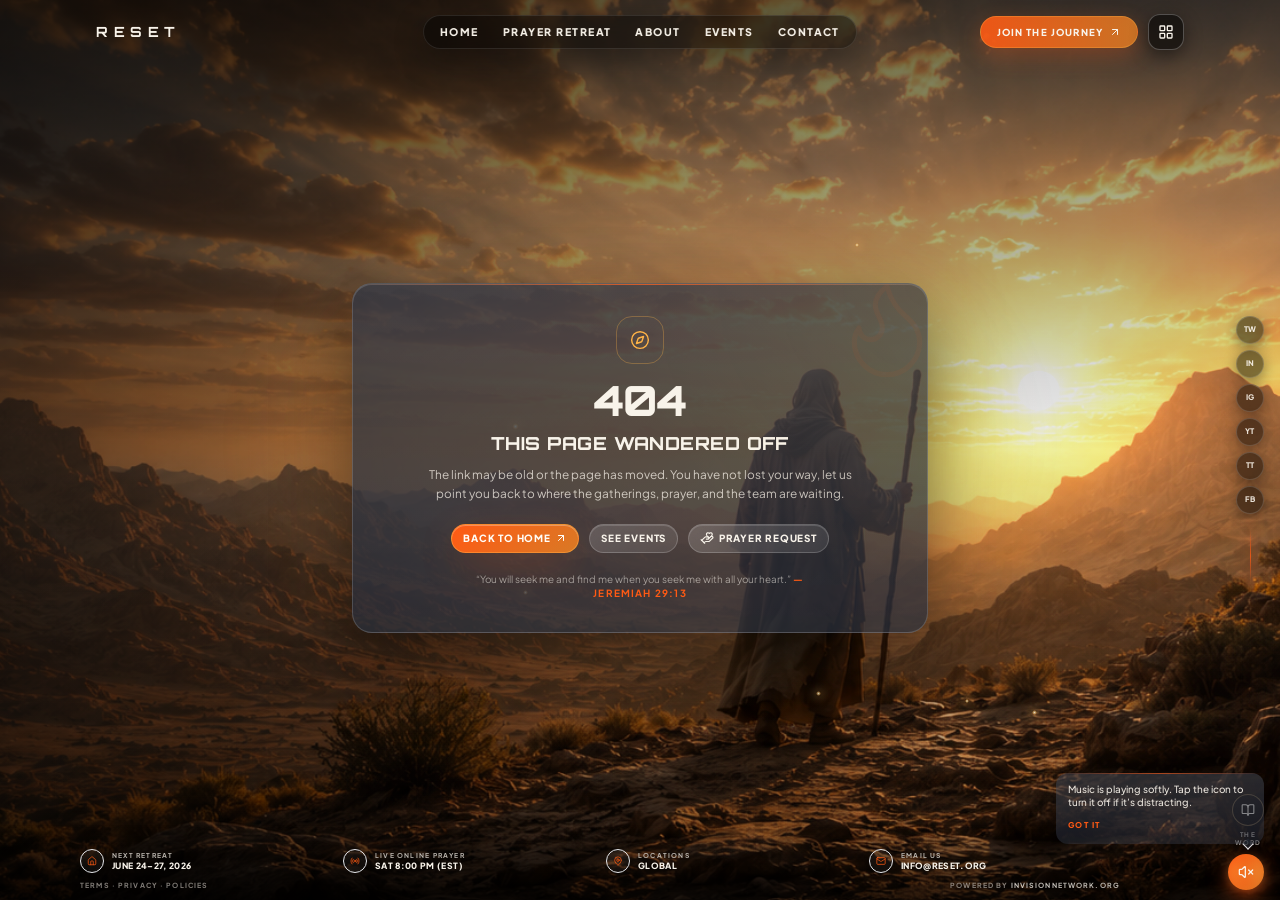
==== index.html @ 988341eb "Deploy: strip/infobar separation on phone+tablet" ====
<!doctype html>
<html lang="en">
  <head>
    <meta charset="UTF-8" />
    <link rel="icon" type="image/svg+xml" href="/favicon.svg" />
    <meta name="viewport" content="width=device-width, initial-scale=1.0" />
    <meta name="theme-color" content="#050505" />
    <meta name="referrer" content="strict-origin-when-cross-origin" />
    <meta name="robots" content="index, follow" />
    <meta
      name="description"
      content="RESET — a prayer retreat and spiritual community. Register for retreats, join online prayer, give, and partner with the vision."
    />
    <meta property="og:type" content="website" />
    <meta property="og:title" content="RESET — Prayer Retreat &amp; Revival" />
    <meta
      property="og:description"
      content="A place where God speaks, hearts are transformed, and lives are reset. Come apart. Encounter Him. Return with purpose."
    />
    <meta property="og:image" content="/assets/reset-site-background.png" />
    <meta name="twitter:card" content="summary_large_image" />
    <title>RESET — Prayer Retreat &amp; Revival</title>
    <!-- Apply CMS prefs BEFORE React renders so first paint has the right
         title + announcement banner state. Avoids the brief flash of default
         title visitors saw before. Theme is locked to 'ember'. -->
    <script>
      (function () {
        document.documentElement.setAttribute('data-theme', 'ember')
        try {
          var raw = localStorage.getItem('reset:site_content')
          if (!raw) return
          var prefs = (JSON.parse(raw) || {}).preferences || {}
          if (typeof prefs.siteTitle === 'string' && prefs.siteTitle) {
            document.title = prefs.siteTitle
          }
          if (typeof prefs.seoDescription === 'string' && prefs.seoDescription) {
            var meta = document.querySelector('meta[name="description"]')
            if (meta) meta.setAttribute('content', prefs.seoDescription)
          }
          if (prefs.announcementEnabled && typeof prefs.announcementText === 'string' && prefs.announcementText.trim()) {
            document.documentElement.setAttribute('data-banner', 'on')
          }
        } catch (e) {
          /* ignore — theme is already set above */
        }
      })()
    </script>
    <script type="module" crossorigin src="/assets/index-DDSnNHD6.js"></script>
    <link rel="modulepreload" crossorigin href="/assets/createLucideIcon-Bh9ebzgG.js">
    <link rel="stylesheet" crossorigin href="/assets/index-CEJJpf7-.css">
  </head>
  <body>
    <div id="root"></div>
  </body>
</html>
---- assets/index-CEJJpf7-.css ----
@font-face{font-family:Orbitron Variable;font-style:normal;font-display:swap;font-weight:400 900;src:url(/assets/orbitron-latin-wght-normal-Du7j2Vp2.woff2)format("woff2-variations");unicode-range:U+??,U+131,U+152-153,U+2BB-2BC,U+2C6,U+2DA,U+2DC,U+304,U+308,U+329,U+2000-206F,U+20AC,U+2122,U+2191,U+2193,U+2212,U+2215,U+FEFF,U+FFFD}@font-face{font-family:Plus Jakarta Sans Variable;font-style:normal;font-display:swap;font-weight:200 800;src:url([data-uri])format("woff2-variations");unicode-range:U+460-52F,U+1C80-1C8A,U+20B4,U+2DE0-2DFF,U+A640-A69F,U+FE2E-FE2F}@font-face{font-family:Plus Jakarta Sans Variable;font-style:normal;font-display:swap;font-weight:200 800;src:url(/assets/plus-jakarta-sans-vietnamese-wght-normal-qRpaaN48.woff2)format("woff2-variations");unicode-range:U+102-103,U+110-111,U+128-129,U+168-169,U+1A0-1A1,U+1AF-1B0,U+300-301,U+303-304,U+308-309,U+323,U+329,U+1EA0-1EF9,U+20AB}@font-face{font-family:Plus Jakarta Sans Variable;font-style:normal;font-display:swap;font-weight:200 800;src:url(/assets/plus-jakarta-sans-latin-ext-wght-normal-DmpS2jIq.woff2)format("woff2-variations");unicode-range:U+100-2BA,U+2BD-2C5,U+2C7-2CC,U+2CE-2D7,U+2DD-2FF,U+304,U+308,U+329,U+1D00-1DBF,U+1E00-1E9F,U+1EF2-1EFF,U+2020,U+20A0-20AB,U+20AD-20C0,U+2113,U+2C60-2C7F,U+A720-A7FF}@font-face{font-family:Plus Jakarta Sans Variable;font-style:normal;font-display:swap;font-weight:200 800;src:url(/assets/plus-jakarta-sans-latin-wght-normal-eXO_dkmS.woff2)format("woff2-variations");unicode-range:U+??,U+131,U+152-153,U+2BB-2BC,U+2C6,U+2DA,U+2DC,U+304,U+308,U+329,U+2000-206F,U+20AC,U+2122,U+2191,U+2193,U+2212,U+2215,U+FEFF,U+FFFD}*,:before,:after,::backdrop{--tw-border-spacing-x:0;--tw-border-spacing-y:0;--tw-translate-x:0;--tw-translate-y:0;--tw-rotate:0;--tw-skew-x:0;--tw-skew-y:0;--tw-scale-x:1;--tw-scale-y:1;--tw-pan-x: ;--tw-pan-y: ;--tw-pinch-zoom: ;--tw-scroll-snap-strictness:proximity;--tw-gradient-from-position: ;--tw-gradient-via-position: ;--tw-gradient-to-position: ;--tw-ordinal: ;--tw-slashed-zero: ;--tw-numeric-figure: ;--tw-numeric-spacing: ;--tw-numeric-fraction: ;--tw-ring-inset: ;--tw-ring-offset-width:0px;--tw-ring-offset-color:#fff;--tw-ring-color:#3b82f680;--tw-ring-offset-shadow:0 0 #0000;--tw-ring-shadow:0 0 #0000;--tw-shadow:0 0 #0000;--tw-shadow-colored:0 0 #0000;--tw-blur: ;--tw-brightness: ;--tw-contrast: ;--tw-grayscale: ;--tw-hue-rotate: ;--tw-invert: ;--tw-saturate: ;--tw-sepia: ;--tw-drop-shadow: ;--tw-backdrop-blur: ;--tw-backdrop-brightness: ;--tw-backdrop-contrast: ;--tw-backdrop-grayscale: ;--tw-backdrop-hue-rotate: ;--tw-backdrop-invert: ;--tw-backdrop-opacity: ;--tw-backdrop-saturate: ;--tw-backdrop-sepia: ;--tw-contain-size: ;--tw-contain-layout: ;--tw-contain-paint: ;--tw-contain-style: }*,:before,:after{box-sizing:border-box;border:0 solid #e5e7eb}:before,:after{--tw-content:""}html,:host{-webkit-text-size-adjust:100%;tab-size:4;font-feature-settings:normal;font-variation-settings:normal;-webkit-tap-highlight-color:transparent;font-family:ui-sans-serif,system-ui,sans-serif,Apple Color Emoji,Segoe UI Emoji,Segoe UI Symbol,Noto Color Emoji;line-height:1.5}body{line-height:inherit;margin:0}hr{height:0;color:inherit;border-top-width:1px}abbr:where([title]){-webkit-text-decoration:underline dotted;text-decoration:underline dotted}h1,h2,h3,h4,h5,h6{font-size:inherit;font-weight:inherit}a{color:inherit;-webkit-text-decoration:inherit;text-decoration:inherit}b,strong{font-weight:bolder}code,kbd,samp,pre{font-feature-settings:normal;font-variation-settings:normal;font-family:ui-monospace,SFMono-Regular,Menlo,Monaco,Consolas,Liberation Mono,Courier New,monospace;font-size:1em}small{font-size:80%}sub,sup{vertical-align:baseline;font-size:75%;line-height:0;position:relative}sub{bottom:-.25em}sup{top:-.5em}table{text-indent:0;border-color:inherit;border-collapse:collapse}button,input,optgroup,select,textarea{font-feature-settings:inherit;font-variation-settings:inherit;font-family:inherit;font-size:100%;font-weight:inherit;line-height:inherit;letter-spacing:inherit;color:inherit;margin:0;padding:0}button,select{text-transform:none}button,input:where([type=button]),input:where([type=reset]),input:where([type=submit]){-webkit-appearance:button;background-color:#0000;background-image:none}:-moz-focusring{outline:auto}:-moz-ui-invalid{box-shadow:none}progress{vertical-align:baseline}::-webkit-inner-spin-button{height:auto}::-webkit-outer-spin-button{height:auto}[type=search]{-webkit-appearance:textfield;outline-offset:-2px}::-webkit-search-decoration{-webkit-appearance:none}::-webkit-file-upload-button{-webkit-appearance:button;font:inherit}summary{display:list-item}blockquote,dl,dd,h1,h2,h3,h4,h5,h6,hr,figure,p,pre{margin:0}fieldset{margin:0;padding:0}legend{padding:0}ol,ul,menu{margin:0;padding:0;list-style:none}dialog{padding:0}textarea{resize:vertical}input::-moz-placeholder{opacity:1;color:#9ca3af}textarea::-moz-placeholder{opacity:1;color:#9ca3af}input::placeholder,textarea::placeholder{opacity:1;color:#9ca3af}button,[role=button]{cursor:pointer}:disabled{cursor:default}img,svg,video,canvas,audio,iframe,embed,object{vertical-align:middle;display:block}img,video{max-width:100%;height:auto}[hidden]:where(:not([hidden=until-found])){display:none}.container{width:100%}@media (width>=640px){.container{max-width:640px}}@media (width>=768px){.container{max-width:768px}}@media (width>=1024px){.container{max-width:1024px}}@media (width>=1280px){.container{max-width:1280px}}@media (width>=1536px){.container{max-width:1536px}}.glass-panel{-webkit-backdrop-filter:blur(22px)saturate(1.15);background:linear-gradient(#ffffff12,#ffffff04);border:1px solid #ffffff1f;position:relative;box-shadow:inset 0 1px #ffffff17,0 18px 50px #0000004d}.glass-panel:before{pointer-events:none;content:"";border-radius:inherit;background:radial-gradient(circle at 100% 0,#ffb34712,#0000 42%);position:absolute;inset:0}form.glass-panel,.menu-surface{background:linear-gradient(to bottom, #ffffff14, #ffffff05), rgb(var(--c-bg) / .5);-webkit-backdrop-filter:blur(26px)saturate(1.2);border-color:#ffffff24;box-shadow:inset 0 1px #ffffff1f,0 24px 70px #0006}.menu-card{border:1px solid rgb(var(--c-gold) / .22);background:linear-gradient(145deg, rgb(var(--c-accent) / .1), rgb(var(--c-gold) / .03)), rgb(var(--c-bg) / .55);-webkit-backdrop-filter:blur(22px)saturate(1.2);box-shadow:inset 0 1px #ffffff14,0 16px 40px #0000004d}.reset-button{letter-spacing:.08em;text-transform:uppercase;min-height:1.85rem;transition:transform .16s var(--ease-out), border-color .18s var(--ease-out), background .18s var(--ease-out), color .18s var(--ease-out);border-radius:999px;justify-content:center;align-items:center;gap:.3rem;padding:.34rem .68rem;font-weight:800;display:inline-flex}.reset-button:focus-visible,.icon-button:focus-visible,.form-field:focus-visible{outline-offset:3px;outline:2px solid #ffb347}@media (hover:hover) and (pointer:fine){.reset-button:hover{transform:translateY(-1px)}}.reset-button:active,.icon-button:active{transform:scale(.97)}.reset-button-primary{border:1px solid rgb(var(--c-gold) / .45);background:linear-gradient(135deg, rgb(var(--c-accent)), rgb(var(--c-amber)));color:#fffdf8;box-shadow:inset 0 1px 0 #ffffff47, 0 14px 40px -8px rgb(var(--c-accent) / .45)}@media (hover:hover) and (pointer:fine){.reset-button-primary:hover{border-color:rgb(var(--c-gold) / .6);box-shadow:inset 0 1px 0 #ffffff52, 0 18px 52px -8px rgb(var(--c-accent) / .6)}}.reset-button-secondary{-webkit-backdrop-filter:blur(16px);backdrop-filter:blur(16px);color:#f8f3ea;background:linear-gradient(145deg,#ffffff1f,#ffffff0a),#ffffff0d;border:1px solid #ffffff2e;box-shadow:inset 0 1px #ffffff24}@media (hover:hover) and (pointer:fine){.reset-button-secondary:hover{background:#ff5a141a;border-color:#ffb34785}}.icon-button{-webkit-backdrop-filter:blur(16px);backdrop-filter:blur(16px);color:#f8f3ea;width:2.25rem;height:2.25rem;transition:transform .16s var(--ease-out), border-color .18s var(--ease-out), background .18s var(--ease-out);background:linear-gradient(145deg,#ffffff1a,#ffffff08),#ffffff0a;border:1px solid #ffffff2e;border-radius:999px;justify-content:center;align-items:center;display:inline-flex;box-shadow:inset 0 1px #ffffff1f}@media (hover:hover) and (pointer:fine){.icon-button:hover{background:#ff5a1421;border-color:#ff5a14b8;transform:translateY(-1px)}}.form-label{color:#f8f3eac7;letter-spacing:.1em;text-transform:uppercase;margin-bottom:.18rem;font-size:.5rem;font-weight:800;display:block}.form-field{-webkit-backdrop-filter:blur(18px)saturate(1.2);color:#f8f3ea;width:100%;transition:border-color .18s var(--ease-out), background .18s var(--ease-out), box-shadow .18s var(--ease-out);background:linear-gradient(145deg,#ffffff1f,#ffffff09),#ffffff0e;border:1px solid #fff3;border-radius:.65rem;padding:.42rem .62rem;font-size:.72rem;box-shadow:inset 0 1px #ffffff24,0 8px 18px #0000002e}.form-field:hover,.form-field:focus{background:linear-gradient(145deg,#ffffff29,#ffffff0d),#ffffff14;border-color:#ffb34780}.form-field:focus{border-color:rgb(var(--c-accent) / .6);box-shadow:inset 0 1px 0 #ffffff29, 0 0 0 3px rgb(var(--c-accent) / .15), 0 10px 26px -6px rgb(var(--c-accent) / .28)}.form-field::placeholder{color:#b9b4ad8c}.accent-rule{background:linear-gradient(90deg, rgb(var(--c-accent)), rgb(var(--c-gold)));width:2.25rem;height:2px;box-shadow:0 0 14px rgb(var(--c-accent) / .5);border-radius:999px}.form-field option,.form-field optgroup{color:#f8f3ea;background-color:#1b1f29}.form-error{color:#ffb347;margin-top:.22rem;font-size:.62rem}.wizard-card{background:linear-gradient(to bottom, #ffffff0f, #ffffff04), rgb(var(--c-bg) / .74);-webkit-backdrop-filter:blur(26px)saturate(1.2);border:1px solid #ffffff29;position:relative;box-shadow:inset 0 1px #ffffff24,0 28px 70px #00000080}.wizard-card:before{pointer-events:none;content:"";border-radius:inherit;background:radial-gradient(circle at 100% 0%, rgb(var(--c-gold) / .08), transparent 45%);position:absolute;inset:0}.section-shell{isolation:isolate;height:100svh;padding:4.25rem 1rem 4.5rem;position:relative;overflow:clip}@media (width>=768px){.section-shell{padding:4.5rem 1.5rem 3.5rem}}.dash-glass{background:linear-gradient(155deg, #ffffff16 0%, #ffffff06 48%, #ffffff03 100%), rgb(var(--c-bg) / .55);box-shadow:inset 0 1px 0 #ffffff1f, inset 0 0 0 1px #ffffff05, 0 22px 60px -18px #0000008c, 0 6px 22px -8px rgb(var(--c-accent) / .12);-webkit-backdrop-filter:blur(24px)saturate(1.25);border:1px solid #ffffff1f;border-radius:1.25rem;position:relative}.dash-glass:before{pointer-events:none;content:"";border-radius:inherit;background:radial-gradient(80% 60% at 100% 0%, rgb(var(--c-gold) / .12), transparent 55%), radial-gradient(60% 60% at 0% 100%, rgb(var(--c-accent) / .08), transparent 60%);position:absolute;inset:0}.dash-sidebar{background:linear-gradient(180deg, #ffffff13 0%, #ffffff05 100%), rgb(var(--c-bg) / .62);-webkit-backdrop-filter:blur(28px)saturate(1.3);border:1px solid #ffffff21;border-radius:1.5rem;position:relative;box-shadow:inset 0 1px #ffffff1f,0 28px 70px -22px #0009}.dash-sidebar:before{pointer-events:none;content:"";border-radius:inherit;background:radial-gradient(75% 35% at 50% 0%, rgb(var(--c-accent) / .1), transparent 65%);position:absolute;inset:0}.dash-card{background:linear-gradient(155deg,#ffffff0d,#ffffff03);border:1px solid #ffffff16;border-radius:1rem;box-shadow:inset 0 1px #ffffff0f}.dash-tabs{-webkit-backdrop-filter:blur(12px);background:#00000040;border:1px solid #ffffff1a;border-radius:999px;gap:.18rem;padding:.22rem;display:inline-flex}.dash-tab{appearance:none;color:rgb(var(--c-muted));letter-spacing:.12em;text-transform:uppercase;cursor:pointer;transition:background .18s var(--ease-out), color .18s var(--ease-out), transform .16s var(--ease-out);background:0 0;border:0;border-radius:999px;padding:.3rem .7rem;font-size:.58rem;font-weight:800}.dash-tab:active{transform:scale(.97)}.dash-tab[data-active=true]{background:linear-gradient(135deg, rgb(var(--c-accent) / .85), rgb(var(--c-amber) / .75));color:rgb(var(--c-cream));box-shadow:inset 0 1px 0 #fff3, 0 8px 22px -6px rgb(var(--c-accent) / .4)}@media (hover:hover) and (pointer:fine){.dash-tab:not([data-active=true]):hover{color:rgb(var(--c-cream));background:#ffffff0f}}.dash-nav-item{width:100%;color:rgb(var(--c-muted));letter-spacing:.02em;text-align:left;cursor:pointer;transition:background .2s var(--ease-out), border-color .2s var(--ease-out), color .2s var(--ease-out), transform .16s var(--ease-out);background:0 0;border:1px solid #0000;border-radius:.85rem;align-items:center;gap:.65rem;padding:.55rem .75rem;font-size:.7rem;font-weight:700;display:flex}.dash-nav-item:active{transform:scale(.98)}@media (hover:hover) and (pointer:fine){.dash-nav-item:not([data-active=true]):hover{color:rgb(var(--c-cream));background:#ffffff0b}}.dash-nav-item[data-active=true]{color:rgb(var(--c-cream));border-color:rgb(var(--c-gold) / .22);background:linear-gradient(135deg, rgb(var(--c-accent) / .18), rgb(var(--c-gold) / .06)), #ffffff06;box-shadow:inset 0 1px #ffffff1f}.dash-nav-icon{width:1.65rem;height:1.65rem;color:rgb(var(--c-muted));transition:background .2s var(--ease-out), color .2s var(--ease-out);background:#ffffff0a;border:1px solid #ffffff0f;border-radius:.55rem;justify-content:center;align-items:center;display:inline-flex}.dash-nav-item[data-active=true] .dash-nav-icon{background:rgb(var(--c-accent) / .18);border-color:rgb(var(--c-gold) / .32);color:rgb(var(--c-gold))}@keyframes dash-pop{0%{opacity:0;transform:translateY(-6px)scale(.96)}to{opacity:1;transform:translateY(0)scale(1)}}.sr-only{clip:rect(0, 0, 0, 0);white-space:nowrap;border-width:0;width:1px;height:1px;margin:-1px;padding:0;position:absolute;overflow:hidden}.pointer-events-none{pointer-events:none}.pointer-events-auto{pointer-events:auto}.visible{visibility:visible}.invisible{visibility:hidden}.static{position:static}.fixed{position:fixed}.absolute{position:absolute}.relative{position:relative}.sticky{position:sticky}.-inset-\[6\%\]{inset:-6%}.inset-0{inset:0}.inset-x-0{left:0;right:0}.inset-x-1{left:.25rem;right:.25rem}.inset-y-0{top:0;bottom:0}.-bottom-1{bottom:-.25rem}.-right-3{right:-.75rem}.-right-4{right:-1rem}.-top-2{top:-.5rem}.-top-3{top:-.75rem}.-top-4{top:-1rem}.bottom-0{bottom:0}.bottom-1{bottom:.25rem}.bottom-1\.5{bottom:.375rem}.bottom-12{bottom:3rem}.bottom-2{bottom:.5rem}.bottom-3{bottom:.75rem}.bottom-\[10\%\]{bottom:10%}.bottom-full{bottom:100%}.left-0{left:0}.left-1\.5{left:.375rem}.left-1\/2{left:50%}.left-2{left:.5rem}.left-3{left:.75rem}.left-4{left:1rem}.right-0{right:0}.right-1{right:.25rem}.right-2{right:.5rem}.right-2\.5{right:.625rem}.right-3{right:.75rem}.right-\[18\%\]{right:18%}.top-0{top:0}.top-0\.5{top:.125rem}.top-1{top:.25rem}.top-1\/2{top:50%}.top-2{top:.5rem}.top-3{top:.75rem}.top-4{top:1rem}.top-5{top:1.25rem}.top-\[calc\(100\%\+0\.55rem\)\]{top:calc(100% + .55rem)}.isolate{isolation:isolate}.-z-10{z-index:-10}.-z-20{z-index:-20}.-z-30{z-index:-30}.z-10{z-index:10}.z-30{z-index:30}.z-40{z-index:40}.z-50{z-index:50}.z-\[60\]{z-index:60}.z-\[70\]{z-index:70}.col-span-2{grid-column:span 2/span 2}.row-span-2{grid-row:span 2/span 2}.m-auto{margin:auto}.-mx-2{margin-left:-.5rem;margin-right:-.5rem}.mx-auto{margin-left:auto;margin-right:auto}.-mt-0\.5{margin-top:-.125rem}.mb-0\.5{margin-bottom:.125rem}.mb-1{margin-bottom:.25rem}.mb-1\.5{margin-bottom:.375rem}.mb-2{margin-bottom:.5rem}.mb-2\.5{margin-bottom:.625rem}.mb-3{margin-bottom:.75rem}.mb-3\.5{margin-bottom:.875rem}.mb-4{margin-bottom:1rem}.mb-5{margin-bottom:1.25rem}.ml-0\.5{margin-left:.125rem}.ml-1{margin-left:.25rem}.ml-2{margin-left:.5rem}.ml-auto{margin-left:auto}.mr-1{margin-right:.25rem}.mt-0\.5{margin-top:.125rem}.mt-1{margin-top:.25rem}.mt-1\.5{margin-top:.375rem}.mt-2{margin-top:.5rem}.mt-2\.5{margin-top:.625rem}.mt-3{margin-top:.75rem}.mt-3\.5{margin-top:.875rem}.mt-4{margin-top:1rem}.mt-5{margin-top:1.25rem}.mt-6{margin-top:1.5rem}.mt-7{margin-top:1.75rem}.mt-auto{margin-top:auto}.line-clamp-1{-webkit-line-clamp:1;-webkit-box-orient:vertical;display:-webkit-box;overflow:hidden}.line-clamp-2{-webkit-line-clamp:2;-webkit-box-orient:vertical;display:-webkit-box;overflow:hidden}.line-clamp-3{-webkit-line-clamp:3;-webkit-box-orient:vertical;display:-webkit-box;overflow:hidden}.block{display:block}.inline-block{display:inline-block}.inline{display:inline}.flex{display:flex}.inline-flex{display:inline-flex}.table{display:table}.grid{display:grid}.contents{display:contents}.\!hidden{display:none!important}.hidden{display:none}.aspect-\[4\/5\]{aspect-ratio:4/5}.aspect-square{aspect-ratio:1}.aspect-video{aspect-ratio:16/9}.h-1{height:.25rem}.h-1\.5{height:.375rem}.h-1\/3{height:33.3333%}.h-10{height:2.5rem}.h-11{height:2.75rem}.h-12{height:3rem}.h-14{height:3.5rem}.h-2{height:.5rem}.h-2\.5{height:.625rem}.h-2\/5{height:40%}.h-24{height:6rem}.h-28{height:7rem}.h-3{height:.75rem}.h-3\.5{height:.875rem}.h-32{height:8rem}.h-36{height:9rem}.h-4{height:1rem}.h-5{height:1.25rem}.h-6{height:1.5rem}.h-7{height:1.75rem}.h-8{height:2rem}.h-9{height:2.25rem}.h-\[100svh\]{height:100svh}.h-\[12\.5rem\]{height:12.5rem}.h-\[32rem\]{height:32rem}.h-\[calc\(100svh-2\.5rem\)\]{height:calc(100svh - 2.5rem)}.h-fit{height:fit-content}.h-full{height:100%}.h-px{height:1px}.max-h-72{max-height:18rem}.max-h-\[82svh\]{max-height:82svh}.max-h-\[90svh\]{max-height:90svh}.max-h-\[90vh\]{max-height:90vh}.max-h-full{max-height:100%}.min-h-0{min-height:0}.min-h-20{min-height:5rem}.min-h-24{min-height:6rem}.min-h-64{min-height:16rem}.min-h-\[100svh\]{min-height:100svh}.min-h-\[5\.25rem\]{min-height:5.25rem}.min-h-\[5\.5rem\]{min-height:5.5rem}.min-h-\[6\.25rem\]{min-height:6.25rem}.min-h-full{min-height:100%}.min-h-screen{min-height:100vh}.w-1{width:.25rem}.w-1\.5{width:.375rem}.w-1\/2{width:50%}.w-10{width:2.5rem}.w-11{width:2.75rem}.w-12{width:3rem}.w-14{width:3.5rem}.w-2{width:.5rem}.w-2\.5{width:.625rem}.w-24{width:6rem}.w-28{width:7rem}.w-3{width:.75rem}.w-3\.5{width:.875rem}.w-3\/4{width:75%}.w-32{width:8rem}.w-36{width:9rem}.w-4{width:1rem}.w-44{width:11rem}.w-48{width:12rem}.w-5{width:1.25rem}.w-5\/6{width:83.3333%}.w-52{width:13rem}.w-6{width:1.5rem}.w-64{width:16rem}.w-7{width:1.75rem}.w-8{width:2rem}.w-9{width:2.25rem}.w-\[32rem\]{width:32rem}.w-\[78\%\]{width:78%}.w-\[min\(92vw\,27rem\)\]{width:min(92vw,27rem)}.w-full{width:100%}.w-px{width:1px}.min-w-0{min-width:0}.min-w-full{min-width:100%}.max-w-2xl{max-width:42rem}.max-w-3xl{max-width:48rem}.max-w-5xl{max-width:64rem}.max-w-6xl{max-width:72rem}.max-w-\[112rem\]{max-width:112rem}.max-w-\[120rem\]{max-width:120rem}.max-w-\[14rem\]{max-width:14rem}.max-w-\[16rem\]{max-width:16rem}.max-w-\[18rem\]{max-width:18rem}.max-w-\[20rem\]{max-width:20rem}.max-w-\[68ch\]{max-width:68ch}.max-w-\[78\%\]{max-width:78%}.max-w-full{max-width:100%}.max-w-lg{max-width:32rem}.max-w-md{max-width:28rem}.max-w-sm{max-width:24rem}.max-w-xl{max-width:36rem}.max-w-xs{max-width:20rem}.flex-1{flex:1}.shrink{flex-shrink:1}.shrink-0{flex-shrink:0}.origin-left{transform-origin:0}.origin-top-right{transform-origin:100% 0}.-translate-x-1{--tw-translate-x:-.25rem;transform:translate(var(--tw-translate-x), var(--tw-translate-y)) rotate(var(--tw-rotate)) skewX(var(--tw-skew-x)) skewY(var(--tw-skew-y)) scaleX(var(--tw-scale-x)) scaleY(var(--tw-scale-y))}.-translate-x-1\/2{--tw-translate-x:-50%;transform:translate(var(--tw-translate-x), var(--tw-translate-y)) rotate(var(--tw-rotate)) skewX(var(--tw-skew-x)) skewY(var(--tw-skew-y)) scaleX(var(--tw-scale-x)) scaleY(var(--tw-scale-y))}.-translate-x-2{--tw-translate-x:-.5rem;transform:translate(var(--tw-translate-x), var(--tw-translate-y)) rotate(var(--tw-rotate)) skewX(var(--tw-skew-x)) skewY(var(--tw-skew-y)) scaleX(var(--tw-scale-x)) scaleY(var(--tw-scale-y))}.-translate-x-full{--tw-translate-x:-100%;transform:translate(var(--tw-translate-x), var(--tw-translate-y)) rotate(var(--tw-rotate)) skewX(var(--tw-skew-x)) skewY(var(--tw-skew-y)) scaleX(var(--tw-scale-x)) scaleY(var(--tw-scale-y))}.-translate-y-1\/2{--tw-translate-y:-50%;transform:translate(var(--tw-translate-x), var(--tw-translate-y)) rotate(var(--tw-rotate)) skewX(var(--tw-skew-x)) skewY(var(--tw-skew-y)) scaleX(var(--tw-scale-x)) scaleY(var(--tw-scale-y))}.translate-x-px{--tw-translate-x:1px;transform:translate(var(--tw-translate-x), var(--tw-translate-y)) rotate(var(--tw-rotate)) skewX(var(--tw-skew-x)) skewY(var(--tw-skew-y)) scaleX(var(--tw-scale-x)) scaleY(var(--tw-scale-y))}.rotate-0{--tw-rotate:0deg;transform:translate(var(--tw-translate-x), var(--tw-translate-y)) rotate(var(--tw-rotate)) skewX(var(--tw-skew-x)) skewY(var(--tw-skew-y)) scaleX(var(--tw-scale-x)) scaleY(var(--tw-scale-y))}.rotate-180{--tw-rotate:180deg;transform:translate(var(--tw-translate-x), var(--tw-translate-y)) rotate(var(--tw-rotate)) skewX(var(--tw-skew-x)) skewY(var(--tw-skew-y)) scaleX(var(--tw-scale-x)) scaleY(var(--tw-scale-y))}.rotate-45{--tw-rotate:45deg;transform:translate(var(--tw-translate-x), var(--tw-translate-y)) rotate(var(--tw-rotate)) skewX(var(--tw-skew-x)) skewY(var(--tw-skew-y)) scaleX(var(--tw-scale-x)) scaleY(var(--tw-scale-y))}.rotate-90{--tw-rotate:90deg;transform:translate(var(--tw-translate-x), var(--tw-translate-y)) rotate(var(--tw-rotate)) skewX(var(--tw-skew-x)) skewY(var(--tw-skew-y)) scaleX(var(--tw-scale-x)) scaleY(var(--tw-scale-y))}.scale-x-0{--tw-scale-x:0;transform:translate(var(--tw-translate-x), var(--tw-translate-y)) rotate(var(--tw-rotate)) skewX(var(--tw-skew-x)) skewY(var(--tw-skew-y)) scaleX(var(--tw-scale-x)) scaleY(var(--tw-scale-y))}.transform{transform:translate(var(--tw-translate-x), var(--tw-translate-y)) rotate(var(--tw-rotate)) skewX(var(--tw-skew-x)) skewY(var(--tw-skew-y)) scaleX(var(--tw-scale-x)) scaleY(var(--tw-scale-y))}@keyframes bounce{0%,to{animation-timing-function:cubic-bezier(.8,0,1,1);transform:translateY(-25%)}50%{animation-timing-function:cubic-bezier(0,0,.2,1);transform:none}}.animate-bounce{animation:1s infinite bounce}@keyframes ping{75%,to{opacity:0;transform:scale(2)}}.animate-ping{animation:1s cubic-bezier(0,0,.2,1) infinite ping}@keyframes pulse{50%{opacity:.5}}.animate-pulse{animation:2s cubic-bezier(.4,0,.6,1) infinite pulse}.cursor-default{cursor:default}.cursor-pointer{cursor:pointer}.resize-y{resize:vertical}.resize{resize:both}.list-disc{list-style-type:disc}.appearance-none{appearance:none}.auto-rows-\[1fr\]{grid-auto-rows:1fr}.grid-cols-2{grid-template-columns:repeat(2,minmax(0,1fr))}.grid-cols-3{grid-template-columns:repeat(3,minmax(0,1fr))}.grid-cols-4{grid-template-columns:repeat(4,minmax(0,1fr))}.grid-rows-\[auto_minmax\(0\,1fr\)\]{grid-template-rows:auto minmax(0,1fr)}.flex-row{flex-direction:row}.flex-col{flex-direction:column}.flex-wrap{flex-wrap:wrap}.content-center{align-content:center}.content-start{align-content:flex-start}.items-start{align-items:flex-start}.items-end{align-items:flex-end}.items-center{align-items:center}.items-baseline{align-items:baseline}.justify-start{justify-content:flex-start}.justify-end{justify-content:flex-end}.justify-center{justify-content:center}.justify-between{justify-content:space-between}.gap-0{gap:0}.gap-0\.5{gap:.125rem}.gap-1{gap:.25rem}.gap-1\.5{gap:.375rem}.gap-2{gap:.5rem}.gap-2\.5{gap:.625rem}.gap-3{gap:.75rem}.gap-3\.5{gap:.875rem}.gap-4{gap:1rem}.gap-\[2px\]{gap:2px}.gap-x-2{-moz-column-gap:.5rem;column-gap:.5rem}.gap-x-3{-moz-column-gap:.75rem;column-gap:.75rem}.gap-x-5{-moz-column-gap:1.25rem;column-gap:1.25rem}.gap-y-0\.5{row-gap:.125rem}.gap-y-1{row-gap:.25rem}.gap-y-1\.5{row-gap:.375rem}.gap-y-2{row-gap:.5rem}.space-y-3>:not([hidden])~:not([hidden]){--tw-space-y-reverse:0;margin-top:calc(.75rem * calc(1 - var(--tw-space-y-reverse)));margin-bottom:calc(.75rem * var(--tw-space-y-reverse))}.self-start{align-self:flex-start}.overflow-hidden{overflow:hidden}.overflow-clip{overflow:clip}.overflow-visible{overflow:visible}.overflow-x-auto{overflow-x:auto}.overflow-y-auto{overflow-y:auto}.overflow-x-clip{overflow-x:clip}.truncate{text-overflow:ellipsis;white-space:nowrap;overflow:hidden}.whitespace-nowrap{white-space:nowrap}.whitespace-pre-line{white-space:pre-line}.whitespace-pre-wrap{white-space:pre-wrap}.break-words{overflow-wrap:break-word}.break-all{word-break:break-all}.rounded{border-radius:.25rem}.rounded-2xl{border-radius:1rem}.rounded-\[0\.6rem\]{border-radius:.6rem}.rounded-\[0\.7rem\]{border-radius:.7rem}.rounded-\[0\.9rem\]{border-radius:.9rem}.rounded-\[1\.1rem\]{border-radius:1.1rem}.rounded-\[1\.25rem\]{border-radius:1.25rem}.rounded-\[1rem\]{border-radius:1rem}.rounded-full{border-radius:9999px}.rounded-lg{border-radius:.5rem}.rounded-md{border-radius:.375rem}.rounded-xl{border-radius:.75rem}.rounded-l-\[1\.5rem\]{border-top-left-radius:1.5rem;border-bottom-left-radius:1.5rem}.rounded-r-md{border-top-right-radius:.375rem;border-bottom-right-radius:.375rem}.border{border-width:1px}.border-b{border-bottom-width:1px}.border-l-2{border-left-width:2px}.border-r{border-right-width:1px}.border-r-0{border-right-width:0}.border-t{border-top-width:1px}.border-dashed{border-style:dashed}.border-amber-300\/25{border-color:#fcd34d40}.border-amber-300\/30{border-color:#fcd34d4d}.border-emerald-300\/25{border-color:#6ee7b740}.border-emerald-300\/30{border-color:#6ee7b74d}.border-emerald-400\/45{border-color:#34d39973}.border-red-400\/35{border-color:#f8717159}.border-red-400\/40{border-color:#f8717166}.border-red-400\/45{border-color:#f8717173}.border-red-400\/55{border-color:#f871718c}.border-reset-gold\/25{border-color:rgb(var(--c-gold) / .25)}.border-reset-gold\/30{border-color:rgb(var(--c-gold) / .3)}.border-reset-gold\/35{border-color:rgb(var(--c-gold) / .35)}.border-reset-gold\/40{border-color:rgb(var(--c-gold) / .4)}.border-reset-gold\/45{border-color:rgb(var(--c-gold) / .45)}.border-reset-orange{--tw-border-opacity:1;border-color:rgb(var(--c-accent) / var(--tw-border-opacity,1))}.border-reset-orange\/30{border-color:rgb(var(--c-accent) / .3)}.border-reset-orange\/35{border-color:rgb(var(--c-accent) / .35)}.border-reset-orange\/40{border-color:rgb(var(--c-accent) / .4)}.border-reset-orange\/45{border-color:rgb(var(--c-accent) / .45)}.border-reset-orange\/50{border-color:rgb(var(--c-accent) / .5)}.border-reset-orange\/55{border-color:rgb(var(--c-accent) / .55)}.border-white\/10{border-color:#ffffff1a}.border-white\/15{border-color:#ffffff26}.border-white\/20{border-color:#fff3}.border-white\/25{border-color:#ffffff40}.border-white\/30{border-color:#ffffff4d}.border-white\/\[0\.04\]{border-color:#ffffff0a}.border-white\/\[0\.06\]{border-color:#ffffff0f}.bg-amber-300\/10{background-color:#fcd34d1a}.bg-amber-300\/\[0\.04\]{background-color:#fcd34d0a}.bg-black{--tw-bg-opacity:1;background-color:rgb(0 0 0/var(--tw-bg-opacity,1))}.bg-black\/20{background-color:#0003}.bg-black\/30{background-color:#0000004d}.bg-black\/35{background-color:#00000059}.bg-black\/40{background-color:#0006}.bg-black\/45{background-color:#00000073}.bg-black\/55{background-color:#0000008c}.bg-black\/60{background-color:#0009}.bg-black\/85{background-color:#000000d9}.bg-emerald-300{--tw-bg-opacity:1;background-color:rgb(110 231 183/var(--tw-bg-opacity,1))}.bg-emerald-300\/10{background-color:#6ee7b71a}.bg-emerald-300\/70{background-color:#6ee7b7b3}.bg-emerald-500\/20{background-color:#10b98133}.bg-red-500\/10{background-color:#ef44441a}.bg-red-500\/15{background-color:#ef444426}.bg-red-500\/20{background-color:#ef444433}.bg-red-500\/\[0\.06\]{background-color:#ef44440f}.bg-reset-bg{--tw-bg-opacity:1;background-color:rgb(var(--c-bg) / var(--tw-bg-opacity,1))}.bg-reset-bg\/60{background-color:rgb(var(--c-bg) / .6)}.bg-reset-bg\/95{background-color:rgb(var(--c-bg) / .95)}.bg-reset-black\/70{background-color:rgb(var(--c-black) / .7)}.bg-reset-gold{--tw-bg-opacity:1;background-color:rgb(var(--c-gold) / var(--tw-bg-opacity,1))}.bg-reset-gold\/10{background-color:rgb(var(--c-gold) / .1)}.bg-reset-gold\/15{background-color:rgb(var(--c-gold) / .15)}.bg-reset-orange{--tw-bg-opacity:1;background-color:rgb(var(--c-accent) / var(--tw-bg-opacity,1))}.bg-reset-orange\/10{background-color:rgb(var(--c-accent) / .1)}.bg-reset-orange\/15{background-color:rgb(var(--c-accent) / .15)}.bg-reset-orange\/20{background-color:rgb(var(--c-accent) / .2)}.bg-reset-orange\/5{background-color:rgb(var(--c-accent) / .05)}.bg-reset-orange\/70{background-color:rgb(var(--c-accent) / .7)}.bg-reset-orange\/80{background-color:rgb(var(--c-accent) / .8)}.bg-reset-orange\/\[0\.06\]{background-color:rgb(var(--c-accent) / .06)}.bg-reset-orange\/\[0\.08\]{background-color:rgb(var(--c-accent) / .08)}.bg-reset-orange\/\[0\.10\]{background-color:rgb(var(--c-accent) / .1)}.bg-reset-orange\/\[0\.12\]{background-color:rgb(var(--c-accent) / .12)}.bg-reset-orange\/\[0\.16\]{background-color:rgb(var(--c-accent) / .16)}.bg-reset-orange\/\[0\.18\]{background-color:rgb(var(--c-accent) / .18)}.bg-reset-orange\/\[0\.1\]{background-color:rgb(var(--c-accent) / .1)}.bg-white\/10{background-color:#ffffff1a}.bg-white\/15{background-color:#ffffff26}.bg-white\/20{background-color:#fff3}.bg-white\/25{background-color:#ffffff40}.bg-white\/5{background-color:#ffffff0d}.bg-white\/\[0\.025\]{background-color:#ffffff06}.bg-white\/\[0\.02\]{background-color:#ffffff05}.bg-white\/\[0\.035\]{background-color:#ffffff09}.bg-white\/\[0\.03\]{background-color:#ffffff08}.bg-white\/\[0\.04\]{background-color:#ffffff0a}.bg-white\/\[0\.05\]{background-color:#ffffff0d}.bg-white\/\[0\.06\]{background-color:#ffffff0f}.bg-white\/\[0\.07\]{background-color:#ffffff12}.bg-\[radial-gradient\(closest-side\,rgb\(var\(--c-accent\)\/0\.26\)\,transparent_72\%\)\]{background-image:radial-gradient(closest-side,rgb(var(--c-accent)/.26),transparent 72%)}.bg-gradient-to-b{background-image:linear-gradient(to bottom, var(--tw-gradient-stops))}.bg-gradient-to-br{background-image:linear-gradient(to bottom right, var(--tw-gradient-stops))}.bg-gradient-to-r{background-image:linear-gradient(to right, var(--tw-gradient-stops))}.bg-gradient-to-t{background-image:linear-gradient(to top, var(--tw-gradient-stops))}.bg-heroOverlay{background-image:linear-gradient(90deg,#00000094,#0000002e,#0000)}.from-black\/45{--tw-gradient-from:#00000073 var(--tw-gradient-from-position);--tw-gradient-to:#0000 var(--tw-gradient-to-position);--tw-gradient-stops:var(--tw-gradient-from), var(--tw-gradient-to)}.from-black\/55{--tw-gradient-from:#0000008c var(--tw-gradient-from-position);--tw-gradient-to:#0000 var(--tw-gradient-to-position);--tw-gradient-stops:var(--tw-gradient-from), var(--tw-gradient-to)}.from-black\/65{--tw-gradient-from:#000000a6 var(--tw-gradient-from-position);--tw-gradient-to:#0000 var(--tw-gradient-to-position);--tw-gradient-stops:var(--tw-gradient-from), var(--tw-gradient-to)}.from-black\/70{--tw-gradient-from:#000000b3 var(--tw-gradient-from-position);--tw-gradient-to:#0000 var(--tw-gradient-to-position);--tw-gradient-stops:var(--tw-gradient-from), var(--tw-gradient-to)}.from-reset-bg\/90{--tw-gradient-from:rgb(var(--c-bg) / .9) var(--tw-gradient-from-position);--tw-gradient-to:rgb(var(--c-bg) / 0) var(--tw-gradient-to-position);--tw-gradient-stops:var(--tw-gradient-from), var(--tw-gradient-to)}.from-reset-gold{--tw-gradient-from:rgb(var(--c-gold) / 1) var(--tw-gradient-from-position);--tw-gradient-to:rgb(var(--c-gold) / 0) var(--tw-gradient-to-position);--tw-gradient-stops:var(--tw-gradient-from), var(--tw-gradient-to)}.from-reset-orange{--tw-gradient-from:rgb(var(--c-accent) / 1) var(--tw-gradient-from-position);--tw-gradient-to:rgb(var(--c-accent) / 0) var(--tw-gradient-to-position);--tw-gradient-stops:var(--tw-gradient-from), var(--tw-gradient-to)}.from-reset-orange\/15{--tw-gradient-from:rgb(var(--c-accent) / .15) var(--tw-gradient-from-position);--tw-gradient-to:rgb(var(--c-accent) / 0) var(--tw-gradient-to-position);--tw-gradient-stops:var(--tw-gradient-from), var(--tw-gradient-to)}.from-reset-orange\/30{--tw-gradient-from:rgb(var(--c-accent) / .3) var(--tw-gradient-from-position);--tw-gradient-to:rgb(var(--c-accent) / 0) var(--tw-gradient-to-position);--tw-gradient-stops:var(--tw-gradient-from), var(--tw-gradient-to)}.from-reset-orange\/40{--tw-gradient-from:rgb(var(--c-accent) / .4) var(--tw-gradient-from-position);--tw-gradient-to:rgb(var(--c-accent) / 0) var(--tw-gradient-to-position);--tw-gradient-stops:var(--tw-gradient-from), var(--tw-gradient-to)}.from-reset-orange\/90{--tw-gradient-from:rgb(var(--c-accent) / .9) var(--tw-gradient-from-position);--tw-gradient-to:rgb(var(--c-accent) / 0) var(--tw-gradient-to-position);--tw-gradient-stops:var(--tw-gradient-from), var(--tw-gradient-to)}.from-reset-orange\/95{--tw-gradient-from:rgb(var(--c-accent) / .95) var(--tw-gradient-from-position);--tw-gradient-to:rgb(var(--c-accent) / 0) var(--tw-gradient-to-position);--tw-gradient-stops:var(--tw-gradient-from), var(--tw-gradient-to)}.from-transparent{--tw-gradient-from:transparent var(--tw-gradient-from-position);--tw-gradient-to:#0000 var(--tw-gradient-to-position);--tw-gradient-stops:var(--tw-gradient-from), var(--tw-gradient-to)}.from-white\/\[0\.07\]{--tw-gradient-from:#ffffff12 var(--tw-gradient-from-position);--tw-gradient-to:#fff0 var(--tw-gradient-to-position);--tw-gradient-stops:var(--tw-gradient-from), var(--tw-gradient-to)}.via-black\/30{--tw-gradient-to:#0000 var(--tw-gradient-to-position);--tw-gradient-stops:var(--tw-gradient-from), #0000004d var(--tw-gradient-via-position), var(--tw-gradient-to)}.via-reset-amber\/10{--tw-gradient-to:rgb(var(--c-amber) / 0) var(--tw-gradient-to-position);--tw-gradient-stops:var(--tw-gradient-from), rgb(var(--c-amber) / .1) var(--tw-gradient-via-position), var(--tw-gradient-to)}.via-reset-amber\/90{--tw-gradient-to:rgb(var(--c-amber) / 0) var(--tw-gradient-to-position);--tw-gradient-stops:var(--tw-gradient-from), rgb(var(--c-amber) / .9) var(--tw-gradient-via-position), var(--tw-gradient-to)}.via-reset-gold{--tw-gradient-to:rgb(var(--c-gold) / 0) var(--tw-gradient-to-position);--tw-gradient-stops:var(--tw-gradient-from), rgb(var(--c-gold) / 1) var(--tw-gradient-via-position), var(--tw-gradient-to)}.via-reset-orange{--tw-gradient-to:rgb(var(--c-accent) / 0) var(--tw-gradient-to-position);--tw-gradient-stops:var(--tw-gradient-from), rgb(var(--c-accent) / 1) var(--tw-gradient-via-position), var(--tw-gradient-to)}.via-reset-orange\/60{--tw-gradient-to:rgb(var(--c-accent) / 0) var(--tw-gradient-to-position);--tw-gradient-stops:var(--tw-gradient-from), rgb(var(--c-accent) / .6) var(--tw-gradient-via-position), var(--tw-gradient-to)}.via-reset-orange\/70{--tw-gradient-to:rgb(var(--c-accent) / 0) var(--tw-gradient-to-position);--tw-gradient-stops:var(--tw-gradient-from), rgb(var(--c-accent) / .7) var(--tw-gradient-via-position), var(--tw-gradient-to)}.via-reset-orange\/80{--tw-gradient-to:rgb(var(--c-accent) / 0) var(--tw-gradient-to-position);--tw-gradient-stops:var(--tw-gradient-from), rgb(var(--c-accent) / .8) var(--tw-gradient-via-position), var(--tw-gradient-to)}.via-transparent{--tw-gradient-to:#0000 var(--tw-gradient-to-position);--tw-gradient-stops:var(--tw-gradient-from), transparent var(--tw-gradient-via-position), var(--tw-gradient-to)}.via-white\/25{--tw-gradient-to:#fff0 var(--tw-gradient-to-position);--tw-gradient-stops:var(--tw-gradient-from), #ffffff40 var(--tw-gradient-via-position), var(--tw-gradient-to)}.to-black\/15{--tw-gradient-to:#00000026 var(--tw-gradient-to-position)}.to-black\/30{--tw-gradient-to:#0000004d var(--tw-gradient-to-position)}.to-black\/40{--tw-gradient-to:#0006 var(--tw-gradient-to-position)}.to-black\/80{--tw-gradient-to:#000c var(--tw-gradient-to-position)}.to-reset-amber{--tw-gradient-to:rgb(var(--c-amber) / 1) var(--tw-gradient-to-position)}.to-reset-amber\/15{--tw-gradient-to:rgb(var(--c-amber) / .15) var(--tw-gradient-to-position)}.to-reset-amber\/30{--tw-gradient-to:rgb(var(--c-amber) / .3) var(--tw-gradient-to-position)}.to-reset-amber\/80{--tw-gradient-to:rgb(var(--c-amber) / .8) var(--tw-gradient-to-position)}.to-reset-amber\/90{--tw-gradient-to:rgb(var(--c-amber) / .9) var(--tw-gradient-to-position)}.to-reset-gold{--tw-gradient-to:rgb(var(--c-gold) / 1) var(--tw-gradient-to-position)}.to-reset-orange{--tw-gradient-to:rgb(var(--c-accent) / 1) var(--tw-gradient-to-position)}.to-reset-orange\/95{--tw-gradient-to:rgb(var(--c-accent) / .95) var(--tw-gradient-to-position)}.to-transparent{--tw-gradient-to:transparent var(--tw-gradient-to-position)}.to-white\/\[0\.015\]{--tw-gradient-to:#ffffff04 var(--tw-gradient-to-position)}.bg-clip-text{-webkit-background-clip:text;background-clip:text}.fill-reset-muted{fill:rgb(var(--c-muted) / 1)}.object-contain{-o-object-fit:contain;object-fit:contain}.object-cover{-o-object-fit:cover;object-fit:cover}.p-0{padding:0}.p-1{padding:.25rem}.p-2{padding:.5rem}.p-2\.5{padding:.625rem}.p-3{padding:.75rem}.p-3\.5{padding:.875rem}.p-4{padding:1rem}.p-5{padding:1.25rem}.p-6{padding:1.5rem}.px-0\.5{padding-left:.125rem;padding-right:.125rem}.px-1{padding-left:.25rem;padding-right:.25rem}.px-1\.5{padding-left:.375rem;padding-right:.375rem}.px-2{padding-left:.5rem;padding-right:.5rem}.px-2\.5{padding-left:.625rem;padding-right:.625rem}.px-3{padding-left:.75rem;padding-right:.75rem}.px-3\.5{padding-left:.875rem;padding-right:.875rem}.px-4{padding-left:1rem;padding-right:1rem}.px-5{padding-left:1.25rem;padding-right:1.25rem}.px-6{padding-left:1.5rem;padding-right:1.5rem}.py-0\.5{padding-top:.125rem;padding-bottom:.125rem}.py-1{padding-top:.25rem;padding-bottom:.25rem}.py-1\.5{padding-top:.375rem;padding-bottom:.375rem}.py-12{padding-top:3rem;padding-bottom:3rem}.py-2{padding-top:.5rem;padding-bottom:.5rem}.py-2\.5{padding-top:.625rem;padding-bottom:.625rem}.py-20{padding-top:5rem;padding-bottom:5rem}.py-3{padding-top:.75rem;padding-bottom:.75rem}.py-3\.5{padding-top:.875rem;padding-bottom:.875rem}.py-4{padding-top:1rem;padding-bottom:1rem}.py-5{padding-top:1.25rem;padding-bottom:1.25rem}.py-6{padding-top:1.5rem;padding-bottom:1.5rem}.py-8{padding-top:2rem;padding-bottom:2rem}.py-px{padding-top:1px;padding-bottom:1px}.pb-1{padding-bottom:.25rem}.pb-1\.5{padding-bottom:.375rem}.pb-10{padding-bottom:2.5rem}.pb-2{padding-bottom:.5rem}.pb-2\.5{padding-bottom:.625rem}.pb-3{padding-bottom:.75rem}.pb-3\.5{padding-bottom:.875rem}.pb-4{padding-bottom:1rem}.pb-\[4\.75rem\]{padding-bottom:4.75rem}.pb-\[7\.5rem\]{padding-bottom:7.5rem}.pl-2\.5{padding-left:.625rem}.pl-4{padding-left:1rem}.pl-9{padding-left:2.25rem}.pr-1{padding-right:.25rem}.pr-1\.5{padding-right:.375rem}.pr-7{padding-right:1.75rem}.pr-8{padding-right:2rem}.pt-0\.5{padding-top:.125rem}.pt-1{padding-top:.25rem}.pt-16{padding-top:4rem}.pt-2\.5{padding-top:.625rem}.pt-20{padding-top:5rem}.pt-3{padding-top:.75rem}.pt-4{padding-top:1rem}.pt-6{padding-top:1.5rem}.text-left{text-align:left}.text-center{text-align:center}.text-right{text-align:right}.align-top{vertical-align:top}.font-body{font-family:Plus Jakarta Sans Variable,Plus Jakarta Sans,Inter,system-ui,sans-serif}.font-display{font-family:Orbitron Variable,Orbitron,Michroma,Eurostile,system-ui,sans-serif}.font-mono{font-family:ui-monospace,SFMono-Regular,Menlo,Monaco,Consolas,Liberation Mono,Courier New,monospace}.text-2xl{font-size:1.5rem;line-height:2rem}.text-3xl{font-size:1.875rem;line-height:2.25rem}.text-4xl{font-size:2.25rem;line-height:2.5rem}.text-5xl{font-size:3rem;line-height:1}.text-\[0\.42rem\]{font-size:.42rem}.text-\[0\.44rem\]{font-size:.44rem}.text-\[0\.46rem\]{font-size:.46rem}.text-\[0\.48rem\]{font-size:.48rem}.text-\[0\.4rem\]{font-size:.4rem}.text-\[0\.52rem\]{font-size:.52rem}.text-\[0\.54rem\]{font-size:.54rem}.text-\[0\.55rem\]{font-size:.55rem}.text-\[0\.56rem\]{font-size:.56rem}.text-\[0\.58rem\]{font-size:.58rem}.text-\[0\.5rem\]{font-size:.5rem}.text-\[0\.62rem\]{font-size:.62rem}.text-\[0\.64rem\]{font-size:.64rem}.text-\[0\.65rem\]{font-size:.65rem}.text-\[0\.66rem\]{font-size:.66rem}.text-\[0\.68rem\]{font-size:.68rem}.text-\[0\.6rem\]{font-size:.6rem}.text-\[0\.72rem\]{font-size:.72rem}.text-\[0\.74rem\]{font-size:.74rem}.text-\[0\.76rem\]{font-size:.76rem}.text-\[0\.78rem\]{font-size:.78rem}.text-\[0\.7rem\]{font-size:.7rem}.text-\[0\.82rem\]{font-size:.82rem}.text-\[0\.84rem\]{font-size:.84rem}.text-\[0\.85rem\]{font-size:.85rem}.text-\[0\.95rem\]{font-size:.95rem}.text-\[1\.02rem\]{font-size:1.02rem}.text-\[1\.08rem\]{font-size:1.08rem}.text-\[2\.6rem\]{font-size:2.6rem}.text-\[9\.5px\]{font-size:9.5px}.text-\[clamp\(1\.15rem\,2\.2vw\,1\.75rem\)\]{font-size:clamp(1.15rem,2.2vw,1.75rem)}.text-\[clamp\(1\.1rem\,2vw\,1\.6rem\)\]{font-size:clamp(1.1rem,2vw,1.6rem)}.text-\[clamp\(1\.35rem\,2\.7vw\,2\.2rem\)\]{font-size:clamp(1.35rem,2.7vw,2.2rem)}.text-\[clamp\(1\.45rem\,3vw\,2\.55rem\)\]{font-size:clamp(1.45rem,3vw,2.55rem)}.text-\[clamp\(1\.5rem\,3\.4vw\,2\.4rem\)\]{font-size:clamp(1.5rem,3.4vw,2.4rem)}.text-\[clamp\(2\.2rem\,3\.6vw\,3rem\)\]{font-size:clamp(2.2rem,3.6vw,3rem)}.text-\[clamp\(2rem\,4\.6vw\,5rem\)\]{font-size:clamp(2rem,4.6vw,5rem)}.text-base{font-size:1rem;line-height:1.5rem}.text-lg{font-size:1.125rem;line-height:1.75rem}.text-sm{font-size:.875rem;line-height:1.25rem}.text-xl{font-size:1.25rem;line-height:1.75rem}.text-xs{font-size:.75rem;line-height:1rem}.font-black{font-weight:900}.font-bold{font-weight:700}.font-extrabold{font-weight:800}.font-medium{font-weight:500}.font-normal{font-weight:400}.font-semibold{font-weight:600}.uppercase{text-transform:uppercase}.lowercase{text-transform:lowercase}.italic{font-style:italic}.not-italic{font-style:normal}.tabular-nums{--tw-numeric-spacing:tabular-nums;font-variant-numeric:var(--tw-ordinal) var(--tw-slashed-zero) var(--tw-numeric-figure) var(--tw-numeric-spacing) var(--tw-numeric-fraction)}.leading-5{line-height:1.25rem}.leading-6{line-height:1.5rem}.leading-\[0\.85\]{line-height:.85}.leading-\[1\.02\]{line-height:1.02}.leading-\[1\.03\]{line-height:1.03}.leading-\[1\.04\]{line-height:1.04}.leading-\[1\.05\]{line-height:1.05}.leading-\[1\.5\]{line-height:1.5}.leading-\[1\],.leading-none{line-height:1}.leading-relaxed{line-height:1.625}.leading-snug{line-height:1.375}.leading-tight{line-height:1.25}.tracking-\[0\.02em\]{letter-spacing:.02em}.tracking-\[0\.03em\]{letter-spacing:.03em}.tracking-\[0\.04em\]{letter-spacing:.04em}.tracking-\[0\.06em\]{letter-spacing:.06em}.tracking-\[0\.08em\]{letter-spacing:.08em}.tracking-\[0\.12em\]{letter-spacing:.12em}.tracking-\[0\.14em\]{letter-spacing:.14em}.tracking-\[0\.16em\]{letter-spacing:.16em}.tracking-\[0\.18em\]{letter-spacing:.18em}.tracking-\[0\.1em\]{letter-spacing:.1em}.tracking-\[0\.22em\]{letter-spacing:.22em}.tracking-\[0\.24em\]{letter-spacing:.24em}.tracking-\[0\.26em\]{letter-spacing:.26em}.tracking-\[0\.28em\]{letter-spacing:.28em}.tracking-\[0\.2em\]{letter-spacing:.2em}.tracking-\[0\.32em\]{letter-spacing:.32em}.tracking-\[0\.3em\]{letter-spacing:.3em}.tracking-\[0\.42em\]{letter-spacing:.42em}.tracking-\[0\.4em\]{letter-spacing:.4em}.tracking-tight{letter-spacing:-.025em}.tracking-wide{letter-spacing:.025em}.text-amber-200\/80{color:#fde68acc}.text-emerald-100{--tw-text-opacity:1;color:rgb(209 250 229/var(--tw-text-opacity,1))}.text-emerald-100\/90{color:#d1fae5e6}.text-red-100{--tw-text-opacity:1;color:rgb(254 226 226/var(--tw-text-opacity,1))}.text-red-200{--tw-text-opacity:1;color:rgb(254 202 202/var(--tw-text-opacity,1))}.text-red-200\/85{color:#fecacad9}.text-reset-black{--tw-text-opacity:1;color:rgb(var(--c-black) / var(--tw-text-opacity,1))}.text-reset-cream{--tw-text-opacity:1;color:rgb(var(--c-cream) / var(--tw-text-opacity,1))}.text-reset-cream\/50{color:rgb(var(--c-cream) / .5)}.text-reset-cream\/55{color:rgb(var(--c-cream) / .55)}.text-reset-cream\/60{color:rgb(var(--c-cream) / .6)}.text-reset-cream\/65{color:rgb(var(--c-cream) / .65)}.text-reset-cream\/70{color:rgb(var(--c-cream) / .7)}.text-reset-cream\/75{color:rgb(var(--c-cream) / .75)}.text-reset-cream\/80{color:rgb(var(--c-cream) / .8)}.text-reset-cream\/85{color:rgb(var(--c-cream) / .85)}.text-reset-cream\/90{color:rgb(var(--c-cream) / .9)}.text-reset-gold{--tw-text-opacity:1;color:rgb(var(--c-gold) / var(--tw-text-opacity,1))}.text-reset-gold\/80{color:rgb(var(--c-gold) / .8)}.text-reset-muted{--tw-text-opacity:1;color:rgb(var(--c-muted) / var(--tw-text-opacity,1))}.text-reset-muted\/70{color:rgb(var(--c-muted) / .7)}.text-reset-orange{--tw-text-opacity:1;color:rgb(var(--c-accent) / var(--tw-text-opacity,1))}.text-reset-orange\/70{color:rgb(var(--c-accent) / .7)}.text-reset-orange\/\[0\.04\]{color:rgb(var(--c-accent) / .04)}.text-reset-orange\/\[0\.05\]{color:rgb(var(--c-accent) / .05)}.text-reset-orange\/\[0\.06\]{color:rgb(var(--c-accent) / .06)}.text-reset-orange\/\[0\.08\]{color:rgb(var(--c-accent) / .08)}.text-transparent{color:#0000}.text-white{--tw-text-opacity:1;color:rgb(255 255 255/var(--tw-text-opacity,1))}.text-white\/20{color:#fff3}.text-white\/70{color:#ffffffb3}.text-white\/\[0\.06\]{color:#ffffff0f}.underline{text-decoration-line:underline}.underline-offset-2{text-underline-offset:2px}.accent-reset-orange{accent-color:rgb(var(--c-accent) / 1)}.opacity-0{opacity:0}.opacity-100{opacity:1}.opacity-40{opacity:.4}.opacity-60{opacity:.6}.opacity-70{opacity:.7}.opacity-80{opacity:.8}.opacity-90{opacity:.9}.opacity-\[0\.4\]{opacity:.4}.shadow-\[0_0_10px_rgb\(var\(--c-accent\)\)\]{--tw-shadow:0 0 10px rgb(var(--c-accent));--tw-shadow-colored:0 0 10px var(--tw-shadow-color);box-shadow:var(--tw-ring-offset-shadow,0 0 #0000), var(--tw-ring-shadow,0 0 #0000), var(--tw-shadow)}.shadow-\[0_0_8px_rgb\(var\(--c-accent\)\)\]{--tw-shadow:0 0 8px rgb(var(--c-accent));--tw-shadow-colored:0 0 8px var(--tw-shadow-color);box-shadow:var(--tw-ring-offset-shadow,0 0 #0000), var(--tw-ring-shadow,0 0 #0000), var(--tw-shadow)}.shadow-\[0_0_8px_rgb\(var\(--c-accent\)\/0\.55\)\]{--tw-shadow:0 0 8px rgb(var(--c-accent)/.55);--tw-shadow-colored:0 0 8px var(--tw-shadow-color);box-shadow:var(--tw-ring-offset-shadow,0 0 #0000), var(--tw-ring-shadow,0 0 #0000), var(--tw-shadow)}.shadow-\[0_0_8px_rgb\(var\(--c-gold\)\)\]{--tw-shadow:0 0 8px rgb(var(--c-gold));--tw-shadow-colored:0 0 8px var(--tw-shadow-color);box-shadow:var(--tw-ring-offset-shadow,0 0 #0000), var(--tw-ring-shadow,0 0 #0000), var(--tw-shadow)}.shadow-\[0_10px_28px_-8px_rgb\(var\(--c-accent\)\/0\.6\)\]{--tw-shadow:0 10px 28px -8px rgb(var(--c-accent)/.6);--tw-shadow-colored:0 10px 28px -8px var(--tw-shadow-color);box-shadow:var(--tw-ring-offset-shadow,0 0 #0000), var(--tw-ring-shadow,0 0 #0000), var(--tw-shadow)}.shadow-\[0_10px_30px_rgba\(0\,0\,0\,0\.35\)\]{--tw-shadow:0 10px 30px #00000059;--tw-shadow-colored:0 10px 30px var(--tw-shadow-color);box-shadow:var(--tw-ring-offset-shadow,0 0 #0000), var(--tw-ring-shadow,0 0 #0000), var(--tw-shadow)}.shadow-\[0_14px_38px_-8px_rgb\(var\(--c-accent\)\/0\.6\)\]{--tw-shadow:0 14px 38px -8px rgb(var(--c-accent)/.6);--tw-shadow-colored:0 14px 38px -8px var(--tw-shadow-color);box-shadow:var(--tw-ring-offset-shadow,0 0 #0000), var(--tw-ring-shadow,0 0 #0000), var(--tw-shadow)}.shadow-\[0_18px_40px_rgba\(0\,0\,0\,0\.45\)\]{--tw-shadow:0 18px 40px #00000073;--tw-shadow-colored:0 18px 40px var(--tw-shadow-color);box-shadow:var(--tw-ring-offset-shadow,0 0 #0000), var(--tw-ring-shadow,0 0 #0000), var(--tw-shadow)}.shadow-\[0_18px_50px_rgba\(0\,0\,0\,0\.4\)\]{--tw-shadow:0 18px 50px #0006;--tw-shadow-colored:0 18px 50px var(--tw-shadow-color);box-shadow:var(--tw-ring-offset-shadow,0 0 #0000), var(--tw-ring-shadow,0 0 #0000), var(--tw-shadow)}.shadow-\[0_22px_60px_rgba\(0\,0\,0\,0\.5\)\]{--tw-shadow:0 22px 60px #00000080;--tw-shadow-colored:0 22px 60px var(--tw-shadow-color);box-shadow:var(--tw-ring-offset-shadow,0 0 #0000), var(--tw-ring-shadow,0 0 #0000), var(--tw-shadow)}.shadow-\[0_24px_70px_rgba\(0\,0\,0\,0\.45\)\]{--tw-shadow:0 24px 70px #00000073;--tw-shadow-colored:0 24px 70px var(--tw-shadow-color);box-shadow:var(--tw-ring-offset-shadow,0 0 #0000), var(--tw-ring-shadow,0 0 #0000), var(--tw-shadow)}.shadow-\[0_30px_90px_rgba\(0\,0\,0\,0\.6\)\]{--tw-shadow:0 30px 90px #0009;--tw-shadow-colored:0 30px 90px var(--tw-shadow-color);box-shadow:var(--tw-ring-offset-shadow,0 0 #0000), var(--tw-ring-shadow,0 0 #0000), var(--tw-shadow)}.shadow-\[0_4px_14px_rgba\(0\,0\,0\,0\.4\)\]{--tw-shadow:0 4px 14px #0006;--tw-shadow-colored:0 4px 14px var(--tw-shadow-color);box-shadow:var(--tw-ring-offset-shadow,0 0 #0000), var(--tw-ring-shadow,0 0 #0000), var(--tw-shadow)}.shadow-\[0_4px_16px_rgba\(0\,0\,0\,0\.45\)\]{--tw-shadow:0 4px 16px #00000073;--tw-shadow-colored:0 4px 16px var(--tw-shadow-color);box-shadow:var(--tw-ring-offset-shadow,0 0 #0000), var(--tw-ring-shadow,0 0 #0000), var(--tw-shadow)}.shadow-\[0_6px_18px_rgba\(0\,0\,0\,0\.45\)\]{--tw-shadow:0 6px 18px #00000073;--tw-shadow-colored:0 6px 18px var(--tw-shadow-color);box-shadow:var(--tw-ring-offset-shadow,0 0 #0000), var(--tw-ring-shadow,0 0 #0000), var(--tw-shadow)}.shadow-\[0_6px_18px_rgba\(255\,90\,20\,0\.25\)\]{--tw-shadow:0 6px 18px #ff5a1440;--tw-shadow-colored:0 6px 18px var(--tw-shadow-color);box-shadow:var(--tw-ring-offset-shadow,0 0 #0000), var(--tw-ring-shadow,0 0 #0000), var(--tw-shadow)}.shadow-\[0_6px_22px_-2px_rgb\(var\(--c-accent\)\/0\.7\)\]{--tw-shadow:0 6px 22px -2px rgb(var(--c-accent)/.7);--tw-shadow-colored:0 6px 22px -2px var(--tw-shadow-color);box-shadow:var(--tw-ring-offset-shadow,0 0 #0000), var(--tw-ring-shadow,0 0 #0000), var(--tw-shadow)}.shadow-\[0_8px_22px_-6px_rgb\(var\(--c-accent\)\/0\.4\)\]{--tw-shadow:0 8px 22px -6px rgb(var(--c-accent)/.4);--tw-shadow-colored:0 8px 22px -6px var(--tw-shadow-color);box-shadow:var(--tw-ring-offset-shadow,0 0 #0000), var(--tw-ring-shadow,0 0 #0000), var(--tw-shadow)}.shadow-\[0_8px_22px_-6px_rgb\(var\(--c-accent\)\/0\.55\)\]{--tw-shadow:0 8px 22px -6px rgb(var(--c-accent)/.55);--tw-shadow-colored:0 8px 22px -6px var(--tw-shadow-color);box-shadow:var(--tw-ring-offset-shadow,0 0 #0000), var(--tw-ring-shadow,0 0 #0000), var(--tw-shadow)}.shadow-\[0_8px_22px_rgba\(0\,0\,0\,0\.45\)\]{--tw-shadow:0 8px 22px #00000073;--tw-shadow-colored:0 8px 22px var(--tw-shadow-color);box-shadow:var(--tw-ring-offset-shadow,0 0 #0000), var(--tw-ring-shadow,0 0 #0000), var(--tw-shadow)}.shadow-\[0_8px_22px_rgba\(255\,90\,20\,0\.28\)\]{--tw-shadow:0 8px 22px #ff5a1447;--tw-shadow-colored:0 8px 22px var(--tw-shadow-color);box-shadow:var(--tw-ring-offset-shadow,0 0 #0000), var(--tw-ring-shadow,0 0 #0000), var(--tw-shadow)}.shadow-\[0_8px_24px_rgba\(255\,90\,20\,0\.32\)\]{--tw-shadow:0 8px 24px #ff5a1452;--tw-shadow-colored:0 8px 24px var(--tw-shadow-color);box-shadow:var(--tw-ring-offset-shadow,0 0 #0000), var(--tw-ring-shadow,0 0 #0000), var(--tw-shadow)}.shadow-\[inset_0_0_0_1px_rgb\(var\(--c-accent\)\/0\.45\)\]{--tw-shadow:inset 0 0 0 1px rgb(var(--c-accent)/.45);--tw-shadow-colored:inset 0 0 0 1px var(--tw-shadow-color);box-shadow:var(--tw-ring-offset-shadow,0 0 #0000), var(--tw-ring-shadow,0 0 #0000), var(--tw-shadow)}.shadow-glass{--tw-shadow:0 24px 80px #0000005c;--tw-shadow-colored:0 24px 80px var(--tw-shadow-color);box-shadow:var(--tw-ring-offset-shadow,0 0 #0000), var(--tw-ring-shadow,0 0 #0000), var(--tw-shadow)}.ring{--tw-ring-offset-shadow:var(--tw-ring-inset) 0 0 0 var(--tw-ring-offset-width) var(--tw-ring-offset-color);--tw-ring-shadow:var(--tw-ring-inset) 0 0 0 calc(3px + var(--tw-ring-offset-width)) var(--tw-ring-color);box-shadow:var(--tw-ring-offset-shadow), var(--tw-ring-shadow), var(--tw-shadow,0 0 #0000)}.ring-1{--tw-ring-offset-shadow:var(--tw-ring-inset) 0 0 0 var(--tw-ring-offset-width) var(--tw-ring-offset-color);--tw-ring-shadow:var(--tw-ring-inset) 0 0 0 calc(1px + var(--tw-ring-offset-width)) var(--tw-ring-color);box-shadow:var(--tw-ring-offset-shadow), var(--tw-ring-shadow), var(--tw-shadow,0 0 #0000)}.ring-reset-gold\/20{--tw-ring-color:rgb(var(--c-gold) / .2)}.ring-reset-orange\/30{--tw-ring-color:rgb(var(--c-accent) / .3)}.blur{--tw-blur:blur(8px);filter:var(--tw-blur) var(--tw-brightness) var(--tw-contrast) var(--tw-grayscale) var(--tw-hue-rotate) var(--tw-invert) var(--tw-saturate) var(--tw-sepia) var(--tw-drop-shadow)}.blur-\[120px\]{--tw-blur:blur(120px);filter:var(--tw-blur) var(--tw-brightness) var(--tw-contrast) var(--tw-grayscale) var(--tw-hue-rotate) var(--tw-invert) var(--tw-saturate) var(--tw-sepia) var(--tw-drop-shadow)}.brightness-110{--tw-brightness:brightness(1.1);filter:var(--tw-blur) var(--tw-brightness) var(--tw-contrast) var(--tw-grayscale) var(--tw-hue-rotate) var(--tw-invert) var(--tw-saturate) var(--tw-sepia) var(--tw-drop-shadow)}.brightness-\[0\.6\]{--tw-brightness:brightness(.6);filter:var(--tw-blur) var(--tw-brightness) var(--tw-contrast) var(--tw-grayscale) var(--tw-hue-rotate) var(--tw-invert) var(--tw-saturate) var(--tw-sepia) var(--tw-drop-shadow)}.drop-shadow-\[0_0_40px_rgba\(255\,90\,20\,0\.4\)\]{--tw-drop-shadow:drop-shadow(0 0 40px #ff5a1466);filter:var(--tw-blur) var(--tw-brightness) var(--tw-contrast) var(--tw-grayscale) var(--tw-hue-rotate) var(--tw-invert) var(--tw-saturate) var(--tw-sepia) var(--tw-drop-shadow)}.drop-shadow-\[0_2px_12px_rgba\(0\,0\,0\,0\.65\)\]{--tw-drop-shadow:drop-shadow(0 2px 12px #000000a6);filter:var(--tw-blur) var(--tw-brightness) var(--tw-contrast) var(--tw-grayscale) var(--tw-hue-rotate) var(--tw-invert) var(--tw-saturate) var(--tw-sepia) var(--tw-drop-shadow)}.grayscale{--tw-grayscale:grayscale(100%);filter:var(--tw-blur) var(--tw-brightness) var(--tw-contrast) var(--tw-grayscale) var(--tw-hue-rotate) var(--tw-invert) var(--tw-saturate) var(--tw-sepia) var(--tw-drop-shadow)}.saturate-\[1\.05\]{--tw-saturate:saturate(1.05);filter:var(--tw-blur) var(--tw-brightness) var(--tw-contrast) var(--tw-grayscale) var(--tw-hue-rotate) var(--tw-invert) var(--tw-saturate) var(--tw-sepia) var(--tw-drop-shadow)}.saturate-\[1\.12\]{--tw-saturate:saturate(1.12);filter:var(--tw-blur) var(--tw-brightness) var(--tw-contrast) var(--tw-grayscale) var(--tw-hue-rotate) var(--tw-invert) var(--tw-saturate) var(--tw-sepia) var(--tw-drop-shadow)}.filter{filter:var(--tw-blur) var(--tw-brightness) var(--tw-contrast) var(--tw-grayscale) var(--tw-hue-rotate) var(--tw-invert) var(--tw-saturate) var(--tw-sepia) var(--tw-drop-shadow)}.backdrop-blur{--tw-backdrop-blur:blur(8px);-webkit-backdrop-filter:var(--tw-backdrop-blur) var(--tw-backdrop-brightness) var(--tw-backdrop-contrast) var(--tw-backdrop-grayscale) var(--tw-backdrop-hue-rotate) var(--tw-backdrop-invert) var(--tw-backdrop-opacity) var(--tw-backdrop-saturate) var(--tw-backdrop-sepia);backdrop-filter:var(--tw-backdrop-blur) var(--tw-backdrop-brightness) var(--tw-backdrop-contrast) var(--tw-backdrop-grayscale) var(--tw-backdrop-hue-rotate) var(--tw-backdrop-invert) var(--tw-backdrop-opacity) var(--tw-backdrop-saturate) var(--tw-backdrop-sepia)}.backdrop-blur-md{--tw-backdrop-blur:blur(12px);-webkit-backdrop-filter:var(--tw-backdrop-blur) var(--tw-backdrop-brightness) var(--tw-backdrop-contrast) var(--tw-backdrop-grayscale) var(--tw-backdrop-hue-rotate) var(--tw-backdrop-invert) var(--tw-backdrop-opacity) var(--tw-backdrop-saturate) var(--tw-backdrop-sepia);backdrop-filter:var(--tw-backdrop-blur) var(--tw-backdrop-brightness) var(--tw-backdrop-contrast) var(--tw-backdrop-grayscale) var(--tw-backdrop-hue-rotate) var(--tw-backdrop-invert) var(--tw-backdrop-opacity) var(--tw-backdrop-saturate) var(--tw-backdrop-sepia)}.backdrop-blur-sm{--tw-backdrop-blur:blur(4px);-webkit-backdrop-filter:var(--tw-backdrop-blur) var(--tw-backdrop-brightness) var(--tw-backdrop-contrast) var(--tw-backdrop-grayscale) var(--tw-backdrop-hue-rotate) var(--tw-backdrop-invert) var(--tw-backdrop-opacity) var(--tw-backdrop-saturate) var(--tw-backdrop-sepia);backdrop-filter:var(--tw-backdrop-blur) var(--tw-backdrop-brightness) var(--tw-backdrop-contrast) var(--tw-backdrop-grayscale) var(--tw-backdrop-hue-rotate) var(--tw-backdrop-invert) var(--tw-backdrop-opacity) var(--tw-backdrop-saturate) var(--tw-backdrop-sepia)}.backdrop-blur-xl{--tw-backdrop-blur:blur(24px);-webkit-backdrop-filter:var(--tw-backdrop-blur) var(--tw-backdrop-brightness) var(--tw-backdrop-contrast) var(--tw-backdrop-grayscale) var(--tw-backdrop-hue-rotate) var(--tw-backdrop-invert) var(--tw-backdrop-opacity) var(--tw-backdrop-saturate) var(--tw-backdrop-sepia);backdrop-filter:var(--tw-backdrop-blur) var(--tw-backdrop-brightness) var(--tw-backdrop-contrast) var(--tw-backdrop-grayscale) var(--tw-backdrop-hue-rotate) var(--tw-backdrop-invert) var(--tw-backdrop-opacity) var(--tw-backdrop-saturate) var(--tw-backdrop-sepia)}.transition{transition-property:color,background-color,border-color,text-decoration-color,fill,stroke,opacity,box-shadow,transform,filter,-webkit-backdrop-filter,backdrop-filter;transition-duration:.15s;transition-timing-function:cubic-bezier(.4,0,.2,1)}.transition-\[border-color\,box-shadow\]{transition-property:border-color,box-shadow;transition-duration:.15s;transition-timing-function:cubic-bezier(.4,0,.2,1)}.transition-\[width\]{transition-property:width;transition-duration:.15s;transition-timing-function:cubic-bezier(.4,0,.2,1)}.transition-all{transition-property:all;transition-duration:.15s;transition-timing-function:cubic-bezier(.4,0,.2,1)}.transition-colors{transition-property:color,background-color,border-color,text-decoration-color,fill,stroke;transition-duration:.15s;transition-timing-function:cubic-bezier(.4,0,.2,1)}.transition-opacity{transition-property:opacity;transition-duration:.15s;transition-timing-function:cubic-bezier(.4,0,.2,1)}.transition-transform{transition-property:transform;transition-duration:.15s;transition-timing-function:cubic-bezier(.4,0,.2,1)}.duration-200{transition-duration:.2s}.duration-250{transition-duration:.25s}.duration-300{transition-duration:.3s}.duration-500{transition-duration:.5s}.duration-700{transition-duration:.7s}.ease-emil{transition-timing-function:cubic-bezier(.23,1,.32,1)}.ease-out{transition-timing-function:cubic-bezier(0,0,.2,1)}.\[grid-area\:1\/1\]{grid-area:1/1}.\[scroll-behavior\:smooth\]{scroll-behavior:smooth}html.lenis,html.lenis body{height:auto}html[data-banner=on] header.fixed,html[data-banner=on] header.absolute{top:1.65rem}.lenis.lenis-smooth{scroll-behavior:auto!important}.lenis.lenis-smooth [data-lenis-prevent]{overscroll-behavior:contain}.lenis.lenis-stopped{overflow:hidden}:root{--lightningcss-light: ;--lightningcss-dark:initial;color-scheme:dark;--c-accent:255 90 20;--c-gold:255 179 71;--c-amber:217 121 37;--c-cream:248 243 234;--c-muted:185 180 173;--c-black:5 5 5;--c-bg:34 41 54;--hero-img:url(/assets/reset-site-background.png);color:rgb(var(--c-cream));background:rgb(var(--c-bg));font-synthesis:none;text-rendering:optimizelegibility;-webkit-font-smoothing:antialiased;-moz-osx-font-smoothing:grayscale;--ease-out:cubic-bezier(.23, 1, .32, 1);--ease-in-out:cubic-bezier(.77, 0, .175, 1);font-family:Plus Jakarta Sans Variable,Plus Jakarta Sans,Inter,system-ui,sans-serif}*{box-sizing:border-box}#root{width:100%;overflow-x:clip}html{scroll-behavior:smooth;overflow-x:clip}body{background:radial-gradient(circle at 76% 16%, rgb(var(--c-accent) / .18), transparent 30rem), radial-gradient(circle at 14% 6%, rgb(var(--c-gold) / .1), transparent 26rem), radial-gradient(circle at 50% 120%, rgb(var(--c-accent) / .08), transparent 40rem), rgb(var(--c-bg));min-height:100svh;margin:0;overflow-x:clip}button,input,textarea,select{font:inherit}button,a{-webkit-tap-highlight-color:transparent}::selection{color:#050505;background:#ffb347}@media (prefers-reduced-transparency:reduce){.glass-panel,.dash-glass,.dash-sidebar,.menu-surface,.menu-card{background:rgb(var(--c-bg))!important;-webkit-backdrop-filter:none!important}}.music-range{appearance:none;background:linear-gradient(to right, rgb(var(--c-accent)) 0%, rgb(var(--c-accent)) var(--range-fill,20%), #ffffff29 var(--range-fill,20%), #ffffff29 100%);cursor:pointer;border-radius:999px;outline:none;height:3px}.music-range::-webkit-slider-thumb{appearance:none;background:rgb(var(--c-cream));border:1px solid rgb(var(--c-accent) / .7);width:11px;height:11px;box-shadow:0 0 8px rgb(var(--c-accent) / .5);-webkit-transition:transform .16s var(--ease-out);transition:transform .16s var(--ease-out);border-radius:999px}.music-range:hover::-webkit-slider-thumb{transform:scale(1.15)}.music-range:focus-visible::-webkit-slider-thumb{transform:scale(1.15)}.music-range::-moz-range-thumb{background:rgb(var(--c-cream));border:1px solid rgb(var(--c-accent) / .7);width:11px;height:11px;box-shadow:0 0 8px rgb(var(--c-accent) / .5);border-radius:999px}.music-range::-moz-range-track{background:#ffffff29;border-radius:999px;height:3px}.music-range::-moz-range-progress{background:rgb(var(--c-accent));border-radius:999px;height:3px}.music-range:focus-visible{outline-offset:4px;outline:2px solid #ffb347}.music-ring{border:1px solid rgb(var(--c-gold) / .55);opacity:0;animation:2.8s ease-out infinite music-ring-pulse}.music-ring--a{animation-delay:0s}.music-ring--b{animation-delay:.8s}.music-ring--c{animation-delay:1.6s}.music-toggle[data-playing] .music-ring{border-color:rgb(var(--c-accent) / .7);animation-duration:2s}.music-toggle[data-playing] .music-ring--a{animation-delay:0s}.music-toggle[data-playing] .music-ring--b{animation-delay:.6s}.music-toggle[data-playing] .music-ring--c{animation-delay:1.2s}@keyframes music-ring-pulse{0%{opacity:.85;transform:scale(1)}90%,to{opacity:0;transform:scale(2.1)}}.music-sheen{background:conic-gradient(from 0deg, rgb(var(--c-gold) / 0) 0deg, rgb(var(--c-gold) / .35) 90deg, rgb(var(--c-accent) / .55) 180deg, rgb(var(--c-gold) / .35) 270deg, rgb(var(--c-gold) / 0) 360deg);filter:blur(4px);opacity:.7;animation:6s linear infinite music-sheen-rotate}@keyframes music-sheen-rotate{to{transform:rotate(360deg)}}.music-bar{background:rgb(var(--c-cream));border-radius:2px;width:2px;height:7px;animation:.9s ease-in-out infinite music-bar-jump;display:inline-block}@keyframes music-bar-jump{0%,to{transform:scaleY(.4)}50%{transform:scaleY(1.3)}}.bible-toggle[data-hidden]{filter:drop-shadow(0 0 8px rgb(var(--c-gold) / .35))}.scrollbar-hide{-ms-overflow-style:none;scrollbar-width:none}.scrollbar-hide::-webkit-scrollbar{display:none}.about-scroll{scrollbar-width:thin;scrollbar-color:rgb(var(--c-accent) / .55) transparent}.about-scroll::-webkit-scrollbar{width:6px}.about-scroll::-webkit-scrollbar-track{background:0 0}.about-scroll::-webkit-scrollbar-thumb{background:rgb(var(--c-accent) / .5);border-radius:999px}.about-scroll::-webkit-scrollbar-thumb:hover{background:rgb(var(--c-accent) / .75)}.dash-scroll{scrollbar-width:thin;scrollbar-color:rgb(var(--c-accent) / .6) #ffffff0f}.dash-scroll::-webkit-scrollbar{width:10px;height:10px}.dash-scroll::-webkit-scrollbar-track{background:#ffffff0a;border-radius:999px}.dash-scroll::-webkit-scrollbar-thumb{background:linear-gradient(rgb(var(--c-accent) / .7), rgb(var(--c-amber) / .6));background-clip:padding-box;border:2px solid #0000;border-radius:999px}.dash-scroll::-webkit-scrollbar-thumb:hover{background:linear-gradient(rgb(var(--c-accent) / .95), rgb(var(--c-amber) / .8));background-clip:padding-box}.hero-bg{transform-origin:64% 46%;will-change:transform}.card-spotlight{background:radial-gradient(16rem 16rem at var(--spot-x,50%) var(--spot-y,-10%), rgb(var(--c-gold) / .14), transparent 60%)}.site-breath{background:radial-gradient(46% 46% at var(--bx,50%) var(--by,38%), rgb(var(--c-accent) / .16), rgb(var(--c-gold) / .05) 45%, transparent 72%);will-change:opacity, transform;animation:8s ease-in-out infinite site-breathe}@keyframes site-breathe{0%,to{opacity:.5;transform:scale(1)}50%{opacity:.95;transform:scale(1.06)}}@media (width<=767.98px){html,body{overscroll-behavior:none;height:100%;overflow:hidden}.site-breath{opacity:.62;animation:none}.music-ring{opacity:0;animation:none}}.hero-photo{background-image:var(--hero-img);animation:hero-fade 1.1s var(--ease-out) backwards, hero-drift 38s ease-in-out 1.1s infinite alternate;transform-origin:62% 45%;background-position:60%;background-repeat:no-repeat;background-size:cover}@keyframes hero-fade{0%{opacity:0;transform:scale(1.04)}to{opacity:1;transform:scale(1.015)}}@keyframes hero-drift{0%{transform:scale(1.015)translate(0,0)}to{transform:scale(1.06)translate(-1.2%,-.8%)}}@keyframes hero-rise{0%{opacity:0;transform:translateY(var(--rise,22px))}to{opacity:1;transform:translateY(0)}}@keyframes hero-slide-x{0%{opacity:0;transform:translate(-14px)}to{opacity:1;transform:translate(0)}}@media (prefers-reduced-motion:no-preference){.hero-eyebrow{animation:hero-slide-x .6s var(--ease-out) both}.hero-headline{--rise:42px;animation:hero-rise .9s var(--ease-out) .22s both}.hero-copy{animation:hero-rise .7s var(--ease-out) .52s both}.hero-cta{animation:hero-rise .55s var(--ease-out) .78s both}.hero-cta:nth-child(2){animation-delay:.86s}.hero-feature{animation:hero-rise .6s var(--ease-out) 1s both}.hero-feature:nth-child(2){animation-delay:1.08s}}.flame-pulse{will-change:opacity, transform;animation:5.6s ease-in-out infinite flame-breathe}@keyframes flame-breathe{0%,to{opacity:1;transform:scale(1)}50%{opacity:.86;transform:scale(1.08)}}@keyframes menu-surface-in{0%{opacity:0;transform:translate(12%)}to{opacity:1;transform:translate(0)}}@keyframes menu-accent-in{0%{transform:scaleX(0)}to{transform:scaleX(1)}}@keyframes menu-item-in{0%{opacity:0;transform:translate(18px)}to{opacity:1;transform:translate(0)}}@media (prefers-reduced-motion:no-preference){.menu-surface{animation:menu-surface-in .5s var(--ease-out) both}.menu-accent{transform-origin:0;animation:menu-accent-in .6s var(--ease-out) .16s both}.menu-item{animation:menu-item-in .45s var(--ease-out) .22s both}.menu-surface nav .menu-item:nth-child(2){animation-delay:.27s}.menu-surface nav .menu-item:nth-child(3){animation-delay:.32s}.menu-surface nav .menu-item:nth-child(4){animation-delay:.37s}.menu-surface nav .menu-item:nth-child(5){animation-delay:.42s}.menu-surface nav .menu-item:nth-child(6){animation-delay:.47s}.menu-surface nav .menu-item:nth-child(n+7){animation-delay:.52s}}.star-field{background-image:radial-gradient(circle at 18% 22%,#ffffff94 0 1px,#0000 1.5px),radial-gradient(circle at 48% 12%,#ffb3477a 0 1px,#0000 1.5px),radial-gradient(circle at 76% 36%,#ffffff6b 0 1px,#0000 1.5px),radial-gradient(circle at 30% 66%,#ffffff52 0 1px,#0000 1.5px);background-size:180px 180px,260px 260px,340px 340px,420px 420px;animation:18s linear infinite drift-stars}@keyframes drift-stars{0%{transform:translate(0,0)}to{transform:translate(-80px,46px)}}.ember{opacity:0;will-change:transform, opacity;background:radial-gradient(circle,#fff8e8f2 0%,#ffa540b3 40%,#ff5a1400 72%);border-radius:999px;animation-name:ember-rise;animation-timing-function:ease-out;animation-iteration-count:infinite;position:absolute;box-shadow:0 0 6px 1px #ffaa5066}.firefly{animation:firefly-float var(--ff-dur,14s) ease-in-out infinite, firefly-glow var(--ff-gdur,3.4s) ease-in-out infinite;will-change:transform, opacity;background:radial-gradient(circle,#fff5d2d9 0%,#ffbc5880 46%,#ffb34700 74%);border-radius:999px;position:absolute;box-shadow:0 0 10px 2px #ffc46859}.smoke-puff{opacity:0;filter:blur(7px);will-change:transform, opacity;background:radial-gradient(#e4d6c480 0%,#b4a69638 42%,#968c8000 72%);border-radius:50%;animation-name:smoke-rise;animation-timing-function:ease-out;animation-iteration-count:infinite;position:absolute;bottom:-8%}@keyframes smoke-rise{0%{opacity:0;transform:translate(0,0)scale(.85)}18%{opacity:var(--smoke-peak,.08)}55%{opacity:calc(var(--smoke-peak,.08) * .45)}to{transform:translate3d(var(--smoke-dx,24px), -44vh, 0) scale(1.7);opacity:0}}@keyframes ember-rise{0%{opacity:0;transform:translate(0,0)scale(.7)}12%{opacity:var(--ember-peak,.9)}68%{opacity:var(--ember-peak,.9)}to{transform:translate3d(var(--ember-dx,8px), var(--ember-dy,-180px), 0) scale(1.05);opacity:0}}@keyframes firefly-float{0%{transform:translate(0,0)}33%{transform:translate(16px,-20px)}66%{transform:translate(-14px,12px)}to{transform:translate(0,0)}}@keyframes firefly-glow{0%,to{opacity:.08}50%{opacity:.5}}@media (prefers-reduced-motion:reduce){*,:before,:after{scroll-behavior:auto!important;transition-duration:.01ms!important;animation-duration:.01ms!important;animation-iteration-count:1!important}}.gallery-plate{background:linear-gradient(to bottom, #ffffff0a, #ffffff03), rgb(var(--c-black) / .82);-webkit-backdrop-filter:blur(8px);border:1px solid #ffffff1f;position:relative;box-shadow:inset 0 1px #ffffff1a,0 28px 70px #0000008c}.gallery-thumb{transition:border-color .22s var(--ease-out), box-shadow .22s var(--ease-out), transform .22s var(--ease-out);background-color:#000;border:1px solid #ffffff24;box-shadow:inset 0 0 0 1px #0006,0 8px 22px #00000073}.gallery-thumb:active{transform:scale(.985)}@media (hover:hover) and (pointer:fine){.gallery-thumb:hover{border-color:rgb(var(--c-gold) / .65);box-shadow:0 0 0 1px rgb(var(--c-gold) / .35), 0 14px 34px #0000008c;transform:translateY(-2px)}}.gallery-thumb:focus-visible{outline-offset:2px;outline:2px solid #ffb347}.about-card{background:linear-gradient(to bottom, #ffffff0f, #ffffff04), rgb(var(--c-bg) / .52);border:1px solid #ffffff24;position:relative;box-shadow:inset 0 1px #ffffff1f,0 16px 40px #00000057}.about-card:before{pointer-events:none;content:"";border-radius:inherit;background:radial-gradient(circle at 100% 0%, rgb(var(--c-gold) / .07), transparent 44%);position:absolute;inset:0}.about-card-accent{border-color:rgb(var(--c-gold) / .28);background:linear-gradient(145deg, rgb(var(--c-accent) / .13), rgb(var(--c-gold) / .04)), rgb(var(--c-bg) / .54);box-shadow:inset 0 1px #ffffff1a,0 16px 40px #00000057}.marker\:text-reset-orange\/60 ::marker{color:rgb(var(--c-accent) / .6)}.marker\:text-reset-orange\/60::marker{color:rgb(var(--c-accent) / .6)}.hover\:-translate-y-0\.5:hover{--tw-translate-y:-.125rem;transform:translate(var(--tw-translate-x), var(--tw-translate-y)) rotate(var(--tw-rotate)) skewX(var(--tw-skew-x)) skewY(var(--tw-skew-y)) scaleX(var(--tw-scale-x)) scaleY(var(--tw-scale-y))}.hover\:-translate-y-1:hover{--tw-translate-y:-.25rem;transform:translate(var(--tw-translate-x), var(--tw-translate-y)) rotate(var(--tw-rotate)) skewX(var(--tw-skew-x)) skewY(var(--tw-skew-y)) scaleX(var(--tw-scale-x)) scaleY(var(--tw-scale-y))}.hover\:-translate-y-px:hover{--tw-translate-y:-1px;transform:translate(var(--tw-translate-x), var(--tw-translate-y)) rotate(var(--tw-rotate)) skewX(var(--tw-skew-x)) skewY(var(--tw-skew-y)) scaleX(var(--tw-scale-x)) scaleY(var(--tw-scale-y))}.hover\:scale-110:hover{--tw-scale-x:1.1;--tw-scale-y:1.1;transform:translate(var(--tw-translate-x), var(--tw-translate-y)) rotate(var(--tw-rotate)) skewX(var(--tw-skew-x)) skewY(var(--tw-skew-y)) scaleX(var(--tw-scale-x)) scaleY(var(--tw-scale-y))}.hover\:border-red-400\/50:hover{border-color:#f8717180}.hover\:border-red-400\/85:hover{border-color:#f87171d9}.hover\:border-reset-gold\/30:hover{border-color:rgb(var(--c-gold) / .3)}.hover\:border-reset-gold\/40:hover{border-color:rgb(var(--c-gold) / .4)}.hover\:border-reset-gold\/60:hover{border-color:rgb(var(--c-gold) / .6)}.hover\:border-reset-orange:hover{--tw-border-opacity:1;border-color:rgb(var(--c-accent) / var(--tw-border-opacity,1))}.hover\:border-reset-orange\/30:hover{border-color:rgb(var(--c-accent) / .3)}.hover\:border-reset-orange\/35:hover{border-color:rgb(var(--c-accent) / .35)}.hover\:border-reset-orange\/40:hover{border-color:rgb(var(--c-accent) / .4)}.hover\:border-reset-orange\/45:hover{border-color:rgb(var(--c-accent) / .45)}.hover\:border-reset-orange\/50:hover{border-color:rgb(var(--c-accent) / .5)}.hover\:border-reset-orange\/55:hover{border-color:rgb(var(--c-accent) / .55)}.hover\:border-reset-orange\/60:hover{border-color:rgb(var(--c-accent) / .6)}.hover\:border-reset-orange\/65:hover{border-color:rgb(var(--c-accent) / .65)}.hover\:border-reset-orange\/70:hover{border-color:rgb(var(--c-accent) / .7)}.hover\:border-white\/25:hover{border-color:#ffffff40}.hover\:bg-black\/55:hover{background-color:#0000008c}.hover\:bg-black\/65:hover{background-color:#000000a6}.hover\:bg-red-500\/15:hover{background-color:#ef444426}.hover\:bg-red-500\/25:hover{background-color:#ef444440}.hover\:bg-red-500\/30:hover{background-color:#ef44444d}.hover\:bg-reset-gold\/25:hover{background-color:rgb(var(--c-gold) / .25)}.hover\:bg-reset-orange\/10:hover{background-color:rgb(var(--c-accent) / .1)}.hover\:bg-reset-orange\/20:hover{background-color:rgb(var(--c-accent) / .2)}.hover\:bg-reset-orange\/\[0\.06\]:hover{background-color:rgb(var(--c-accent) / .06)}.hover\:bg-reset-orange\/\[0\.14\]:hover{background-color:rgb(var(--c-accent) / .14)}.hover\:bg-reset-orange\/\[0\.18\]:hover{background-color:rgb(var(--c-accent) / .18)}.hover\:bg-white\/40:hover{background-color:#fff6}.hover\:bg-white\/\[0\.035\]:hover{background-color:#ffffff09}.hover\:bg-white\/\[0\.03\]:hover{background-color:#ffffff08}.hover\:bg-white\/\[0\.05\]:hover{background-color:#ffffff0d}.hover\:bg-white\/\[0\.06\]:hover{background-color:#ffffff0f}.hover\:text-red-100:hover{--tw-text-opacity:1;color:rgb(254 226 226/var(--tw-text-opacity,1))}.hover\:text-red-200:hover{--tw-text-opacity:1;color:rgb(254 202 202/var(--tw-text-opacity,1))}.hover\:text-reset-cream:hover{--tw-text-opacity:1;color:rgb(var(--c-cream) / var(--tw-text-opacity,1))}.hover\:text-reset-gold:hover{--tw-text-opacity:1;color:rgb(var(--c-gold) / var(--tw-text-opacity,1))}.hover\:text-reset-orange:hover{--tw-text-opacity:1;color:rgb(var(--c-accent) / var(--tw-text-opacity,1))}.hover\:underline:hover{text-decoration-line:underline}.hover\:opacity-100:hover{opacity:1}.hover\:opacity-80:hover{opacity:.8}.hover\:shadow-\[0_12px_28px_rgba\(255\,90\,20\,0\.45\)\]:hover{--tw-shadow:0 12px 28px #ff5a1473;--tw-shadow-colored:0 12px 28px var(--tw-shadow-color);box-shadow:var(--tw-ring-offset-shadow,0 0 #0000), var(--tw-ring-shadow,0 0 #0000), var(--tw-shadow)}.hover\:shadow-\[0_18px_44px_rgba\(255\,90\,20\,0\.16\)\]:hover{--tw-shadow:0 18px 44px #ff5a1429;--tw-shadow-colored:0 18px 44px var(--tw-shadow-color);box-shadow:var(--tw-ring-offset-shadow,0 0 #0000), var(--tw-ring-shadow,0 0 #0000), var(--tw-shadow)}.hover\:shadow-\[0_18px_44px_rgba\(255\,90\,20\,0\.22\)\]:hover{--tw-shadow:0 18px 44px #ff5a1438;--tw-shadow-colored:0 18px 44px var(--tw-shadow-color);box-shadow:var(--tw-ring-offset-shadow,0 0 #0000), var(--tw-ring-shadow,0 0 #0000), var(--tw-shadow)}.hover\:shadow-\[0_20px_50px_rgba\(255\,90\,20\,0\.12\)\]:hover{--tw-shadow:0 20px 50px #ff5a141f;--tw-shadow-colored:0 20px 50px var(--tw-shadow-color);box-shadow:var(--tw-ring-offset-shadow,0 0 #0000), var(--tw-ring-shadow,0 0 #0000), var(--tw-shadow)}.hover\:shadow-\[0_28px_64px_var\(--ev-glow\)\]:hover{--tw-shadow:0 28px 64px var(--ev-glow);--tw-shadow-colored:0 28px 64px var(--tw-shadow-color);box-shadow:var(--tw-ring-offset-shadow,0 0 #0000), var(--tw-ring-shadow,0 0 #0000), var(--tw-shadow)}.focus\:outline-none:focus{outline-offset:2px;outline:2px solid #0000}.focus\:ring-2:focus{--tw-ring-offset-shadow:var(--tw-ring-inset) 0 0 0 var(--tw-ring-offset-width) var(--tw-ring-offset-color);--tw-ring-shadow:var(--tw-ring-inset) 0 0 0 calc(2px + var(--tw-ring-offset-width)) var(--tw-ring-color);box-shadow:var(--tw-ring-offset-shadow), var(--tw-ring-shadow), var(--tw-shadow,0 0 #0000)}.focus\:ring-reset-gold\/40:focus{--tw-ring-color:rgb(var(--c-gold) / .4)}.focus-visible\:outline:focus-visible{outline-style:solid}.focus-visible\:outline-2:focus-visible{outline-width:2px}.focus-visible\:outline-reset-orange\/45:focus-visible{outline-color:rgb(var(--c-accent) / .45)}.active\:translate-y-0:active{--tw-translate-y:0px;transform:translate(var(--tw-translate-x), var(--tw-translate-y)) rotate(var(--tw-rotate)) skewX(var(--tw-skew-x)) skewY(var(--tw-skew-y)) scaleX(var(--tw-scale-x)) scaleY(var(--tw-scale-y))}.active\:scale-95:active{--tw-scale-x:.95;--tw-scale-y:.95;transform:translate(var(--tw-translate-x), var(--tw-translate-y)) rotate(var(--tw-rotate)) skewX(var(--tw-skew-x)) skewY(var(--tw-skew-y)) scaleX(var(--tw-scale-x)) scaleY(var(--tw-scale-y))}.active\:scale-\[0\.97\]:active{--tw-scale-x:.97;--tw-scale-y:.97;transform:translate(var(--tw-translate-x), var(--tw-translate-y)) rotate(var(--tw-rotate)) skewX(var(--tw-skew-x)) skewY(var(--tw-skew-y)) scaleX(var(--tw-scale-x)) scaleY(var(--tw-scale-y))}.active\:scale-\[0\.98\]:active{--tw-scale-x:.98;--tw-scale-y:.98;transform:translate(var(--tw-translate-x), var(--tw-translate-y)) rotate(var(--tw-rotate)) skewX(var(--tw-skew-x)) skewY(var(--tw-skew-y)) scaleX(var(--tw-scale-x)) scaleY(var(--tw-scale-y))}.enabled\:hover\:bg-white\/\[0\.045\]:hover:enabled{background-color:#ffffff0b}.enabled\:hover\:text-reset-cream:hover:enabled{--tw-text-opacity:1;color:rgb(var(--c-cream) / var(--tw-text-opacity,1))}.disabled\:pointer-events-none:disabled{pointer-events:none}.disabled\:cursor-default:disabled{cursor:default}.disabled\:text-reset-muted:disabled{--tw-text-opacity:1;color:rgb(var(--c-muted) / var(--tw-text-opacity,1))}.disabled\:opacity-30:disabled{opacity:.3}.disabled\:opacity-35:disabled{opacity:.35}.disabled\:opacity-40:disabled{opacity:.4}.disabled\:opacity-50:disabled{opacity:.5}.disabled\:opacity-60:disabled{opacity:.6}.disabled\:opacity-90:disabled{opacity:.9}.group:hover .group-hover\:-translate-y-0\.5{--tw-translate-y:-.125rem;transform:translate(var(--tw-translate-x), var(--tw-translate-y)) rotate(var(--tw-rotate)) skewX(var(--tw-skew-x)) skewY(var(--tw-skew-y)) scaleX(var(--tw-scale-x)) scaleY(var(--tw-scale-y))}.group:hover .group-hover\:translate-x-0{--tw-translate-x:0px;transform:translate(var(--tw-translate-x), var(--tw-translate-y)) rotate(var(--tw-rotate)) skewX(var(--tw-skew-x)) skewY(var(--tw-skew-y)) scaleX(var(--tw-scale-x)) scaleY(var(--tw-scale-y))}.group:hover .group-hover\:translate-x-0\.5{--tw-translate-x:.125rem;transform:translate(var(--tw-translate-x), var(--tw-translate-y)) rotate(var(--tw-rotate)) skewX(var(--tw-skew-x)) skewY(var(--tw-skew-y)) scaleX(var(--tw-scale-x)) scaleY(var(--tw-scale-y))}.group:hover .group-hover\:translate-x-1\.5{--tw-translate-x:.375rem;transform:translate(var(--tw-translate-x), var(--tw-translate-y)) rotate(var(--tw-rotate)) skewX(var(--tw-skew-x)) skewY(var(--tw-skew-y)) scaleX(var(--tw-scale-x)) scaleY(var(--tw-scale-y))}.group:hover .group-hover\:translate-x-\[2px\]{--tw-translate-x:2px;transform:translate(var(--tw-translate-x), var(--tw-translate-y)) rotate(var(--tw-rotate)) skewX(var(--tw-skew-x)) skewY(var(--tw-skew-y)) scaleX(var(--tw-scale-x)) scaleY(var(--tw-scale-y))}.group:hover .group-hover\:translate-x-full{--tw-translate-x:100%;transform:translate(var(--tw-translate-x), var(--tw-translate-y)) rotate(var(--tw-rotate)) skewX(var(--tw-skew-x)) skewY(var(--tw-skew-y)) scaleX(var(--tw-scale-x)) scaleY(var(--tw-scale-y))}.group:hover .group-hover\:scale-105{--tw-scale-x:1.05;--tw-scale-y:1.05;transform:translate(var(--tw-translate-x), var(--tw-translate-y)) rotate(var(--tw-rotate)) skewX(var(--tw-skew-x)) skewY(var(--tw-skew-y)) scaleX(var(--tw-scale-x)) scaleY(var(--tw-scale-y))}.group:hover .group-hover\:scale-110{--tw-scale-x:1.1;--tw-scale-y:1.1;transform:translate(var(--tw-translate-x), var(--tw-translate-y)) rotate(var(--tw-rotate)) skewX(var(--tw-skew-x)) skewY(var(--tw-skew-y)) scaleX(var(--tw-scale-x)) scaleY(var(--tw-scale-y))}.group:hover .group-hover\:scale-\[1\.05\]{--tw-scale-x:1.05;--tw-scale-y:1.05;transform:translate(var(--tw-translate-x), var(--tw-translate-y)) rotate(var(--tw-rotate)) skewX(var(--tw-skew-x)) skewY(var(--tw-skew-y)) scaleX(var(--tw-scale-x)) scaleY(var(--tw-scale-y))}.group:hover .group-hover\:scale-x-100{--tw-scale-x:1;transform:translate(var(--tw-translate-x), var(--tw-translate-y)) rotate(var(--tw-rotate)) skewX(var(--tw-skew-x)) skewY(var(--tw-skew-y)) scaleX(var(--tw-scale-x)) scaleY(var(--tw-scale-y))}.group:hover .group-hover\:border-reset-orange{--tw-border-opacity:1;border-color:rgb(var(--c-accent) / var(--tw-border-opacity,1))}.group:hover .group-hover\:border-reset-orange\/40{border-color:rgb(var(--c-accent) / .4)}.group:hover .group-hover\:border-reset-orange\/45{border-color:rgb(var(--c-accent) / .45)}.group:hover .group-hover\:bg-reset-orange\/10{background-color:rgb(var(--c-accent) / .1)}.group:hover .group-hover\:text-reset-cream{--tw-text-opacity:1;color:rgb(var(--c-cream) / var(--tw-text-opacity,1))}.group:hover .group-hover\:text-reset-gold{--tw-text-opacity:1;color:rgb(var(--c-gold) / var(--tw-text-opacity,1))}.group:hover .group-hover\:text-reset-orange{--tw-text-opacity:1;color:rgb(var(--c-accent) / var(--tw-text-opacity,1))}.group:hover .group-hover\:opacity-100{opacity:1}.group:hover .group-hover\:ring-reset-orange\/45{--tw-ring-color:rgb(var(--c-accent) / .45)}.group:active .group-active\:scale-95{--tw-scale-x:.95;--tw-scale-y:.95;transform:translate(var(--tw-translate-x), var(--tw-translate-y)) rotate(var(--tw-rotate)) skewX(var(--tw-skew-x)) skewY(var(--tw-skew-y)) scaleX(var(--tw-scale-x)) scaleY(var(--tw-scale-y))}.data-\[pastor\=true\]\:bg-reset-orange\/\[0\.08\][data-pastor=true]{background-color:rgb(var(--c-accent) / .08)}.data-\[pastor\=true\]\:shadow-\[inset_3px_0_0_rgb\(var\(--c-accent\)\)\][data-pastor=true]{--tw-shadow:inset 3px 0 0 rgb(var(--c-accent));--tw-shadow-colored:inset 3px 0 0 var(--tw-shadow-color);box-shadow:var(--tw-ring-offset-shadow,0 0 #0000), var(--tw-ring-shadow,0 0 #0000), var(--tw-shadow)}@media not all and (width>=1024px){.max-lg\:shrink-0{flex-shrink:0}.max-lg\:whitespace-nowrap{white-space:nowrap}}@media (width>=420px){.min-\[420px\]\:col-span-2{grid-column:span 2/span 2}.min-\[420px\]\:grid-cols-2{grid-template-columns:repeat(2,minmax(0,1fr))}}@media (width>=640px){.sm\:col-span-2{grid-column:span 2/span 2}.sm\:block{display:block}.sm\:w-auto{width:auto}.sm\:min-w-\[12rem\]{min-width:12rem}.sm\:grid-cols-2{grid-template-columns:repeat(2,minmax(0,1fr))}.sm\:grid-cols-3{grid-template-columns:repeat(3,minmax(0,1fr))}.sm\:grid-cols-4{grid-template-columns:repeat(4,minmax(0,1fr))}.sm\:grid-cols-\[1fr_10rem\]{grid-template-columns:1fr 10rem}.sm\:grid-cols-\[1fr_1fr_auto\]{grid-template-columns:1fr 1fr auto}.sm\:grid-cols-\[1fr_auto\]{grid-template-columns:1fr auto}.sm\:flex-row{flex-direction:row}.sm\:items-end{align-items:flex-end}.sm\:items-center{align-items:center}.sm\:justify-between{justify-content:space-between}.sm\:text-4xl{font-size:2.25rem;line-height:2.5rem}.sm\:text-lg{font-size:1.125rem;line-height:1.75rem}}@media (width>=768px){.md\:bottom-2\.5{bottom:.625rem}.md\:right-4{right:1rem}.md\:col-span-2{grid-column:span 2/span 2}.md\:row-span-2{grid-row:span 2/span 2}.md\:mb-5{margin-bottom:1.25rem}.md\:block{display:block}.md\:flex{display:flex}.md\:inline-flex{display:inline-flex}.md\:hidden{display:none}.md\:h-\[14rem\]{height:14rem}.md\:min-h-\[3rem\]{min-height:3rem}.md\:w-60{width:15rem}.md\:shrink-0{flex-shrink:0}.md\:grid-cols-2{grid-template-columns:repeat(2,minmax(0,1fr))}.md\:grid-cols-3{grid-template-columns:repeat(3,minmax(0,1fr))}.md\:grid-cols-4{grid-template-columns:repeat(4,minmax(0,1fr))}.md\:grid-cols-5{grid-template-columns:repeat(5,minmax(0,1fr))}.md\:grid-cols-\[1\.4fr_1fr\]{grid-template-columns:1.4fr 1fr}.md\:grid-cols-\[12rem_1fr\]{grid-template-columns:12rem 1fr}.md\:flex-row{flex-direction:row}.md\:flex-col{flex-direction:column}.md\:items-center{align-items:center}.md\:gap-0\.5{gap:.125rem}.md\:gap-5{gap:1.25rem}.md\:border-b-0{border-bottom-width:0}.md\:border-r{border-right-width:1px}.md\:p-3{padding:.75rem}.md\:p-4{padding:1rem}.md\:p-5{padding:1.25rem}.md\:p-7{padding:1.75rem}.md\:p-8{padding:2rem}.md\:px-10{padding-left:2.5rem;padding-right:2.5rem}.md\:px-12{padding-left:3rem;padding-right:3rem}.md\:px-5{padding-left:1.25rem;padding-right:1.25rem}.md\:py-3\.5{padding-top:.875rem;padding-bottom:.875rem}.md\:pb-24{padding-bottom:6rem}.md\:pb-\[5\.5rem\]{padding-bottom:5.5rem}.md\:pr-16{padding-right:4rem}.md\:pt-24{padding-top:6rem}.md\:pt-5{padding-top:1.25rem}.md\:pt-\[4\.5rem\]{padding-top:4.5rem}.md\:text-2xl{font-size:1.5rem;line-height:2rem}.md\:text-3xl{font-size:1.875rem;line-height:2.25rem}.md\:text-5xl{font-size:3rem;line-height:1}.md\:text-6xl{font-size:3.75rem;line-height:1}.md\:text-\[0\.74rem\]{font-size:.74rem}.md\:text-\[0\.7rem\]{font-size:.7rem}.md\:text-\[0\.86rem\]{font-size:.86rem}.md\:text-\[0\.88rem\]{font-size:.88rem}.md\:text-\[0\.8rem\]{font-size:.8rem}.md\:text-\[0\.9rem\]{font-size:.9rem}.md\:text-base{font-size:1rem;line-height:1.5rem}.md\:text-lg{font-size:1.125rem;line-height:1.75rem}.md\:text-xl{font-size:1.25rem;line-height:1.75rem}.md\:opacity-90{opacity:.9}.md\:brightness-110{--tw-brightness:brightness(1.1);filter:var(--tw-blur) var(--tw-brightness) var(--tw-contrast) var(--tw-grayscale) var(--tw-hue-rotate) var(--tw-invert) var(--tw-saturate) var(--tw-sepia) var(--tw-drop-shadow)}.md\:saturate-\[1\.12\]{--tw-saturate:saturate(1.12);filter:var(--tw-blur) var(--tw-brightness) var(--tw-contrast) var(--tw-grayscale) var(--tw-hue-rotate) var(--tw-invert) var(--tw-saturate) var(--tw-sepia) var(--tw-drop-shadow)}.md\:last\:border-r-0:last-child{border-right-width:0}}@media (width>=1024px){.lg\:col-span-5{grid-column:span 5/span 5}.lg\:col-span-7{grid-column:span 7/span 7}.lg\:ml-auto{margin-left:auto}.lg\:block{display:block}.lg\:flex{display:flex}.lg\:grid{display:grid}.lg\:h-fit{height:fit-content}.lg\:w-64{width:16rem}.lg\:max-w-2xl{max-width:42rem}.lg\:grid-cols-12{grid-template-columns:repeat(12,minmax(0,1fr))}.lg\:grid-cols-2{grid-template-columns:repeat(2,minmax(0,1fr))}.lg\:grid-cols-3{grid-template-columns:repeat(3,minmax(0,1fr))}.lg\:grid-cols-6{grid-template-columns:repeat(6,minmax(0,1fr))}.lg\:grid-cols-\[0\.85fr_1\.15fr\]{grid-template-columns:.85fr 1.15fr}.lg\:grid-cols-\[0\.9fr_1\.1fr\]{grid-template-columns:.9fr 1.1fr}.lg\:grid-cols-\[1\.15fr_0\.85fr\]{grid-template-columns:1.15fr .85fr}.lg\:grid-cols-\[1\.2fr_1fr\]{grid-template-columns:1.2fr 1fr}.lg\:grid-cols-\[1\.45fr_1fr\]{grid-template-columns:1.45fr 1fr}.lg\:grid-cols-\[15rem_1fr\]{grid-template-columns:15rem 1fr}.lg\:grid-cols-\[1fr_1\.05fr\]{grid-template-columns:1fr 1.05fr}.lg\:grid-cols-\[1fr_1\.15fr\]{grid-template-columns:1fr 1.15fr}.lg\:grid-cols-\[1fr_1\.2fr\]{grid-template-columns:1fr 1.2fr}.lg\:grid-cols-\[1fr_1fr\]{grid-template-columns:1fr 1fr}.lg\:grid-rows-1{grid-template-rows:repeat(1,minmax(0,1fr))}.lg\:items-center{align-items:center}.lg\:gap-5{gap:1.25rem}.lg\:gap-6{gap:1.5rem}.lg\:gap-7{gap:1.75rem}.lg\:overflow-visible{overflow:visible}.lg\:px-14{padding-left:3.5rem;padding-right:3.5rem}.lg\:px-16{padding-left:4rem;padding-right:4rem}.lg\:px-6{padding-left:1.5rem;padding-right:1.5rem}.lg\:pb-\[3\.25rem\]{padding-bottom:3.25rem}.lg\:pr-20{padding-right:5rem}.lg\:text-\[10\.5px\]{font-size:10.5px}.lg\:text-xl{font-size:1.25rem;line-height:1.75rem}}@media (width>=1280px){.xl\:col-span-2{grid-column:span 2/span 2}.xl\:grid-cols-3{grid-template-columns:repeat(3,minmax(0,1fr))}.xl\:grid-cols-4{grid-template-columns:repeat(4,minmax(0,1fr))}.xl\:grid-cols-6{grid-template-columns:repeat(6,minmax(0,1fr))}.xl\:grid-cols-\[0\.95fr_1\.05fr\]{grid-template-columns:.95fr 1.05fr}.xl\:grid-cols-\[1\.15fr_0\.85fr\]{grid-template-columns:1.15fr .85fr}.xl\:gap-5{gap:1.25rem}.xl\:px-20{padding-left:5rem;padding-right:5rem}.xl\:px-24{padding-left:6rem;padding-right:6rem}}@media (width>=1536px){.\32 xl\:grid-cols-5{grid-template-columns:repeat(5,minmax(0,1fr))}}.\[\&\:nth-last-child\(-n\+2\)\]\:border-b-0:nth-last-child(-n+2){border-bottom-width:0}
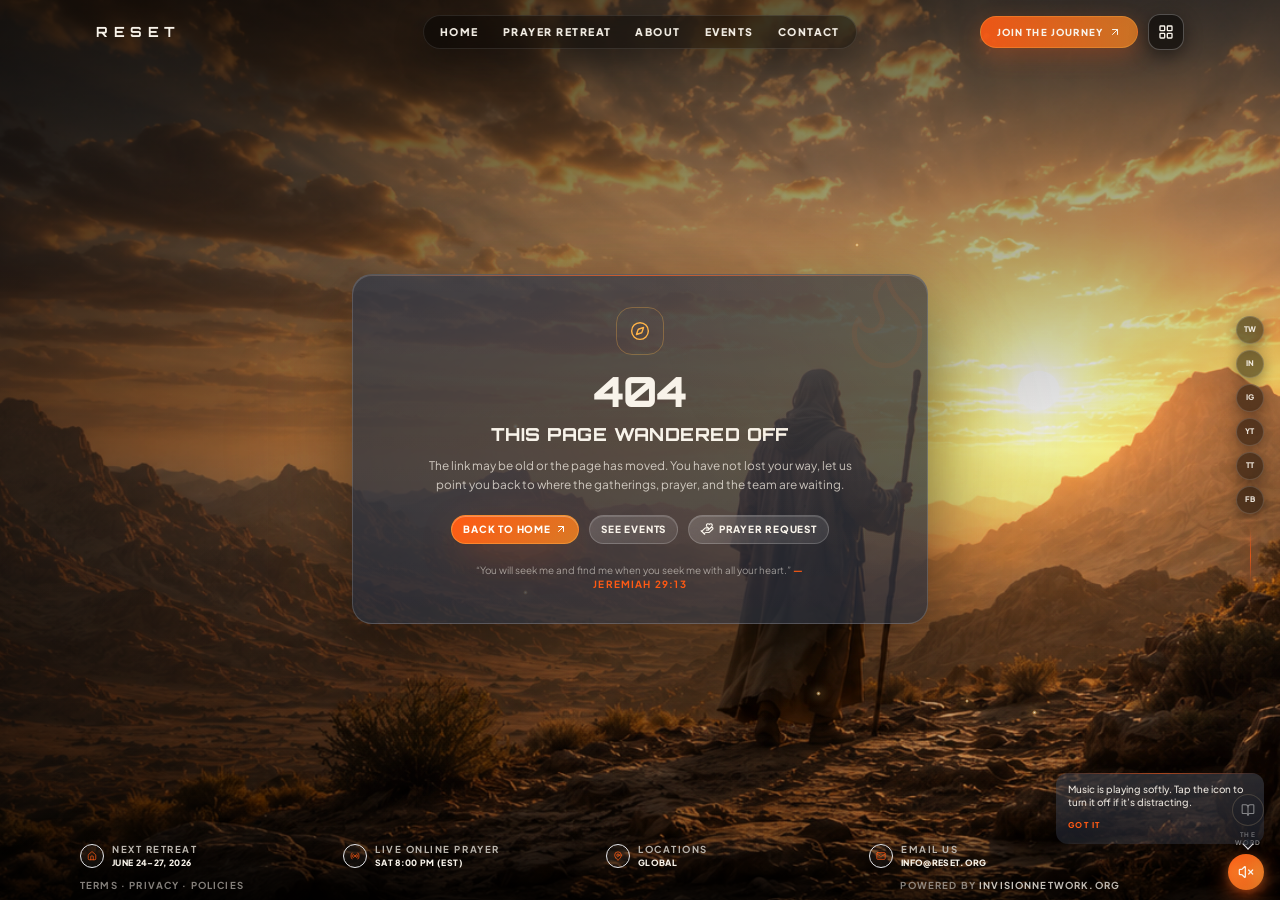
==== commit e29bae60: "Deploy build 2026-10-21 — design-sweep applied Carries the six-commit polish pass from the source re" ====
--- a/index.html
+++ b/index.html
@@ -23,31 +23,10 @@
     <!-- Apply CMS prefs BEFORE React renders so first paint has the right
          title + announcement banner state. Avoids the brief flash of default
          title visitors saw before. Theme is locked to 'ember'. -->
-    <script>
-      (function () {
-        document.documentElement.setAttribute('data-theme', 'ember')
-        try {
-          var raw = localStorage.getItem('reset:site_content')
-          if (!raw) return
-          var prefs = (JSON.parse(raw) || {}).preferences || {}
-          if (typeof prefs.siteTitle === 'string' && prefs.siteTitle) {
-            document.title = prefs.siteTitle
-          }
-          if (typeof prefs.seoDescription === 'string' && prefs.seoDescription) {
-            var meta = document.querySelector('meta[name="description"]')
-            if (meta) meta.setAttribute('content', prefs.seoDescription)
-          }
-          if (prefs.announcementEnabled && typeof prefs.announcementText === 'string' && prefs.announcementText.trim()) {
-            document.documentElement.setAttribute('data-banner', 'on')
-          }
-        } catch (e) {
-          /* ignore — theme is already set above */
-        }
-      })()
-    </script>
-    <script type="module" crossorigin src="/assets/index-DDSnNHD6.js"></script>
+    <script src="/bootstrap.js"></script>
+    <script type="module" crossorigin src="/assets/index-BNjzruqv.js"></script>
     <link rel="modulepreload" crossorigin href="/assets/createLucideIcon-Bh9ebzgG.js">
-    <link rel="stylesheet" crossorigin href="/assets/index-CEJJpf7-.css">
+    <link rel="stylesheet" crossorigin href="/assets/index-DmGQeWZZ.css">
   </head>
   <body>
     <div id="root"></div>
--- a/assets/index-DmGQeWZZ.css
+++ b/assets/index-DmGQeWZZ.css
@@ -0,0 +1 @@
+@font-face{font-family:Orbitron Variable;font-style:normal;font-display:swap;font-weight:400 900;src:url(/assets/orbitron-latin-wght-normal-Du7j2Vp2.woff2)format("woff2-variations");unicode-range:U+??,U+131,U+152-153,U+2BB-2BC,U+2C6,U+2DA,U+2DC,U+304,U+308,U+329,U+2000-206F,U+20AC,U+2122,U+2191,U+2193,U+2212,U+2215,U+FEFF,U+FFFD}@font-face{font-family:Plus Jakarta Sans Variable;font-style:normal;font-display:swap;font-weight:200 800;src:url([data-uri])format("woff2-variations");unicode-range:U+460-52F,U+1C80-1C8A,U+20B4,U+2DE0-2DFF,U+A640-A69F,U+FE2E-FE2F}@font-face{font-family:Plus Jakarta Sans Variable;font-style:normal;font-display:swap;font-weight:200 800;src:url(/assets/plus-jakarta-sans-vietnamese-wght-normal-qRpaaN48.woff2)format("woff2-variations");unicode-range:U+102-103,U+110-111,U+128-129,U+168-169,U+1A0-1A1,U+1AF-1B0,U+300-301,U+303-304,U+308-309,U+323,U+329,U+1EA0-1EF9,U+20AB}@font-face{font-family:Plus Jakarta Sans Variable;font-style:normal;font-display:swap;font-weight:200 800;src:url(/assets/plus-jakarta-sans-latin-ext-wght-normal-DmpS2jIq.woff2)format("woff2-variations");unicode-range:U+100-2BA,U+2BD-2C5,U+2C7-2CC,U+2CE-2D7,U+2DD-2FF,U+304,U+308,U+329,U+1D00-1DBF,U+1E00-1E9F,U+1EF2-1EFF,U+2020,U+20A0-20AB,U+20AD-20C0,U+2113,U+2C60-2C7F,U+A720-A7FF}@font-face{font-family:Plus Jakarta Sans Variable;font-style:normal;font-display:swap;font-weight:200 800;src:url(/assets/plus-jakarta-sans-latin-wght-normal-eXO_dkmS.woff2)format("woff2-variations");unicode-range:U+??,U+131,U+152-153,U+2BB-2BC,U+2C6,U+2DA,U+2DC,U+304,U+308,U+329,U+2000-206F,U+20AC,U+2122,U+2191,U+2193,U+2212,U+2215,U+FEFF,U+FFFD}*,:before,:after,::backdrop{--tw-border-spacing-x:0;--tw-border-spacing-y:0;--tw-translate-x:0;--tw-translate-y:0;--tw-rotate:0;--tw-skew-x:0;--tw-skew-y:0;--tw-scale-x:1;--tw-scale-y:1;--tw-pan-x: ;--tw-pan-y: ;--tw-pinch-zoom: ;--tw-scroll-snap-strictness:proximity;--tw-gradient-from-position: ;--tw-gradient-via-position: ;--tw-gradient-to-position: ;--tw-ordinal: ;--tw-slashed-zero: ;--tw-numeric-figure: ;--tw-numeric-spacing: ;--tw-numeric-fraction: ;--tw-ring-inset: ;--tw-ring-offset-width:0px;--tw-ring-offset-color:#fff;--tw-ring-color:#3b82f680;--tw-ring-offset-shadow:0 0 #0000;--tw-ring-shadow:0 0 #0000;--tw-shadow:0 0 #0000;--tw-shadow-colored:0 0 #0000;--tw-blur: ;--tw-brightness: ;--tw-contrast: ;--tw-grayscale: ;--tw-hue-rotate: ;--tw-invert: ;--tw-saturate: ;--tw-sepia: ;--tw-drop-shadow: ;--tw-backdrop-blur: ;--tw-backdrop-brightness: ;--tw-backdrop-contrast: ;--tw-backdrop-grayscale: ;--tw-backdrop-hue-rotate: ;--tw-backdrop-invert: ;--tw-backdrop-opacity: ;--tw-backdrop-saturate: ;--tw-backdrop-sepia: ;--tw-contain-size: ;--tw-contain-layout: ;--tw-contain-paint: ;--tw-contain-style: }*,:before,:after{box-sizing:border-box;border:0 solid #e5e7eb}:before,:after{--tw-content:""}html,:host{-webkit-text-size-adjust:100%;tab-size:4;font-feature-settings:normal;font-variation-settings:normal;-webkit-tap-highlight-color:transparent;font-family:ui-sans-serif,system-ui,sans-serif,Apple Color Emoji,Segoe UI Emoji,Segoe UI Symbol,Noto Color Emoji;line-height:1.5}body{line-height:inherit;margin:0}hr{height:0;color:inherit;border-top-width:1px}abbr:where([title]){-webkit-text-decoration:underline dotted;text-decoration:underline dotted}h1,h2,h3,h4,h5,h6{font-size:inherit;font-weight:inherit}a{color:inherit;-webkit-text-decoration:inherit;text-decoration:inherit}b,strong{font-weight:bolder}code,kbd,samp,pre{font-feature-settings:normal;font-variation-settings:normal;font-family:ui-monospace,SFMono-Regular,Menlo,Monaco,Consolas,Liberation Mono,Courier New,monospace;font-size:1em}small{font-size:80%}sub,sup{vertical-align:baseline;font-size:75%;line-height:0;position:relative}sub{bottom:-.25em}sup{top:-.5em}table{text-indent:0;border-color:inherit;border-collapse:collapse}button,input,optgroup,select,textarea{font-feature-settings:inherit;font-variation-settings:inherit;font-family:inherit;font-size:100%;font-weight:inherit;line-height:inherit;letter-spacing:inherit;color:inherit;margin:0;padding:0}button,select{text-transform:none}button,input:where([type=button]),input:where([type=reset]),input:where([type=submit]){-webkit-appearance:button;background-color:#0000;background-image:none}:-moz-focusring{outline:auto}:-moz-ui-invalid{box-shadow:none}progress{vertical-align:baseline}::-webkit-inner-spin-button{height:auto}::-webkit-outer-spin-button{height:auto}[type=search]{-webkit-appearance:textfield;outline-offset:-2px}::-webkit-search-decoration{-webkit-appearance:none}::-webkit-file-upload-button{-webkit-appearance:button;font:inherit}summary{display:list-item}blockquote,dl,dd,h1,h2,h3,h4,h5,h6,hr,figure,p,pre{margin:0}fieldset{margin:0;padding:0}legend{padding:0}ol,ul,menu{margin:0;padding:0;list-style:none}dialog{padding:0}textarea{resize:vertical}input::-moz-placeholder{opacity:1;color:#9ca3af}textarea::-moz-placeholder{opacity:1;color:#9ca3af}input::placeholder,textarea::placeholder{opacity:1;color:#9ca3af}button,[role=button]{cursor:pointer}:disabled{cursor:default}img,svg,video,canvas,audio,iframe,embed,object{vertical-align:middle;display:block}img,video{max-width:100%;height:auto}[hidden]:where(:not([hidden=until-found])){display:none}.container{width:100%}@media (width>=640px){.container{max-width:640px}}@media (width>=768px){.container{max-width:768px}}@media (width>=1024px){.container{max-width:1024px}}@media (width>=1280px){.container{max-width:1280px}}@media (width>=1536px){.container{max-width:1536px}}.glass-panel{-webkit-backdrop-filter:blur(22px)saturate(1.15);background:linear-gradient(#ffffff12,#ffffff04);border:1px solid #ffffff1f;position:relative;box-shadow:inset 0 1px #ffffff17,0 18px 50px #0000004d}.glass-panel:before{pointer-events:none;content:"";border-radius:inherit;background:radial-gradient(circle at 100% 0,#ffb34712,#0000 42%);position:absolute;inset:0}form.glass-panel,.menu-surface{background:linear-gradient(to bottom, #ffffff14, #ffffff05), rgb(var(--c-bg) / .5);-webkit-backdrop-filter:blur(26px)saturate(1.2);border-color:#ffffff24;box-shadow:inset 0 1px #ffffff1f,0 24px 70px #0006}.menu-card{border:1px solid rgb(var(--c-gold) / .22);background:linear-gradient(145deg, rgb(var(--c-accent) / .1), rgb(var(--c-gold) / .03)), rgb(var(--c-bg) / .55);-webkit-backdrop-filter:blur(22px)saturate(1.2);box-shadow:inset 0 1px #ffffff14,0 16px 40px #0000004d}.reset-button{letter-spacing:.08em;text-transform:uppercase;min-height:1.85rem;transition:transform .16s var(--ease-out), border-color .18s var(--ease-out), background .18s var(--ease-out), color .18s var(--ease-out);border-radius:999px;justify-content:center;align-items:center;gap:.3rem;padding:.34rem .68rem;font-weight:800;display:inline-flex}.reset-button:focus-visible,.icon-button:focus-visible,.form-field:focus-visible{outline-offset:3px;outline:2px solid #ffb347}@media (hover:hover) and (pointer:fine){.reset-button:hover{transform:translateY(-1px)}}.reset-button:active,.icon-button:active{transform:scale(.97)}.reset-button-primary{border:1px solid rgb(var(--c-gold) / .45);background:linear-gradient(135deg, rgb(var(--c-accent)), rgb(var(--c-amber)));color:#fffdf8;box-shadow:inset 0 1px 0 #ffffff47, 0 14px 40px -8px rgb(var(--c-accent) / .45)}@media (hover:hover) and (pointer:fine){.reset-button-primary:hover{border-color:rgb(var(--c-gold) / .6);box-shadow:inset 0 1px 0 #ffffff52, 0 18px 52px -8px rgb(var(--c-accent) / .6)}}.reset-button-secondary{-webkit-backdrop-filter:blur(16px);backdrop-filter:blur(16px);color:#f8f3ea;background:linear-gradient(145deg,#ffffff1f,#ffffff0a),#ffffff0d;border:1px solid #ffffff2e;box-shadow:inset 0 1px #ffffff24}@media (hover:hover) and (pointer:fine){.reset-button-secondary:hover{background:#ff5a141a;border-color:#ffb34785}}.icon-button{-webkit-backdrop-filter:blur(16px);backdrop-filter:blur(16px);color:#f8f3ea;width:2.25rem;height:2.25rem;transition:transform .16s var(--ease-out), border-color .18s var(--ease-out), background .18s var(--ease-out);background:linear-gradient(145deg,#ffffff1a,#ffffff08),#ffffff0a;border:1px solid #ffffff2e;border-radius:999px;justify-content:center;align-items:center;display:inline-flex;box-shadow:inset 0 1px #ffffff1f}@media (hover:hover) and (pointer:fine){.icon-button:hover{background:#ff5a1421;border-color:#ff5a14b8;transform:translateY(-1px)}}.form-label{color:#f8f3eac7;letter-spacing:.1em;text-transform:uppercase;margin-bottom:.18rem;font-size:.5rem;font-weight:800;display:block}.form-field{-webkit-backdrop-filter:blur(18px)saturate(1.2);color:#f8f3ea;width:100%;transition:border-color .18s var(--ease-out), background .18s var(--ease-out), box-shadow .18s var(--ease-out);background:linear-gradient(145deg,#ffffff1f,#ffffff09),#ffffff0e;border:1px solid #fff3;border-radius:.65rem;padding:.42rem .62rem;font-size:.72rem;box-shadow:inset 0 1px #ffffff24,0 8px 18px #0000002e}.form-field:hover,.form-field:focus{background:linear-gradient(145deg,#ffffff29,#ffffff0d),#ffffff14;border-color:#ffb34780}.form-field:focus{border-color:rgb(var(--c-accent) / .6);box-shadow:inset 0 1px 0 #ffffff29, 0 0 0 3px rgb(var(--c-accent) / .15), 0 10px 26px -6px rgb(var(--c-accent) / .28)}.form-field::placeholder{color:#b9b4ad8c}.accent-rule{background:linear-gradient(90deg, rgb(var(--c-accent)), rgb(var(--c-gold)));width:2.25rem;height:2px;box-shadow:0 0 14px rgb(var(--c-accent) / .5);border-radius:999px}.form-field option,.form-field optgroup{color:#f8f3ea;background-color:#1b1f29}.form-error{color:#ffb347;margin-top:.22rem;font-size:.62rem}.wizard-card{background:linear-gradient(to bottom, #ffffff0f, #ffffff04), rgb(var(--c-bg) / .74);-webkit-backdrop-filter:blur(26px)saturate(1.2);border:1px solid #ffffff29;position:relative;box-shadow:inset 0 1px #ffffff24,0 28px 70px #00000080}.wizard-card:before{pointer-events:none;content:"";border-radius:inherit;background:radial-gradient(circle at 100% 0%, rgb(var(--c-gold) / .08), transparent 45%);position:absolute;inset:0}.section-shell{isolation:isolate;height:100svh;padding:4.25rem 1rem calc(var(--site-footer-height,5rem) + 1rem);position:relative;overflow:clip}@media (width>=768px){.section-shell{padding:4.5rem 1.5rem calc(var(--site-footer-height,4rem) + 1rem)}}@media (height<=700px) and (width<=767px){.section-shell,.home-shell,.policy-shell{min-height:44rem}}.dash-glass{background:linear-gradient(155deg, #ffffff16 0%, #ffffff06 48%, #ffffff03 100%), rgb(var(--c-bg) / .55);box-shadow:inset 0 1px 0 #ffffff1f, inset 0 0 0 1px #ffffff05, 0 22px 60px -18px #0000008c, 0 6px 22px -8px rgb(var(--c-accent) / .12);-webkit-backdrop-filter:blur(24px)saturate(1.25);border:1px solid #ffffff1f;border-radius:1.25rem;position:relative}.dash-glass:before{pointer-events:none;content:"";border-radius:inherit;background:radial-gradient(80% 60% at 100% 0%, rgb(var(--c-gold) / .12), transparent 55%), radial-gradient(60% 60% at 0% 100%, rgb(var(--c-accent) / .08), transparent 60%);position:absolute;inset:0}.dash-sidebar{background:linear-gradient(180deg, #ffffff13 0%, #ffffff05 100%), rgb(var(--c-bg) / .62);-webkit-backdrop-filter:blur(28px)saturate(1.3);border:1px solid #ffffff21;border-radius:1.5rem;position:relative;box-shadow:inset 0 1px #ffffff1f,0 28px 70px -22px #0009}.dash-sidebar:before{pointer-events:none;content:"";border-radius:inherit;background:radial-gradient(75% 35% at 50% 0%, rgb(var(--c-accent) / .1), transparent 65%);position:absolute;inset:0}.dash-card{background:linear-gradient(155deg,#ffffff0d,#ffffff03);border:1px solid #ffffff16;border-radius:1rem;box-shadow:inset 0 1px #ffffff0f}.dash-tabs{-webkit-backdrop-filter:blur(12px);background:#00000040;border:1px solid #ffffff1a;border-radius:999px;gap:.18rem;padding:.22rem;display:inline-flex}.dash-tab{appearance:none;color:rgb(var(--c-muted));letter-spacing:.12em;text-transform:uppercase;cursor:pointer;transition:background .18s var(--ease-out), color .18s var(--ease-out), transform .16s var(--ease-out);background:0 0;border:0;border-radius:999px;padding:.3rem .7rem;font-size:.58rem;font-weight:800}.dash-tab:active{transform:scale(.97)}.dash-tab[data-active=true]{background:linear-gradient(135deg, rgb(var(--c-accent) / .85), rgb(var(--c-amber) / .75));color:rgb(var(--c-cream));box-shadow:inset 0 1px 0 #fff3, 0 8px 22px -6px rgb(var(--c-accent) / .4)}@media (hover:hover) and (pointer:fine){.dash-tab:not([data-active=true]):hover{color:rgb(var(--c-cream));background:#ffffff0f}}.dash-nav-item{width:100%;color:rgb(var(--c-muted));letter-spacing:.02em;text-align:left;cursor:pointer;transition:background .2s var(--ease-out), border-color .2s var(--ease-out), color .2s var(--ease-out), transform .16s var(--ease-out);background:0 0;border:1px solid #0000;border-radius:.85rem;align-items:center;gap:.65rem;padding:.55rem .75rem;font-size:.7rem;font-weight:700;display:flex}.dash-nav-item:active{transform:scale(.98)}@media (hover:hover) and (pointer:fine){.dash-nav-item:not([data-active=true]):hover{color:rgb(var(--c-cream));background:#ffffff0b}}.dash-nav-item[data-active=true]{color:rgb(var(--c-cream));border-color:rgb(var(--c-gold) / .22);background:linear-gradient(135deg, rgb(var(--c-accent) / .18), rgb(var(--c-gold) / .06)), #ffffff06;box-shadow:inset 0 1px #ffffff1f}.dash-nav-icon{width:1.65rem;height:1.65rem;color:rgb(var(--c-muted));transition:background .2s var(--ease-out), color .2s var(--ease-out);background:#ffffff0a;border:1px solid #ffffff0f;border-radius:.55rem;justify-content:center;align-items:center;display:inline-flex}.dash-nav-item[data-active=true] .dash-nav-icon{background:rgb(var(--c-accent) / .18);border-color:rgb(var(--c-gold) / .32);color:rgb(var(--c-gold))}@keyframes dash-pop{0%{opacity:0;transform:translateY(-6px)scale(.96)}to{opacity:1;transform:translateY(0)scale(1)}}.sr-only{clip:rect(0, 0, 0, 0);white-space:nowrap;border-width:0;width:1px;height:1px;margin:-1px;padding:0;position:absolute;overflow:hidden}.pointer-events-none{pointer-events:none}.pointer-events-auto{pointer-events:auto}.visible{visibility:visible}.invisible{visibility:hidden}.static{position:static}.fixed{position:fixed}.absolute{position:absolute}.relative{position:relative}.sticky{position:sticky}.-inset-\[6\%\]{inset:-6%}.inset-0{inset:0}.inset-x-0{left:0;right:0}.inset-x-1{left:.25rem;right:.25rem}.inset-y-0{top:0;bottom:0}.-bottom-1{bottom:-.25rem}.-right-3{right:-.75rem}.-right-4{right:-1rem}.-top-2{top:-.5rem}.-top-3{top:-.75rem}.-top-4{top:-1rem}.bottom-0{bottom:0}.bottom-1{bottom:.25rem}.bottom-1\.5{bottom:.375rem}.bottom-12{bottom:3rem}.bottom-2{bottom:.5rem}.bottom-3{bottom:.75rem}.bottom-\[10\%\]{bottom:10%}.bottom-full{bottom:100%}.left-0{left:0}.left-1\.5{left:.375rem}.left-1\/2{left:50%}.left-2{left:.5rem}.left-3{left:.75rem}.left-4{left:1rem}.right-0{right:0}.right-1{right:.25rem}.right-2{right:.5rem}.right-2\.5{right:.625rem}.right-3{right:.75rem}.right-\[18\%\]{right:18%}.top-0{top:0}.top-0\.5{top:.125rem}.top-1{top:.25rem}.top-1\/2{top:50%}.top-2{top:.5rem}.top-3{top:.75rem}.top-4{top:1rem}.top-5{top:1.25rem}.top-\[calc\(100\%\+0\.55rem\)\]{top:calc(100% + .55rem)}.isolate{isolation:isolate}.-z-10{z-index:-10}.-z-20{z-index:-20}.-z-30{z-index:-30}.z-10{z-index:10}.z-30{z-index:30}.z-40{z-index:40}.z-50{z-index:50}.z-\[60\]{z-index:60}.z-\[70\]{z-index:70}.col-span-2{grid-column:span 2/span 2}.row-span-2{grid-row:span 2/span 2}.m-auto{margin:auto}.-mx-2{margin-left:-.5rem;margin-right:-.5rem}.mx-auto{margin-left:auto;margin-right:auto}.-mt-0\.5{margin-top:-.125rem}.mb-0\.5{margin-bottom:.125rem}.mb-1{margin-bottom:.25rem}.mb-1\.5{margin-bottom:.375rem}.mb-2{margin-bottom:.5rem}.mb-2\.5{margin-bottom:.625rem}.mb-3{margin-bottom:.75rem}.mb-3\.5{margin-bottom:.875rem}.mb-4{margin-bottom:1rem}.mb-5{margin-bottom:1.25rem}.ml-0\.5{margin-left:.125rem}.ml-1{margin-left:.25rem}.ml-2{margin-left:.5rem}.ml-auto{margin-left:auto}.mr-1{margin-right:.25rem}.mt-0\.5{margin-top:.125rem}.mt-1{margin-top:.25rem}.mt-1\.5{margin-top:.375rem}.mt-2{margin-top:.5rem}.mt-2\.5{margin-top:.625rem}.mt-3{margin-top:.75rem}.mt-3\.5{margin-top:.875rem}.mt-4{margin-top:1rem}.mt-5{margin-top:1.25rem}.mt-6{margin-top:1.5rem}.mt-7{margin-top:1.75rem}.mt-auto{margin-top:auto}.line-clamp-1{-webkit-line-clamp:1;-webkit-box-orient:vertical;display:-webkit-box;overflow:hidden}.line-clamp-2{-webkit-line-clamp:2;-webkit-box-orient:vertical;display:-webkit-box;overflow:hidden}.line-clamp-3{-webkit-line-clamp:3;-webkit-box-orient:vertical;display:-webkit-box;overflow:hidden}.block{display:block}.inline-block{display:inline-block}.inline{display:inline}.flex{display:flex}.inline-flex{display:inline-flex}.table{display:table}.grid{display:grid}.contents{display:contents}.\!hidden{display:none!important}.hidden{display:none}.aspect-\[4\/5\]{aspect-ratio:4/5}.aspect-square{aspect-ratio:1}.aspect-video{aspect-ratio:16/9}.h-1{height:.25rem}.h-1\.5{height:.375rem}.h-1\/3{height:33.3333%}.h-10{height:2.5rem}.h-11{height:2.75rem}.h-12{height:3rem}.h-14{height:3.5rem}.h-2{height:.5rem}.h-2\.5{height:.625rem}.h-2\/5{height:40%}.h-24{height:6rem}.h-28{height:7rem}.h-3{height:.75rem}.h-3\.5{height:.875rem}.h-32{height:8rem}.h-36{height:9rem}.h-4{height:1rem}.h-5{height:1.25rem}.h-6{height:1.5rem}.h-7{height:1.75rem}.h-8{height:2rem}.h-9{height:2.25rem}.h-\[100svh\]{height:100svh}.h-\[12\.5rem\]{height:12.5rem}.h-\[32rem\]{height:32rem}.h-\[calc\(100svh-2\.5rem\)\]{height:calc(100svh - 2.5rem)}.h-fit{height:fit-content}.h-full{height:100%}.h-px{height:1px}.max-h-72{max-height:18rem}.max-h-\[82svh\]{max-height:82svh}.max-h-\[90svh\]{max-height:90svh}.max-h-\[90vh\]{max-height:90vh}.max-h-full{max-height:100%}.min-h-0{min-height:0}.min-h-20{min-height:5rem}.min-h-24{min-height:6rem}.min-h-64{min-height:16rem}.min-h-\[100svh\]{min-height:100svh}.min-h-\[5\.25rem\]{min-height:5.25rem}.min-h-\[5\.5rem\]{min-height:5.5rem}.min-h-\[6\.25rem\]{min-height:6.25rem}.min-h-full{min-height:100%}.min-h-screen{min-height:100vh}.w-1{width:.25rem}.w-1\.5{width:.375rem}.w-1\/2{width:50%}.w-10{width:2.5rem}.w-11{width:2.75rem}.w-12{width:3rem}.w-14{width:3.5rem}.w-2{width:.5rem}.w-2\.5{width:.625rem}.w-24{width:6rem}.w-28{width:7rem}.w-3{width:.75rem}.w-3\.5{width:.875rem}.w-3\/4{width:75%}.w-32{width:8rem}.w-36{width:9rem}.w-4{width:1rem}.w-44{width:11rem}.w-48{width:12rem}.w-5{width:1.25rem}.w-5\/6{width:83.3333%}.w-52{width:13rem}.w-6{width:1.5rem}.w-64{width:16rem}.w-7{width:1.75rem}.w-8{width:2rem}.w-9{width:2.25rem}.w-\[32rem\]{width:32rem}.w-\[78\%\]{width:78%}.w-\[min\(92vw\,27rem\)\]{width:min(92vw,27rem)}.w-full{width:100%}.w-px{width:1px}.min-w-0{min-width:0}.min-w-full{min-width:100%}.max-w-2xl{max-width:42rem}.max-w-3xl{max-width:48rem}.max-w-5xl{max-width:64rem}.max-w-6xl{max-width:72rem}.max-w-\[112rem\]{max-width:112rem}.max-w-\[120rem\]{max-width:120rem}.max-w-\[14rem\]{max-width:14rem}.max-w-\[16rem\]{max-width:16rem}.max-w-\[18rem\]{max-width:18rem}.max-w-\[20rem\]{max-width:20rem}.max-w-\[68ch\]{max-width:68ch}.max-w-\[78\%\]{max-width:78%}.max-w-full{max-width:100%}.max-w-lg{max-width:32rem}.max-w-md{max-width:28rem}.max-w-sm{max-width:24rem}.max-w-xl{max-width:36rem}.max-w-xs{max-width:20rem}.flex-1{flex:1}.shrink{flex-shrink:1}.shrink-0{flex-shrink:0}.origin-left{transform-origin:0}.origin-top-right{transform-origin:100% 0}.-translate-x-1{--tw-translate-x:-.25rem;transform:translate(var(--tw-translate-x), var(--tw-translate-y)) rotate(var(--tw-rotate)) skewX(var(--tw-skew-x)) skewY(var(--tw-skew-y)) scaleX(var(--tw-scale-x)) scaleY(var(--tw-scale-y))}.-translate-x-1\/2{--tw-translate-x:-50%;transform:translate(var(--tw-translate-x), var(--tw-translate-y)) rotate(var(--tw-rotate)) skewX(var(--tw-skew-x)) skewY(var(--tw-skew-y)) scaleX(var(--tw-scale-x)) scaleY(var(--tw-scale-y))}.-translate-x-2{--tw-translate-x:-.5rem;transform:translate(var(--tw-translate-x), var(--tw-translate-y)) rotate(var(--tw-rotate)) skewX(var(--tw-skew-x)) skewY(var(--tw-skew-y)) scaleX(var(--tw-scale-x)) scaleY(var(--tw-scale-y))}.-translate-x-full{--tw-translate-x:-100%;transform:translate(var(--tw-translate-x), var(--tw-translate-y)) rotate(var(--tw-rotate)) skewX(var(--tw-skew-x)) skewY(var(--tw-skew-y)) scaleX(var(--tw-scale-x)) scaleY(var(--tw-scale-y))}.-translate-y-1\/2{--tw-translate-y:-50%;transform:translate(var(--tw-translate-x), var(--tw-translate-y)) rotate(var(--tw-rotate)) skewX(var(--tw-skew-x)) skewY(var(--tw-skew-y)) scaleX(var(--tw-scale-x)) scaleY(var(--tw-scale-y))}.translate-x-px{--tw-translate-x:1px;transform:translate(var(--tw-translate-x), var(--tw-translate-y)) rotate(var(--tw-rotate)) skewX(var(--tw-skew-x)) skewY(var(--tw-skew-y)) scaleX(var(--tw-scale-x)) scaleY(var(--tw-scale-y))}.rotate-0{--tw-rotate:0deg;transform:translate(var(--tw-translate-x), var(--tw-translate-y)) rotate(var(--tw-rotate)) skewX(var(--tw-skew-x)) skewY(var(--tw-skew-y)) scaleX(var(--tw-scale-x)) scaleY(var(--tw-scale-y))}.rotate-180{--tw-rotate:180deg;transform:translate(var(--tw-translate-x), var(--tw-translate-y)) rotate(var(--tw-rotate)) skewX(var(--tw-skew-x)) skewY(var(--tw-skew-y)) scaleX(var(--tw-scale-x)) scaleY(var(--tw-scale-y))}.rotate-45{--tw-rotate:45deg;transform:translate(var(--tw-translate-x), var(--tw-translate-y)) rotate(var(--tw-rotate)) skewX(var(--tw-skew-x)) skewY(var(--tw-skew-y)) scaleX(var(--tw-scale-x)) scaleY(var(--tw-scale-y))}.rotate-90{--tw-rotate:90deg;transform:translate(var(--tw-translate-x), var(--tw-translate-y)) rotate(var(--tw-rotate)) skewX(var(--tw-skew-x)) skewY(var(--tw-skew-y)) scaleX(var(--tw-scale-x)) scaleY(var(--tw-scale-y))}.scale-x-0{--tw-scale-x:0;transform:translate(var(--tw-translate-x), var(--tw-translate-y)) rotate(var(--tw-rotate)) skewX(var(--tw-skew-x)) skewY(var(--tw-skew-y)) scaleX(var(--tw-scale-x)) scaleY(var(--tw-scale-y))}.transform{transform:translate(var(--tw-translate-x), var(--tw-translate-y)) rotate(var(--tw-rotate)) skewX(var(--tw-skew-x)) skewY(var(--tw-skew-y)) scaleX(var(--tw-scale-x)) scaleY(var(--tw-scale-y))}@keyframes bounce{0%,to{animation-timing-function:cubic-bezier(.8,0,1,1);transform:translateY(-25%)}50%{animation-timing-function:cubic-bezier(0,0,.2,1);transform:none}}.animate-bounce{animation:1s infinite bounce}@keyframes ping{75%,to{opacity:0;transform:scale(2)}}.animate-ping{animation:1s cubic-bezier(0,0,.2,1) infinite ping}@keyframes pulse{50%{opacity:.5}}.animate-pulse{animation:2s cubic-bezier(.4,0,.6,1) infinite pulse}.cursor-default{cursor:default}.cursor-pointer{cursor:pointer}.resize-y{resize:vertical}.resize{resize:both}.list-disc{list-style-type:disc}.appearance-none{appearance:none}.auto-rows-\[1fr\]{grid-auto-rows:1fr}.grid-cols-2{grid-template-columns:repeat(2,minmax(0,1fr))}.grid-cols-3{grid-template-columns:repeat(3,minmax(0,1fr))}.grid-cols-4{grid-template-columns:repeat(4,minmax(0,1fr))}.grid-rows-\[auto_minmax\(0\,1fr\)\]{grid-template-rows:auto minmax(0,1fr)}.flex-row{flex-direction:row}.flex-col{flex-direction:column}.flex-wrap{flex-wrap:wrap}.content-center{align-content:center}.content-start{align-content:flex-start}.items-start{align-items:flex-start}.items-end{align-items:flex-end}.items-center{align-items:center}.items-baseline{align-items:baseline}.justify-start{justify-content:flex-start}.justify-end{justify-content:flex-end}.justify-center{justify-content:center}.justify-between{justify-content:space-between}.gap-0{gap:0}.gap-0\.5{gap:.125rem}.gap-1{gap:.25rem}.gap-1\.5{gap:.375rem}.gap-2{gap:.5rem}.gap-2\.5{gap:.625rem}.gap-3{gap:.75rem}.gap-3\.5{gap:.875rem}.gap-4{gap:1rem}.gap-\[2px\]{gap:2px}.gap-x-2{-moz-column-gap:.5rem;column-gap:.5rem}.gap-x-3{-moz-column-gap:.75rem;column-gap:.75rem}.gap-x-5{-moz-column-gap:1.25rem;column-gap:1.25rem}.gap-y-0\.5{row-gap:.125rem}.gap-y-1{row-gap:.25rem}.gap-y-1\.5{row-gap:.375rem}.gap-y-2{row-gap:.5rem}.space-y-3>:not([hidden])~:not([hidden]){--tw-space-y-reverse:0;margin-top:calc(.75rem * calc(1 - var(--tw-space-y-reverse)));margin-bottom:calc(.75rem * var(--tw-space-y-reverse))}.self-start{align-self:flex-start}.overflow-hidden{overflow:hidden}.overflow-clip{overflow:clip}.overflow-visible{overflow:visible}.overflow-x-auto{overflow-x:auto}.overflow-y-auto{overflow-y:auto}.overflow-x-clip{overflow-x:clip}.truncate{text-overflow:ellipsis;white-space:nowrap;overflow:hidden}.whitespace-nowrap{white-space:nowrap}.whitespace-pre-line{white-space:pre-line}.whitespace-pre-wrap{white-space:pre-wrap}.break-words{overflow-wrap:break-word}.break-all{word-break:break-all}.rounded{border-radius:.25rem}.rounded-2xl{border-radius:1rem}.rounded-\[0\.6rem\]{border-radius:.6rem}.rounded-\[0\.7rem\]{border-radius:.7rem}.rounded-\[0\.9rem\]{border-radius:.9rem}.rounded-\[1\.1rem\]{border-radius:1.1rem}.rounded-\[1\.25rem\]{border-radius:1.25rem}.rounded-\[1rem\]{border-radius:1rem}.rounded-full{border-radius:9999px}.rounded-lg{border-radius:.5rem}.rounded-md{border-radius:.375rem}.rounded-xl{border-radius:.75rem}.rounded-l-\[1\.5rem\]{border-top-left-radius:1.5rem;border-bottom-left-radius:1.5rem}.rounded-r-md{border-top-right-radius:.375rem;border-bottom-right-radius:.375rem}.border{border-width:1px}.border-b{border-bottom-width:1px}.border-l-2{border-left-width:2px}.border-r{border-right-width:1px}.border-r-0{border-right-width:0}.border-t{border-top-width:1px}.border-dashed{border-style:dashed}.border-amber-300\/25{border-color:#fcd34d40}.border-amber-300\/30{border-color:#fcd34d4d}.border-emerald-300\/25{border-color:#6ee7b740}.border-emerald-300\/30{border-color:#6ee7b74d}.border-emerald-400\/45{border-color:#34d39973}.border-red-400\/35{border-color:#f8717159}.border-red-400\/40{border-color:#f8717166}.border-red-400\/45{border-color:#f8717173}.border-red-400\/55{border-color:#f871718c}.border-reset-gold\/25{border-color:rgb(var(--c-gold) / .25)}.border-reset-gold\/30{border-color:rgb(var(--c-gold) / .3)}.border-reset-gold\/35{border-color:rgb(var(--c-gold) / .35)}.border-reset-gold\/40{border-color:rgb(var(--c-gold) / .4)}.border-reset-gold\/45{border-color:rgb(var(--c-gold) / .45)}.border-reset-orange{--tw-border-opacity:1;border-color:rgb(var(--c-accent) / var(--tw-border-opacity,1))}.border-reset-orange\/30{border-color:rgb(var(--c-accent) / .3)}.border-reset-orange\/35{border-color:rgb(var(--c-accent) / .35)}.border-reset-orange\/40{border-color:rgb(var(--c-accent) / .4)}.border-reset-orange\/45{border-color:rgb(var(--c-accent) / .45)}.border-reset-orange\/50{border-color:rgb(var(--c-accent) / .5)}.border-reset-orange\/55{border-color:rgb(var(--c-accent) / .55)}.border-white\/10{border-color:#ffffff1a}.border-white\/15{border-color:#ffffff26}.border-white\/20{border-color:#fff3}.border-white\/25{border-color:#ffffff40}.border-white\/30{border-color:#ffffff4d}.border-white\/\[0\.04\]{border-color:#ffffff0a}.border-white\/\[0\.06\]{border-color:#ffffff0f}.bg-amber-300\/10{background-color:#fcd34d1a}.bg-amber-300\/\[0\.04\]{background-color:#fcd34d0a}.bg-black{--tw-bg-opacity:1;background-color:rgb(0 0 0/var(--tw-bg-opacity,1))}.bg-black\/20{background-color:#0003}.bg-black\/30{background-color:#0000004d}.bg-black\/35{background-color:#00000059}.bg-black\/40{background-color:#0006}.bg-black\/45{background-color:#00000073}.bg-black\/55{background-color:#0000008c}.bg-black\/60{background-color:#0009}.bg-black\/85{background-color:#000000d9}.bg-emerald-300{--tw-bg-opacity:1;background-color:rgb(110 231 183/var(--tw-bg-opacity,1))}.bg-emerald-300\/10{background-color:#6ee7b71a}.bg-emerald-300\/70{background-color:#6ee7b7b3}.bg-emerald-500\/20{background-color:#10b98133}.bg-red-500\/10{background-color:#ef44441a}.bg-red-500\/15{background-color:#ef444426}.bg-red-500\/20{background-color:#ef444433}.bg-red-500\/\[0\.06\]{background-color:#ef44440f}.bg-reset-bg{--tw-bg-opacity:1;background-color:rgb(var(--c-bg) / var(--tw-bg-opacity,1))}.bg-reset-bg\/60{background-color:rgb(var(--c-bg) / .6)}.bg-reset-bg\/95{background-color:rgb(var(--c-bg) / .95)}.bg-reset-black\/70{background-color:rgb(var(--c-black) / .7)}.bg-reset-gold{--tw-bg-opacity:1;background-color:rgb(var(--c-gold) / var(--tw-bg-opacity,1))}.bg-reset-gold\/10{background-color:rgb(var(--c-gold) / .1)}.bg-reset-gold\/15{background-color:rgb(var(--c-gold) / .15)}.bg-reset-orange{--tw-bg-opacity:1;background-color:rgb(var(--c-accent) / var(--tw-bg-opacity,1))}.bg-reset-orange\/10{background-color:rgb(var(--c-accent) / .1)}.bg-reset-orange\/15{background-color:rgb(var(--c-accent) / .15)}.bg-reset-orange\/20{background-color:rgb(var(--c-accent) / .2)}.bg-reset-orange\/5{background-color:rgb(var(--c-accent) / .05)}.bg-reset-orange\/70{background-color:rgb(var(--c-accent) / .7)}.bg-reset-orange\/80{background-color:rgb(var(--c-accent) / .8)}.bg-reset-orange\/\[0\.06\]{background-color:rgb(var(--c-accent) / .06)}.bg-reset-orange\/\[0\.08\]{background-color:rgb(var(--c-accent) / .08)}.bg-reset-orange\/\[0\.10\]{background-color:rgb(var(--c-accent) / .1)}.bg-reset-orange\/\[0\.12\]{background-color:rgb(var(--c-accent) / .12)}.bg-reset-orange\/\[0\.16\]{background-color:rgb(var(--c-accent) / .16)}.bg-reset-orange\/\[0\.18\]{background-color:rgb(var(--c-accent) / .18)}.bg-reset-orange\/\[0\.1\]{background-color:rgb(var(--c-accent) / .1)}.bg-white\/10{background-color:#ffffff1a}.bg-white\/15{background-color:#ffffff26}.bg-white\/20{background-color:#fff3}.bg-white\/25{background-color:#ffffff40}.bg-white\/5{background-color:#ffffff0d}.bg-white\/\[0\.025\]{background-color:#ffffff06}.bg-white\/\[0\.02\]{background-color:#ffffff05}.bg-white\/\[0\.035\]{background-color:#ffffff09}.bg-white\/\[0\.03\]{background-color:#ffffff08}.bg-white\/\[0\.04\]{background-color:#ffffff0a}.bg-white\/\[0\.05\]{background-color:#ffffff0d}.bg-white\/\[0\.06\]{background-color:#ffffff0f}.bg-white\/\[0\.07\]{background-color:#ffffff12}.bg-\[radial-gradient\(closest-side\,rgb\(var\(--c-accent\)\/0\.26\)\,transparent_72\%\)\]{background-image:radial-gradient(closest-side,rgb(var(--c-accent)/.26),transparent 72%)}.bg-gradient-to-b{background-image:linear-gradient(to bottom, var(--tw-gradient-stops))}.bg-gradient-to-br{background-image:linear-gradient(to bottom right, var(--tw-gradient-stops))}.bg-gradient-to-r{background-image:linear-gradient(to right, var(--tw-gradient-stops))}.bg-gradient-to-t{background-image:linear-gradient(to top, var(--tw-gradient-stops))}.bg-heroOverlay{background-image:linear-gradient(90deg,#00000094,#0000002e,#0000)}.from-black\/45{--tw-gradient-from:#00000073 var(--tw-gradient-from-position);--tw-gradient-to:#0000 var(--tw-gradient-to-position);--tw-gradient-stops:var(--tw-gradient-from), var(--tw-gradient-to)}.from-black\/55{--tw-gradient-from:#0000008c var(--tw-gradient-from-position);--tw-gradient-to:#0000 var(--tw-gradient-to-position);--tw-gradient-stops:var(--tw-gradient-from), var(--tw-gradient-to)}.from-black\/65{--tw-gradient-from:#000000a6 var(--tw-gradient-from-position);--tw-gradient-to:#0000 var(--tw-gradient-to-position);--tw-gradient-stops:var(--tw-gradient-from), var(--tw-gradient-to)}.from-black\/70{--tw-gradient-from:#000000b3 var(--tw-gradient-from-position);--tw-gradient-to:#0000 var(--tw-gradient-to-position);--tw-gradient-stops:var(--tw-gradient-from), var(--tw-gradient-to)}.from-reset-bg\/90{--tw-gradient-from:rgb(var(--c-bg) / .9) var(--tw-gradient-from-position);--tw-gradient-to:rgb(var(--c-bg) / 0) var(--tw-gradient-to-position);--tw-gradient-stops:var(--tw-gradient-from), var(--tw-gradient-to)}.from-reset-gold{--tw-gradient-from:rgb(var(--c-gold) / 1) var(--tw-gradient-from-position);--tw-gradient-to:rgb(var(--c-gold) / 0) var(--tw-gradient-to-position);--tw-gradient-stops:var(--tw-gradient-from), var(--tw-gradient-to)}.from-reset-orange{--tw-gradient-from:rgb(var(--c-accent) / 1) var(--tw-gradient-from-position);--tw-gradient-to:rgb(var(--c-accent) / 0) var(--tw-gradient-to-position);--tw-gradient-stops:var(--tw-gradient-from), var(--tw-gradient-to)}.from-reset-orange\/15{--tw-gradient-from:rgb(var(--c-accent) / .15) var(--tw-gradient-from-position);--tw-gradient-to:rgb(var(--c-accent) / 0) var(--tw-gradient-to-position);--tw-gradient-stops:var(--tw-gradient-from), var(--tw-gradient-to)}.from-reset-orange\/30{--tw-gradient-from:rgb(var(--c-accent) / .3) var(--tw-gradient-from-position);--tw-gradient-to:rgb(var(--c-accent) / 0) var(--tw-gradient-to-position);--tw-gradient-stops:var(--tw-gradient-from), var(--tw-gradient-to)}.from-reset-orange\/40{--tw-gradient-from:rgb(var(--c-accent) / .4) var(--tw-gradient-from-position);--tw-gradient-to:rgb(var(--c-accent) / 0) var(--tw-gradient-to-position);--tw-gradient-stops:var(--tw-gradient-from), var(--tw-gradient-to)}.from-reset-orange\/90{--tw-gradient-from:rgb(var(--c-accent) / .9) var(--tw-gradient-from-position);--tw-gradient-to:rgb(var(--c-accent) / 0) var(--tw-gradient-to-position);--tw-gradient-stops:var(--tw-gradient-from), var(--tw-gradient-to)}.from-reset-orange\/95{--tw-gradient-from:rgb(var(--c-accent) / .95) var(--tw-gradient-from-position);--tw-gradient-to:rgb(var(--c-accent) / 0) var(--tw-gradient-to-position);--tw-gradient-stops:var(--tw-gradient-from), var(--tw-gradient-to)}.from-transparent{--tw-gradient-from:transparent var(--tw-gradient-from-position);--tw-gradient-to:#0000 var(--tw-gradient-to-position);--tw-gradient-stops:var(--tw-gradient-from), var(--tw-gradient-to)}.from-white\/\[0\.07\]{--tw-gradient-from:#ffffff12 var(--tw-gradient-from-position);--tw-gradient-to:#fff0 var(--tw-gradient-to-position);--tw-gradient-stops:var(--tw-gradient-from), var(--tw-gradient-to)}.via-black\/30{--tw-gradient-to:#0000 var(--tw-gradient-to-position);--tw-gradient-stops:var(--tw-gradient-from), #0000004d var(--tw-gradient-via-position), var(--tw-gradient-to)}.via-reset-amber\/10{--tw-gradient-to:rgb(var(--c-amber) / 0) var(--tw-gradient-to-position);--tw-gradient-stops:var(--tw-gradient-from), rgb(var(--c-amber) / .1) var(--tw-gradient-via-position), var(--tw-gradient-to)}.via-reset-amber\/90{--tw-gradient-to:rgb(var(--c-amber) / 0) var(--tw-gradient-to-position);--tw-gradient-stops:var(--tw-gradient-from), rgb(var(--c-amber) / .9) var(--tw-gradient-via-position), var(--tw-gradient-to)}.via-reset-gold{--tw-gradient-to:rgb(var(--c-gold) / 0) var(--tw-gradient-to-position);--tw-gradient-stops:var(--tw-gradient-from), rgb(var(--c-gold) / 1) var(--tw-gradient-via-position), var(--tw-gradient-to)}.via-reset-orange{--tw-gradient-to:rgb(var(--c-accent) / 0) var(--tw-gradient-to-position);--tw-gradient-stops:var(--tw-gradient-from), rgb(var(--c-accent) / 1) var(--tw-gradient-via-position), var(--tw-gradient-to)}.via-reset-orange\/60{--tw-gradient-to:rgb(var(--c-accent) / 0) var(--tw-gradient-to-position);--tw-gradient-stops:var(--tw-gradient-from), rgb(var(--c-accent) / .6) var(--tw-gradient-via-position), var(--tw-gradient-to)}.via-reset-orange\/70{--tw-gradient-to:rgb(var(--c-accent) / 0) var(--tw-gradient-to-position);--tw-gradient-stops:var(--tw-gradient-from), rgb(var(--c-accent) / .7) var(--tw-gradient-via-position), var(--tw-gradient-to)}.via-reset-orange\/80{--tw-gradient-to:rgb(var(--c-accent) / 0) var(--tw-gradient-to-position);--tw-gradient-stops:var(--tw-gradient-from), rgb(var(--c-accent) / .8) var(--tw-gradient-via-position), var(--tw-gradient-to)}.via-transparent{--tw-gradient-to:#0000 var(--tw-gradient-to-position);--tw-gradient-stops:var(--tw-gradient-from), transparent var(--tw-gradient-via-position), var(--tw-gradient-to)}.via-white\/25{--tw-gradient-to:#fff0 var(--tw-gradient-to-position);--tw-gradient-stops:var(--tw-gradient-from), #ffffff40 var(--tw-gradient-via-position), var(--tw-gradient-to)}.to-black\/15{--tw-gradient-to:#00000026 var(--tw-gradient-to-position)}.to-black\/30{--tw-gradient-to:#0000004d var(--tw-gradient-to-position)}.to-black\/40{--tw-gradient-to:#0006 var(--tw-gradient-to-position)}.to-black\/80{--tw-gradient-to:#000c var(--tw-gradient-to-position)}.to-reset-amber{--tw-gradient-to:rgb(var(--c-amber) / 1) var(--tw-gradient-to-position)}.to-reset-amber\/15{--tw-gradient-to:rgb(var(--c-amber) / .15) var(--tw-gradient-to-position)}.to-reset-amber\/30{--tw-gradient-to:rgb(var(--c-amber) / .3) var(--tw-gradient-to-position)}.to-reset-amber\/80{--tw-gradient-to:rgb(var(--c-amber) / .8) var(--tw-gradient-to-position)}.to-reset-amber\/90{--tw-gradient-to:rgb(var(--c-amber) / .9) var(--tw-gradient-to-position)}.to-reset-gold{--tw-gradient-to:rgb(var(--c-gold) / 1) var(--tw-gradient-to-position)}.to-reset-orange{--tw-gradient-to:rgb(var(--c-accent) / 1) var(--tw-gradient-to-position)}.to-reset-orange\/95{--tw-gradient-to:rgb(var(--c-accent) / .95) var(--tw-gradient-to-position)}.to-transparent{--tw-gradient-to:transparent var(--tw-gradient-to-position)}.to-white\/\[0\.015\]{--tw-gradient-to:#ffffff04 var(--tw-gradient-to-position)}.bg-clip-text{-webkit-background-clip:text;background-clip:text}.fill-reset-muted{fill:rgb(var(--c-muted) / 1)}.object-contain{-o-object-fit:contain;object-fit:contain}.object-cover{-o-object-fit:cover;object-fit:cover}.p-0{padding:0}.p-1{padding:.25rem}.p-2{padding:.5rem}.p-2\.5{padding:.625rem}.p-3{padding:.75rem}.p-3\.5{padding:.875rem}.p-4{padding:1rem}.p-5{padding:1.25rem}.p-6{padding:1.5rem}.px-0\.5{padding-left:.125rem;padding-right:.125rem}.px-1{padding-left:.25rem;padding-right:.25rem}.px-1\.5{padding-left:.375rem;padding-right:.375rem}.px-2{padding-left:.5rem;padding-right:.5rem}.px-2\.5{padding-left:.625rem;padding-right:.625rem}.px-3{padding-left:.75rem;padding-right:.75rem}.px-3\.5{padding-left:.875rem;padding-right:.875rem}.px-4{padding-left:1rem;padding-right:1rem}.px-5{padding-left:1.25rem;padding-right:1.25rem}.px-6{padding-left:1.5rem;padding-right:1.5rem}.py-0\.5{padding-top:.125rem;padding-bottom:.125rem}.py-1{padding-top:.25rem;padding-bottom:.25rem}.py-1\.5{padding-top:.375rem;padding-bottom:.375rem}.py-12{padding-top:3rem;padding-bottom:3rem}.py-2{padding-top:.5rem;padding-bottom:.5rem}.py-2\.5{padding-top:.625rem;padding-bottom:.625rem}.py-20{padding-top:5rem;padding-bottom:5rem}.py-3{padding-top:.75rem;padding-bottom:.75rem}.py-3\.5{padding-top:.875rem;padding-bottom:.875rem}.py-4{padding-top:1rem;padding-bottom:1rem}.py-5{padding-top:1.25rem;padding-bottom:1.25rem}.py-6{padding-top:1.5rem;padding-bottom:1.5rem}.py-8{padding-top:2rem;padding-bottom:2rem}.py-px{padding-top:1px;padding-bottom:1px}.pb-1{padding-bottom:.25rem}.pb-1\.5{padding-bottom:.375rem}.pb-10{padding-bottom:2.5rem}.pb-2{padding-bottom:.5rem}.pb-2\.5{padding-bottom:.625rem}.pb-3{padding-bottom:.75rem}.pb-3\.5{padding-bottom:.875rem}.pb-4{padding-bottom:1rem}.pb-\[calc\(var\(--site-footer-height\,5rem\)\+1rem\)\]{padding-bottom:calc(var(--site-footer-height,5rem) + 1rem)}.pb-\[calc\(var\(--site-footer-height\,6\.5rem\)\+1rem\)\]{padding-bottom:calc(var(--site-footer-height,6.5rem) + 1rem)}.pl-2\.5{padding-left:.625rem}.pl-4{padding-left:1rem}.pl-9{padding-left:2.25rem}.pr-1{padding-right:.25rem}.pr-1\.5{padding-right:.375rem}.pr-7{padding-right:1.75rem}.pr-8{padding-right:2rem}.pt-0\.5{padding-top:.125rem}.pt-1{padding-top:.25rem}.pt-16{padding-top:4rem}.pt-2\.5{padding-top:.625rem}.pt-20{padding-top:5rem}.pt-3{padding-top:.75rem}.pt-4{padding-top:1rem}.pt-6{padding-top:1.5rem}.text-left{text-align:left}.text-center{text-align:center}.text-right{text-align:right}.align-top{vertical-align:top}.font-body{font-family:Plus Jakarta Sans Variable,Plus Jakarta Sans,Inter,system-ui,sans-serif}.font-display{font-family:Orbitron Variable,Orbitron,Michroma,Eurostile,system-ui,sans-serif}.font-mono{font-family:ui-monospace,SFMono-Regular,Menlo,Monaco,Consolas,Liberation Mono,Courier New,monospace}.text-2xl{font-size:1.5rem;line-height:2rem}.text-3xl{font-size:1.875rem;line-height:2.25rem}.text-4xl{font-size:2.25rem;line-height:2.5rem}.text-5xl{font-size:3rem;line-height:1}.text-\[0\.46rem\]{font-size:.46rem}.text-\[0\.48rem\]{font-size:.48rem}.text-\[0\.4rem\]{font-size:.4rem}.text-\[0\.52rem\]{font-size:.52rem}.text-\[0\.54rem\]{font-size:.54rem}.text-\[0\.55rem\]{font-size:.55rem}.text-\[0\.56rem\]{font-size:.56rem}.text-\[0\.58rem\]{font-size:.58rem}.text-\[0\.5rem\]{font-size:.5rem}.text-\[0\.62rem\]{font-size:.62rem}.text-\[0\.64rem\]{font-size:.64rem}.text-\[0\.65rem\]{font-size:.65rem}.text-\[0\.66rem\]{font-size:.66rem}.text-\[0\.68rem\]{font-size:.68rem}.text-\[0\.6rem\]{font-size:.6rem}.text-\[0\.72rem\]{font-size:.72rem}.text-\[0\.74rem\]{font-size:.74rem}.text-\[0\.76rem\]{font-size:.76rem}.text-\[0\.78rem\]{font-size:.78rem}.text-\[0\.7rem\]{font-size:.7rem}.text-\[0\.82rem\]{font-size:.82rem}.text-\[0\.84rem\]{font-size:.84rem}.text-\[0\.85rem\]{font-size:.85rem}.text-\[0\.95rem\]{font-size:.95rem}.text-\[1\.02rem\]{font-size:1.02rem}.text-\[1\.08rem\]{font-size:1.08rem}.text-\[2\.6rem\]{font-size:2.6rem}.text-\[9\.5px\]{font-size:9.5px}.text-\[clamp\(1\.15rem\,2\.2vw\,1\.75rem\)\]{font-size:clamp(1.15rem,2.2vw,1.75rem)}.text-\[clamp\(1\.1rem\,2vw\,1\.6rem\)\]{font-size:clamp(1.1rem,2vw,1.6rem)}.text-\[clamp\(1\.35rem\,2\.7vw\,2\.2rem\)\]{font-size:clamp(1.35rem,2.7vw,2.2rem)}.text-\[clamp\(1\.45rem\,3vw\,2\.55rem\)\]{font-size:clamp(1.45rem,3vw,2.55rem)}.text-\[clamp\(1\.5rem\,3\.4vw\,2\.4rem\)\]{font-size:clamp(1.5rem,3.4vw,2.4rem)}.text-\[clamp\(2\.2rem\,3\.6vw\,3rem\)\]{font-size:clamp(2.2rem,3.6vw,3rem)}.text-\[clamp\(2rem\,4\.6vw\,5rem\)\]{font-size:clamp(2rem,4.6vw,5rem)}.text-base{font-size:1rem;line-height:1.5rem}.text-lg{font-size:1.125rem;line-height:1.75rem}.text-sm{font-size:.875rem;line-height:1.25rem}.text-xl{font-size:1.25rem;line-height:1.75rem}.text-xs{font-size:.75rem;line-height:1rem}.font-black{font-weight:900}.font-bold{font-weight:700}.font-extrabold{font-weight:800}.font-medium{font-weight:500}.font-normal{font-weight:400}.font-semibold{font-weight:600}.uppercase{text-transform:uppercase}.lowercase{text-transform:lowercase}.italic{font-style:italic}.not-italic{font-style:normal}.tabular-nums{--tw-numeric-spacing:tabular-nums;font-variant-numeric:var(--tw-ordinal) var(--tw-slashed-zero) var(--tw-numeric-figure) var(--tw-numeric-spacing) var(--tw-numeric-fraction)}.leading-5{line-height:1.25rem}.leading-6{line-height:1.5rem}.leading-\[0\.85\]{line-height:.85}.leading-\[1\.02\]{line-height:1.02}.leading-\[1\.03\]{line-height:1.03}.leading-\[1\.04\]{line-height:1.04}.leading-\[1\.05\]{line-height:1.05}.leading-\[1\.5\]{line-height:1.5}.leading-\[1\],.leading-none{line-height:1}.leading-relaxed{line-height:1.625}.leading-snug{line-height:1.375}.leading-tight{line-height:1.25}.tracking-\[0\.02em\]{letter-spacing:.02em}.tracking-\[0\.03em\]{letter-spacing:.03em}.tracking-\[0\.04em\]{letter-spacing:.04em}.tracking-\[0\.08em\]{letter-spacing:.08em}.tracking-\[0\.12em\]{letter-spacing:.12em}.tracking-\[0\.14em\]{letter-spacing:.14em}.tracking-\[0\.16em\]{letter-spacing:.16em}.tracking-\[0\.18em\]{letter-spacing:.18em}.tracking-\[0\.1em\]{letter-spacing:.1em}.tracking-\[0\.22em\]{letter-spacing:.22em}.tracking-\[0\.24em\]{letter-spacing:.24em}.tracking-\[0\.26em\]{letter-spacing:.26em}.tracking-\[0\.28em\]{letter-spacing:.28em}.tracking-\[0\.2em\]{letter-spacing:.2em}.tracking-\[0\.32em\]{letter-spacing:.32em}.tracking-\[0\.3em\]{letter-spacing:.3em}.tracking-\[0\.42em\]{letter-spacing:.42em}.tracking-\[0\.4em\]{letter-spacing:.4em}.tracking-tight{letter-spacing:-.025em}.tracking-wide{letter-spacing:.025em}.text-amber-200\/80{color:#fde68acc}.text-emerald-100{--tw-text-opacity:1;color:rgb(209 250 229/var(--tw-text-opacity,1))}.text-emerald-100\/90{color:#d1fae5e6}.text-red-100{--tw-text-opacity:1;color:rgb(254 226 226/var(--tw-text-opacity,1))}.text-red-200{--tw-text-opacity:1;color:rgb(254 202 202/var(--tw-text-opacity,1))}.text-red-200\/85{color:#fecacad9}.text-reset-black{--tw-text-opacity:1;color:rgb(var(--c-black) / var(--tw-text-opacity,1))}.text-reset-cream{--tw-text-opacity:1;color:rgb(var(--c-cream) / var(--tw-text-opacity,1))}.text-reset-cream\/50{color:rgb(var(--c-cream) / .5)}.text-reset-cream\/55{color:rgb(var(--c-cream) / .55)}.text-reset-cream\/60{color:rgb(var(--c-cream) / .6)}.text-reset-cream\/65{color:rgb(var(--c-cream) / .65)}.text-reset-cream\/70{color:rgb(var(--c-cream) / .7)}.text-reset-cream\/75{color:rgb(var(--c-cream) / .75)}.text-reset-cream\/80{color:rgb(var(--c-cream) / .8)}.text-reset-cream\/85{color:rgb(var(--c-cream) / .85)}.text-reset-cream\/90{color:rgb(var(--c-cream) / .9)}.text-reset-gold{--tw-text-opacity:1;color:rgb(var(--c-gold) / var(--tw-text-opacity,1))}.text-reset-gold\/80{color:rgb(var(--c-gold) / .8)}.text-reset-muted{--tw-text-opacity:1;color:rgb(var(--c-muted) / var(--tw-text-opacity,1))}.text-reset-muted\/70{color:rgb(var(--c-muted) / .7)}.text-reset-orange{--tw-text-opacity:1;color:rgb(var(--c-accent) / var(--tw-text-opacity,1))}.text-reset-orange\/70{color:rgb(var(--c-accent) / .7)}.text-reset-orange\/\[0\.04\]{color:rgb(var(--c-accent) / .04)}.text-reset-orange\/\[0\.05\]{color:rgb(var(--c-accent) / .05)}.text-reset-orange\/\[0\.06\]{color:rgb(var(--c-accent) / .06)}.text-reset-orange\/\[0\.08\]{color:rgb(var(--c-accent) / .08)}.text-transparent{color:#0000}.text-white{--tw-text-opacity:1;color:rgb(255 255 255/var(--tw-text-opacity,1))}.text-white\/20{color:#fff3}.text-white\/70{color:#ffffffb3}.text-white\/\[0\.06\]{color:#ffffff0f}.underline{text-decoration-line:underline}.underline-offset-2{text-underline-offset:2px}.accent-reset-orange{accent-color:rgb(var(--c-accent) / 1)}.opacity-0{opacity:0}.opacity-100{opacity:1}.opacity-40{opacity:.4}.opacity-60{opacity:.6}.opacity-70{opacity:.7}.opacity-80{opacity:.8}.opacity-90{opacity:.9}.opacity-\[0\.4\]{opacity:.4}.shadow-\[0_0_10px_rgb\(var\(--c-accent\)\)\]{--tw-shadow:0 0 10px rgb(var(--c-accent));--tw-shadow-colored:0 0 10px var(--tw-shadow-color);box-shadow:var(--tw-ring-offset-shadow,0 0 #0000), var(--tw-ring-shadow,0 0 #0000), var(--tw-shadow)}.shadow-\[0_0_8px_rgb\(var\(--c-accent\)\)\]{--tw-shadow:0 0 8px rgb(var(--c-accent));--tw-shadow-colored:0 0 8px var(--tw-shadow-color);box-shadow:var(--tw-ring-offset-shadow,0 0 #0000), var(--tw-ring-shadow,0 0 #0000), var(--tw-shadow)}.shadow-\[0_0_8px_rgb\(var\(--c-accent\)\/0\.55\)\]{--tw-shadow:0 0 8px rgb(var(--c-accent)/.55);--tw-shadow-colored:0 0 8px var(--tw-shadow-color);box-shadow:var(--tw-ring-offset-shadow,0 0 #0000), var(--tw-ring-shadow,0 0 #0000), var(--tw-shadow)}.shadow-\[0_0_8px_rgb\(var\(--c-gold\)\)\]{--tw-shadow:0 0 8px rgb(var(--c-gold));--tw-shadow-colored:0 0 8px var(--tw-shadow-color);box-shadow:var(--tw-ring-offset-shadow,0 0 #0000), var(--tw-ring-shadow,0 0 #0000), var(--tw-shadow)}.shadow-\[0_10px_28px_-8px_rgb\(var\(--c-accent\)\/0\.6\)\]{--tw-shadow:0 10px 28px -8px rgb(var(--c-accent)/.6);--tw-shadow-colored:0 10px 28px -8px var(--tw-shadow-color);box-shadow:var(--tw-ring-offset-shadow,0 0 #0000), var(--tw-ring-shadow,0 0 #0000), var(--tw-shadow)}.shadow-\[0_10px_30px_rgba\(0\,0\,0\,0\.35\)\]{--tw-shadow:0 10px 30px #00000059;--tw-shadow-colored:0 10px 30px var(--tw-shadow-color);box-shadow:var(--tw-ring-offset-shadow,0 0 #0000), var(--tw-ring-shadow,0 0 #0000), var(--tw-shadow)}.shadow-\[0_14px_38px_-8px_rgb\(var\(--c-accent\)\/0\.6\)\]{--tw-shadow:0 14px 38px -8px rgb(var(--c-accent)/.6);--tw-shadow-colored:0 14px 38px -8px var(--tw-shadow-color);box-shadow:var(--tw-ring-offset-shadow,0 0 #0000), var(--tw-ring-shadow,0 0 #0000), var(--tw-shadow)}.shadow-\[0_18px_40px_rgba\(0\,0\,0\,0\.45\)\]{--tw-shadow:0 18px 40px #00000073;--tw-shadow-colored:0 18px 40px var(--tw-shadow-color);box-shadow:var(--tw-ring-offset-shadow,0 0 #0000), var(--tw-ring-shadow,0 0 #0000), var(--tw-shadow)}.shadow-\[0_18px_50px_rgba\(0\,0\,0\,0\.4\)\]{--tw-shadow:0 18px 50px #0006;--tw-shadow-colored:0 18px 50px var(--tw-shadow-color);box-shadow:var(--tw-ring-offset-shadow,0 0 #0000), var(--tw-ring-shadow,0 0 #0000), var(--tw-shadow)}.shadow-\[0_22px_60px_rgba\(0\,0\,0\,0\.5\)\]{--tw-shadow:0 22px 60px #00000080;--tw-shadow-colored:0 22px 60px var(--tw-shadow-color);box-shadow:var(--tw-ring-offset-shadow,0 0 #0000), var(--tw-ring-shadow,0 0 #0000), var(--tw-shadow)}.shadow-\[0_24px_70px_rgba\(0\,0\,0\,0\.45\)\]{--tw-shadow:0 24px 70px #00000073;--tw-shadow-colored:0 24px 70px var(--tw-shadow-color);box-shadow:var(--tw-ring-offset-shadow,0 0 #0000), var(--tw-ring-shadow,0 0 #0000), var(--tw-shadow)}.shadow-\[0_30px_90px_rgba\(0\,0\,0\,0\.6\)\]{--tw-shadow:0 30px 90px #0009;--tw-shadow-colored:0 30px 90px var(--tw-shadow-color);box-shadow:var(--tw-ring-offset-shadow,0 0 #0000), var(--tw-ring-shadow,0 0 #0000), var(--tw-shadow)}.shadow-\[0_4px_14px_rgba\(0\,0\,0\,0\.4\)\]{--tw-shadow:0 4px 14px #0006;--tw-shadow-colored:0 4px 14px var(--tw-shadow-color);box-shadow:var(--tw-ring-offset-shadow,0 0 #0000), var(--tw-ring-shadow,0 0 #0000), var(--tw-shadow)}.shadow-\[0_4px_16px_rgba\(0\,0\,0\,0\.45\)\]{--tw-shadow:0 4px 16px #00000073;--tw-shadow-colored:0 4px 16px var(--tw-shadow-color);box-shadow:var(--tw-ring-offset-shadow,0 0 #0000), var(--tw-ring-shadow,0 0 #0000), var(--tw-shadow)}.shadow-\[0_6px_18px_rgba\(0\,0\,0\,0\.45\)\]{--tw-shadow:0 6px 18px #00000073;--tw-shadow-colored:0 6px 18px var(--tw-shadow-color);box-shadow:var(--tw-ring-offset-shadow,0 0 #0000), var(--tw-ring-shadow,0 0 #0000), var(--tw-shadow)}.shadow-\[0_6px_18px_rgba\(255\,90\,20\,0\.25\)\]{--tw-shadow:0 6px 18px #ff5a1440;--tw-shadow-colored:0 6px 18px var(--tw-shadow-color);box-shadow:var(--tw-ring-offset-shadow,0 0 #0000), var(--tw-ring-shadow,0 0 #0000), var(--tw-shadow)}.shadow-\[0_6px_22px_-2px_rgb\(var\(--c-accent\)\/0\.7\)\]{--tw-shadow:0 6px 22px -2px rgb(var(--c-accent)/.7);--tw-shadow-colored:0 6px 22px -2px var(--tw-shadow-color);box-shadow:var(--tw-ring-offset-shadow,0 0 #0000), var(--tw-ring-shadow,0 0 #0000), var(--tw-shadow)}.shadow-\[0_8px_22px_-6px_rgb\(var\(--c-accent\)\/0\.4\)\]{--tw-shadow:0 8px 22px -6px rgb(var(--c-accent)/.4);--tw-shadow-colored:0 8px 22px -6px var(--tw-shadow-color);box-shadow:var(--tw-ring-offset-shadow,0 0 #0000), var(--tw-ring-shadow,0 0 #0000), var(--tw-shadow)}.shadow-\[0_8px_22px_-6px_rgb\(var\(--c-accent\)\/0\.55\)\]{--tw-shadow:0 8px 22px -6px rgb(var(--c-accent)/.55);--tw-shadow-colored:0 8px 22px -6px var(--tw-shadow-color);box-shadow:var(--tw-ring-offset-shadow,0 0 #0000), var(--tw-ring-shadow,0 0 #0000), var(--tw-shadow)}.shadow-\[0_8px_22px_rgba\(0\,0\,0\,0\.45\)\]{--tw-shadow:0 8px 22px #00000073;--tw-shadow-colored:0 8px 22px var(--tw-shadow-color);box-shadow:var(--tw-ring-offset-shadow,0 0 #0000), var(--tw-ring-shadow,0 0 #0000), var(--tw-shadow)}.shadow-\[0_8px_22px_rgba\(255\,90\,20\,0\.28\)\]{--tw-shadow:0 8px 22px #ff5a1447;--tw-shadow-colored:0 8px 22px var(--tw-shadow-color);box-shadow:var(--tw-ring-offset-shadow,0 0 #0000), var(--tw-ring-shadow,0 0 #0000), var(--tw-shadow)}.shadow-\[0_8px_24px_rgba\(255\,90\,20\,0\.32\)\]{--tw-shadow:0 8px 24px #ff5a1452;--tw-shadow-colored:0 8px 24px var(--tw-shadow-color);box-shadow:var(--tw-ring-offset-shadow,0 0 #0000), var(--tw-ring-shadow,0 0 #0000), var(--tw-shadow)}.shadow-\[inset_0_0_0_1px_rgb\(var\(--c-accent\)\/0\.45\)\]{--tw-shadow:inset 0 0 0 1px rgb(var(--c-accent)/.45);--tw-shadow-colored:inset 0 0 0 1px var(--tw-shadow-color);box-shadow:var(--tw-ring-offset-shadow,0 0 #0000), var(--tw-ring-shadow,0 0 #0000), var(--tw-shadow)}.shadow-glass{--tw-shadow:0 24px 80px #0000005c;--tw-shadow-colored:0 24px 80px var(--tw-shadow-color);box-shadow:var(--tw-ring-offset-shadow,0 0 #0000), var(--tw-ring-shadow,0 0 #0000), var(--tw-shadow)}.outline-none{outline-offset:2px;outline:2px solid #0000}.ring{--tw-ring-offset-shadow:var(--tw-ring-inset) 0 0 0 var(--tw-ring-offset-width) var(--tw-ring-offset-color);--tw-ring-shadow:var(--tw-ring-inset) 0 0 0 calc(3px + var(--tw-ring-offset-width)) var(--tw-ring-color);box-shadow:var(--tw-ring-offset-shadow), var(--tw-ring-shadow), var(--tw-shadow,0 0 #0000)}.ring-1{--tw-ring-offset-shadow:var(--tw-ring-inset) 0 0 0 var(--tw-ring-offset-width) var(--tw-ring-offset-color);--tw-ring-shadow:var(--tw-ring-inset) 0 0 0 calc(1px + var(--tw-ring-offset-width)) var(--tw-ring-color);box-shadow:var(--tw-ring-offset-shadow), var(--tw-ring-shadow), var(--tw-shadow,0 0 #0000)}.ring-reset-gold\/20{--tw-ring-color:rgb(var(--c-gold) / .2)}.ring-reset-orange\/30{--tw-ring-color:rgb(var(--c-accent) / .3)}.blur{--tw-blur:blur(8px);filter:var(--tw-blur) var(--tw-brightness) var(--tw-contrast) var(--tw-grayscale) var(--tw-hue-rotate) var(--tw-invert) var(--tw-saturate) var(--tw-sepia) var(--tw-drop-shadow)}.blur-\[120px\]{--tw-blur:blur(120px);filter:var(--tw-blur) var(--tw-brightness) var(--tw-contrast) var(--tw-grayscale) var(--tw-hue-rotate) var(--tw-invert) var(--tw-saturate) var(--tw-sepia) var(--tw-drop-shadow)}.brightness-110{--tw-brightness:brightness(1.1);filter:var(--tw-blur) var(--tw-brightness) var(--tw-contrast) var(--tw-grayscale) var(--tw-hue-rotate) var(--tw-invert) var(--tw-saturate) var(--tw-sepia) var(--tw-drop-shadow)}.brightness-\[0\.6\]{--tw-brightness:brightness(.6);filter:var(--tw-blur) var(--tw-brightness) var(--tw-contrast) var(--tw-grayscale) var(--tw-hue-rotate) var(--tw-invert) var(--tw-saturate) var(--tw-sepia) var(--tw-drop-shadow)}.drop-shadow-\[0_0_40px_rgba\(255\,90\,20\,0\.4\)\]{--tw-drop-shadow:drop-shadow(0 0 40px #ff5a1466);filter:var(--tw-blur) var(--tw-brightness) var(--tw-contrast) var(--tw-grayscale) var(--tw-hue-rotate) var(--tw-invert) var(--tw-saturate) var(--tw-sepia) var(--tw-drop-shadow)}.drop-shadow-\[0_2px_12px_rgba\(0\,0\,0\,0\.65\)\]{--tw-drop-shadow:drop-shadow(0 2px 12px #000000a6);filter:var(--tw-blur) var(--tw-brightness) var(--tw-contrast) var(--tw-grayscale) var(--tw-hue-rotate) var(--tw-invert) var(--tw-saturate) var(--tw-sepia) var(--tw-drop-shadow)}.grayscale{--tw-grayscale:grayscale(100%);filter:var(--tw-blur) var(--tw-brightness) var(--tw-contrast) var(--tw-grayscale) var(--tw-hue-rotate) var(--tw-invert) var(--tw-saturate) var(--tw-sepia) var(--tw-drop-shadow)}.saturate-\[1\.05\]{--tw-saturate:saturate(1.05);filter:var(--tw-blur) var(--tw-brightness) var(--tw-contrast) var(--tw-grayscale) var(--tw-hue-rotate) var(--tw-invert) var(--tw-saturate) var(--tw-sepia) var(--tw-drop-shadow)}.saturate-\[1\.12\]{--tw-saturate:saturate(1.12);filter:var(--tw-blur) var(--tw-brightness) var(--tw-contrast) var(--tw-grayscale) var(--tw-hue-rotate) var(--tw-invert) var(--tw-saturate) var(--tw-sepia) var(--tw-drop-shadow)}.filter{filter:var(--tw-blur) var(--tw-brightness) var(--tw-contrast) var(--tw-grayscale) var(--tw-hue-rotate) var(--tw-invert) var(--tw-saturate) var(--tw-sepia) var(--tw-drop-shadow)}.backdrop-blur{--tw-backdrop-blur:blur(8px);-webkit-backdrop-filter:var(--tw-backdrop-blur) var(--tw-backdrop-brightness) var(--tw-backdrop-contrast) var(--tw-backdrop-grayscale) var(--tw-backdrop-hue-rotate) var(--tw-backdrop-invert) var(--tw-backdrop-opacity) var(--tw-backdrop-saturate) var(--tw-backdrop-sepia);backdrop-filter:var(--tw-backdrop-blur) var(--tw-backdrop-brightness) var(--tw-backdrop-contrast) var(--tw-backdrop-grayscale) var(--tw-backdrop-hue-rotate) var(--tw-backdrop-invert) var(--tw-backdrop-opacity) var(--tw-backdrop-saturate) var(--tw-backdrop-sepia)}.backdrop-blur-md{--tw-backdrop-blur:blur(12px);-webkit-backdrop-filter:var(--tw-backdrop-blur) var(--tw-backdrop-brightness) var(--tw-backdrop-contrast) var(--tw-backdrop-grayscale) var(--tw-backdrop-hue-rotate) var(--tw-backdrop-invert) var(--tw-backdrop-opacity) var(--tw-backdrop-saturate) var(--tw-backdrop-sepia);backdrop-filter:var(--tw-backdrop-blur) var(--tw-backdrop-brightness) var(--tw-backdrop-contrast) var(--tw-backdrop-grayscale) var(--tw-backdrop-hue-rotate) var(--tw-backdrop-invert) var(--tw-backdrop-opacity) var(--tw-backdrop-saturate) var(--tw-backdrop-sepia)}.backdrop-blur-sm{--tw-backdrop-blur:blur(4px);-webkit-backdrop-filter:var(--tw-backdrop-blur) var(--tw-backdrop-brightness) var(--tw-backdrop-contrast) var(--tw-backdrop-grayscale) var(--tw-backdrop-hue-rotate) var(--tw-backdrop-invert) var(--tw-backdrop-opacity) var(--tw-backdrop-saturate) var(--tw-backdrop-sepia);backdrop-filter:var(--tw-backdrop-blur) var(--tw-backdrop-brightness) var(--tw-backdrop-contrast) var(--tw-backdrop-grayscale) var(--tw-backdrop-hue-rotate) var(--tw-backdrop-invert) var(--tw-backdrop-opacity) var(--tw-backdrop-saturate) var(--tw-backdrop-sepia)}.backdrop-blur-xl{--tw-backdrop-blur:blur(24px);-webkit-backdrop-filter:var(--tw-backdrop-blur) var(--tw-backdrop-brightness) var(--tw-backdrop-contrast) var(--tw-backdrop-grayscale) var(--tw-backdrop-hue-rotate) var(--tw-backdrop-invert) var(--tw-backdrop-opacity) var(--tw-backdrop-saturate) var(--tw-backdrop-sepia);backdrop-filter:var(--tw-backdrop-blur) var(--tw-backdrop-brightness) var(--tw-backdrop-contrast) var(--tw-backdrop-grayscale) var(--tw-backdrop-hue-rotate) var(--tw-backdrop-invert) var(--tw-backdrop-opacity) var(--tw-backdrop-saturate) var(--tw-backdrop-sepia)}.transition{transition-property:color,background-color,border-color,text-decoration-color,fill,stroke,opacity,box-shadow,transform,filter,-webkit-backdrop-filter,backdrop-filter;transition-duration:.15s;transition-timing-function:cubic-bezier(.4,0,.2,1)}.transition-\[border-color\,box-shadow\]{transition-property:border-color,box-shadow;transition-duration:.15s;transition-timing-function:cubic-bezier(.4,0,.2,1)}.transition-\[width\]{transition-property:width;transition-duration:.15s;transition-timing-function:cubic-bezier(.4,0,.2,1)}.transition-all{transition-property:all;transition-duration:.15s;transition-timing-function:cubic-bezier(.4,0,.2,1)}.transition-colors{transition-property:color,background-color,border-color,text-decoration-color,fill,stroke;transition-duration:.15s;transition-timing-function:cubic-bezier(.4,0,.2,1)}.transition-opacity{transition-property:opacity;transition-duration:.15s;transition-timing-function:cubic-bezier(.4,0,.2,1)}.transition-transform{transition-property:transform;transition-duration:.15s;transition-timing-function:cubic-bezier(.4,0,.2,1)}.duration-150{transition-duration:.15s}.duration-200{transition-duration:.2s}.duration-250{transition-duration:.25s}.duration-300{transition-duration:.3s}.duration-500{transition-duration:.5s}.duration-700{transition-duration:.7s}.ease-emil{transition-timing-function:cubic-bezier(.23,1,.32,1)}.ease-in{transition-timing-function:cubic-bezier(.4,0,1,1)}.ease-out{transition-timing-function:cubic-bezier(0,0,.2,1)}.\[grid-area\:1\/1\]{grid-area:1/1}.\[scroll-behavior\:smooth\]{scroll-behavior:smooth}html.lenis,html.lenis body{height:auto}html[data-banner=on] header.fixed,html[data-banner=on] header.absolute{top:1.65rem}.lenis.lenis-smooth{scroll-behavior:auto!important}.lenis.lenis-smooth [data-lenis-prevent]{overscroll-behavior:contain}.lenis.lenis-stopped{overflow:hidden}:root{--lightningcss-light: ;--lightningcss-dark:initial;color-scheme:dark;--c-accent:255 90 20;--c-gold:255 179 71;--c-amber:217 121 37;--c-cream:248 243 234;--c-muted:185 180 173;--c-black:5 5 5;--c-bg:34 41 54;--hero-img:url(/assets/reset-site-background.png);color:rgb(var(--c-cream));background:rgb(var(--c-bg));font-synthesis:none;text-rendering:optimizelegibility;-webkit-font-smoothing:antialiased;-moz-osx-font-smoothing:grayscale;--ease-out:cubic-bezier(.23, 1, .32, 1);--ease-in-out:cubic-bezier(.77, 0, .175, 1);font-family:Plus Jakarta Sans Variable,Plus Jakarta Sans,Inter,system-ui,sans-serif}*{box-sizing:border-box}#root{width:100%;overflow-x:clip}html{scroll-behavior:smooth;overflow-x:clip}body{background:radial-gradient(circle at 76% 16%, rgb(var(--c-accent) / .18), transparent 30rem), radial-gradient(circle at 14% 6%, rgb(var(--c-gold) / .1), transparent 26rem), radial-gradient(circle at 50% 120%, rgb(var(--c-accent) / .08), transparent 40rem), rgb(var(--c-bg));min-height:100svh;margin:0;overflow-x:clip}button,input,textarea,select{font:inherit}button,a{-webkit-tap-highlight-color:transparent}::selection{color:#050505;background:#ffb347}@media (prefers-reduced-transparency:reduce){.glass-panel,.dash-glass,.dash-sidebar,.menu-surface,.menu-card{background:rgb(var(--c-bg))!important;-webkit-backdrop-filter:none!important}}.music-range{appearance:none;background:linear-gradient(to right, rgb(var(--c-accent)) 0%, rgb(var(--c-accent)) var(--range-fill,20%), #ffffff29 var(--range-fill,20%), #ffffff29 100%);cursor:pointer;border-radius:999px;outline:none;height:3px}.music-range::-webkit-slider-thumb{appearance:none;background:rgb(var(--c-cream));border:1px solid rgb(var(--c-accent) / .7);width:11px;height:11px;box-shadow:0 0 8px rgb(var(--c-accent) / .5);-webkit-transition:transform .16s var(--ease-out);transition:transform .16s var(--ease-out);border-radius:999px}.music-range:hover::-webkit-slider-thumb{transform:scale(1.15)}.music-range:focus-visible::-webkit-slider-thumb{transform:scale(1.15)}.music-range::-moz-range-thumb{background:rgb(var(--c-cream));border:1px solid rgb(var(--c-accent) / .7);width:11px;height:11px;box-shadow:0 0 8px rgb(var(--c-accent) / .5);border-radius:999px}.music-range::-moz-range-track{background:#ffffff29;border-radius:999px;height:3px}.music-range::-moz-range-progress{background:rgb(var(--c-accent));border-radius:999px;height:3px}.music-range:focus-visible{outline-offset:4px;outline:2px solid #ffb347}.music-ring{border:1px solid rgb(var(--c-gold) / .55);opacity:0;animation:2.8s ease-out infinite music-ring-pulse}.music-ring--a{animation-delay:0s}.music-ring--b{animation-delay:.8s}.music-ring--c{animation-delay:1.6s}.music-toggle[data-playing] .music-ring{border-color:rgb(var(--c-accent) / .7);animation-duration:2s}.music-toggle[data-playing] .music-ring--a{animation-delay:0s}.music-toggle[data-playing] .music-ring--b{animation-delay:.6s}.music-toggle[data-playing] .music-ring--c{animation-delay:1.2s}@keyframes music-ring-pulse{0%{opacity:.85;transform:scale(1)}90%,to{opacity:0;transform:scale(2.1)}}.music-sheen{background:conic-gradient(from 0deg, rgb(var(--c-gold) / 0) 0deg, rgb(var(--c-gold) / .35) 90deg, rgb(var(--c-accent) / .55) 180deg, rgb(var(--c-gold) / .35) 270deg, rgb(var(--c-gold) / 0) 360deg);filter:blur(4px);opacity:.7;animation:6s linear infinite music-sheen-rotate}@keyframes music-sheen-rotate{to{transform:rotate(360deg)}}.music-bar{background:rgb(var(--c-cream));border-radius:2px;width:2px;height:7px;animation:.9s ease-in-out infinite music-bar-jump;display:inline-block}@keyframes music-bar-jump{0%,to{transform:scaleY(.4)}50%{transform:scaleY(1.3)}}.bible-toggle[data-hidden]{filter:drop-shadow(0 0 8px rgb(var(--c-gold) / .35))}.scrollbar-hide{-ms-overflow-style:none;scrollbar-width:none}.scrollbar-hide::-webkit-scrollbar{display:none}.about-scroll{scrollbar-width:thin;scrollbar-color:rgb(var(--c-accent) / .55) transparent}.about-scroll::-webkit-scrollbar{width:6px}.about-scroll::-webkit-scrollbar-track{background:0 0}.about-scroll::-webkit-scrollbar-thumb{background:rgb(var(--c-accent) / .5);border-radius:999px}.about-scroll::-webkit-scrollbar-thumb:hover{background:rgb(var(--c-accent) / .75)}.dash-scroll{scrollbar-width:thin;scrollbar-color:rgb(var(--c-accent) / .6) #ffffff0f}.dash-scroll::-webkit-scrollbar{width:10px;height:10px}.dash-scroll::-webkit-scrollbar-track{background:#ffffff0a;border-radius:999px}.dash-scroll::-webkit-scrollbar-thumb{background:linear-gradient(rgb(var(--c-accent) / .7), rgb(var(--c-amber) / .6));background-clip:padding-box;border:2px solid #0000;border-radius:999px}.dash-scroll::-webkit-scrollbar-thumb:hover{background:linear-gradient(rgb(var(--c-accent) / .95), rgb(var(--c-amber) / .8));background-clip:padding-box}.hero-bg{transform-origin:64% 46%;will-change:transform}.card-spotlight{background:radial-gradient(16rem 16rem at var(--spot-x,50%) var(--spot-y,-10%), rgb(var(--c-gold) / .14), transparent 60%)}.site-breath{background:radial-gradient(46% 46% at var(--bx,50%) var(--by,38%), rgb(var(--c-accent) / .16), rgb(var(--c-gold) / .05) 45%, transparent 72%);will-change:opacity, transform;animation:8s ease-in-out infinite site-breathe}@keyframes site-breathe{0%,to{opacity:.5;transform:scale(1)}50%{opacity:.95;transform:scale(1.06)}}@media (width<=767.98px){html,body{overscroll-behavior:none;height:100%;overflow:hidden}.site-breath{opacity:.62;animation:none}.music-ring{opacity:0;animation:none}}.hero-photo{background-image:var(--hero-img);animation:hero-fade 1.1s var(--ease-out) backwards, hero-drift 38s ease-in-out 1.1s infinite alternate;transform-origin:62% 45%;background-position:60%;background-repeat:no-repeat;background-size:cover}@keyframes hero-fade{0%{opacity:0;transform:scale(1.04)}to{opacity:1;transform:scale(1.015)}}@keyframes hero-drift{0%{transform:scale(1.015)translate(0,0)}to{transform:scale(1.06)translate(-1.2%,-.8%)}}@keyframes hero-rise{0%{opacity:0;transform:translateY(var(--rise,22px))}to{opacity:1;transform:translateY(0)}}@keyframes hero-slide-x{0%{opacity:0;transform:translate(-14px)}to{opacity:1;transform:translate(0)}}@media (prefers-reduced-motion:no-preference){.hero-eyebrow{animation:hero-slide-x .6s var(--ease-out) both}.hero-headline{--rise:42px;animation:hero-rise .9s var(--ease-out) .22s both}.hero-copy{animation:hero-rise .7s var(--ease-out) .52s both}.hero-cta{animation:hero-rise .55s var(--ease-out) .78s both}.hero-cta:nth-child(2){animation-delay:.86s}.hero-feature{animation:hero-rise .6s var(--ease-out) 1s both}.hero-feature:nth-child(2){animation-delay:1.08s}}.flame-pulse{will-change:opacity, transform;animation:5.6s ease-in-out infinite flame-breathe}@keyframes flame-breathe{0%,to{opacity:1;transform:scale(1)}50%{opacity:.86;transform:scale(1.08)}}@keyframes menu-surface-in{0%{opacity:0;transform:translate(12%)}to{opacity:1;transform:translate(0)}}@keyframes menu-accent-in{0%{transform:scaleX(0)}to{transform:scaleX(1)}}@keyframes menu-item-in{0%{opacity:0;transform:translate(18px)}to{opacity:1;transform:translate(0)}}@media (prefers-reduced-motion:no-preference){.menu-surface{animation:menu-surface-in .5s var(--ease-out) both}.menu-accent{transform-origin:0;animation:menu-accent-in .6s var(--ease-out) .16s both}.menu-item{animation:menu-item-in .45s var(--ease-out) .22s both}.menu-surface nav .menu-item:nth-child(2){animation-delay:.27s}.menu-surface nav .menu-item:nth-child(3){animation-delay:.32s}.menu-surface nav .menu-item:nth-child(4){animation-delay:.37s}.menu-surface nav .menu-item:nth-child(5){animation-delay:.42s}.menu-surface nav .menu-item:nth-child(6){animation-delay:.47s}.menu-surface nav .menu-item:nth-child(n+7){animation-delay:.52s}}.star-field{background-image:radial-gradient(circle at 18% 22%,#ffffff94 0 1px,#0000 1.5px),radial-gradient(circle at 48% 12%,#ffb3477a 0 1px,#0000 1.5px),radial-gradient(circle at 76% 36%,#ffffff6b 0 1px,#0000 1.5px),radial-gradient(circle at 30% 66%,#ffffff52 0 1px,#0000 1.5px);background-size:180px 180px,260px 260px,340px 340px,420px 420px;animation:18s linear infinite drift-stars}@keyframes drift-stars{0%{transform:translate(0,0)}to{transform:translate(-80px,46px)}}.ember{opacity:0;will-change:transform, opacity;background:radial-gradient(circle,#fff8e8f2 0%,#ffa540b3 40%,#ff5a1400 72%);border-radius:999px;animation-name:ember-rise;animation-timing-function:ease-out;animation-iteration-count:infinite;position:absolute;box-shadow:0 0 6px 1px #ffaa5066}.firefly{animation:firefly-float var(--ff-dur,14s) ease-in-out infinite, firefly-glow var(--ff-gdur,3.4s) ease-in-out infinite;will-change:transform, opacity;background:radial-gradient(circle,#fff5d2d9 0%,#ffbc5880 46%,#ffb34700 74%);border-radius:999px;position:absolute;box-shadow:0 0 10px 2px #ffc46859}.smoke-puff{opacity:0;filter:blur(7px);will-change:transform, opacity;background:radial-gradient(#e4d6c480 0%,#b4a69638 42%,#968c8000 72%);border-radius:50%;animation-name:smoke-rise;animation-timing-function:ease-out;animation-iteration-count:infinite;position:absolute;bottom:-8%}@keyframes smoke-rise{0%{opacity:0;transform:translate(0,0)scale(.85)}18%{opacity:var(--smoke-peak,.08)}55%{opacity:calc(var(--smoke-peak,.08) * .45)}to{transform:translate3d(var(--smoke-dx,24px), -44vh, 0) scale(1.7);opacity:0}}@keyframes ember-rise{0%{opacity:0;transform:translate(0,0)scale(.7)}12%{opacity:var(--ember-peak,.9)}68%{opacity:var(--ember-peak,.9)}to{transform:translate3d(var(--ember-dx,8px), var(--ember-dy,-180px), 0) scale(1.05);opacity:0}}@keyframes firefly-float{0%{transform:translate(0,0)}33%{transform:translate(16px,-20px)}66%{transform:translate(-14px,12px)}to{transform:translate(0,0)}}@keyframes firefly-glow{0%,to{opacity:.08}50%{opacity:.5}}@media (prefers-reduced-motion:reduce){*,:before,:after{scroll-behavior:auto!important;transition-duration:.01ms!important;animation-duration:.01ms!important;animation-iteration-count:1!important}}.gallery-plate{background:linear-gradient(to bottom, #ffffff0a, #ffffff03), rgb(var(--c-black) / .82);-webkit-backdrop-filter:blur(8px);border:1px solid #ffffff1f;position:relative;box-shadow:inset 0 1px #ffffff1a,0 28px 70px #0000008c}.gallery-thumb{transition:border-color .22s var(--ease-out), box-shadow .22s var(--ease-out), transform .22s var(--ease-out);background-color:#000;border:1px solid #ffffff24;box-shadow:inset 0 0 0 1px #0006,0 8px 22px #00000073}.gallery-thumb:active{transform:scale(.985)}@media (hover:hover) and (pointer:fine){.gallery-thumb:hover{border-color:rgb(var(--c-gold) / .65);box-shadow:0 0 0 1px rgb(var(--c-gold) / .35), 0 14px 34px #0000008c;transform:translateY(-2px)}}.gallery-thumb:focus-visible{outline-offset:2px;outline:2px solid #ffb347}.about-card{background:linear-gradient(to bottom, #ffffff0f, #ffffff04), rgb(var(--c-bg) / .52);border:1px solid #ffffff24;position:relative;box-shadow:inset 0 1px #ffffff1f,0 16px 40px #00000057}.about-card:before{pointer-events:none;content:"";border-radius:inherit;background:radial-gradient(circle at 100% 0%, rgb(var(--c-gold) / .07), transparent 44%);position:absolute;inset:0}.about-card-accent{border-color:rgb(var(--c-gold) / .28);background:linear-gradient(145deg, rgb(var(--c-accent) / .13), rgb(var(--c-gold) / .04)), rgb(var(--c-bg) / .54);box-shadow:inset 0 1px #ffffff1a,0 16px 40px #00000057}.marker\:text-reset-orange\/60 ::marker{color:rgb(var(--c-accent) / .6)}.marker\:text-reset-orange\/60::marker{color:rgb(var(--c-accent) / .6)}.hover\:-translate-y-0\.5:hover{--tw-translate-y:-.125rem;transform:translate(var(--tw-translate-x), var(--tw-translate-y)) rotate(var(--tw-rotate)) skewX(var(--tw-skew-x)) skewY(var(--tw-skew-y)) scaleX(var(--tw-scale-x)) scaleY(var(--tw-scale-y))}.hover\:-translate-y-1:hover{--tw-translate-y:-.25rem;transform:translate(var(--tw-translate-x), var(--tw-translate-y)) rotate(var(--tw-rotate)) skewX(var(--tw-skew-x)) skewY(var(--tw-skew-y)) scaleX(var(--tw-scale-x)) scaleY(var(--tw-scale-y))}.hover\:-translate-y-px:hover{--tw-translate-y:-1px;transform:translate(var(--tw-translate-x), var(--tw-translate-y)) rotate(var(--tw-rotate)) skewX(var(--tw-skew-x)) skewY(var(--tw-skew-y)) scaleX(var(--tw-scale-x)) scaleY(var(--tw-scale-y))}.hover\:scale-110:hover{--tw-scale-x:1.1;--tw-scale-y:1.1;transform:translate(var(--tw-translate-x), var(--tw-translate-y)) rotate(var(--tw-rotate)) skewX(var(--tw-skew-x)) skewY(var(--tw-skew-y)) scaleX(var(--tw-scale-x)) scaleY(var(--tw-scale-y))}.hover\:border-red-400\/50:hover{border-color:#f8717180}.hover\:border-red-400\/85:hover{border-color:#f87171d9}.hover\:border-reset-gold\/30:hover{border-color:rgb(var(--c-gold) / .3)}.hover\:border-reset-gold\/40:hover{border-color:rgb(var(--c-gold) / .4)}.hover\:border-reset-gold\/60:hover{border-color:rgb(var(--c-gold) / .6)}.hover\:border-reset-orange:hover{--tw-border-opacity:1;border-color:rgb(var(--c-accent) / var(--tw-border-opacity,1))}.hover\:border-reset-orange\/30:hover{border-color:rgb(var(--c-accent) / .3)}.hover\:border-reset-orange\/35:hover{border-color:rgb(var(--c-accent) / .35)}.hover\:border-reset-orange\/40:hover{border-color:rgb(var(--c-accent) / .4)}.hover\:border-reset-orange\/45:hover{border-color:rgb(var(--c-accent) / .45)}.hover\:border-reset-orange\/50:hover{border-color:rgb(var(--c-accent) / .5)}.hover\:border-reset-orange\/55:hover{border-color:rgb(var(--c-accent) / .55)}.hover\:border-reset-orange\/60:hover{border-color:rgb(var(--c-accent) / .6)}.hover\:border-reset-orange\/65:hover{border-color:rgb(var(--c-accent) / .65)}.hover\:border-reset-orange\/70:hover{border-color:rgb(var(--c-accent) / .7)}.hover\:border-white\/25:hover{border-color:#ffffff40}.hover\:bg-black\/55:hover{background-color:#0000008c}.hover\:bg-black\/65:hover{background-color:#000000a6}.hover\:bg-red-500\/15:hover{background-color:#ef444426}.hover\:bg-red-500\/25:hover{background-color:#ef444440}.hover\:bg-red-500\/30:hover{background-color:#ef44444d}.hover\:bg-reset-gold\/25:hover{background-color:rgb(var(--c-gold) / .25)}.hover\:bg-reset-orange\/10:hover{background-color:rgb(var(--c-accent) / .1)}.hover\:bg-reset-orange\/20:hover{background-color:rgb(var(--c-accent) / .2)}.hover\:bg-reset-orange\/\[0\.06\]:hover{background-color:rgb(var(--c-accent) / .06)}.hover\:bg-reset-orange\/\[0\.14\]:hover{background-color:rgb(var(--c-accent) / .14)}.hover\:bg-reset-orange\/\[0\.18\]:hover{background-color:rgb(var(--c-accent) / .18)}.hover\:bg-white\/40:hover{background-color:#fff6}.hover\:bg-white\/\[0\.035\]:hover{background-color:#ffffff09}.hover\:bg-white\/\[0\.03\]:hover{background-color:#ffffff08}.hover\:bg-white\/\[0\.05\]:hover{background-color:#ffffff0d}.hover\:bg-white\/\[0\.06\]:hover{background-color:#ffffff0f}.hover\:text-red-100:hover{--tw-text-opacity:1;color:rgb(254 226 226/var(--tw-text-opacity,1))}.hover\:text-red-200:hover{--tw-text-opacity:1;color:rgb(254 202 202/var(--tw-text-opacity,1))}.hover\:text-reset-cream:hover{--tw-text-opacity:1;color:rgb(var(--c-cream) / var(--tw-text-opacity,1))}.hover\:text-reset-gold:hover{--tw-text-opacity:1;color:rgb(var(--c-gold) / var(--tw-text-opacity,1))}.hover\:text-reset-orange:hover{--tw-text-opacity:1;color:rgb(var(--c-accent) / var(--tw-text-opacity,1))}.hover\:underline:hover{text-decoration-line:underline}.hover\:opacity-100:hover{opacity:1}.hover\:opacity-80:hover{opacity:.8}.hover\:shadow-\[0_12px_28px_rgba\(255\,90\,20\,0\.45\)\]:hover{--tw-shadow:0 12px 28px #ff5a1473;--tw-shadow-colored:0 12px 28px var(--tw-shadow-color);box-shadow:var(--tw-ring-offset-shadow,0 0 #0000), var(--tw-ring-shadow,0 0 #0000), var(--tw-shadow)}.hover\:shadow-\[0_18px_44px_rgba\(255\,90\,20\,0\.16\)\]:hover{--tw-shadow:0 18px 44px #ff5a1429;--tw-shadow-colored:0 18px 44px var(--tw-shadow-color);box-shadow:var(--tw-ring-offset-shadow,0 0 #0000), var(--tw-ring-shadow,0 0 #0000), var(--tw-shadow)}.hover\:shadow-\[0_18px_44px_rgba\(255\,90\,20\,0\.22\)\]:hover{--tw-shadow:0 18px 44px #ff5a1438;--tw-shadow-colored:0 18px 44px var(--tw-shadow-color);box-shadow:var(--tw-ring-offset-shadow,0 0 #0000), var(--tw-ring-shadow,0 0 #0000), var(--tw-shadow)}.hover\:shadow-\[0_20px_50px_rgba\(255\,90\,20\,0\.12\)\]:hover{--tw-shadow:0 20px 50px #ff5a141f;--tw-shadow-colored:0 20px 50px var(--tw-shadow-color);box-shadow:var(--tw-ring-offset-shadow,0 0 #0000), var(--tw-ring-shadow,0 0 #0000), var(--tw-shadow)}.hover\:shadow-\[0_28px_64px_var\(--ev-glow\)\]:hover{--tw-shadow:0 28px 64px var(--ev-glow);--tw-shadow-colored:0 28px 64px var(--tw-shadow-color);box-shadow:var(--tw-ring-offset-shadow,0 0 #0000), var(--tw-ring-shadow,0 0 #0000), var(--tw-shadow)}.focus\:outline-none:focus{outline-offset:2px;outline:2px solid #0000}.focus\:ring-2:focus{--tw-ring-offset-shadow:var(--tw-ring-inset) 0 0 0 var(--tw-ring-offset-width) var(--tw-ring-offset-color);--tw-ring-shadow:var(--tw-ring-inset) 0 0 0 calc(2px + var(--tw-ring-offset-width)) var(--tw-ring-color);box-shadow:var(--tw-ring-offset-shadow), var(--tw-ring-shadow), var(--tw-shadow,0 0 #0000)}.focus\:ring-reset-gold\/40:focus{--tw-ring-color:rgb(var(--c-gold) / .4)}.focus-visible\:outline:focus-visible{outline-style:solid}.focus-visible\:outline-2:focus-visible{outline-width:2px}.focus-visible\:outline-reset-orange\/45:focus-visible{outline-color:rgb(var(--c-accent) / .45)}.focus-visible\:ring-2:focus-visible{--tw-ring-offset-shadow:var(--tw-ring-inset) 0 0 0 var(--tw-ring-offset-width) var(--tw-ring-offset-color);--tw-ring-shadow:var(--tw-ring-inset) 0 0 0 calc(2px + var(--tw-ring-offset-width)) var(--tw-ring-color);box-shadow:var(--tw-ring-offset-shadow), var(--tw-ring-shadow), var(--tw-shadow,0 0 #0000)}.focus-visible\:ring-reset-orange:focus-visible{--tw-ring-opacity:1;--tw-ring-color:rgb(var(--c-accent) / var(--tw-ring-opacity,1))}.focus-visible\:ring-offset-2:focus-visible{--tw-ring-offset-width:2px}.focus-visible\:ring-offset-reset-black:focus-visible{--tw-ring-offset-color:rgb(var(--c-black) / 1)}.active\:translate-y-0:active{--tw-translate-y:0px;transform:translate(var(--tw-translate-x), var(--tw-translate-y)) rotate(var(--tw-rotate)) skewX(var(--tw-skew-x)) skewY(var(--tw-skew-y)) scaleX(var(--tw-scale-x)) scaleY(var(--tw-scale-y))}.active\:scale-95:active{--tw-scale-x:.95;--tw-scale-y:.95;transform:translate(var(--tw-translate-x), var(--tw-translate-y)) rotate(var(--tw-rotate)) skewX(var(--tw-skew-x)) skewY(var(--tw-skew-y)) scaleX(var(--tw-scale-x)) scaleY(var(--tw-scale-y))}.active\:scale-\[0\.97\]:active{--tw-scale-x:.97;--tw-scale-y:.97;transform:translate(var(--tw-translate-x), var(--tw-translate-y)) rotate(var(--tw-rotate)) skewX(var(--tw-skew-x)) skewY(var(--tw-skew-y)) scaleX(var(--tw-scale-x)) scaleY(var(--tw-scale-y))}.active\:scale-\[0\.98\]:active{--tw-scale-x:.98;--tw-scale-y:.98;transform:translate(var(--tw-translate-x), var(--tw-translate-y)) rotate(var(--tw-rotate)) skewX(var(--tw-skew-x)) skewY(var(--tw-skew-y)) scaleX(var(--tw-scale-x)) scaleY(var(--tw-scale-y))}.enabled\:hover\:bg-white\/\[0\.045\]:hover:enabled{background-color:#ffffff0b}.enabled\:hover\:text-reset-cream:hover:enabled{--tw-text-opacity:1;color:rgb(var(--c-cream) / var(--tw-text-opacity,1))}.disabled\:pointer-events-none:disabled{pointer-events:none}.disabled\:cursor-default:disabled{cursor:default}.disabled\:text-reset-muted:disabled{--tw-text-opacity:1;color:rgb(var(--c-muted) / var(--tw-text-opacity,1))}.disabled\:opacity-30:disabled{opacity:.3}.disabled\:opacity-35:disabled{opacity:.35}.disabled\:opacity-40:disabled{opacity:.4}.disabled\:opacity-50:disabled{opacity:.5}.disabled\:opacity-60:disabled{opacity:.6}.disabled\:opacity-90:disabled{opacity:.9}.group:hover .group-hover\:-translate-y-0\.5{--tw-translate-y:-.125rem;transform:translate(var(--tw-translate-x), var(--tw-translate-y)) rotate(var(--tw-rotate)) skewX(var(--tw-skew-x)) skewY(var(--tw-skew-y)) scaleX(var(--tw-scale-x)) scaleY(var(--tw-scale-y))}.group:hover .group-hover\:translate-x-0{--tw-translate-x:0px;transform:translate(var(--tw-translate-x), var(--tw-translate-y)) rotate(var(--tw-rotate)) skewX(var(--tw-skew-x)) skewY(var(--tw-skew-y)) scaleX(var(--tw-scale-x)) scaleY(var(--tw-scale-y))}.group:hover .group-hover\:translate-x-0\.5{--tw-translate-x:.125rem;transform:translate(var(--tw-translate-x), var(--tw-translate-y)) rotate(var(--tw-rotate)) skewX(var(--tw-skew-x)) skewY(var(--tw-skew-y)) scaleX(var(--tw-scale-x)) scaleY(var(--tw-scale-y))}.group:hover .group-hover\:translate-x-1\.5{--tw-translate-x:.375rem;transform:translate(var(--tw-translate-x), var(--tw-translate-y)) rotate(var(--tw-rotate)) skewX(var(--tw-skew-x)) skewY(var(--tw-skew-y)) scaleX(var(--tw-scale-x)) scaleY(var(--tw-scale-y))}.group:hover .group-hover\:translate-x-\[2px\]{--tw-translate-x:2px;transform:translate(var(--tw-translate-x), var(--tw-translate-y)) rotate(var(--tw-rotate)) skewX(var(--tw-skew-x)) skewY(var(--tw-skew-y)) scaleX(var(--tw-scale-x)) scaleY(var(--tw-scale-y))}.group:hover .group-hover\:translate-x-full{--tw-translate-x:100%;transform:translate(var(--tw-translate-x), var(--tw-translate-y)) rotate(var(--tw-rotate)) skewX(var(--tw-skew-x)) skewY(var(--tw-skew-y)) scaleX(var(--tw-scale-x)) scaleY(var(--tw-scale-y))}.group:hover .group-hover\:scale-105{--tw-scale-x:1.05;--tw-scale-y:1.05;transform:translate(var(--tw-translate-x), var(--tw-translate-y)) rotate(var(--tw-rotate)) skewX(var(--tw-skew-x)) skewY(var(--tw-skew-y)) scaleX(var(--tw-scale-x)) scaleY(var(--tw-scale-y))}.group:hover .group-hover\:scale-110{--tw-scale-x:1.1;--tw-scale-y:1.1;transform:translate(var(--tw-translate-x), var(--tw-translate-y)) rotate(var(--tw-rotate)) skewX(var(--tw-skew-x)) skewY(var(--tw-skew-y)) scaleX(var(--tw-scale-x)) scaleY(var(--tw-scale-y))}.group:hover .group-hover\:scale-\[1\.05\]{--tw-scale-x:1.05;--tw-scale-y:1.05;transform:translate(var(--tw-translate-x), var(--tw-translate-y)) rotate(var(--tw-rotate)) skewX(var(--tw-skew-x)) skewY(var(--tw-skew-y)) scaleX(var(--tw-scale-x)) scaleY(var(--tw-scale-y))}.group:hover .group-hover\:scale-x-100{--tw-scale-x:1;transform:translate(var(--tw-translate-x), var(--tw-translate-y)) rotate(var(--tw-rotate)) skewX(var(--tw-skew-x)) skewY(var(--tw-skew-y)) scaleX(var(--tw-scale-x)) scaleY(var(--tw-scale-y))}.group:hover .group-hover\:border-reset-orange{--tw-border-opacity:1;border-color:rgb(var(--c-accent) / var(--tw-border-opacity,1))}.group:hover .group-hover\:border-reset-orange\/40{border-color:rgb(var(--c-accent) / .4)}.group:hover .group-hover\:border-reset-orange\/45{border-color:rgb(var(--c-accent) / .45)}.group:hover .group-hover\:bg-reset-orange\/10{background-color:rgb(var(--c-accent) / .1)}.group:hover .group-hover\:text-reset-cream{--tw-text-opacity:1;color:rgb(var(--c-cream) / var(--tw-text-opacity,1))}.group:hover .group-hover\:text-reset-gold{--tw-text-opacity:1;color:rgb(var(--c-gold) / var(--tw-text-opacity,1))}.group:hover .group-hover\:text-reset-orange{--tw-text-opacity:1;color:rgb(var(--c-accent) / var(--tw-text-opacity,1))}.group:hover .group-hover\:opacity-100{opacity:1}.group:hover .group-hover\:ring-reset-orange\/45{--tw-ring-color:rgb(var(--c-accent) / .45)}.group:active .group-active\:scale-95{--tw-scale-x:.95;--tw-scale-y:.95;transform:translate(var(--tw-translate-x), var(--tw-translate-y)) rotate(var(--tw-rotate)) skewX(var(--tw-skew-x)) skewY(var(--tw-skew-y)) scaleX(var(--tw-scale-x)) scaleY(var(--tw-scale-y))}.data-\[pastor\=true\]\:bg-reset-orange\/\[0\.08\][data-pastor=true]{background-color:rgb(var(--c-accent) / .08)}.data-\[pastor\=true\]\:shadow-\[inset_3px_0_0_rgb\(var\(--c-accent\)\)\][data-pastor=true]{--tw-shadow:inset 3px 0 0 rgb(var(--c-accent));--tw-shadow-colored:inset 3px 0 0 var(--tw-shadow-color);box-shadow:var(--tw-ring-offset-shadow,0 0 #0000), var(--tw-ring-shadow,0 0 #0000), var(--tw-shadow)}@media not all and (width>=1024px){.max-lg\:shrink-0{flex-shrink:0}.max-lg\:whitespace-nowrap{white-space:nowrap}}@media (width>=420px){.min-\[420px\]\:col-span-2{grid-column:span 2/span 2}.min-\[420px\]\:grid-cols-2{grid-template-columns:repeat(2,minmax(0,1fr))}}@media (width>=640px){.sm\:col-span-2{grid-column:span 2/span 2}.sm\:block{display:block}.sm\:w-auto{width:auto}.sm\:min-w-\[12rem\]{min-width:12rem}.sm\:grid-cols-2{grid-template-columns:repeat(2,minmax(0,1fr))}.sm\:grid-cols-3{grid-template-columns:repeat(3,minmax(0,1fr))}.sm\:grid-cols-4{grid-template-columns:repeat(4,minmax(0,1fr))}.sm\:grid-cols-\[1fr_10rem\]{grid-template-columns:1fr 10rem}.sm\:grid-cols-\[1fr_1fr_auto\]{grid-template-columns:1fr 1fr auto}.sm\:grid-cols-\[1fr_auto\]{grid-template-columns:1fr auto}.sm\:flex-row{flex-direction:row}.sm\:items-end{align-items:flex-end}.sm\:items-center{align-items:center}.sm\:justify-between{justify-content:space-between}.sm\:text-4xl{font-size:2.25rem;line-height:2.5rem}.sm\:text-lg{font-size:1.125rem;line-height:1.75rem}}@media (width>=768px){.md\:bottom-2\.5{bottom:.625rem}.md\:right-4{right:1rem}.md\:col-span-2{grid-column:span 2/span 2}.md\:row-span-2{grid-row:span 2/span 2}.md\:mb-5{margin-bottom:1.25rem}.md\:block{display:block}.md\:flex{display:flex}.md\:inline-flex{display:inline-flex}.md\:hidden{display:none}.md\:h-\[14rem\]{height:14rem}.md\:min-h-\[3rem\]{min-height:3rem}.md\:w-60{width:15rem}.md\:shrink-0{flex-shrink:0}.md\:grid-cols-2{grid-template-columns:repeat(2,minmax(0,1fr))}.md\:grid-cols-3{grid-template-columns:repeat(3,minmax(0,1fr))}.md\:grid-cols-4{grid-template-columns:repeat(4,minmax(0,1fr))}.md\:grid-cols-5{grid-template-columns:repeat(5,minmax(0,1fr))}.md\:grid-cols-\[1\.4fr_1fr\]{grid-template-columns:1.4fr 1fr}.md\:grid-cols-\[12rem_1fr\]{grid-template-columns:12rem 1fr}.md\:flex-row{flex-direction:row}.md\:flex-col{flex-direction:column}.md\:items-center{align-items:center}.md\:gap-0\.5{gap:.125rem}.md\:gap-5{gap:1.25rem}.md\:border-b-0{border-bottom-width:0}.md\:border-r{border-right-width:1px}.md\:p-3{padding:.75rem}.md\:p-4{padding:1rem}.md\:p-5{padding:1.25rem}.md\:p-7{padding:1.75rem}.md\:p-8{padding:2rem}.md\:px-10{padding-left:2.5rem;padding-right:2.5rem}.md\:px-12{padding-left:3rem;padding-right:3rem}.md\:px-5{padding-left:1.25rem;padding-right:1.25rem}.md\:py-3\.5{padding-top:.875rem;padding-bottom:.875rem}.md\:pr-16{padding-right:4rem}.md\:pt-24{padding-top:6rem}.md\:pt-5{padding-top:1.25rem}.md\:pt-\[4\.5rem\]{padding-top:4.5rem}.md\:text-2xl{font-size:1.5rem;line-height:2rem}.md\:text-3xl{font-size:1.875rem;line-height:2.25rem}.md\:text-5xl{font-size:3rem;line-height:1}.md\:text-6xl{font-size:3.75rem;line-height:1}.md\:text-\[0\.7rem\]{font-size:.7rem}.md\:text-\[0\.86rem\]{font-size:.86rem}.md\:text-\[0\.88rem\]{font-size:.88rem}.md\:text-\[0\.8rem\]{font-size:.8rem}.md\:text-\[0\.9rem\]{font-size:.9rem}.md\:text-base{font-size:1rem;line-height:1.5rem}.md\:text-lg{font-size:1.125rem;line-height:1.75rem}.md\:text-xl{font-size:1.25rem;line-height:1.75rem}.md\:opacity-90{opacity:.9}.md\:brightness-110{--tw-brightness:brightness(1.1);filter:var(--tw-blur) var(--tw-brightness) var(--tw-contrast) var(--tw-grayscale) var(--tw-hue-rotate) var(--tw-invert) var(--tw-saturate) var(--tw-sepia) var(--tw-drop-shadow)}.md\:saturate-\[1\.12\]{--tw-saturate:saturate(1.12);filter:var(--tw-blur) var(--tw-brightness) var(--tw-contrast) var(--tw-grayscale) var(--tw-hue-rotate) var(--tw-invert) var(--tw-saturate) var(--tw-sepia) var(--tw-drop-shadow)}.md\:last\:border-r-0:last-child{border-right-width:0}}@media (width>=1024px){.lg\:col-span-5{grid-column:span 5/span 5}.lg\:col-span-7{grid-column:span 7/span 7}.lg\:ml-auto{margin-left:auto}.lg\:block{display:block}.lg\:flex{display:flex}.lg\:grid{display:grid}.lg\:h-fit{height:fit-content}.lg\:w-64{width:16rem}.lg\:max-w-2xl{max-width:42rem}.lg\:grid-cols-12{grid-template-columns:repeat(12,minmax(0,1fr))}.lg\:grid-cols-2{grid-template-columns:repeat(2,minmax(0,1fr))}.lg\:grid-cols-3{grid-template-columns:repeat(3,minmax(0,1fr))}.lg\:grid-cols-6{grid-template-columns:repeat(6,minmax(0,1fr))}.lg\:grid-cols-\[0\.85fr_1\.15fr\]{grid-template-columns:.85fr 1.15fr}.lg\:grid-cols-\[0\.9fr_1\.1fr\]{grid-template-columns:.9fr 1.1fr}.lg\:grid-cols-\[1\.15fr_0\.85fr\]{grid-template-columns:1.15fr .85fr}.lg\:grid-cols-\[1\.2fr_1fr\]{grid-template-columns:1.2fr 1fr}.lg\:grid-cols-\[1\.45fr_1fr\]{grid-template-columns:1.45fr 1fr}.lg\:grid-cols-\[15rem_1fr\]{grid-template-columns:15rem 1fr}.lg\:grid-cols-\[1fr_1\.05fr\]{grid-template-columns:1fr 1.05fr}.lg\:grid-cols-\[1fr_1\.15fr\]{grid-template-columns:1fr 1.15fr}.lg\:grid-cols-\[1fr_1\.2fr\]{grid-template-columns:1fr 1.2fr}.lg\:grid-cols-\[1fr_1fr\]{grid-template-columns:1fr 1fr}.lg\:grid-rows-1{grid-template-rows:repeat(1,minmax(0,1fr))}.lg\:items-center{align-items:center}.lg\:gap-5{gap:1.25rem}.lg\:gap-6{gap:1.5rem}.lg\:gap-7{gap:1.75rem}.lg\:overflow-visible{overflow:visible}.lg\:px-14{padding-left:3.5rem;padding-right:3.5rem}.lg\:px-16{padding-left:4rem;padding-right:4rem}.lg\:px-6{padding-left:1.5rem;padding-right:1.5rem}.lg\:pr-20{padding-right:5rem}.lg\:text-\[10\.5px\]{font-size:10.5px}.lg\:text-xl{font-size:1.25rem;line-height:1.75rem}}@media (width>=1280px){.xl\:col-span-2{grid-column:span 2/span 2}.xl\:grid-cols-3{grid-template-columns:repeat(3,minmax(0,1fr))}.xl\:grid-cols-4{grid-template-columns:repeat(4,minmax(0,1fr))}.xl\:grid-cols-6{grid-template-columns:repeat(6,minmax(0,1fr))}.xl\:grid-cols-\[0\.95fr_1\.05fr\]{grid-template-columns:.95fr 1.05fr}.xl\:grid-cols-\[1\.15fr_0\.85fr\]{grid-template-columns:1.15fr .85fr}.xl\:gap-5{gap:1.25rem}.xl\:px-20{padding-left:5rem;padding-right:5rem}.xl\:px-24{padding-left:6rem;padding-right:6rem}}@media (width>=1536px){.\32 xl\:grid-cols-5{grid-template-columns:repeat(5,minmax(0,1fr))}}.\[\&\:nth-last-child\(-n\+2\)\]\:border-b-0:nth-last-child(-n+2){border-bottom-width:0}
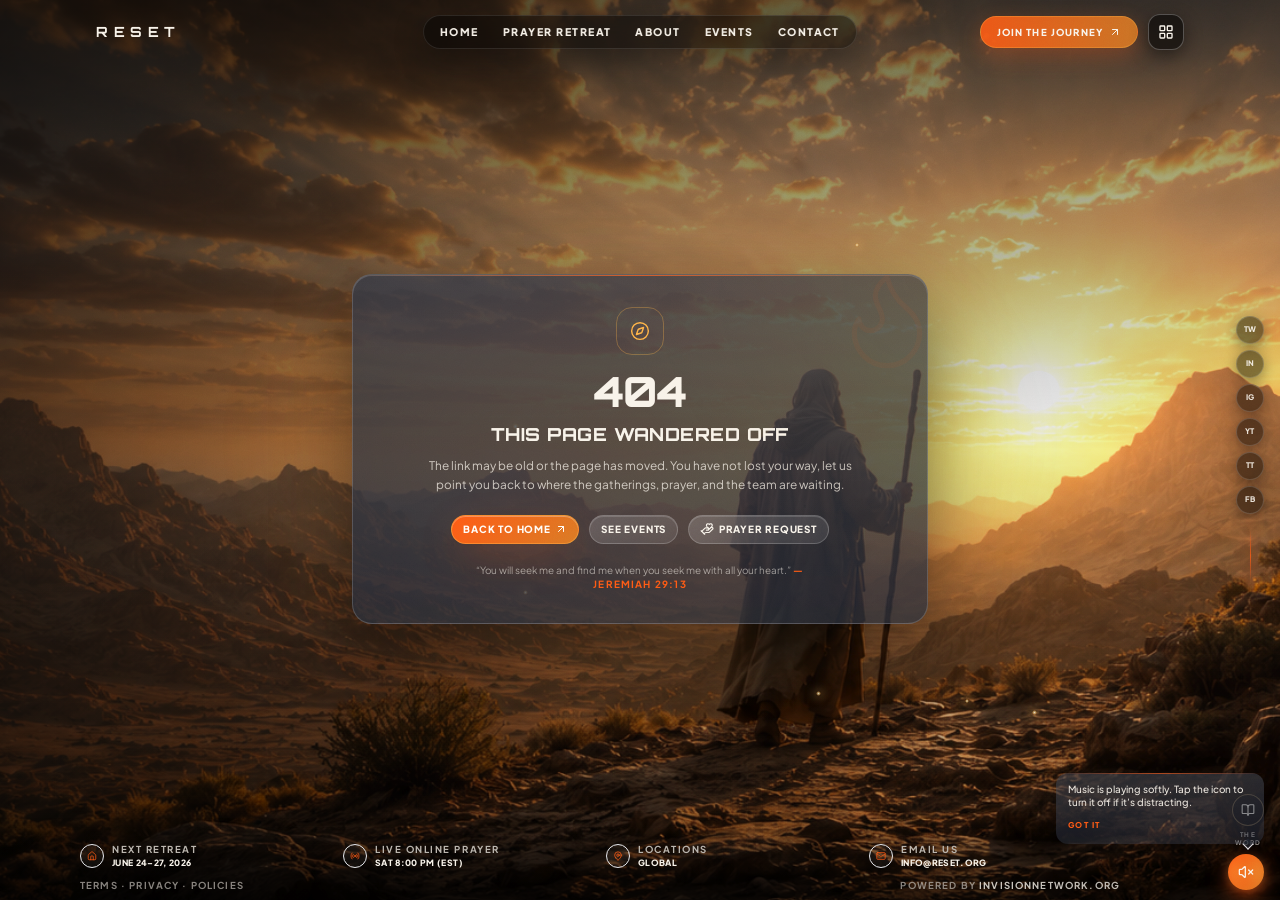
==== commit a602b957: "Deploy 2026-10-21 - hero drama (blur-in + vignette + grain)" ====
--- a/index.html
+++ b/index.html
@@ -24,9 +24,9 @@
          title + announcement banner state. Avoids the brief flash of default
          title visitors saw before. Theme is locked to 'ember'. -->
     <script src="/bootstrap.js"></script>
-    <script type="module" crossorigin src="/assets/index-BNjzruqv.js"></script>
+    <script type="module" crossorigin src="/assets/index-CbyFHRbX.js"></script>
     <link rel="modulepreload" crossorigin href="/assets/createLucideIcon-Bh9ebzgG.js">
-    <link rel="stylesheet" crossorigin href="/assets/index-DmGQeWZZ.css">
+    <link rel="stylesheet" crossorigin href="/assets/index-Ci5KLz4o.css">
   </head>
   <body>
     <div id="root"></div>
--- a/assets/index-Ci5KLz4o.css
+++ b/assets/index-Ci5KLz4o.css
@@ -0,0 +1 @@
+@font-face{font-family:Orbitron Variable;font-style:normal;font-display:swap;font-weight:400 900;src:url(/assets/orbitron-latin-wght-normal-Du7j2Vp2.woff2)format("woff2-variations");unicode-range:U+??,U+131,U+152-153,U+2BB-2BC,U+2C6,U+2DA,U+2DC,U+304,U+308,U+329,U+2000-206F,U+20AC,U+2122,U+2191,U+2193,U+2212,U+2215,U+FEFF,U+FFFD}@font-face{font-family:Plus Jakarta Sans Variable;font-style:normal;font-display:swap;font-weight:200 800;src:url([data-uri])format("woff2-variations");unicode-range:U+460-52F,U+1C80-1C8A,U+20B4,U+2DE0-2DFF,U+A640-A69F,U+FE2E-FE2F}@font-face{font-family:Plus Jakarta Sans Variable;font-style:normal;font-display:swap;font-weight:200 800;src:url(/assets/plus-jakarta-sans-vietnamese-wght-normal-qRpaaN48.woff2)format("woff2-variations");unicode-range:U+102-103,U+110-111,U+128-129,U+168-169,U+1A0-1A1,U+1AF-1B0,U+300-301,U+303-304,U+308-309,U+323,U+329,U+1EA0-1EF9,U+20AB}@font-face{font-family:Plus Jakarta Sans Variable;font-style:normal;font-display:swap;font-weight:200 800;src:url(/assets/plus-jakarta-sans-latin-ext-wght-normal-DmpS2jIq.woff2)format("woff2-variations");unicode-range:U+100-2BA,U+2BD-2C5,U+2C7-2CC,U+2CE-2D7,U+2DD-2FF,U+304,U+308,U+329,U+1D00-1DBF,U+1E00-1E9F,U+1EF2-1EFF,U+2020,U+20A0-20AB,U+20AD-20C0,U+2113,U+2C60-2C7F,U+A720-A7FF}@font-face{font-family:Plus Jakarta Sans Variable;font-style:normal;font-display:swap;font-weight:200 800;src:url(/assets/plus-jakarta-sans-latin-wght-normal-eXO_dkmS.woff2)format("woff2-variations");unicode-range:U+??,U+131,U+152-153,U+2BB-2BC,U+2C6,U+2DA,U+2DC,U+304,U+308,U+329,U+2000-206F,U+20AC,U+2122,U+2191,U+2193,U+2212,U+2215,U+FEFF,U+FFFD}*,:before,:after,::backdrop{--tw-border-spacing-x:0;--tw-border-spacing-y:0;--tw-translate-x:0;--tw-translate-y:0;--tw-rotate:0;--tw-skew-x:0;--tw-skew-y:0;--tw-scale-x:1;--tw-scale-y:1;--tw-pan-x: ;--tw-pan-y: ;--tw-pinch-zoom: ;--tw-scroll-snap-strictness:proximity;--tw-gradient-from-position: ;--tw-gradient-via-position: ;--tw-gradient-to-position: ;--tw-ordinal: ;--tw-slashed-zero: ;--tw-numeric-figure: ;--tw-numeric-spacing: ;--tw-numeric-fraction: ;--tw-ring-inset: ;--tw-ring-offset-width:0px;--tw-ring-offset-color:#fff;--tw-ring-color:#3b82f680;--tw-ring-offset-shadow:0 0 #0000;--tw-ring-shadow:0 0 #0000;--tw-shadow:0 0 #0000;--tw-shadow-colored:0 0 #0000;--tw-blur: ;--tw-brightness: ;--tw-contrast: ;--tw-grayscale: ;--tw-hue-rotate: ;--tw-invert: ;--tw-saturate: ;--tw-sepia: ;--tw-drop-shadow: ;--tw-backdrop-blur: ;--tw-backdrop-brightness: ;--tw-backdrop-contrast: ;--tw-backdrop-grayscale: ;--tw-backdrop-hue-rotate: ;--tw-backdrop-invert: ;--tw-backdrop-opacity: ;--tw-backdrop-saturate: ;--tw-backdrop-sepia: ;--tw-contain-size: ;--tw-contain-layout: ;--tw-contain-paint: ;--tw-contain-style: }*,:before,:after{box-sizing:border-box;border:0 solid #e5e7eb}:before,:after{--tw-content:""}html,:host{-webkit-text-size-adjust:100%;tab-size:4;font-feature-settings:normal;font-variation-settings:normal;-webkit-tap-highlight-color:transparent;font-family:ui-sans-serif,system-ui,sans-serif,Apple Color Emoji,Segoe UI Emoji,Segoe UI Symbol,Noto Color Emoji;line-height:1.5}body{line-height:inherit;margin:0}hr{height:0;color:inherit;border-top-width:1px}abbr:where([title]){-webkit-text-decoration:underline dotted;text-decoration:underline dotted}h1,h2,h3,h4,h5,h6{font-size:inherit;font-weight:inherit}a{color:inherit;-webkit-text-decoration:inherit;text-decoration:inherit}b,strong{font-weight:bolder}code,kbd,samp,pre{font-feature-settings:normal;font-variation-settings:normal;font-family:ui-monospace,SFMono-Regular,Menlo,Monaco,Consolas,Liberation Mono,Courier New,monospace;font-size:1em}small{font-size:80%}sub,sup{vertical-align:baseline;font-size:75%;line-height:0;position:relative}sub{bottom:-.25em}sup{top:-.5em}table{text-indent:0;border-color:inherit;border-collapse:collapse}button,input,optgroup,select,textarea{font-feature-settings:inherit;font-variation-settings:inherit;font-family:inherit;font-size:100%;font-weight:inherit;line-height:inherit;letter-spacing:inherit;color:inherit;margin:0;padding:0}button,select{text-transform:none}button,input:where([type=button]),input:where([type=reset]),input:where([type=submit]){-webkit-appearance:button;background-color:#0000;background-image:none}:-moz-focusring{outline:auto}:-moz-ui-invalid{box-shadow:none}progress{vertical-align:baseline}::-webkit-inner-spin-button{height:auto}::-webkit-outer-spin-button{height:auto}[type=search]{-webkit-appearance:textfield;outline-offset:-2px}::-webkit-search-decoration{-webkit-appearance:none}::-webkit-file-upload-button{-webkit-appearance:button;font:inherit}summary{display:list-item}blockquote,dl,dd,h1,h2,h3,h4,h5,h6,hr,figure,p,pre{margin:0}fieldset{margin:0;padding:0}legend{padding:0}ol,ul,menu{margin:0;padding:0;list-style:none}dialog{padding:0}textarea{resize:vertical}input::-moz-placeholder{opacity:1;color:#9ca3af}textarea::-moz-placeholder{opacity:1;color:#9ca3af}input::placeholder,textarea::placeholder{opacity:1;color:#9ca3af}button,[role=button]{cursor:pointer}:disabled{cursor:default}img,svg,video,canvas,audio,iframe,embed,object{vertical-align:middle;display:block}img,video{max-width:100%;height:auto}[hidden]:where(:not([hidden=until-found])){display:none}.container{width:100%}@media (width>=640px){.container{max-width:640px}}@media (width>=768px){.container{max-width:768px}}@media (width>=1024px){.container{max-width:1024px}}@media (width>=1280px){.container{max-width:1280px}}@media (width>=1536px){.container{max-width:1536px}}.glass-panel{-webkit-backdrop-filter:blur(22px)saturate(1.15);background:linear-gradient(#ffffff12,#ffffff04);border:1px solid #ffffff1f;position:relative;box-shadow:inset 0 1px #ffffff17,0 18px 50px #0000004d}.glass-panel:before{pointer-events:none;content:"";border-radius:inherit;background:radial-gradient(circle at 100% 0,#ffb34712,#0000 42%);position:absolute;inset:0}form.glass-panel,.menu-surface{background:linear-gradient(to bottom, #ffffff14, #ffffff05), rgb(var(--c-bg) / .5);-webkit-backdrop-filter:blur(26px)saturate(1.2);border-color:#ffffff24;box-shadow:inset 0 1px #ffffff1f,0 24px 70px #0006}.menu-card{border:1px solid rgb(var(--c-gold) / .22);background:linear-gradient(145deg, rgb(var(--c-accent) / .1), rgb(var(--c-gold) / .03)), rgb(var(--c-bg) / .55);-webkit-backdrop-filter:blur(22px)saturate(1.2);box-shadow:inset 0 1px #ffffff14,0 16px 40px #0000004d}.reset-button{letter-spacing:.08em;text-transform:uppercase;min-height:1.85rem;transition:transform .16s var(--ease-out), border-color .18s var(--ease-out), background .18s var(--ease-out), color .18s var(--ease-out);border-radius:999px;justify-content:center;align-items:center;gap:.3rem;padding:.34rem .68rem;font-weight:800;display:inline-flex}.reset-button:focus-visible,.icon-button:focus-visible,.form-field:focus-visible{outline-offset:3px;outline:2px solid #ffb347}@media (hover:hover) and (pointer:fine){.reset-button:hover{transform:translateY(-1px)}}.reset-button:active,.icon-button:active{transform:scale(.97)}.reset-button-primary{border:1px solid rgb(var(--c-gold) / .45);background:linear-gradient(135deg, rgb(var(--c-accent)), rgb(var(--c-amber)));color:#fffdf8;box-shadow:inset 0 1px 0 #ffffff47, 0 14px 40px -8px rgb(var(--c-accent) / .45)}@media (hover:hover) and (pointer:fine){.reset-button-primary:hover{border-color:rgb(var(--c-gold) / .6);box-shadow:inset 0 1px 0 #ffffff52, 0 18px 52px -8px rgb(var(--c-accent) / .6)}}.reset-button-secondary{-webkit-backdrop-filter:blur(16px);backdrop-filter:blur(16px);color:#f8f3ea;background:linear-gradient(145deg,#ffffff1f,#ffffff0a),#ffffff0d;border:1px solid #ffffff2e;box-shadow:inset 0 1px #ffffff24}@media (hover:hover) and (pointer:fine){.reset-button-secondary:hover{background:#ff5a141a;border-color:#ffb34785}}.icon-button{-webkit-backdrop-filter:blur(16px);backdrop-filter:blur(16px);color:#f8f3ea;width:2.25rem;height:2.25rem;transition:transform .16s var(--ease-out), border-color .18s var(--ease-out), background .18s var(--ease-out);background:linear-gradient(145deg,#ffffff1a,#ffffff08),#ffffff0a;border:1px solid #ffffff2e;border-radius:999px;justify-content:center;align-items:center;display:inline-flex;box-shadow:inset 0 1px #ffffff1f}@media (hover:hover) and (pointer:fine){.icon-button:hover{background:#ff5a1421;border-color:#ff5a14b8;transform:translateY(-1px)}}.form-label{color:#f8f3eac7;letter-spacing:.1em;text-transform:uppercase;margin-bottom:.18rem;font-size:.5rem;font-weight:800;display:block}.form-field{-webkit-backdrop-filter:blur(18px)saturate(1.2);color:#f8f3ea;width:100%;transition:border-color .18s var(--ease-out), background .18s var(--ease-out), box-shadow .18s var(--ease-out);background:linear-gradient(145deg,#ffffff1f,#ffffff09),#ffffff0e;border:1px solid #fff3;border-radius:.65rem;padding:.42rem .62rem;font-size:.72rem;box-shadow:inset 0 1px #ffffff24,0 8px 18px #0000002e}.form-field:hover,.form-field:focus{background:linear-gradient(145deg,#ffffff29,#ffffff0d),#ffffff14;border-color:#ffb34780}.form-field:focus{border-color:rgb(var(--c-accent) / .6);box-shadow:inset 0 1px 0 #ffffff29, 0 0 0 3px rgb(var(--c-accent) / .15), 0 10px 26px -6px rgb(var(--c-accent) / .28)}.form-field::placeholder{color:#b9b4ad8c}.accent-rule{background:linear-gradient(90deg, rgb(var(--c-accent)), rgb(var(--c-gold)));width:2.25rem;height:2px;box-shadow:0 0 14px rgb(var(--c-accent) / .5);border-radius:999px}.form-field option,.form-field optgroup{color:#f8f3ea;background-color:#1b1f29}.form-error{color:#ffb347;margin-top:.22rem;font-size:.62rem}.wizard-card{background:linear-gradient(to bottom, #ffffff0f, #ffffff04), rgb(var(--c-bg) / .74);-webkit-backdrop-filter:blur(26px)saturate(1.2);border:1px solid #ffffff29;position:relative;box-shadow:inset 0 1px #ffffff24,0 28px 70px #00000080}.wizard-card:before{pointer-events:none;content:"";border-radius:inherit;background:radial-gradient(circle at 100% 0%, rgb(var(--c-gold) / .08), transparent 45%);position:absolute;inset:0}.section-shell{isolation:isolate;height:100svh;padding:4.25rem 1rem calc(var(--site-footer-height,5rem) + 1rem);position:relative;overflow:clip}@media (width>=768px){.section-shell{padding:4.5rem 1.5rem calc(var(--site-footer-height,4rem) + 1rem)}}@media (height<=700px) and (width<=767px){.section-shell,.home-shell,.policy-shell{min-height:44rem}}.dash-glass{background:linear-gradient(155deg, #ffffff16 0%, #ffffff06 48%, #ffffff03 100%), rgb(var(--c-bg) / .55);box-shadow:inset 0 1px 0 #ffffff1f, inset 0 0 0 1px #ffffff05, 0 22px 60px -18px #0000008c, 0 6px 22px -8px rgb(var(--c-accent) / .12);-webkit-backdrop-filter:blur(24px)saturate(1.25);border:1px solid #ffffff1f;border-radius:1.25rem;position:relative}.dash-glass:before{pointer-events:none;content:"";border-radius:inherit;background:radial-gradient(80% 60% at 100% 0%, rgb(var(--c-gold) / .12), transparent 55%), radial-gradient(60% 60% at 0% 100%, rgb(var(--c-accent) / .08), transparent 60%);position:absolute;inset:0}.dash-sidebar{background:linear-gradient(180deg, #ffffff13 0%, #ffffff05 100%), rgb(var(--c-bg) / .62);-webkit-backdrop-filter:blur(28px)saturate(1.3);border:1px solid #ffffff21;border-radius:1.5rem;position:relative;box-shadow:inset 0 1px #ffffff1f,0 28px 70px -22px #0009}.dash-sidebar:before{pointer-events:none;content:"";border-radius:inherit;background:radial-gradient(75% 35% at 50% 0%, rgb(var(--c-accent) / .1), transparent 65%);position:absolute;inset:0}.dash-card{background:linear-gradient(155deg,#ffffff0d,#ffffff03);border:1px solid #ffffff16;border-radius:1rem;box-shadow:inset 0 1px #ffffff0f}.dash-tabs{-webkit-backdrop-filter:blur(12px);background:#00000040;border:1px solid #ffffff1a;border-radius:999px;gap:.18rem;padding:.22rem;display:inline-flex}.dash-tab{appearance:none;color:rgb(var(--c-muted));letter-spacing:.12em;text-transform:uppercase;cursor:pointer;transition:background .18s var(--ease-out), color .18s var(--ease-out), transform .16s var(--ease-out);background:0 0;border:0;border-radius:999px;padding:.3rem .7rem;font-size:.58rem;font-weight:800}.dash-tab:active{transform:scale(.97)}.dash-tab[data-active=true]{background:linear-gradient(135deg, rgb(var(--c-accent) / .85), rgb(var(--c-amber) / .75));color:rgb(var(--c-cream));box-shadow:inset 0 1px 0 #fff3, 0 8px 22px -6px rgb(var(--c-accent) / .4)}@media (hover:hover) and (pointer:fine){.dash-tab:not([data-active=true]):hover{color:rgb(var(--c-cream));background:#ffffff0f}}.dash-nav-item{width:100%;color:rgb(var(--c-muted));letter-spacing:.02em;text-align:left;cursor:pointer;transition:background .2s var(--ease-out), border-color .2s var(--ease-out), color .2s var(--ease-out), transform .16s var(--ease-out);background:0 0;border:1px solid #0000;border-radius:.85rem;align-items:center;gap:.65rem;padding:.55rem .75rem;font-size:.7rem;font-weight:700;display:flex}.dash-nav-item:active{transform:scale(.98)}@media (hover:hover) and (pointer:fine){.dash-nav-item:not([data-active=true]):hover{color:rgb(var(--c-cream));background:#ffffff0b}}.dash-nav-item[data-active=true]{color:rgb(var(--c-cream));border-color:rgb(var(--c-gold) / .22);background:linear-gradient(135deg, rgb(var(--c-accent) / .18), rgb(var(--c-gold) / .06)), #ffffff06;box-shadow:inset 0 1px #ffffff1f}.dash-nav-icon{width:1.65rem;height:1.65rem;color:rgb(var(--c-muted));transition:background .2s var(--ease-out), color .2s var(--ease-out);background:#ffffff0a;border:1px solid #ffffff0f;border-radius:.55rem;justify-content:center;align-items:center;display:inline-flex}.dash-nav-item[data-active=true] .dash-nav-icon{background:rgb(var(--c-accent) / .18);border-color:rgb(var(--c-gold) / .32);color:rgb(var(--c-gold))}@keyframes dash-pop{0%{opacity:0;transform:translateY(-6px)scale(.96)}to{opacity:1;transform:translateY(0)scale(1)}}.sr-only{clip:rect(0, 0, 0, 0);white-space:nowrap;border-width:0;width:1px;height:1px;margin:-1px;padding:0;position:absolute;overflow:hidden}.pointer-events-none{pointer-events:none}.pointer-events-auto{pointer-events:auto}.visible{visibility:visible}.invisible{visibility:hidden}.static{position:static}.fixed{position:fixed}.absolute{position:absolute}.relative{position:relative}.sticky{position:sticky}.-inset-\[6\%\]{inset:-6%}.inset-0{inset:0}.inset-x-0{left:0;right:0}.inset-x-1{left:.25rem;right:.25rem}.inset-y-0{top:0;bottom:0}.-bottom-1{bottom:-.25rem}.-right-3{right:-.75rem}.-right-4{right:-1rem}.-top-2{top:-.5rem}.-top-3{top:-.75rem}.-top-4{top:-1rem}.bottom-0{bottom:0}.bottom-1{bottom:.25rem}.bottom-1\.5{bottom:.375rem}.bottom-12{bottom:3rem}.bottom-2{bottom:.5rem}.bottom-3{bottom:.75rem}.bottom-\[10\%\]{bottom:10%}.bottom-full{bottom:100%}.left-0{left:0}.left-1\.5{left:.375rem}.left-1\/2{left:50%}.left-2{left:.5rem}.left-3{left:.75rem}.left-4{left:1rem}.right-0{right:0}.right-1{right:.25rem}.right-2{right:.5rem}.right-2\.5{right:.625rem}.right-3{right:.75rem}.right-\[18\%\]{right:18%}.top-0{top:0}.top-0\.5{top:.125rem}.top-1{top:.25rem}.top-1\/2{top:50%}.top-2{top:.5rem}.top-3{top:.75rem}.top-4{top:1rem}.top-5{top:1.25rem}.top-\[calc\(100\%\+0\.55rem\)\]{top:calc(100% + .55rem)}.isolate{isolation:isolate}.-z-10{z-index:-10}.-z-20{z-index:-20}.-z-30{z-index:-30}.z-10{z-index:10}.z-30{z-index:30}.z-40{z-index:40}.z-50{z-index:50}.z-\[60\]{z-index:60}.z-\[70\]{z-index:70}.col-span-2{grid-column:span 2/span 2}.row-span-2{grid-row:span 2/span 2}.m-auto{margin:auto}.-mx-2{margin-left:-.5rem;margin-right:-.5rem}.mx-auto{margin-left:auto;margin-right:auto}.-mt-0\.5{margin-top:-.125rem}.mb-0\.5{margin-bottom:.125rem}.mb-1{margin-bottom:.25rem}.mb-1\.5{margin-bottom:.375rem}.mb-2{margin-bottom:.5rem}.mb-2\.5{margin-bottom:.625rem}.mb-3{margin-bottom:.75rem}.mb-3\.5{margin-bottom:.875rem}.mb-4{margin-bottom:1rem}.mb-5{margin-bottom:1.25rem}.ml-0\.5{margin-left:.125rem}.ml-1{margin-left:.25rem}.ml-2{margin-left:.5rem}.ml-auto{margin-left:auto}.mr-1{margin-right:.25rem}.mt-0\.5{margin-top:.125rem}.mt-1{margin-top:.25rem}.mt-1\.5{margin-top:.375rem}.mt-2{margin-top:.5rem}.mt-2\.5{margin-top:.625rem}.mt-3{margin-top:.75rem}.mt-3\.5{margin-top:.875rem}.mt-4{margin-top:1rem}.mt-5{margin-top:1.25rem}.mt-6{margin-top:1.5rem}.mt-7{margin-top:1.75rem}.mt-auto{margin-top:auto}.line-clamp-1{-webkit-line-clamp:1;-webkit-box-orient:vertical;display:-webkit-box;overflow:hidden}.line-clamp-2{-webkit-line-clamp:2;-webkit-box-orient:vertical;display:-webkit-box;overflow:hidden}.line-clamp-3{-webkit-line-clamp:3;-webkit-box-orient:vertical;display:-webkit-box;overflow:hidden}.block{display:block}.inline-block{display:inline-block}.inline{display:inline}.flex{display:flex}.inline-flex{display:inline-flex}.table{display:table}.grid{display:grid}.contents{display:contents}.\!hidden{display:none!important}.hidden{display:none}.aspect-\[4\/5\]{aspect-ratio:4/5}.aspect-square{aspect-ratio:1}.aspect-video{aspect-ratio:16/9}.h-1{height:.25rem}.h-1\.5{height:.375rem}.h-1\/3{height:33.3333%}.h-10{height:2.5rem}.h-11{height:2.75rem}.h-12{height:3rem}.h-14{height:3.5rem}.h-2{height:.5rem}.h-2\.5{height:.625rem}.h-2\/5{height:40%}.h-24{height:6rem}.h-28{height:7rem}.h-3{height:.75rem}.h-3\.5{height:.875rem}.h-32{height:8rem}.h-36{height:9rem}.h-4{height:1rem}.h-5{height:1.25rem}.h-6{height:1.5rem}.h-7{height:1.75rem}.h-8{height:2rem}.h-9{height:2.25rem}.h-\[100svh\]{height:100svh}.h-\[12\.5rem\]{height:12.5rem}.h-\[32rem\]{height:32rem}.h-\[calc\(100svh-2\.5rem\)\]{height:calc(100svh - 2.5rem)}.h-fit{height:fit-content}.h-full{height:100%}.h-px{height:1px}.max-h-72{max-height:18rem}.max-h-\[82svh\]{max-height:82svh}.max-h-\[90svh\]{max-height:90svh}.max-h-\[90vh\]{max-height:90vh}.max-h-full{max-height:100%}.min-h-0{min-height:0}.min-h-20{min-height:5rem}.min-h-24{min-height:6rem}.min-h-64{min-height:16rem}.min-h-\[100svh\]{min-height:100svh}.min-h-\[5\.25rem\]{min-height:5.25rem}.min-h-\[5\.5rem\]{min-height:5.5rem}.min-h-\[6\.25rem\]{min-height:6.25rem}.min-h-full{min-height:100%}.min-h-screen{min-height:100vh}.w-1{width:.25rem}.w-1\.5{width:.375rem}.w-1\/2{width:50%}.w-10{width:2.5rem}.w-11{width:2.75rem}.w-12{width:3rem}.w-14{width:3.5rem}.w-2{width:.5rem}.w-2\.5{width:.625rem}.w-24{width:6rem}.w-28{width:7rem}.w-3{width:.75rem}.w-3\.5{width:.875rem}.w-3\/4{width:75%}.w-32{width:8rem}.w-36{width:9rem}.w-4{width:1rem}.w-44{width:11rem}.w-48{width:12rem}.w-5{width:1.25rem}.w-5\/6{width:83.3333%}.w-52{width:13rem}.w-6{width:1.5rem}.w-64{width:16rem}.w-7{width:1.75rem}.w-8{width:2rem}.w-9{width:2.25rem}.w-\[32rem\]{width:32rem}.w-\[78\%\]{width:78%}.w-\[min\(92vw\,27rem\)\]{width:min(92vw,27rem)}.w-full{width:100%}.w-px{width:1px}.min-w-0{min-width:0}.min-w-full{min-width:100%}.max-w-2xl{max-width:42rem}.max-w-3xl{max-width:48rem}.max-w-5xl{max-width:64rem}.max-w-6xl{max-width:72rem}.max-w-\[112rem\]{max-width:112rem}.max-w-\[120rem\]{max-width:120rem}.max-w-\[14rem\]{max-width:14rem}.max-w-\[16rem\]{max-width:16rem}.max-w-\[18rem\]{max-width:18rem}.max-w-\[20rem\]{max-width:20rem}.max-w-\[68ch\]{max-width:68ch}.max-w-\[78\%\]{max-width:78%}.max-w-full{max-width:100%}.max-w-lg{max-width:32rem}.max-w-md{max-width:28rem}.max-w-sm{max-width:24rem}.max-w-xl{max-width:36rem}.max-w-xs{max-width:20rem}.flex-1{flex:1}.shrink{flex-shrink:1}.shrink-0{flex-shrink:0}.origin-left{transform-origin:0}.origin-top-right{transform-origin:100% 0}.-translate-x-1{--tw-translate-x:-.25rem;transform:translate(var(--tw-translate-x), var(--tw-translate-y)) rotate(var(--tw-rotate)) skewX(var(--tw-skew-x)) skewY(var(--tw-skew-y)) scaleX(var(--tw-scale-x)) scaleY(var(--tw-scale-y))}.-translate-x-1\/2{--tw-translate-x:-50%;transform:translate(var(--tw-translate-x), var(--tw-translate-y)) rotate(var(--tw-rotate)) skewX(var(--tw-skew-x)) skewY(var(--tw-skew-y)) scaleX(var(--tw-scale-x)) scaleY(var(--tw-scale-y))}.-translate-x-2{--tw-translate-x:-.5rem;transform:translate(var(--tw-translate-x), var(--tw-translate-y)) rotate(var(--tw-rotate)) skewX(var(--tw-skew-x)) skewY(var(--tw-skew-y)) scaleX(var(--tw-scale-x)) scaleY(var(--tw-scale-y))}.-translate-x-full{--tw-translate-x:-100%;transform:translate(var(--tw-translate-x), var(--tw-translate-y)) rotate(var(--tw-rotate)) skewX(var(--tw-skew-x)) skewY(var(--tw-skew-y)) scaleX(var(--tw-scale-x)) scaleY(var(--tw-scale-y))}.-translate-y-1\/2{--tw-translate-y:-50%;transform:translate(var(--tw-translate-x), var(--tw-translate-y)) rotate(var(--tw-rotate)) skewX(var(--tw-skew-x)) skewY(var(--tw-skew-y)) scaleX(var(--tw-scale-x)) scaleY(var(--tw-scale-y))}.translate-x-px{--tw-translate-x:1px;transform:translate(var(--tw-translate-x), var(--tw-translate-y)) rotate(var(--tw-rotate)) skewX(var(--tw-skew-x)) skewY(var(--tw-skew-y)) scaleX(var(--tw-scale-x)) scaleY(var(--tw-scale-y))}.rotate-0{--tw-rotate:0deg;transform:translate(var(--tw-translate-x), var(--tw-translate-y)) rotate(var(--tw-rotate)) skewX(var(--tw-skew-x)) skewY(var(--tw-skew-y)) scaleX(var(--tw-scale-x)) scaleY(var(--tw-scale-y))}.rotate-180{--tw-rotate:180deg;transform:translate(var(--tw-translate-x), var(--tw-translate-y)) rotate(var(--tw-rotate)) skewX(var(--tw-skew-x)) skewY(var(--tw-skew-y)) scaleX(var(--tw-scale-x)) scaleY(var(--tw-scale-y))}.rotate-45{--tw-rotate:45deg;transform:translate(var(--tw-translate-x), var(--tw-translate-y)) rotate(var(--tw-rotate)) skewX(var(--tw-skew-x)) skewY(var(--tw-skew-y)) scaleX(var(--tw-scale-x)) scaleY(var(--tw-scale-y))}.rotate-90{--tw-rotate:90deg;transform:translate(var(--tw-translate-x), var(--tw-translate-y)) rotate(var(--tw-rotate)) skewX(var(--tw-skew-x)) skewY(var(--tw-skew-y)) scaleX(var(--tw-scale-x)) scaleY(var(--tw-scale-y))}.scale-x-0{--tw-scale-x:0;transform:translate(var(--tw-translate-x), var(--tw-translate-y)) rotate(var(--tw-rotate)) skewX(var(--tw-skew-x)) skewY(var(--tw-skew-y)) scaleX(var(--tw-scale-x)) scaleY(var(--tw-scale-y))}.transform{transform:translate(var(--tw-translate-x), var(--tw-translate-y)) rotate(var(--tw-rotate)) skewX(var(--tw-skew-x)) skewY(var(--tw-skew-y)) scaleX(var(--tw-scale-x)) scaleY(var(--tw-scale-y))}@keyframes bounce{0%,to{animation-timing-function:cubic-bezier(.8,0,1,1);transform:translateY(-25%)}50%{animation-timing-function:cubic-bezier(0,0,.2,1);transform:none}}.animate-bounce{animation:1s infinite bounce}@keyframes ping{75%,to{opacity:0;transform:scale(2)}}.animate-ping{animation:1s cubic-bezier(0,0,.2,1) infinite ping}@keyframes pulse{50%{opacity:.5}}.animate-pulse{animation:2s cubic-bezier(.4,0,.6,1) infinite pulse}.cursor-default{cursor:default}.cursor-pointer{cursor:pointer}.resize-y{resize:vertical}.resize{resize:both}.list-disc{list-style-type:disc}.appearance-none{appearance:none}.auto-rows-\[1fr\]{grid-auto-rows:1fr}.grid-cols-2{grid-template-columns:repeat(2,minmax(0,1fr))}.grid-cols-3{grid-template-columns:repeat(3,minmax(0,1fr))}.grid-cols-4{grid-template-columns:repeat(4,minmax(0,1fr))}.grid-rows-\[auto_minmax\(0\,1fr\)\]{grid-template-rows:auto minmax(0,1fr)}.flex-row{flex-direction:row}.flex-col{flex-direction:column}.flex-wrap{flex-wrap:wrap}.content-center{align-content:center}.content-start{align-content:flex-start}.items-start{align-items:flex-start}.items-end{align-items:flex-end}.items-center{align-items:center}.items-baseline{align-items:baseline}.justify-start{justify-content:flex-start}.justify-end{justify-content:flex-end}.justify-center{justify-content:center}.justify-between{justify-content:space-between}.gap-0{gap:0}.gap-0\.5{gap:.125rem}.gap-1{gap:.25rem}.gap-1\.5{gap:.375rem}.gap-2{gap:.5rem}.gap-2\.5{gap:.625rem}.gap-3{gap:.75rem}.gap-3\.5{gap:.875rem}.gap-4{gap:1rem}.gap-\[2px\]{gap:2px}.gap-x-2{-moz-column-gap:.5rem;column-gap:.5rem}.gap-x-3{-moz-column-gap:.75rem;column-gap:.75rem}.gap-x-5{-moz-column-gap:1.25rem;column-gap:1.25rem}.gap-y-0\.5{row-gap:.125rem}.gap-y-1{row-gap:.25rem}.gap-y-1\.5{row-gap:.375rem}.gap-y-2{row-gap:.5rem}.space-y-3>:not([hidden])~:not([hidden]){--tw-space-y-reverse:0;margin-top:calc(.75rem * calc(1 - var(--tw-space-y-reverse)));margin-bottom:calc(.75rem * var(--tw-space-y-reverse))}.self-start{align-self:flex-start}.overflow-hidden{overflow:hidden}.overflow-clip{overflow:clip}.overflow-visible{overflow:visible}.overflow-x-auto{overflow-x:auto}.overflow-y-auto{overflow-y:auto}.overflow-x-clip{overflow-x:clip}.truncate{text-overflow:ellipsis;white-space:nowrap;overflow:hidden}.whitespace-nowrap{white-space:nowrap}.whitespace-pre-line{white-space:pre-line}.whitespace-pre-wrap{white-space:pre-wrap}.break-words{overflow-wrap:break-word}.break-all{word-break:break-all}.rounded{border-radius:.25rem}.rounded-2xl{border-radius:1rem}.rounded-\[0\.6rem\]{border-radius:.6rem}.rounded-\[0\.7rem\]{border-radius:.7rem}.rounded-\[0\.9rem\]{border-radius:.9rem}.rounded-\[1\.1rem\]{border-radius:1.1rem}.rounded-\[1\.25rem\]{border-radius:1.25rem}.rounded-\[1rem\]{border-radius:1rem}.rounded-full{border-radius:9999px}.rounded-lg{border-radius:.5rem}.rounded-md{border-radius:.375rem}.rounded-xl{border-radius:.75rem}.rounded-l-\[1\.5rem\]{border-top-left-radius:1.5rem;border-bottom-left-radius:1.5rem}.rounded-r-md{border-top-right-radius:.375rem;border-bottom-right-radius:.375rem}.border{border-width:1px}.border-b{border-bottom-width:1px}.border-l-2{border-left-width:2px}.border-r{border-right-width:1px}.border-r-0{border-right-width:0}.border-t{border-top-width:1px}.border-dashed{border-style:dashed}.border-amber-300\/25{border-color:#fcd34d40}.border-amber-300\/30{border-color:#fcd34d4d}.border-emerald-300\/25{border-color:#6ee7b740}.border-emerald-300\/30{border-color:#6ee7b74d}.border-emerald-400\/45{border-color:#34d39973}.border-red-400\/35{border-color:#f8717159}.border-red-400\/40{border-color:#f8717166}.border-red-400\/45{border-color:#f8717173}.border-red-400\/55{border-color:#f871718c}.border-reset-gold\/25{border-color:rgb(var(--c-gold) / .25)}.border-reset-gold\/30{border-color:rgb(var(--c-gold) / .3)}.border-reset-gold\/35{border-color:rgb(var(--c-gold) / .35)}.border-reset-gold\/40{border-color:rgb(var(--c-gold) / .4)}.border-reset-gold\/45{border-color:rgb(var(--c-gold) / .45)}.border-reset-orange{--tw-border-opacity:1;border-color:rgb(var(--c-accent) / var(--tw-border-opacity,1))}.border-reset-orange\/30{border-color:rgb(var(--c-accent) / .3)}.border-reset-orange\/35{border-color:rgb(var(--c-accent) / .35)}.border-reset-orange\/40{border-color:rgb(var(--c-accent) / .4)}.border-reset-orange\/45{border-color:rgb(var(--c-accent) / .45)}.border-reset-orange\/50{border-color:rgb(var(--c-accent) / .5)}.border-reset-orange\/55{border-color:rgb(var(--c-accent) / .55)}.border-white\/10{border-color:#ffffff1a}.border-white\/15{border-color:#ffffff26}.border-white\/20{border-color:#fff3}.border-white\/25{border-color:#ffffff40}.border-white\/30{border-color:#ffffff4d}.border-white\/\[0\.04\]{border-color:#ffffff0a}.border-white\/\[0\.06\]{border-color:#ffffff0f}.bg-amber-300\/10{background-color:#fcd34d1a}.bg-amber-300\/\[0\.04\]{background-color:#fcd34d0a}.bg-black{--tw-bg-opacity:1;background-color:rgb(0 0 0/var(--tw-bg-opacity,1))}.bg-black\/20{background-color:#0003}.bg-black\/30{background-color:#0000004d}.bg-black\/35{background-color:#00000059}.bg-black\/40{background-color:#0006}.bg-black\/45{background-color:#00000073}.bg-black\/55{background-color:#0000008c}.bg-black\/60{background-color:#0009}.bg-black\/85{background-color:#000000d9}.bg-emerald-300{--tw-bg-opacity:1;background-color:rgb(110 231 183/var(--tw-bg-opacity,1))}.bg-emerald-300\/10{background-color:#6ee7b71a}.bg-emerald-300\/70{background-color:#6ee7b7b3}.bg-emerald-500\/20{background-color:#10b98133}.bg-red-500\/10{background-color:#ef44441a}.bg-red-500\/15{background-color:#ef444426}.bg-red-500\/20{background-color:#ef444433}.bg-red-500\/\[0\.06\]{background-color:#ef44440f}.bg-reset-bg{--tw-bg-opacity:1;background-color:rgb(var(--c-bg) / var(--tw-bg-opacity,1))}.bg-reset-bg\/60{background-color:rgb(var(--c-bg) / .6)}.bg-reset-bg\/95{background-color:rgb(var(--c-bg) / .95)}.bg-reset-black\/70{background-color:rgb(var(--c-black) / .7)}.bg-reset-gold{--tw-bg-opacity:1;background-color:rgb(var(--c-gold) / var(--tw-bg-opacity,1))}.bg-reset-gold\/10{background-color:rgb(var(--c-gold) / .1)}.bg-reset-gold\/15{background-color:rgb(var(--c-gold) / .15)}.bg-reset-orange{--tw-bg-opacity:1;background-color:rgb(var(--c-accent) / var(--tw-bg-opacity,1))}.bg-reset-orange\/10{background-color:rgb(var(--c-accent) / .1)}.bg-reset-orange\/15{background-color:rgb(var(--c-accent) / .15)}.bg-reset-orange\/20{background-color:rgb(var(--c-accent) / .2)}.bg-reset-orange\/5{background-color:rgb(var(--c-accent) / .05)}.bg-reset-orange\/70{background-color:rgb(var(--c-accent) / .7)}.bg-reset-orange\/80{background-color:rgb(var(--c-accent) / .8)}.bg-reset-orange\/\[0\.06\]{background-color:rgb(var(--c-accent) / .06)}.bg-reset-orange\/\[0\.08\]{background-color:rgb(var(--c-accent) / .08)}.bg-reset-orange\/\[0\.10\]{background-color:rgb(var(--c-accent) / .1)}.bg-reset-orange\/\[0\.12\]{background-color:rgb(var(--c-accent) / .12)}.bg-reset-orange\/\[0\.16\]{background-color:rgb(var(--c-accent) / .16)}.bg-reset-orange\/\[0\.18\]{background-color:rgb(var(--c-accent) / .18)}.bg-reset-orange\/\[0\.1\]{background-color:rgb(var(--c-accent) / .1)}.bg-white\/10{background-color:#ffffff1a}.bg-white\/15{background-color:#ffffff26}.bg-white\/20{background-color:#fff3}.bg-white\/25{background-color:#ffffff40}.bg-white\/5{background-color:#ffffff0d}.bg-white\/\[0\.025\]{background-color:#ffffff06}.bg-white\/\[0\.02\]{background-color:#ffffff05}.bg-white\/\[0\.035\]{background-color:#ffffff09}.bg-white\/\[0\.03\]{background-color:#ffffff08}.bg-white\/\[0\.04\]{background-color:#ffffff0a}.bg-white\/\[0\.05\]{background-color:#ffffff0d}.bg-white\/\[0\.06\]{background-color:#ffffff0f}.bg-white\/\[0\.07\]{background-color:#ffffff12}.bg-\[radial-gradient\(closest-side\,rgb\(var\(--c-accent\)\/0\.26\)\,transparent_72\%\)\]{background-image:radial-gradient(closest-side,rgb(var(--c-accent)/.26),transparent 72%)}.bg-gradient-to-b{background-image:linear-gradient(to bottom, var(--tw-gradient-stops))}.bg-gradient-to-br{background-image:linear-gradient(to bottom right, var(--tw-gradient-stops))}.bg-gradient-to-r{background-image:linear-gradient(to right, var(--tw-gradient-stops))}.bg-gradient-to-t{background-image:linear-gradient(to top, var(--tw-gradient-stops))}.bg-heroOverlay{background-image:linear-gradient(90deg,#00000094,#0000002e,#0000)}.from-black\/45{--tw-gradient-from:#00000073 var(--tw-gradient-from-position);--tw-gradient-to:#0000 var(--tw-gradient-to-position);--tw-gradient-stops:var(--tw-gradient-from), var(--tw-gradient-to)}.from-black\/55{--tw-gradient-from:#0000008c var(--tw-gradient-from-position);--tw-gradient-to:#0000 var(--tw-gradient-to-position);--tw-gradient-stops:var(--tw-gradient-from), var(--tw-gradient-to)}.from-black\/65{--tw-gradient-from:#000000a6 var(--tw-gradient-from-position);--tw-gradient-to:#0000 var(--tw-gradient-to-position);--tw-gradient-stops:var(--tw-gradient-from), var(--tw-gradient-to)}.from-black\/70{--tw-gradient-from:#000000b3 var(--tw-gradient-from-position);--tw-gradient-to:#0000 var(--tw-gradient-to-position);--tw-gradient-stops:var(--tw-gradient-from), var(--tw-gradient-to)}.from-reset-bg\/90{--tw-gradient-from:rgb(var(--c-bg) / .9) var(--tw-gradient-from-position);--tw-gradient-to:rgb(var(--c-bg) / 0) var(--tw-gradient-to-position);--tw-gradient-stops:var(--tw-gradient-from), var(--tw-gradient-to)}.from-reset-gold{--tw-gradient-from:rgb(var(--c-gold) / 1) var(--tw-gradient-from-position);--tw-gradient-to:rgb(var(--c-gold) / 0) var(--tw-gradient-to-position);--tw-gradient-stops:var(--tw-gradient-from), var(--tw-gradient-to)}.from-reset-orange{--tw-gradient-from:rgb(var(--c-accent) / 1) var(--tw-gradient-from-position);--tw-gradient-to:rgb(var(--c-accent) / 0) var(--tw-gradient-to-position);--tw-gradient-stops:var(--tw-gradient-from), var(--tw-gradient-to)}.from-reset-orange\/15{--tw-gradient-from:rgb(var(--c-accent) / .15) var(--tw-gradient-from-position);--tw-gradient-to:rgb(var(--c-accent) / 0) var(--tw-gradient-to-position);--tw-gradient-stops:var(--tw-gradient-from), var(--tw-gradient-to)}.from-reset-orange\/30{--tw-gradient-from:rgb(var(--c-accent) / .3) var(--tw-gradient-from-position);--tw-gradient-to:rgb(var(--c-accent) / 0) var(--tw-gradient-to-position);--tw-gradient-stops:var(--tw-gradient-from), var(--tw-gradient-to)}.from-reset-orange\/40{--tw-gradient-from:rgb(var(--c-accent) / .4) var(--tw-gradient-from-position);--tw-gradient-to:rgb(var(--c-accent) / 0) var(--tw-gradient-to-position);--tw-gradient-stops:var(--tw-gradient-from), var(--tw-gradient-to)}.from-reset-orange\/90{--tw-gradient-from:rgb(var(--c-accent) / .9) var(--tw-gradient-from-position);--tw-gradient-to:rgb(var(--c-accent) / 0) var(--tw-gradient-to-position);--tw-gradient-stops:var(--tw-gradient-from), var(--tw-gradient-to)}.from-reset-orange\/95{--tw-gradient-from:rgb(var(--c-accent) / .95) var(--tw-gradient-from-position);--tw-gradient-to:rgb(var(--c-accent) / 0) var(--tw-gradient-to-position);--tw-gradient-stops:var(--tw-gradient-from), var(--tw-gradient-to)}.from-transparent{--tw-gradient-from:transparent var(--tw-gradient-from-position);--tw-gradient-to:#0000 var(--tw-gradient-to-position);--tw-gradient-stops:var(--tw-gradient-from), var(--tw-gradient-to)}.from-white\/\[0\.07\]{--tw-gradient-from:#ffffff12 var(--tw-gradient-from-position);--tw-gradient-to:#fff0 var(--tw-gradient-to-position);--tw-gradient-stops:var(--tw-gradient-from), var(--tw-gradient-to)}.via-black\/30{--tw-gradient-to:#0000 var(--tw-gradient-to-position);--tw-gradient-stops:var(--tw-gradient-from), #0000004d var(--tw-gradient-via-position), var(--tw-gradient-to)}.via-reset-amber\/10{--tw-gradient-to:rgb(var(--c-amber) / 0) var(--tw-gradient-to-position);--tw-gradient-stops:var(--tw-gradient-from), rgb(var(--c-amber) / .1) var(--tw-gradient-via-position), var(--tw-gradient-to)}.via-reset-amber\/90{--tw-gradient-to:rgb(var(--c-amber) / 0) var(--tw-gradient-to-position);--tw-gradient-stops:var(--tw-gradient-from), rgb(var(--c-amber) / .9) var(--tw-gradient-via-position), var(--tw-gradient-to)}.via-reset-gold{--tw-gradient-to:rgb(var(--c-gold) / 0) var(--tw-gradient-to-position);--tw-gradient-stops:var(--tw-gradient-from), rgb(var(--c-gold) / 1) var(--tw-gradient-via-position), var(--tw-gradient-to)}.via-reset-orange{--tw-gradient-to:rgb(var(--c-accent) / 0) var(--tw-gradient-to-position);--tw-gradient-stops:var(--tw-gradient-from), rgb(var(--c-accent) / 1) var(--tw-gradient-via-position), var(--tw-gradient-to)}.via-reset-orange\/60{--tw-gradient-to:rgb(var(--c-accent) / 0) var(--tw-gradient-to-position);--tw-gradient-stops:var(--tw-gradient-from), rgb(var(--c-accent) / .6) var(--tw-gradient-via-position), var(--tw-gradient-to)}.via-reset-orange\/70{--tw-gradient-to:rgb(var(--c-accent) / 0) var(--tw-gradient-to-position);--tw-gradient-stops:var(--tw-gradient-from), rgb(var(--c-accent) / .7) var(--tw-gradient-via-position), var(--tw-gradient-to)}.via-reset-orange\/80{--tw-gradient-to:rgb(var(--c-accent) / 0) var(--tw-gradient-to-position);--tw-gradient-stops:var(--tw-gradient-from), rgb(var(--c-accent) / .8) var(--tw-gradient-via-position), var(--tw-gradient-to)}.via-transparent{--tw-gradient-to:#0000 var(--tw-gradient-to-position);--tw-gradient-stops:var(--tw-gradient-from), transparent var(--tw-gradient-via-position), var(--tw-gradient-to)}.via-white\/25{--tw-gradient-to:#fff0 var(--tw-gradient-to-position);--tw-gradient-stops:var(--tw-gradient-from), #ffffff40 var(--tw-gradient-via-position), var(--tw-gradient-to)}.to-black\/15{--tw-gradient-to:#00000026 var(--tw-gradient-to-position)}.to-black\/30{--tw-gradient-to:#0000004d var(--tw-gradient-to-position)}.to-black\/40{--tw-gradient-to:#0006 var(--tw-gradient-to-position)}.to-black\/80{--tw-gradient-to:#000c var(--tw-gradient-to-position)}.to-reset-amber{--tw-gradient-to:rgb(var(--c-amber) / 1) var(--tw-gradient-to-position)}.to-reset-amber\/15{--tw-gradient-to:rgb(var(--c-amber) / .15) var(--tw-gradient-to-position)}.to-reset-amber\/30{--tw-gradient-to:rgb(var(--c-amber) / .3) var(--tw-gradient-to-position)}.to-reset-amber\/80{--tw-gradient-to:rgb(var(--c-amber) / .8) var(--tw-gradient-to-position)}.to-reset-amber\/90{--tw-gradient-to:rgb(var(--c-amber) / .9) var(--tw-gradient-to-position)}.to-reset-gold{--tw-gradient-to:rgb(var(--c-gold) / 1) var(--tw-gradient-to-position)}.to-reset-orange{--tw-gradient-to:rgb(var(--c-accent) / 1) var(--tw-gradient-to-position)}.to-reset-orange\/95{--tw-gradient-to:rgb(var(--c-accent) / .95) var(--tw-gradient-to-position)}.to-transparent{--tw-gradient-to:transparent var(--tw-gradient-to-position)}.to-white\/\[0\.015\]{--tw-gradient-to:#ffffff04 var(--tw-gradient-to-position)}.bg-clip-text{-webkit-background-clip:text;background-clip:text}.fill-reset-muted{fill:rgb(var(--c-muted) / 1)}.object-contain{-o-object-fit:contain;object-fit:contain}.object-cover{-o-object-fit:cover;object-fit:cover}.p-0{padding:0}.p-1{padding:.25rem}.p-2{padding:.5rem}.p-2\.5{padding:.625rem}.p-3{padding:.75rem}.p-3\.5{padding:.875rem}.p-4{padding:1rem}.p-5{padding:1.25rem}.p-6{padding:1.5rem}.px-0\.5{padding-left:.125rem;padding-right:.125rem}.px-1{padding-left:.25rem;padding-right:.25rem}.px-1\.5{padding-left:.375rem;padding-right:.375rem}.px-2{padding-left:.5rem;padding-right:.5rem}.px-2\.5{padding-left:.625rem;padding-right:.625rem}.px-3{padding-left:.75rem;padding-right:.75rem}.px-3\.5{padding-left:.875rem;padding-right:.875rem}.px-4{padding-left:1rem;padding-right:1rem}.px-5{padding-left:1.25rem;padding-right:1.25rem}.px-6{padding-left:1.5rem;padding-right:1.5rem}.py-0\.5{padding-top:.125rem;padding-bottom:.125rem}.py-1{padding-top:.25rem;padding-bottom:.25rem}.py-1\.5{padding-top:.375rem;padding-bottom:.375rem}.py-12{padding-top:3rem;padding-bottom:3rem}.py-2{padding-top:.5rem;padding-bottom:.5rem}.py-2\.5{padding-top:.625rem;padding-bottom:.625rem}.py-20{padding-top:5rem;padding-bottom:5rem}.py-3{padding-top:.75rem;padding-bottom:.75rem}.py-3\.5{padding-top:.875rem;padding-bottom:.875rem}.py-4{padding-top:1rem;padding-bottom:1rem}.py-5{padding-top:1.25rem;padding-bottom:1.25rem}.py-6{padding-top:1.5rem;padding-bottom:1.5rem}.py-8{padding-top:2rem;padding-bottom:2rem}.py-px{padding-top:1px;padding-bottom:1px}.pb-1{padding-bottom:.25rem}.pb-1\.5{padding-bottom:.375rem}.pb-10{padding-bottom:2.5rem}.pb-2{padding-bottom:.5rem}.pb-2\.5{padding-bottom:.625rem}.pb-3{padding-bottom:.75rem}.pb-3\.5{padding-bottom:.875rem}.pb-4{padding-bottom:1rem}.pb-\[calc\(var\(--site-footer-height\,5rem\)\+1rem\)\]{padding-bottom:calc(var(--site-footer-height,5rem) + 1rem)}.pb-\[calc\(var\(--site-footer-height\,6\.5rem\)\+1rem\)\]{padding-bottom:calc(var(--site-footer-height,6.5rem) + 1rem)}.pl-2\.5{padding-left:.625rem}.pl-4{padding-left:1rem}.pl-9{padding-left:2.25rem}.pr-1{padding-right:.25rem}.pr-1\.5{padding-right:.375rem}.pr-7{padding-right:1.75rem}.pr-8{padding-right:2rem}.pt-0\.5{padding-top:.125rem}.pt-1{padding-top:.25rem}.pt-16{padding-top:4rem}.pt-2\.5{padding-top:.625rem}.pt-20{padding-top:5rem}.pt-3{padding-top:.75rem}.pt-4{padding-top:1rem}.pt-6{padding-top:1.5rem}.text-left{text-align:left}.text-center{text-align:center}.text-right{text-align:right}.align-top{vertical-align:top}.font-body{font-family:Plus Jakarta Sans Variable,Plus Jakarta Sans,Inter,system-ui,sans-serif}.font-display{font-family:Orbitron Variable,Orbitron,Michroma,Eurostile,system-ui,sans-serif}.font-mono{font-family:ui-monospace,SFMono-Regular,Menlo,Monaco,Consolas,Liberation Mono,Courier New,monospace}.text-2xl{font-size:1.5rem;line-height:2rem}.text-3xl{font-size:1.875rem;line-height:2.25rem}.text-4xl{font-size:2.25rem;line-height:2.5rem}.text-5xl{font-size:3rem;line-height:1}.text-\[0\.46rem\]{font-size:.46rem}.text-\[0\.48rem\]{font-size:.48rem}.text-\[0\.4rem\]{font-size:.4rem}.text-\[0\.52rem\]{font-size:.52rem}.text-\[0\.54rem\]{font-size:.54rem}.text-\[0\.55rem\]{font-size:.55rem}.text-\[0\.56rem\]{font-size:.56rem}.text-\[0\.58rem\]{font-size:.58rem}.text-\[0\.5rem\]{font-size:.5rem}.text-\[0\.62rem\]{font-size:.62rem}.text-\[0\.64rem\]{font-size:.64rem}.text-\[0\.65rem\]{font-size:.65rem}.text-\[0\.66rem\]{font-size:.66rem}.text-\[0\.68rem\]{font-size:.68rem}.text-\[0\.6rem\]{font-size:.6rem}.text-\[0\.72rem\]{font-size:.72rem}.text-\[0\.74rem\]{font-size:.74rem}.text-\[0\.76rem\]{font-size:.76rem}.text-\[0\.78rem\]{font-size:.78rem}.text-\[0\.7rem\]{font-size:.7rem}.text-\[0\.82rem\]{font-size:.82rem}.text-\[0\.84rem\]{font-size:.84rem}.text-\[0\.85rem\]{font-size:.85rem}.text-\[0\.95rem\]{font-size:.95rem}.text-\[1\.02rem\]{font-size:1.02rem}.text-\[1\.08rem\]{font-size:1.08rem}.text-\[2\.6rem\]{font-size:2.6rem}.text-\[9\.5px\]{font-size:9.5px}.text-\[clamp\(1\.15rem\,2\.2vw\,1\.75rem\)\]{font-size:clamp(1.15rem,2.2vw,1.75rem)}.text-\[clamp\(1\.1rem\,2vw\,1\.6rem\)\]{font-size:clamp(1.1rem,2vw,1.6rem)}.text-\[clamp\(1\.35rem\,2\.7vw\,2\.2rem\)\]{font-size:clamp(1.35rem,2.7vw,2.2rem)}.text-\[clamp\(1\.45rem\,3vw\,2\.55rem\)\]{font-size:clamp(1.45rem,3vw,2.55rem)}.text-\[clamp\(1\.5rem\,3\.4vw\,2\.4rem\)\]{font-size:clamp(1.5rem,3.4vw,2.4rem)}.text-\[clamp\(2\.2rem\,3\.6vw\,3rem\)\]{font-size:clamp(2.2rem,3.6vw,3rem)}.text-\[clamp\(2rem\,4\.6vw\,5rem\)\]{font-size:clamp(2rem,4.6vw,5rem)}.text-base{font-size:1rem;line-height:1.5rem}.text-lg{font-size:1.125rem;line-height:1.75rem}.text-sm{font-size:.875rem;line-height:1.25rem}.text-xl{font-size:1.25rem;line-height:1.75rem}.text-xs{font-size:.75rem;line-height:1rem}.font-black{font-weight:900}.font-bold{font-weight:700}.font-extrabold{font-weight:800}.font-medium{font-weight:500}.font-normal{font-weight:400}.font-semibold{font-weight:600}.uppercase{text-transform:uppercase}.lowercase{text-transform:lowercase}.italic{font-style:italic}.not-italic{font-style:normal}.tabular-nums{--tw-numeric-spacing:tabular-nums;font-variant-numeric:var(--tw-ordinal) var(--tw-slashed-zero) var(--tw-numeric-figure) var(--tw-numeric-spacing) var(--tw-numeric-fraction)}.leading-5{line-height:1.25rem}.leading-6{line-height:1.5rem}.leading-\[0\.85\]{line-height:.85}.leading-\[1\.02\]{line-height:1.02}.leading-\[1\.03\]{line-height:1.03}.leading-\[1\.04\]{line-height:1.04}.leading-\[1\.05\]{line-height:1.05}.leading-\[1\.5\]{line-height:1.5}.leading-\[1\],.leading-none{line-height:1}.leading-relaxed{line-height:1.625}.leading-snug{line-height:1.375}.leading-tight{line-height:1.25}.tracking-\[0\.02em\]{letter-spacing:.02em}.tracking-\[0\.03em\]{letter-spacing:.03em}.tracking-\[0\.04em\]{letter-spacing:.04em}.tracking-\[0\.08em\]{letter-spacing:.08em}.tracking-\[0\.12em\]{letter-spacing:.12em}.tracking-\[0\.14em\]{letter-spacing:.14em}.tracking-\[0\.16em\]{letter-spacing:.16em}.tracking-\[0\.18em\]{letter-spacing:.18em}.tracking-\[0\.1em\]{letter-spacing:.1em}.tracking-\[0\.22em\]{letter-spacing:.22em}.tracking-\[0\.24em\]{letter-spacing:.24em}.tracking-\[0\.26em\]{letter-spacing:.26em}.tracking-\[0\.28em\]{letter-spacing:.28em}.tracking-\[0\.2em\]{letter-spacing:.2em}.tracking-\[0\.32em\]{letter-spacing:.32em}.tracking-\[0\.3em\]{letter-spacing:.3em}.tracking-\[0\.42em\]{letter-spacing:.42em}.tracking-\[0\.4em\]{letter-spacing:.4em}.tracking-tight{letter-spacing:-.025em}.tracking-wide{letter-spacing:.025em}.text-amber-200\/80{color:#fde68acc}.text-emerald-100{--tw-text-opacity:1;color:rgb(209 250 229/var(--tw-text-opacity,1))}.text-emerald-100\/90{color:#d1fae5e6}.text-red-100{--tw-text-opacity:1;color:rgb(254 226 226/var(--tw-text-opacity,1))}.text-red-200{--tw-text-opacity:1;color:rgb(254 202 202/var(--tw-text-opacity,1))}.text-red-200\/85{color:#fecacad9}.text-reset-black{--tw-text-opacity:1;color:rgb(var(--c-black) / var(--tw-text-opacity,1))}.text-reset-cream{--tw-text-opacity:1;color:rgb(var(--c-cream) / var(--tw-text-opacity,1))}.text-reset-cream\/50{color:rgb(var(--c-cream) / .5)}.text-reset-cream\/55{color:rgb(var(--c-cream) / .55)}.text-reset-cream\/60{color:rgb(var(--c-cream) / .6)}.text-reset-cream\/65{color:rgb(var(--c-cream) / .65)}.text-reset-cream\/70{color:rgb(var(--c-cream) / .7)}.text-reset-cream\/75{color:rgb(var(--c-cream) / .75)}.text-reset-cream\/80{color:rgb(var(--c-cream) / .8)}.text-reset-cream\/85{color:rgb(var(--c-cream) / .85)}.text-reset-cream\/90{color:rgb(var(--c-cream) / .9)}.text-reset-gold{--tw-text-opacity:1;color:rgb(var(--c-gold) / var(--tw-text-opacity,1))}.text-reset-gold\/80{color:rgb(var(--c-gold) / .8)}.text-reset-muted{--tw-text-opacity:1;color:rgb(var(--c-muted) / var(--tw-text-opacity,1))}.text-reset-muted\/70{color:rgb(var(--c-muted) / .7)}.text-reset-orange{--tw-text-opacity:1;color:rgb(var(--c-accent) / var(--tw-text-opacity,1))}.text-reset-orange\/70{color:rgb(var(--c-accent) / .7)}.text-reset-orange\/\[0\.04\]{color:rgb(var(--c-accent) / .04)}.text-reset-orange\/\[0\.05\]{color:rgb(var(--c-accent) / .05)}.text-reset-orange\/\[0\.06\]{color:rgb(var(--c-accent) / .06)}.text-reset-orange\/\[0\.08\]{color:rgb(var(--c-accent) / .08)}.text-transparent{color:#0000}.text-white{--tw-text-opacity:1;color:rgb(255 255 255/var(--tw-text-opacity,1))}.text-white\/20{color:#fff3}.text-white\/70{color:#ffffffb3}.text-white\/\[0\.06\]{color:#ffffff0f}.underline{text-decoration-line:underline}.underline-offset-2{text-underline-offset:2px}.accent-reset-orange{accent-color:rgb(var(--c-accent) / 1)}.opacity-0{opacity:0}.opacity-100{opacity:1}.opacity-40{opacity:.4}.opacity-60{opacity:.6}.opacity-70{opacity:.7}.opacity-80{opacity:.8}.opacity-90{opacity:.9}.opacity-\[0\.4\]{opacity:.4}.shadow-\[0_0_10px_rgb\(var\(--c-accent\)\)\]{--tw-shadow:0 0 10px rgb(var(--c-accent));--tw-shadow-colored:0 0 10px var(--tw-shadow-color);box-shadow:var(--tw-ring-offset-shadow,0 0 #0000), var(--tw-ring-shadow,0 0 #0000), var(--tw-shadow)}.shadow-\[0_0_8px_rgb\(var\(--c-accent\)\)\]{--tw-shadow:0 0 8px rgb(var(--c-accent));--tw-shadow-colored:0 0 8px var(--tw-shadow-color);box-shadow:var(--tw-ring-offset-shadow,0 0 #0000), var(--tw-ring-shadow,0 0 #0000), var(--tw-shadow)}.shadow-\[0_0_8px_rgb\(var\(--c-accent\)\/0\.55\)\]{--tw-shadow:0 0 8px rgb(var(--c-accent)/.55);--tw-shadow-colored:0 0 8px var(--tw-shadow-color);box-shadow:var(--tw-ring-offset-shadow,0 0 #0000), var(--tw-ring-shadow,0 0 #0000), var(--tw-shadow)}.shadow-\[0_0_8px_rgb\(var\(--c-gold\)\)\]{--tw-shadow:0 0 8px rgb(var(--c-gold));--tw-shadow-colored:0 0 8px var(--tw-shadow-color);box-shadow:var(--tw-ring-offset-shadow,0 0 #0000), var(--tw-ring-shadow,0 0 #0000), var(--tw-shadow)}.shadow-\[0_10px_28px_-8px_rgb\(var\(--c-accent\)\/0\.6\)\]{--tw-shadow:0 10px 28px -8px rgb(var(--c-accent)/.6);--tw-shadow-colored:0 10px 28px -8px var(--tw-shadow-color);box-shadow:var(--tw-ring-offset-shadow,0 0 #0000), var(--tw-ring-shadow,0 0 #0000), var(--tw-shadow)}.shadow-\[0_10px_30px_rgba\(0\,0\,0\,0\.35\)\]{--tw-shadow:0 10px 30px #00000059;--tw-shadow-colored:0 10px 30px var(--tw-shadow-color);box-shadow:var(--tw-ring-offset-shadow,0 0 #0000), var(--tw-ring-shadow,0 0 #0000), var(--tw-shadow)}.shadow-\[0_14px_38px_-8px_rgb\(var\(--c-accent\)\/0\.6\)\]{--tw-shadow:0 14px 38px -8px rgb(var(--c-accent)/.6);--tw-shadow-colored:0 14px 38px -8px var(--tw-shadow-color);box-shadow:var(--tw-ring-offset-shadow,0 0 #0000), var(--tw-ring-shadow,0 0 #0000), var(--tw-shadow)}.shadow-\[0_18px_40px_rgba\(0\,0\,0\,0\.45\)\]{--tw-shadow:0 18px 40px #00000073;--tw-shadow-colored:0 18px 40px var(--tw-shadow-color);box-shadow:var(--tw-ring-offset-shadow,0 0 #0000), var(--tw-ring-shadow,0 0 #0000), var(--tw-shadow)}.shadow-\[0_18px_50px_rgba\(0\,0\,0\,0\.4\)\]{--tw-shadow:0 18px 50px #0006;--tw-shadow-colored:0 18px 50px var(--tw-shadow-color);box-shadow:var(--tw-ring-offset-shadow,0 0 #0000), var(--tw-ring-shadow,0 0 #0000), var(--tw-shadow)}.shadow-\[0_22px_60px_rgba\(0\,0\,0\,0\.5\)\]{--tw-shadow:0 22px 60px #00000080;--tw-shadow-colored:0 22px 60px var(--tw-shadow-color);box-shadow:var(--tw-ring-offset-shadow,0 0 #0000), var(--tw-ring-shadow,0 0 #0000), var(--tw-shadow)}.shadow-\[0_24px_70px_rgba\(0\,0\,0\,0\.45\)\]{--tw-shadow:0 24px 70px #00000073;--tw-shadow-colored:0 24px 70px var(--tw-shadow-color);box-shadow:var(--tw-ring-offset-shadow,0 0 #0000), var(--tw-ring-shadow,0 0 #0000), var(--tw-shadow)}.shadow-\[0_30px_90px_rgba\(0\,0\,0\,0\.6\)\]{--tw-shadow:0 30px 90px #0009;--tw-shadow-colored:0 30px 90px var(--tw-shadow-color);box-shadow:var(--tw-ring-offset-shadow,0 0 #0000), var(--tw-ring-shadow,0 0 #0000), var(--tw-shadow)}.shadow-\[0_4px_14px_rgba\(0\,0\,0\,0\.4\)\]{--tw-shadow:0 4px 14px #0006;--tw-shadow-colored:0 4px 14px var(--tw-shadow-color);box-shadow:var(--tw-ring-offset-shadow,0 0 #0000), var(--tw-ring-shadow,0 0 #0000), var(--tw-shadow)}.shadow-\[0_4px_16px_rgba\(0\,0\,0\,0\.45\)\]{--tw-shadow:0 4px 16px #00000073;--tw-shadow-colored:0 4px 16px var(--tw-shadow-color);box-shadow:var(--tw-ring-offset-shadow,0 0 #0000), var(--tw-ring-shadow,0 0 #0000), var(--tw-shadow)}.shadow-\[0_6px_18px_rgba\(0\,0\,0\,0\.45\)\]{--tw-shadow:0 6px 18px #00000073;--tw-shadow-colored:0 6px 18px var(--tw-shadow-color);box-shadow:var(--tw-ring-offset-shadow,0 0 #0000), var(--tw-ring-shadow,0 0 #0000), var(--tw-shadow)}.shadow-\[0_6px_18px_rgba\(255\,90\,20\,0\.25\)\]{--tw-shadow:0 6px 18px #ff5a1440;--tw-shadow-colored:0 6px 18px var(--tw-shadow-color);box-shadow:var(--tw-ring-offset-shadow,0 0 #0000), var(--tw-ring-shadow,0 0 #0000), var(--tw-shadow)}.shadow-\[0_6px_22px_-2px_rgb\(var\(--c-accent\)\/0\.7\)\]{--tw-shadow:0 6px 22px -2px rgb(var(--c-accent)/.7);--tw-shadow-colored:0 6px 22px -2px var(--tw-shadow-color);box-shadow:var(--tw-ring-offset-shadow,0 0 #0000), var(--tw-ring-shadow,0 0 #0000), var(--tw-shadow)}.shadow-\[0_8px_22px_-6px_rgb\(var\(--c-accent\)\/0\.4\)\]{--tw-shadow:0 8px 22px -6px rgb(var(--c-accent)/.4);--tw-shadow-colored:0 8px 22px -6px var(--tw-shadow-color);box-shadow:var(--tw-ring-offset-shadow,0 0 #0000), var(--tw-ring-shadow,0 0 #0000), var(--tw-shadow)}.shadow-\[0_8px_22px_-6px_rgb\(var\(--c-accent\)\/0\.55\)\]{--tw-shadow:0 8px 22px -6px rgb(var(--c-accent)/.55);--tw-shadow-colored:0 8px 22px -6px var(--tw-shadow-color);box-shadow:var(--tw-ring-offset-shadow,0 0 #0000), var(--tw-ring-shadow,0 0 #0000), var(--tw-shadow)}.shadow-\[0_8px_22px_rgba\(0\,0\,0\,0\.45\)\]{--tw-shadow:0 8px 22px #00000073;--tw-shadow-colored:0 8px 22px var(--tw-shadow-color);box-shadow:var(--tw-ring-offset-shadow,0 0 #0000), var(--tw-ring-shadow,0 0 #0000), var(--tw-shadow)}.shadow-\[0_8px_22px_rgba\(255\,90\,20\,0\.28\)\]{--tw-shadow:0 8px 22px #ff5a1447;--tw-shadow-colored:0 8px 22px var(--tw-shadow-color);box-shadow:var(--tw-ring-offset-shadow,0 0 #0000), var(--tw-ring-shadow,0 0 #0000), var(--tw-shadow)}.shadow-\[0_8px_24px_rgba\(255\,90\,20\,0\.32\)\]{--tw-shadow:0 8px 24px #ff5a1452;--tw-shadow-colored:0 8px 24px var(--tw-shadow-color);box-shadow:var(--tw-ring-offset-shadow,0 0 #0000), var(--tw-ring-shadow,0 0 #0000), var(--tw-shadow)}.shadow-\[inset_0_0_0_1px_rgb\(var\(--c-accent\)\/0\.45\)\]{--tw-shadow:inset 0 0 0 1px rgb(var(--c-accent)/.45);--tw-shadow-colored:inset 0 0 0 1px var(--tw-shadow-color);box-shadow:var(--tw-ring-offset-shadow,0 0 #0000), var(--tw-ring-shadow,0 0 #0000), var(--tw-shadow)}.shadow-glass{--tw-shadow:0 24px 80px #0000005c;--tw-shadow-colored:0 24px 80px var(--tw-shadow-color);box-shadow:var(--tw-ring-offset-shadow,0 0 #0000), var(--tw-ring-shadow,0 0 #0000), var(--tw-shadow)}.outline-none{outline-offset:2px;outline:2px solid #0000}.ring{--tw-ring-offset-shadow:var(--tw-ring-inset) 0 0 0 var(--tw-ring-offset-width) var(--tw-ring-offset-color);--tw-ring-shadow:var(--tw-ring-inset) 0 0 0 calc(3px + var(--tw-ring-offset-width)) var(--tw-ring-color);box-shadow:var(--tw-ring-offset-shadow), var(--tw-ring-shadow), var(--tw-shadow,0 0 #0000)}.ring-1{--tw-ring-offset-shadow:var(--tw-ring-inset) 0 0 0 var(--tw-ring-offset-width) var(--tw-ring-offset-color);--tw-ring-shadow:var(--tw-ring-inset) 0 0 0 calc(1px + var(--tw-ring-offset-width)) var(--tw-ring-color);box-shadow:var(--tw-ring-offset-shadow), var(--tw-ring-shadow), var(--tw-shadow,0 0 #0000)}.ring-reset-gold\/20{--tw-ring-color:rgb(var(--c-gold) / .2)}.ring-reset-orange\/30{--tw-ring-color:rgb(var(--c-accent) / .3)}.blur{--tw-blur:blur(8px);filter:var(--tw-blur) var(--tw-brightness) var(--tw-contrast) var(--tw-grayscale) var(--tw-hue-rotate) var(--tw-invert) var(--tw-saturate) var(--tw-sepia) var(--tw-drop-shadow)}.blur-\[120px\]{--tw-blur:blur(120px);filter:var(--tw-blur) var(--tw-brightness) var(--tw-contrast) var(--tw-grayscale) var(--tw-hue-rotate) var(--tw-invert) var(--tw-saturate) var(--tw-sepia) var(--tw-drop-shadow)}.brightness-110{--tw-brightness:brightness(1.1);filter:var(--tw-blur) var(--tw-brightness) var(--tw-contrast) var(--tw-grayscale) var(--tw-hue-rotate) var(--tw-invert) var(--tw-saturate) var(--tw-sepia) var(--tw-drop-shadow)}.brightness-\[0\.6\]{--tw-brightness:brightness(.6);filter:var(--tw-blur) var(--tw-brightness) var(--tw-contrast) var(--tw-grayscale) var(--tw-hue-rotate) var(--tw-invert) var(--tw-saturate) var(--tw-sepia) var(--tw-drop-shadow)}.drop-shadow-\[0_2px_12px_rgba\(0\,0\,0\,0\.65\)\]{--tw-drop-shadow:drop-shadow(0 2px 12px #000000a6);filter:var(--tw-blur) var(--tw-brightness) var(--tw-contrast) var(--tw-grayscale) var(--tw-hue-rotate) var(--tw-invert) var(--tw-saturate) var(--tw-sepia) var(--tw-drop-shadow)}.grayscale{--tw-grayscale:grayscale(100%);filter:var(--tw-blur) var(--tw-brightness) var(--tw-contrast) var(--tw-grayscale) var(--tw-hue-rotate) var(--tw-invert) var(--tw-saturate) var(--tw-sepia) var(--tw-drop-shadow)}.saturate-\[1\.05\]{--tw-saturate:saturate(1.05);filter:var(--tw-blur) var(--tw-brightness) var(--tw-contrast) var(--tw-grayscale) var(--tw-hue-rotate) var(--tw-invert) var(--tw-saturate) var(--tw-sepia) var(--tw-drop-shadow)}.saturate-\[1\.12\]{--tw-saturate:saturate(1.12);filter:var(--tw-blur) var(--tw-brightness) var(--tw-contrast) var(--tw-grayscale) var(--tw-hue-rotate) var(--tw-invert) var(--tw-saturate) var(--tw-sepia) var(--tw-drop-shadow)}.filter{filter:var(--tw-blur) var(--tw-brightness) var(--tw-contrast) var(--tw-grayscale) var(--tw-hue-rotate) var(--tw-invert) var(--tw-saturate) var(--tw-sepia) var(--tw-drop-shadow)}.backdrop-blur{--tw-backdrop-blur:blur(8px);-webkit-backdrop-filter:var(--tw-backdrop-blur) var(--tw-backdrop-brightness) var(--tw-backdrop-contrast) var(--tw-backdrop-grayscale) var(--tw-backdrop-hue-rotate) var(--tw-backdrop-invert) var(--tw-backdrop-opacity) var(--tw-backdrop-saturate) var(--tw-backdrop-sepia);backdrop-filter:var(--tw-backdrop-blur) var(--tw-backdrop-brightness) var(--tw-backdrop-contrast) var(--tw-backdrop-grayscale) var(--tw-backdrop-hue-rotate) var(--tw-backdrop-invert) var(--tw-backdrop-opacity) var(--tw-backdrop-saturate) var(--tw-backdrop-sepia)}.backdrop-blur-md{--tw-backdrop-blur:blur(12px);-webkit-backdrop-filter:var(--tw-backdrop-blur) var(--tw-backdrop-brightness) var(--tw-backdrop-contrast) var(--tw-backdrop-grayscale) var(--tw-backdrop-hue-rotate) var(--tw-backdrop-invert) var(--tw-backdrop-opacity) var(--tw-backdrop-saturate) var(--tw-backdrop-sepia);backdrop-filter:var(--tw-backdrop-blur) var(--tw-backdrop-brightness) var(--tw-backdrop-contrast) var(--tw-backdrop-grayscale) var(--tw-backdrop-hue-rotate) var(--tw-backdrop-invert) var(--tw-backdrop-opacity) var(--tw-backdrop-saturate) var(--tw-backdrop-sepia)}.backdrop-blur-sm{--tw-backdrop-blur:blur(4px);-webkit-backdrop-filter:var(--tw-backdrop-blur) var(--tw-backdrop-brightness) var(--tw-backdrop-contrast) var(--tw-backdrop-grayscale) var(--tw-backdrop-hue-rotate) var(--tw-backdrop-invert) var(--tw-backdrop-opacity) var(--tw-backdrop-saturate) var(--tw-backdrop-sepia);backdrop-filter:var(--tw-backdrop-blur) var(--tw-backdrop-brightness) var(--tw-backdrop-contrast) var(--tw-backdrop-grayscale) var(--tw-backdrop-hue-rotate) var(--tw-backdrop-invert) var(--tw-backdrop-opacity) var(--tw-backdrop-saturate) var(--tw-backdrop-sepia)}.backdrop-blur-xl{--tw-backdrop-blur:blur(24px);-webkit-backdrop-filter:var(--tw-backdrop-blur) var(--tw-backdrop-brightness) var(--tw-backdrop-contrast) var(--tw-backdrop-grayscale) var(--tw-backdrop-hue-rotate) var(--tw-backdrop-invert) var(--tw-backdrop-opacity) var(--tw-backdrop-saturate) var(--tw-backdrop-sepia);backdrop-filter:var(--tw-backdrop-blur) var(--tw-backdrop-brightness) var(--tw-backdrop-contrast) var(--tw-backdrop-grayscale) var(--tw-backdrop-hue-rotate) var(--tw-backdrop-invert) var(--tw-backdrop-opacity) var(--tw-backdrop-saturate) var(--tw-backdrop-sepia)}.transition{transition-property:color,background-color,border-color,text-decoration-color,fill,stroke,opacity,box-shadow,transform,filter,-webkit-backdrop-filter,backdrop-filter;transition-duration:.15s;transition-timing-function:cubic-bezier(.4,0,.2,1)}.transition-\[border-color\,box-shadow\]{transition-property:border-color,box-shadow;transition-duration:.15s;transition-timing-function:cubic-bezier(.4,0,.2,1)}.transition-\[width\]{transition-property:width;transition-duration:.15s;transition-timing-function:cubic-bezier(.4,0,.2,1)}.transition-all{transition-property:all;transition-duration:.15s;transition-timing-function:cubic-bezier(.4,0,.2,1)}.transition-colors{transition-property:color,background-color,border-color,text-decoration-color,fill,stroke;transition-duration:.15s;transition-timing-function:cubic-bezier(.4,0,.2,1)}.transition-opacity{transition-property:opacity;transition-duration:.15s;transition-timing-function:cubic-bezier(.4,0,.2,1)}.transition-transform{transition-property:transform;transition-duration:.15s;transition-timing-function:cubic-bezier(.4,0,.2,1)}.duration-150{transition-duration:.15s}.duration-200{transition-duration:.2s}.duration-250{transition-duration:.25s}.duration-300{transition-duration:.3s}.duration-500{transition-duration:.5s}.duration-700{transition-duration:.7s}.ease-emil{transition-timing-function:cubic-bezier(.23,1,.32,1)}.ease-in{transition-timing-function:cubic-bezier(.4,0,1,1)}.ease-out{transition-timing-function:cubic-bezier(0,0,.2,1)}.\[grid-area\:1\/1\]{grid-area:1/1}.\[scroll-behavior\:smooth\]{scroll-behavior:smooth}html.lenis,html.lenis body{height:auto}html[data-banner=on] header.fixed,html[data-banner=on] header.absolute{top:1.65rem}.lenis.lenis-smooth{scroll-behavior:auto!important}.lenis.lenis-smooth [data-lenis-prevent]{overscroll-behavior:contain}.lenis.lenis-stopped{overflow:hidden}:root{--lightningcss-light: ;--lightningcss-dark:initial;color-scheme:dark;--c-accent:255 90 20;--c-gold:255 179 71;--c-amber:217 121 37;--c-cream:248 243 234;--c-muted:185 180 173;--c-black:5 5 5;--c-bg:34 41 54;--hero-img:url(/assets/reset-site-background.png);color:rgb(var(--c-cream));background:rgb(var(--c-bg));font-synthesis:none;text-rendering:optimizelegibility;-webkit-font-smoothing:antialiased;-moz-osx-font-smoothing:grayscale;--ease-out:cubic-bezier(.23, 1, .32, 1);--ease-in-out:cubic-bezier(.77, 0, .175, 1);font-family:Plus Jakarta Sans Variable,Plus Jakarta Sans,Inter,system-ui,sans-serif}*{box-sizing:border-box}#root{width:100%;overflow-x:clip}html{scroll-behavior:smooth;overflow-x:clip}body{background:radial-gradient(circle at 76% 16%, rgb(var(--c-accent) / .18), transparent 30rem), radial-gradient(circle at 14% 6%, rgb(var(--c-gold) / .1), transparent 26rem), radial-gradient(circle at 50% 120%, rgb(var(--c-accent) / .08), transparent 40rem), rgb(var(--c-bg));min-height:100svh;margin:0;overflow-x:clip}button,input,textarea,select{font:inherit}button,a{-webkit-tap-highlight-color:transparent}::selection{color:#050505;background:#ffb347}@media (prefers-reduced-transparency:reduce){.glass-panel,.dash-glass,.dash-sidebar,.menu-surface,.menu-card{background:rgb(var(--c-bg))!important;-webkit-backdrop-filter:none!important}}.music-range{appearance:none;background:linear-gradient(to right, rgb(var(--c-accent)) 0%, rgb(var(--c-accent)) var(--range-fill,20%), #ffffff29 var(--range-fill,20%), #ffffff29 100%);cursor:pointer;border-radius:999px;outline:none;height:3px}.music-range::-webkit-slider-thumb{appearance:none;background:rgb(var(--c-cream));border:1px solid rgb(var(--c-accent) / .7);width:11px;height:11px;box-shadow:0 0 8px rgb(var(--c-accent) / .5);-webkit-transition:transform .16s var(--ease-out);transition:transform .16s var(--ease-out);border-radius:999px}.music-range:hover::-webkit-slider-thumb{transform:scale(1.15)}.music-range:focus-visible::-webkit-slider-thumb{transform:scale(1.15)}.music-range::-moz-range-thumb{background:rgb(var(--c-cream));border:1px solid rgb(var(--c-accent) / .7);width:11px;height:11px;box-shadow:0 0 8px rgb(var(--c-accent) / .5);border-radius:999px}.music-range::-moz-range-track{background:#ffffff29;border-radius:999px;height:3px}.music-range::-moz-range-progress{background:rgb(var(--c-accent));border-radius:999px;height:3px}.music-range:focus-visible{outline-offset:4px;outline:2px solid #ffb347}.music-ring{border:1px solid rgb(var(--c-gold) / .55);opacity:0;animation:2.8s ease-out infinite music-ring-pulse}.music-ring--a{animation-delay:0s}.music-ring--b{animation-delay:.8s}.music-ring--c{animation-delay:1.6s}.music-toggle[data-playing] .music-ring{border-color:rgb(var(--c-accent) / .7);animation-duration:2s}.music-toggle[data-playing] .music-ring--a{animation-delay:0s}.music-toggle[data-playing] .music-ring--b{animation-delay:.6s}.music-toggle[data-playing] .music-ring--c{animation-delay:1.2s}@keyframes music-ring-pulse{0%{opacity:.85;transform:scale(1)}90%,to{opacity:0;transform:scale(2.1)}}.music-sheen{background:conic-gradient(from 0deg, rgb(var(--c-gold) / 0) 0deg, rgb(var(--c-gold) / .35) 90deg, rgb(var(--c-accent) / .55) 180deg, rgb(var(--c-gold) / .35) 270deg, rgb(var(--c-gold) / 0) 360deg);filter:blur(4px);opacity:.7;animation:6s linear infinite music-sheen-rotate}@keyframes music-sheen-rotate{to{transform:rotate(360deg)}}.music-bar{background:rgb(var(--c-cream));border-radius:2px;width:2px;height:7px;animation:.9s ease-in-out infinite music-bar-jump;display:inline-block}@keyframes music-bar-jump{0%,to{transform:scaleY(.4)}50%{transform:scaleY(1.3)}}.bible-toggle[data-hidden]{filter:drop-shadow(0 0 8px rgb(var(--c-gold) / .35))}.scrollbar-hide{-ms-overflow-style:none;scrollbar-width:none}.scrollbar-hide::-webkit-scrollbar{display:none}.about-scroll{scrollbar-width:thin;scrollbar-color:rgb(var(--c-accent) / .55) transparent}.about-scroll::-webkit-scrollbar{width:6px}.about-scroll::-webkit-scrollbar-track{background:0 0}.about-scroll::-webkit-scrollbar-thumb{background:rgb(var(--c-accent) / .5);border-radius:999px}.about-scroll::-webkit-scrollbar-thumb:hover{background:rgb(var(--c-accent) / .75)}.dash-scroll{scrollbar-width:thin;scrollbar-color:rgb(var(--c-accent) / .6) #ffffff0f}.dash-scroll::-webkit-scrollbar{width:10px;height:10px}.dash-scroll::-webkit-scrollbar-track{background:#ffffff0a;border-radius:999px}.dash-scroll::-webkit-scrollbar-thumb{background:linear-gradient(rgb(var(--c-accent) / .7), rgb(var(--c-amber) / .6));background-clip:padding-box;border:2px solid #0000;border-radius:999px}.dash-scroll::-webkit-scrollbar-thumb:hover{background:linear-gradient(rgb(var(--c-accent) / .95), rgb(var(--c-amber) / .8));background-clip:padding-box}.hero-bg{transform-origin:64% 46%;will-change:transform}.card-spotlight{background:radial-gradient(16rem 16rem at var(--spot-x,50%) var(--spot-y,-10%), rgb(var(--c-gold) / .14), transparent 60%)}.site-breath{background:radial-gradient(46% 46% at var(--bx,50%) var(--by,38%), rgb(var(--c-accent) / .16), rgb(var(--c-gold) / .05) 45%, transparent 72%);will-change:opacity, transform;animation:8s ease-in-out infinite site-breathe}@keyframes site-breathe{0%,to{opacity:.5;transform:scale(1)}50%{opacity:.95;transform:scale(1.06)}}@media (width<=767.98px){html,body{overscroll-behavior:none;height:100%;overflow:hidden}.site-breath{opacity:.62;animation:none}.music-ring{opacity:0;animation:none}}.hero-photo{background-image:var(--hero-img);animation:hero-fade 1.1s var(--ease-out) backwards, hero-drift 38s ease-in-out 1.1s infinite alternate;transform-origin:62% 45%;background-position:60%;background-repeat:no-repeat;background-size:cover}@keyframes hero-fade{0%{opacity:0;transform:scale(1.04)}to{opacity:1;transform:scale(1.015)}}@keyframes hero-drift{0%{transform:scale(1.015)translate(0,0)}to{transform:scale(1.06)translate(-1.2%,-.8%)}}@keyframes hero-rise{0%{opacity:0;transform:translateY(var(--rise,22px))}to{opacity:1;transform:translateY(0)}}@keyframes hero-rise-blur{0%{opacity:0;transform:translateY(var(--rise,42px));filter:blur(14px)}60%{filter:blur(2px)}to{opacity:1;filter:blur();transform:translateY(0)}}@keyframes hero-slide-x{0%{opacity:0;transform:translate(-14px)}to{opacity:1;transform:translate(0)}}@media (prefers-reduced-motion:no-preference){.hero-eyebrow{animation:hero-slide-x .6s var(--ease-out) both}.hero-headline{--rise:48px;animation:hero-rise-blur 1.15s var(--ease-out) .22s both}.hero-copy{animation:hero-rise .7s var(--ease-out) .72s both}.hero-cta{animation:hero-rise .55s var(--ease-out) .95s both}.hero-cta:nth-child(2){animation-delay:1.03s}.hero-feature{animation:hero-rise .6s var(--ease-out) 1.15s both}.hero-feature:nth-child(2){animation-delay:1.25s}}.site-grain{z-index:60;pointer-events:none;opacity:.055;mix-blend-mode:overlay;background-image:url("data:image/svg+xml;utf8,<svg xmlns='http://www.w3.org/2000/svg' width='180' height='180'><filter id='n'><feTurbulence type='fractalNoise' baseFrequency='0.9' numOctaves='2' stitchTiles='stitch'/><feColorMatrix values='0 0 0 0 1  0 0 0 0 1  0 0 0 0 1  0 0 0 1 0'/></filter><rect width='100%' height='100%' filter='url(%23n)'/></svg>");position:fixed;inset:0}@media (hover:hover) and (width>=768px){.site-grain{animation:1.3s steps(6,end) infinite grain-shift}}@keyframes grain-shift{0%{transform:translate(0)}10%{transform:translate(-5%,-3%)}20%{transform:translate(-9%,2%)}30%{transform:translate(4%,-4%)}40%{transform:translate(-3%,6%)}50%{transform:translate(6%,1%)}60%{transform:translate(-6%,-3%)}70%{transform:translate(2%,5%)}80%{transform:translate(-7%,-2%)}90%{transform:translate(5%,4%)}to{transform:translate(0)}}.hero-vignette{z-index:-15;pointer-events:none;background:radial-gradient(130% 85% at 50% 55%,#0000 40%,#00000059 72%,#0009 100%),linear-gradient(#00000026 0%,#0000 20% 80%,#00000040 100%);position:absolute;inset:0}.flame-pulse{will-change:opacity, transform;animation:5.6s ease-in-out infinite flame-breathe}@keyframes flame-breathe{0%,to{opacity:1;transform:scale(1)}50%{opacity:.86;transform:scale(1.08)}}.flame-text{background:linear-gradient(110deg, rgb(var(--c-accent)) 0%, rgb(var(--c-amber)) 22%, rgb(var(--c-gold)) 42%, rgb(var(--c-cream)) 50%, rgb(var(--c-gold)) 58%, rgb(var(--c-amber)) 78%, rgb(var(--c-accent)) 100%);color:#0000;-webkit-text-fill-color:transparent;will-change:background-position;filter:drop-shadow(0 0 36px rgb(var(--c-accent) / .45)) drop-shadow(0 0 12px rgb(var(--c-gold) / .25));background-position:0%;background-size:220% 100%;-webkit-background-clip:text;background-clip:text;animation:6.5s cubic-bezier(.45,0,.55,1) infinite flame-shimmer}@keyframes flame-shimmer{0%{background-position:0%}to{background-position:200%}}@keyframes menu-surface-in{0%{opacity:0;transform:translate(12%)}to{opacity:1;transform:translate(0)}}@keyframes menu-accent-in{0%{transform:scaleX(0)}to{transform:scaleX(1)}}@keyframes menu-item-in{0%{opacity:0;transform:translate(18px)}to{opacity:1;transform:translate(0)}}@media (prefers-reduced-motion:no-preference){.menu-surface{animation:menu-surface-in .5s var(--ease-out) both}.menu-accent{transform-origin:0;animation:menu-accent-in .6s var(--ease-out) .16s both}.menu-item{animation:menu-item-in .45s var(--ease-out) .22s both}.menu-surface nav .menu-item:nth-child(2){animation-delay:.27s}.menu-surface nav .menu-item:nth-child(3){animation-delay:.32s}.menu-surface nav .menu-item:nth-child(4){animation-delay:.37s}.menu-surface nav .menu-item:nth-child(5){animation-delay:.42s}.menu-surface nav .menu-item:nth-child(6){animation-delay:.47s}.menu-surface nav .menu-item:nth-child(n+7){animation-delay:.52s}}.star-field{background-image:radial-gradient(circle at 18% 22%,#ffffff94 0 1px,#0000 1.5px),radial-gradient(circle at 48% 12%,#ffb3477a 0 1px,#0000 1.5px),radial-gradient(circle at 76% 36%,#ffffff6b 0 1px,#0000 1.5px),radial-gradient(circle at 30% 66%,#ffffff52 0 1px,#0000 1.5px);background-size:180px 180px,260px 260px,340px 340px,420px 420px;animation:18s linear infinite drift-stars}@keyframes drift-stars{0%{transform:translate(0,0)}to{transform:translate(-80px,46px)}}.ember{opacity:0;will-change:transform, opacity;background:radial-gradient(circle,#fff8e8f2 0%,#ffa540b3 40%,#ff5a1400 72%);border-radius:999px;animation-name:ember-rise;animation-timing-function:ease-out;animation-iteration-count:infinite;position:absolute;box-shadow:0 0 6px 1px #ffaa5066}.firefly{animation:firefly-float var(--ff-dur,14s) ease-in-out infinite, firefly-glow var(--ff-gdur,3.4s) ease-in-out infinite;will-change:transform, opacity;background:radial-gradient(circle,#fff5d2d9 0%,#ffbc5880 46%,#ffb34700 74%);border-radius:999px;position:absolute;box-shadow:0 0 10px 2px #ffc46859}.smoke-puff{opacity:0;filter:blur(7px);will-change:transform, opacity;background:radial-gradient(#e4d6c480 0%,#b4a69638 42%,#968c8000 72%);border-radius:50%;animation-name:smoke-rise;animation-timing-function:ease-out;animation-iteration-count:infinite;position:absolute;bottom:-8%}@keyframes smoke-rise{0%{opacity:0;transform:translate(0,0)scale(.85)}18%{opacity:var(--smoke-peak,.08)}55%{opacity:calc(var(--smoke-peak,.08) * .45)}to{transform:translate3d(var(--smoke-dx,24px), -44vh, 0) scale(1.7);opacity:0}}@keyframes ember-rise{0%{opacity:0;transform:translate(0,0)scale(.7)}12%{opacity:var(--ember-peak,.9)}68%{opacity:var(--ember-peak,.9)}to{transform:translate3d(var(--ember-dx,8px), var(--ember-dy,-180px), 0) scale(1.05);opacity:0}}@keyframes firefly-float{0%{transform:translate(0,0)}33%{transform:translate(16px,-20px)}66%{transform:translate(-14px,12px)}to{transform:translate(0,0)}}@keyframes firefly-glow{0%,to{opacity:.08}50%{opacity:.5}}@media (prefers-reduced-motion:reduce){*,:before,:after{scroll-behavior:auto!important;transition-duration:.01ms!important;animation-duration:.01ms!important;animation-iteration-count:1!important}}.gallery-plate{background:linear-gradient(to bottom, #ffffff0a, #ffffff03), rgb(var(--c-black) / .82);-webkit-backdrop-filter:blur(8px);border:1px solid #ffffff1f;position:relative;box-shadow:inset 0 1px #ffffff1a,0 28px 70px #0000008c}.gallery-thumb{transition:border-color .22s var(--ease-out), box-shadow .22s var(--ease-out), transform .22s var(--ease-out);background-color:#000;border:1px solid #ffffff24;box-shadow:inset 0 0 0 1px #0006,0 8px 22px #00000073}.gallery-thumb:active{transform:scale(.985)}@media (hover:hover) and (pointer:fine){.gallery-thumb:hover{border-color:rgb(var(--c-gold) / .65);box-shadow:0 0 0 1px rgb(var(--c-gold) / .35), 0 14px 34px #0000008c;transform:translateY(-2px)}}.gallery-thumb:focus-visible{outline-offset:2px;outline:2px solid #ffb347}.about-card{background:linear-gradient(to bottom, #ffffff0f, #ffffff04), rgb(var(--c-bg) / .52);border:1px solid #ffffff24;position:relative;box-shadow:inset 0 1px #ffffff1f,0 16px 40px #00000057}.about-card:before{pointer-events:none;content:"";border-radius:inherit;background:radial-gradient(circle at 100% 0%, rgb(var(--c-gold) / .07), transparent 44%);position:absolute;inset:0}.about-card-accent{border-color:rgb(var(--c-gold) / .28);background:linear-gradient(145deg, rgb(var(--c-accent) / .13), rgb(var(--c-gold) / .04)), rgb(var(--c-bg) / .54);box-shadow:inset 0 1px #ffffff1a,0 16px 40px #00000057}.marker\:text-reset-orange\/60 ::marker{color:rgb(var(--c-accent) / .6)}.marker\:text-reset-orange\/60::marker{color:rgb(var(--c-accent) / .6)}.hover\:-translate-y-0\.5:hover{--tw-translate-y:-.125rem;transform:translate(var(--tw-translate-x), var(--tw-translate-y)) rotate(var(--tw-rotate)) skewX(var(--tw-skew-x)) skewY(var(--tw-skew-y)) scaleX(var(--tw-scale-x)) scaleY(var(--tw-scale-y))}.hover\:-translate-y-1:hover{--tw-translate-y:-.25rem;transform:translate(var(--tw-translate-x), var(--tw-translate-y)) rotate(var(--tw-rotate)) skewX(var(--tw-skew-x)) skewY(var(--tw-skew-y)) scaleX(var(--tw-scale-x)) scaleY(var(--tw-scale-y))}.hover\:-translate-y-px:hover{--tw-translate-y:-1px;transform:translate(var(--tw-translate-x), var(--tw-translate-y)) rotate(var(--tw-rotate)) skewX(var(--tw-skew-x)) skewY(var(--tw-skew-y)) scaleX(var(--tw-scale-x)) scaleY(var(--tw-scale-y))}.hover\:scale-110:hover{--tw-scale-x:1.1;--tw-scale-y:1.1;transform:translate(var(--tw-translate-x), var(--tw-translate-y)) rotate(var(--tw-rotate)) skewX(var(--tw-skew-x)) skewY(var(--tw-skew-y)) scaleX(var(--tw-scale-x)) scaleY(var(--tw-scale-y))}.hover\:border-red-400\/50:hover{border-color:#f8717180}.hover\:border-red-400\/85:hover{border-color:#f87171d9}.hover\:border-reset-gold\/30:hover{border-color:rgb(var(--c-gold) / .3)}.hover\:border-reset-gold\/40:hover{border-color:rgb(var(--c-gold) / .4)}.hover\:border-reset-gold\/60:hover{border-color:rgb(var(--c-gold) / .6)}.hover\:border-reset-orange:hover{--tw-border-opacity:1;border-color:rgb(var(--c-accent) / var(--tw-border-opacity,1))}.hover\:border-reset-orange\/30:hover{border-color:rgb(var(--c-accent) / .3)}.hover\:border-reset-orange\/35:hover{border-color:rgb(var(--c-accent) / .35)}.hover\:border-reset-orange\/40:hover{border-color:rgb(var(--c-accent) / .4)}.hover\:border-reset-orange\/45:hover{border-color:rgb(var(--c-accent) / .45)}.hover\:border-reset-orange\/50:hover{border-color:rgb(var(--c-accent) / .5)}.hover\:border-reset-orange\/55:hover{border-color:rgb(var(--c-accent) / .55)}.hover\:border-reset-orange\/60:hover{border-color:rgb(var(--c-accent) / .6)}.hover\:border-reset-orange\/65:hover{border-color:rgb(var(--c-accent) / .65)}.hover\:border-reset-orange\/70:hover{border-color:rgb(var(--c-accent) / .7)}.hover\:border-white\/25:hover{border-color:#ffffff40}.hover\:bg-black\/55:hover{background-color:#0000008c}.hover\:bg-black\/65:hover{background-color:#000000a6}.hover\:bg-red-500\/15:hover{background-color:#ef444426}.hover\:bg-red-500\/25:hover{background-color:#ef444440}.hover\:bg-red-500\/30:hover{background-color:#ef44444d}.hover\:bg-reset-gold\/25:hover{background-color:rgb(var(--c-gold) / .25)}.hover\:bg-reset-orange\/10:hover{background-color:rgb(var(--c-accent) / .1)}.hover\:bg-reset-orange\/20:hover{background-color:rgb(var(--c-accent) / .2)}.hover\:bg-reset-orange\/\[0\.06\]:hover{background-color:rgb(var(--c-accent) / .06)}.hover\:bg-reset-orange\/\[0\.14\]:hover{background-color:rgb(var(--c-accent) / .14)}.hover\:bg-reset-orange\/\[0\.18\]:hover{background-color:rgb(var(--c-accent) / .18)}.hover\:bg-white\/40:hover{background-color:#fff6}.hover\:bg-white\/\[0\.035\]:hover{background-color:#ffffff09}.hover\:bg-white\/\[0\.03\]:hover{background-color:#ffffff08}.hover\:bg-white\/\[0\.05\]:hover{background-color:#ffffff0d}.hover\:bg-white\/\[0\.06\]:hover{background-color:#ffffff0f}.hover\:text-red-100:hover{--tw-text-opacity:1;color:rgb(254 226 226/var(--tw-text-opacity,1))}.hover\:text-red-200:hover{--tw-text-opacity:1;color:rgb(254 202 202/var(--tw-text-opacity,1))}.hover\:text-reset-cream:hover{--tw-text-opacity:1;color:rgb(var(--c-cream) / var(--tw-text-opacity,1))}.hover\:text-reset-gold:hover{--tw-text-opacity:1;color:rgb(var(--c-gold) / var(--tw-text-opacity,1))}.hover\:text-reset-orange:hover{--tw-text-opacity:1;color:rgb(var(--c-accent) / var(--tw-text-opacity,1))}.hover\:underline:hover{text-decoration-line:underline}.hover\:opacity-100:hover{opacity:1}.hover\:opacity-80:hover{opacity:.8}.hover\:shadow-\[0_12px_28px_rgba\(255\,90\,20\,0\.45\)\]:hover{--tw-shadow:0 12px 28px #ff5a1473;--tw-shadow-colored:0 12px 28px var(--tw-shadow-color);box-shadow:var(--tw-ring-offset-shadow,0 0 #0000), var(--tw-ring-shadow,0 0 #0000), var(--tw-shadow)}.hover\:shadow-\[0_18px_44px_rgba\(255\,90\,20\,0\.16\)\]:hover{--tw-shadow:0 18px 44px #ff5a1429;--tw-shadow-colored:0 18px 44px var(--tw-shadow-color);box-shadow:var(--tw-ring-offset-shadow,0 0 #0000), var(--tw-ring-shadow,0 0 #0000), var(--tw-shadow)}.hover\:shadow-\[0_18px_44px_rgba\(255\,90\,20\,0\.22\)\]:hover{--tw-shadow:0 18px 44px #ff5a1438;--tw-shadow-colored:0 18px 44px var(--tw-shadow-color);box-shadow:var(--tw-ring-offset-shadow,0 0 #0000), var(--tw-ring-shadow,0 0 #0000), var(--tw-shadow)}.hover\:shadow-\[0_20px_50px_rgba\(255\,90\,20\,0\.12\)\]:hover{--tw-shadow:0 20px 50px #ff5a141f;--tw-shadow-colored:0 20px 50px var(--tw-shadow-color);box-shadow:var(--tw-ring-offset-shadow,0 0 #0000), var(--tw-ring-shadow,0 0 #0000), var(--tw-shadow)}.hover\:shadow-\[0_28px_64px_var\(--ev-glow\)\]:hover{--tw-shadow:0 28px 64px var(--ev-glow);--tw-shadow-colored:0 28px 64px var(--tw-shadow-color);box-shadow:var(--tw-ring-offset-shadow,0 0 #0000), var(--tw-ring-shadow,0 0 #0000), var(--tw-shadow)}.focus\:outline-none:focus{outline-offset:2px;outline:2px solid #0000}.focus\:ring-2:focus{--tw-ring-offset-shadow:var(--tw-ring-inset) 0 0 0 var(--tw-ring-offset-width) var(--tw-ring-offset-color);--tw-ring-shadow:var(--tw-ring-inset) 0 0 0 calc(2px + var(--tw-ring-offset-width)) var(--tw-ring-color);box-shadow:var(--tw-ring-offset-shadow), var(--tw-ring-shadow), var(--tw-shadow,0 0 #0000)}.focus\:ring-reset-gold\/40:focus{--tw-ring-color:rgb(var(--c-gold) / .4)}.focus-visible\:outline:focus-visible{outline-style:solid}.focus-visible\:outline-2:focus-visible{outline-width:2px}.focus-visible\:outline-reset-orange\/45:focus-visible{outline-color:rgb(var(--c-accent) / .45)}.focus-visible\:ring-2:focus-visible{--tw-ring-offset-shadow:var(--tw-ring-inset) 0 0 0 var(--tw-ring-offset-width) var(--tw-ring-offset-color);--tw-ring-shadow:var(--tw-ring-inset) 0 0 0 calc(2px + var(--tw-ring-offset-width)) var(--tw-ring-color);box-shadow:var(--tw-ring-offset-shadow), var(--tw-ring-shadow), var(--tw-shadow,0 0 #0000)}.focus-visible\:ring-reset-orange:focus-visible{--tw-ring-opacity:1;--tw-ring-color:rgb(var(--c-accent) / var(--tw-ring-opacity,1))}.focus-visible\:ring-offset-2:focus-visible{--tw-ring-offset-width:2px}.focus-visible\:ring-offset-reset-black:focus-visible{--tw-ring-offset-color:rgb(var(--c-black) / 1)}.active\:translate-y-0:active{--tw-translate-y:0px;transform:translate(var(--tw-translate-x), var(--tw-translate-y)) rotate(var(--tw-rotate)) skewX(var(--tw-skew-x)) skewY(var(--tw-skew-y)) scaleX(var(--tw-scale-x)) scaleY(var(--tw-scale-y))}.active\:scale-95:active{--tw-scale-x:.95;--tw-scale-y:.95;transform:translate(var(--tw-translate-x), var(--tw-translate-y)) rotate(var(--tw-rotate)) skewX(var(--tw-skew-x)) skewY(var(--tw-skew-y)) scaleX(var(--tw-scale-x)) scaleY(var(--tw-scale-y))}.active\:scale-\[0\.97\]:active{--tw-scale-x:.97;--tw-scale-y:.97;transform:translate(var(--tw-translate-x), var(--tw-translate-y)) rotate(var(--tw-rotate)) skewX(var(--tw-skew-x)) skewY(var(--tw-skew-y)) scaleX(var(--tw-scale-x)) scaleY(var(--tw-scale-y))}.active\:scale-\[0\.98\]:active{--tw-scale-x:.98;--tw-scale-y:.98;transform:translate(var(--tw-translate-x), var(--tw-translate-y)) rotate(var(--tw-rotate)) skewX(var(--tw-skew-x)) skewY(var(--tw-skew-y)) scaleX(var(--tw-scale-x)) scaleY(var(--tw-scale-y))}.enabled\:hover\:bg-white\/\[0\.045\]:hover:enabled{background-color:#ffffff0b}.enabled\:hover\:text-reset-cream:hover:enabled{--tw-text-opacity:1;color:rgb(var(--c-cream) / var(--tw-text-opacity,1))}.disabled\:pointer-events-none:disabled{pointer-events:none}.disabled\:cursor-default:disabled{cursor:default}.disabled\:text-reset-muted:disabled{--tw-text-opacity:1;color:rgb(var(--c-muted) / var(--tw-text-opacity,1))}.disabled\:opacity-30:disabled{opacity:.3}.disabled\:opacity-35:disabled{opacity:.35}.disabled\:opacity-40:disabled{opacity:.4}.disabled\:opacity-50:disabled{opacity:.5}.disabled\:opacity-60:disabled{opacity:.6}.disabled\:opacity-90:disabled{opacity:.9}.group:hover .group-hover\:-translate-y-0\.5{--tw-translate-y:-.125rem;transform:translate(var(--tw-translate-x), var(--tw-translate-y)) rotate(var(--tw-rotate)) skewX(var(--tw-skew-x)) skewY(var(--tw-skew-y)) scaleX(var(--tw-scale-x)) scaleY(var(--tw-scale-y))}.group:hover .group-hover\:translate-x-0{--tw-translate-x:0px;transform:translate(var(--tw-translate-x), var(--tw-translate-y)) rotate(var(--tw-rotate)) skewX(var(--tw-skew-x)) skewY(var(--tw-skew-y)) scaleX(var(--tw-scale-x)) scaleY(var(--tw-scale-y))}.group:hover .group-hover\:translate-x-0\.5{--tw-translate-x:.125rem;transform:translate(var(--tw-translate-x), var(--tw-translate-y)) rotate(var(--tw-rotate)) skewX(var(--tw-skew-x)) skewY(var(--tw-skew-y)) scaleX(var(--tw-scale-x)) scaleY(var(--tw-scale-y))}.group:hover .group-hover\:translate-x-1\.5{--tw-translate-x:.375rem;transform:translate(var(--tw-translate-x), var(--tw-translate-y)) rotate(var(--tw-rotate)) skewX(var(--tw-skew-x)) skewY(var(--tw-skew-y)) scaleX(var(--tw-scale-x)) scaleY(var(--tw-scale-y))}.group:hover .group-hover\:translate-x-\[2px\]{--tw-translate-x:2px;transform:translate(var(--tw-translate-x), var(--tw-translate-y)) rotate(var(--tw-rotate)) skewX(var(--tw-skew-x)) skewY(var(--tw-skew-y)) scaleX(var(--tw-scale-x)) scaleY(var(--tw-scale-y))}.group:hover .group-hover\:translate-x-full{--tw-translate-x:100%;transform:translate(var(--tw-translate-x), var(--tw-translate-y)) rotate(var(--tw-rotate)) skewX(var(--tw-skew-x)) skewY(var(--tw-skew-y)) scaleX(var(--tw-scale-x)) scaleY(var(--tw-scale-y))}.group:hover .group-hover\:scale-105{--tw-scale-x:1.05;--tw-scale-y:1.05;transform:translate(var(--tw-translate-x), var(--tw-translate-y)) rotate(var(--tw-rotate)) skewX(var(--tw-skew-x)) skewY(var(--tw-skew-y)) scaleX(var(--tw-scale-x)) scaleY(var(--tw-scale-y))}.group:hover .group-hover\:scale-110{--tw-scale-x:1.1;--tw-scale-y:1.1;transform:translate(var(--tw-translate-x), var(--tw-translate-y)) rotate(var(--tw-rotate)) skewX(var(--tw-skew-x)) skewY(var(--tw-skew-y)) scaleX(var(--tw-scale-x)) scaleY(var(--tw-scale-y))}.group:hover .group-hover\:scale-\[1\.05\]{--tw-scale-x:1.05;--tw-scale-y:1.05;transform:translate(var(--tw-translate-x), var(--tw-translate-y)) rotate(var(--tw-rotate)) skewX(var(--tw-skew-x)) skewY(var(--tw-skew-y)) scaleX(var(--tw-scale-x)) scaleY(var(--tw-scale-y))}.group:hover .group-hover\:scale-x-100{--tw-scale-x:1;transform:translate(var(--tw-translate-x), var(--tw-translate-y)) rotate(var(--tw-rotate)) skewX(var(--tw-skew-x)) skewY(var(--tw-skew-y)) scaleX(var(--tw-scale-x)) scaleY(var(--tw-scale-y))}.group:hover .group-hover\:border-reset-orange{--tw-border-opacity:1;border-color:rgb(var(--c-accent) / var(--tw-border-opacity,1))}.group:hover .group-hover\:border-reset-orange\/40{border-color:rgb(var(--c-accent) / .4)}.group:hover .group-hover\:border-reset-orange\/45{border-color:rgb(var(--c-accent) / .45)}.group:hover .group-hover\:bg-reset-orange\/10{background-color:rgb(var(--c-accent) / .1)}.group:hover .group-hover\:text-reset-cream{--tw-text-opacity:1;color:rgb(var(--c-cream) / var(--tw-text-opacity,1))}.group:hover .group-hover\:text-reset-gold{--tw-text-opacity:1;color:rgb(var(--c-gold) / var(--tw-text-opacity,1))}.group:hover .group-hover\:text-reset-orange{--tw-text-opacity:1;color:rgb(var(--c-accent) / var(--tw-text-opacity,1))}.group:hover .group-hover\:opacity-100{opacity:1}.group:hover .group-hover\:ring-reset-orange\/45{--tw-ring-color:rgb(var(--c-accent) / .45)}.group:active .group-active\:scale-95{--tw-scale-x:.95;--tw-scale-y:.95;transform:translate(var(--tw-translate-x), var(--tw-translate-y)) rotate(var(--tw-rotate)) skewX(var(--tw-skew-x)) skewY(var(--tw-skew-y)) scaleX(var(--tw-scale-x)) scaleY(var(--tw-scale-y))}.data-\[pastor\=true\]\:bg-reset-orange\/\[0\.08\][data-pastor=true]{background-color:rgb(var(--c-accent) / .08)}.data-\[pastor\=true\]\:shadow-\[inset_3px_0_0_rgb\(var\(--c-accent\)\)\][data-pastor=true]{--tw-shadow:inset 3px 0 0 rgb(var(--c-accent));--tw-shadow-colored:inset 3px 0 0 var(--tw-shadow-color);box-shadow:var(--tw-ring-offset-shadow,0 0 #0000), var(--tw-ring-shadow,0 0 #0000), var(--tw-shadow)}@media not all and (width>=1024px){.max-lg\:shrink-0{flex-shrink:0}.max-lg\:whitespace-nowrap{white-space:nowrap}}@media (width>=420px){.min-\[420px\]\:col-span-2{grid-column:span 2/span 2}.min-\[420px\]\:grid-cols-2{grid-template-columns:repeat(2,minmax(0,1fr))}}@media (width>=640px){.sm\:col-span-2{grid-column:span 2/span 2}.sm\:block{display:block}.sm\:w-auto{width:auto}.sm\:min-w-\[12rem\]{min-width:12rem}.sm\:grid-cols-2{grid-template-columns:repeat(2,minmax(0,1fr))}.sm\:grid-cols-3{grid-template-columns:repeat(3,minmax(0,1fr))}.sm\:grid-cols-4{grid-template-columns:repeat(4,minmax(0,1fr))}.sm\:grid-cols-\[1fr_10rem\]{grid-template-columns:1fr 10rem}.sm\:grid-cols-\[1fr_1fr_auto\]{grid-template-columns:1fr 1fr auto}.sm\:grid-cols-\[1fr_auto\]{grid-template-columns:1fr auto}.sm\:flex-row{flex-direction:row}.sm\:items-end{align-items:flex-end}.sm\:items-center{align-items:center}.sm\:justify-between{justify-content:space-between}.sm\:text-4xl{font-size:2.25rem;line-height:2.5rem}.sm\:text-lg{font-size:1.125rem;line-height:1.75rem}}@media (width>=768px){.md\:bottom-2\.5{bottom:.625rem}.md\:right-4{right:1rem}.md\:col-span-2{grid-column:span 2/span 2}.md\:row-span-2{grid-row:span 2/span 2}.md\:mb-5{margin-bottom:1.25rem}.md\:block{display:block}.md\:flex{display:flex}.md\:inline-flex{display:inline-flex}.md\:hidden{display:none}.md\:h-\[14rem\]{height:14rem}.md\:min-h-\[3rem\]{min-height:3rem}.md\:w-60{width:15rem}.md\:shrink-0{flex-shrink:0}.md\:grid-cols-2{grid-template-columns:repeat(2,minmax(0,1fr))}.md\:grid-cols-3{grid-template-columns:repeat(3,minmax(0,1fr))}.md\:grid-cols-4{grid-template-columns:repeat(4,minmax(0,1fr))}.md\:grid-cols-5{grid-template-columns:repeat(5,minmax(0,1fr))}.md\:grid-cols-\[1\.4fr_1fr\]{grid-template-columns:1.4fr 1fr}.md\:grid-cols-\[12rem_1fr\]{grid-template-columns:12rem 1fr}.md\:flex-row{flex-direction:row}.md\:flex-col{flex-direction:column}.md\:items-center{align-items:center}.md\:gap-0\.5{gap:.125rem}.md\:gap-5{gap:1.25rem}.md\:border-b-0{border-bottom-width:0}.md\:border-r{border-right-width:1px}.md\:p-3{padding:.75rem}.md\:p-4{padding:1rem}.md\:p-5{padding:1.25rem}.md\:p-7{padding:1.75rem}.md\:p-8{padding:2rem}.md\:px-10{padding-left:2.5rem;padding-right:2.5rem}.md\:px-12{padding-left:3rem;padding-right:3rem}.md\:px-5{padding-left:1.25rem;padding-right:1.25rem}.md\:py-3\.5{padding-top:.875rem;padding-bottom:.875rem}.md\:pr-16{padding-right:4rem}.md\:pt-24{padding-top:6rem}.md\:pt-5{padding-top:1.25rem}.md\:pt-\[4\.5rem\]{padding-top:4.5rem}.md\:text-2xl{font-size:1.5rem;line-height:2rem}.md\:text-3xl{font-size:1.875rem;line-height:2.25rem}.md\:text-5xl{font-size:3rem;line-height:1}.md\:text-6xl{font-size:3.75rem;line-height:1}.md\:text-\[0\.7rem\]{font-size:.7rem}.md\:text-\[0\.86rem\]{font-size:.86rem}.md\:text-\[0\.88rem\]{font-size:.88rem}.md\:text-\[0\.8rem\]{font-size:.8rem}.md\:text-\[0\.9rem\]{font-size:.9rem}.md\:text-base{font-size:1rem;line-height:1.5rem}.md\:text-lg{font-size:1.125rem;line-height:1.75rem}.md\:text-xl{font-size:1.25rem;line-height:1.75rem}.md\:opacity-90{opacity:.9}.md\:brightness-110{--tw-brightness:brightness(1.1);filter:var(--tw-blur) var(--tw-brightness) var(--tw-contrast) var(--tw-grayscale) var(--tw-hue-rotate) var(--tw-invert) var(--tw-saturate) var(--tw-sepia) var(--tw-drop-shadow)}.md\:saturate-\[1\.12\]{--tw-saturate:saturate(1.12);filter:var(--tw-blur) var(--tw-brightness) var(--tw-contrast) var(--tw-grayscale) var(--tw-hue-rotate) var(--tw-invert) var(--tw-saturate) var(--tw-sepia) var(--tw-drop-shadow)}.md\:last\:border-r-0:last-child{border-right-width:0}}@media (width>=1024px){.lg\:col-span-5{grid-column:span 5/span 5}.lg\:col-span-7{grid-column:span 7/span 7}.lg\:ml-auto{margin-left:auto}.lg\:block{display:block}.lg\:flex{display:flex}.lg\:grid{display:grid}.lg\:h-fit{height:fit-content}.lg\:w-64{width:16rem}.lg\:max-w-2xl{max-width:42rem}.lg\:grid-cols-12{grid-template-columns:repeat(12,minmax(0,1fr))}.lg\:grid-cols-2{grid-template-columns:repeat(2,minmax(0,1fr))}.lg\:grid-cols-3{grid-template-columns:repeat(3,minmax(0,1fr))}.lg\:grid-cols-6{grid-template-columns:repeat(6,minmax(0,1fr))}.lg\:grid-cols-\[0\.85fr_1\.15fr\]{grid-template-columns:.85fr 1.15fr}.lg\:grid-cols-\[0\.9fr_1\.1fr\]{grid-template-columns:.9fr 1.1fr}.lg\:grid-cols-\[1\.15fr_0\.85fr\]{grid-template-columns:1.15fr .85fr}.lg\:grid-cols-\[1\.2fr_1fr\]{grid-template-columns:1.2fr 1fr}.lg\:grid-cols-\[1\.45fr_1fr\]{grid-template-columns:1.45fr 1fr}.lg\:grid-cols-\[15rem_1fr\]{grid-template-columns:15rem 1fr}.lg\:grid-cols-\[1fr_1\.05fr\]{grid-template-columns:1fr 1.05fr}.lg\:grid-cols-\[1fr_1\.15fr\]{grid-template-columns:1fr 1.15fr}.lg\:grid-cols-\[1fr_1\.2fr\]{grid-template-columns:1fr 1.2fr}.lg\:grid-cols-\[1fr_1fr\]{grid-template-columns:1fr 1fr}.lg\:grid-rows-1{grid-template-rows:repeat(1,minmax(0,1fr))}.lg\:items-center{align-items:center}.lg\:gap-5{gap:1.25rem}.lg\:gap-6{gap:1.5rem}.lg\:gap-7{gap:1.75rem}.lg\:overflow-visible{overflow:visible}.lg\:px-14{padding-left:3.5rem;padding-right:3.5rem}.lg\:px-16{padding-left:4rem;padding-right:4rem}.lg\:px-6{padding-left:1.5rem;padding-right:1.5rem}.lg\:pr-20{padding-right:5rem}.lg\:text-\[10\.5px\]{font-size:10.5px}.lg\:text-xl{font-size:1.25rem;line-height:1.75rem}}@media (width>=1280px){.xl\:col-span-2{grid-column:span 2/span 2}.xl\:grid-cols-3{grid-template-columns:repeat(3,minmax(0,1fr))}.xl\:grid-cols-4{grid-template-columns:repeat(4,minmax(0,1fr))}.xl\:grid-cols-6{grid-template-columns:repeat(6,minmax(0,1fr))}.xl\:grid-cols-\[0\.95fr_1\.05fr\]{grid-template-columns:.95fr 1.05fr}.xl\:grid-cols-\[1\.15fr_0\.85fr\]{grid-template-columns:1.15fr .85fr}.xl\:gap-5{gap:1.25rem}.xl\:px-20{padding-left:5rem;padding-right:5rem}.xl\:px-24{padding-left:6rem;padding-right:6rem}}@media (width>=1536px){.\32 xl\:grid-cols-5{grid-template-columns:repeat(5,minmax(0,1fr))}}.\[\&\:nth-last-child\(-n\+2\)\]\:border-b-0:nth-last-child(-n+2){border-bottom-width:0}
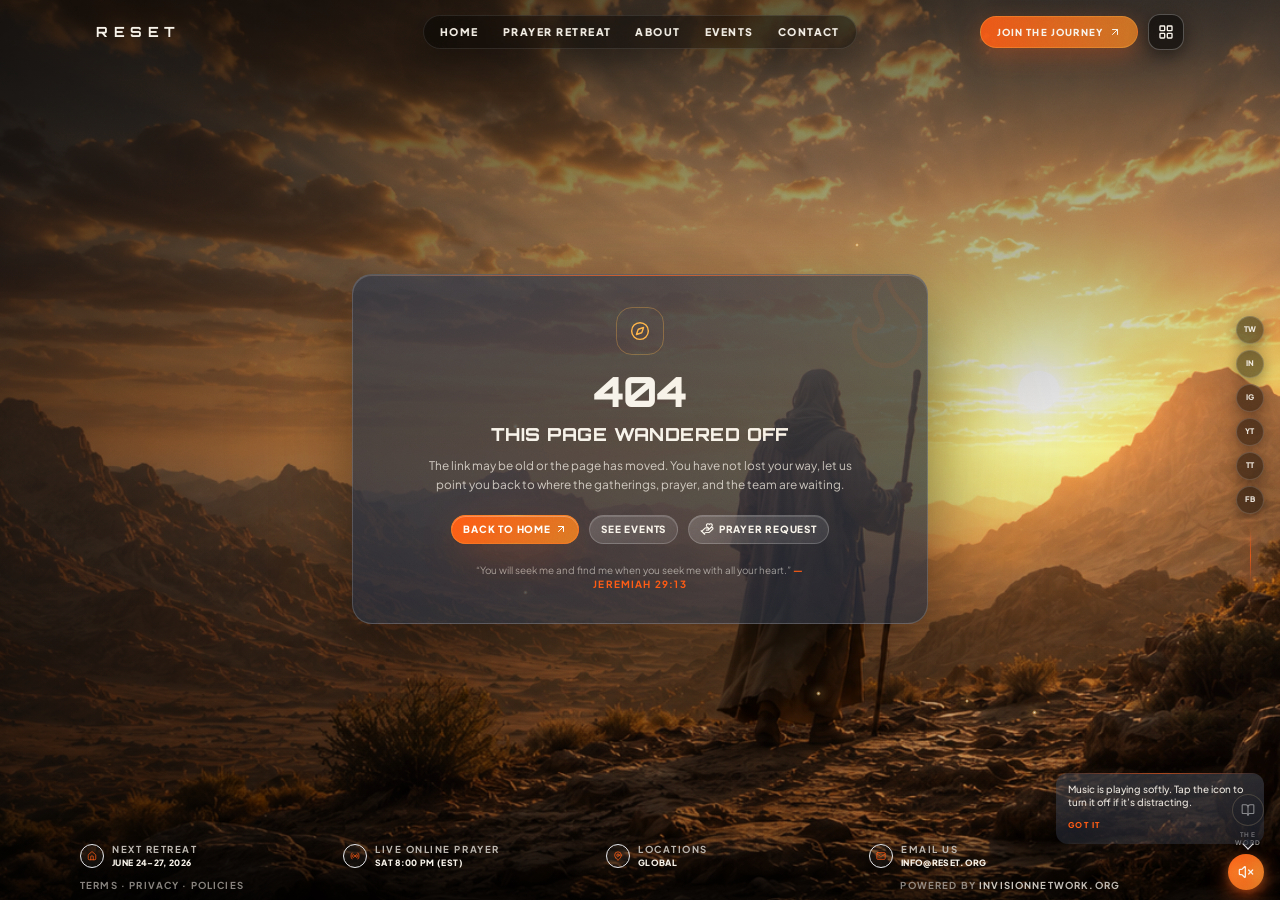
==== commit b10937a5: "Deploy 2026-10-21 - interactive hero (spotlight + CTA conic + hover shimmer)" ====
--- a/index.html
+++ b/index.html
@@ -24,9 +24,9 @@
          title + announcement banner state. Avoids the brief flash of default
          title visitors saw before. Theme is locked to 'ember'. -->
     <script src="/bootstrap.js"></script>
-    <script type="module" crossorigin src="/assets/index-CbyFHRbX.js"></script>
+    <script type="module" crossorigin src="/assets/index-CjiS-9Nx.js"></script>
     <link rel="modulepreload" crossorigin href="/assets/createLucideIcon-Bh9ebzgG.js">
-    <link rel="stylesheet" crossorigin href="/assets/index-Ci5KLz4o.css">
+    <link rel="stylesheet" crossorigin href="/assets/index-DfLJLvuS.css">
   </head>
   <body>
     <div id="root"></div>
--- a/assets/index-DfLJLvuS.css
+++ b/assets/index-DfLJLvuS.css
@@ -0,0 +1 @@
+@font-face{font-family:Orbitron Variable;font-style:normal;font-display:swap;font-weight:400 900;src:url(/assets/orbitron-latin-wght-normal-Du7j2Vp2.woff2)format("woff2-variations");unicode-range:U+??,U+131,U+152-153,U+2BB-2BC,U+2C6,U+2DA,U+2DC,U+304,U+308,U+329,U+2000-206F,U+20AC,U+2122,U+2191,U+2193,U+2212,U+2215,U+FEFF,U+FFFD}@font-face{font-family:Plus Jakarta Sans Variable;font-style:normal;font-display:swap;font-weight:200 800;src:url([data-uri])format("woff2-variations");unicode-range:U+460-52F,U+1C80-1C8A,U+20B4,U+2DE0-2DFF,U+A640-A69F,U+FE2E-FE2F}@font-face{font-family:Plus Jakarta Sans Variable;font-style:normal;font-display:swap;font-weight:200 800;src:url(/assets/plus-jakarta-sans-vietnamese-wght-normal-qRpaaN48.woff2)format("woff2-variations");unicode-range:U+102-103,U+110-111,U+128-129,U+168-169,U+1A0-1A1,U+1AF-1B0,U+300-301,U+303-304,U+308-309,U+323,U+329,U+1EA0-1EF9,U+20AB}@font-face{font-family:Plus Jakarta Sans Variable;font-style:normal;font-display:swap;font-weight:200 800;src:url(/assets/plus-jakarta-sans-latin-ext-wght-normal-DmpS2jIq.woff2)format("woff2-variations");unicode-range:U+100-2BA,U+2BD-2C5,U+2C7-2CC,U+2CE-2D7,U+2DD-2FF,U+304,U+308,U+329,U+1D00-1DBF,U+1E00-1E9F,U+1EF2-1EFF,U+2020,U+20A0-20AB,U+20AD-20C0,U+2113,U+2C60-2C7F,U+A720-A7FF}@font-face{font-family:Plus Jakarta Sans Variable;font-style:normal;font-display:swap;font-weight:200 800;src:url(/assets/plus-jakarta-sans-latin-wght-normal-eXO_dkmS.woff2)format("woff2-variations");unicode-range:U+??,U+131,U+152-153,U+2BB-2BC,U+2C6,U+2DA,U+2DC,U+304,U+308,U+329,U+2000-206F,U+20AC,U+2122,U+2191,U+2193,U+2212,U+2215,U+FEFF,U+FFFD}*,:before,:after,::backdrop{--tw-border-spacing-x:0;--tw-border-spacing-y:0;--tw-translate-x:0;--tw-translate-y:0;--tw-rotate:0;--tw-skew-x:0;--tw-skew-y:0;--tw-scale-x:1;--tw-scale-y:1;--tw-pan-x: ;--tw-pan-y: ;--tw-pinch-zoom: ;--tw-scroll-snap-strictness:proximity;--tw-gradient-from-position: ;--tw-gradient-via-position: ;--tw-gradient-to-position: ;--tw-ordinal: ;--tw-slashed-zero: ;--tw-numeric-figure: ;--tw-numeric-spacing: ;--tw-numeric-fraction: ;--tw-ring-inset: ;--tw-ring-offset-width:0px;--tw-ring-offset-color:#fff;--tw-ring-color:#3b82f680;--tw-ring-offset-shadow:0 0 #0000;--tw-ring-shadow:0 0 #0000;--tw-shadow:0 0 #0000;--tw-shadow-colored:0 0 #0000;--tw-blur: ;--tw-brightness: ;--tw-contrast: ;--tw-grayscale: ;--tw-hue-rotate: ;--tw-invert: ;--tw-saturate: ;--tw-sepia: ;--tw-drop-shadow: ;--tw-backdrop-blur: ;--tw-backdrop-brightness: ;--tw-backdrop-contrast: ;--tw-backdrop-grayscale: ;--tw-backdrop-hue-rotate: ;--tw-backdrop-invert: ;--tw-backdrop-opacity: ;--tw-backdrop-saturate: ;--tw-backdrop-sepia: ;--tw-contain-size: ;--tw-contain-layout: ;--tw-contain-paint: ;--tw-contain-style: }*,:before,:after{box-sizing:border-box;border:0 solid #e5e7eb}:before,:after{--tw-content:""}html,:host{-webkit-text-size-adjust:100%;tab-size:4;font-feature-settings:normal;font-variation-settings:normal;-webkit-tap-highlight-color:transparent;font-family:ui-sans-serif,system-ui,sans-serif,Apple Color Emoji,Segoe UI Emoji,Segoe UI Symbol,Noto Color Emoji;line-height:1.5}body{line-height:inherit;margin:0}hr{height:0;color:inherit;border-top-width:1px}abbr:where([title]){-webkit-text-decoration:underline dotted;text-decoration:underline dotted}h1,h2,h3,h4,h5,h6{font-size:inherit;font-weight:inherit}a{color:inherit;-webkit-text-decoration:inherit;text-decoration:inherit}b,strong{font-weight:bolder}code,kbd,samp,pre{font-feature-settings:normal;font-variation-settings:normal;font-family:ui-monospace,SFMono-Regular,Menlo,Monaco,Consolas,Liberation Mono,Courier New,monospace;font-size:1em}small{font-size:80%}sub,sup{vertical-align:baseline;font-size:75%;line-height:0;position:relative}sub{bottom:-.25em}sup{top:-.5em}table{text-indent:0;border-color:inherit;border-collapse:collapse}button,input,optgroup,select,textarea{font-feature-settings:inherit;font-variation-settings:inherit;font-family:inherit;font-size:100%;font-weight:inherit;line-height:inherit;letter-spacing:inherit;color:inherit;margin:0;padding:0}button,select{text-transform:none}button,input:where([type=button]),input:where([type=reset]),input:where([type=submit]){-webkit-appearance:button;background-color:#0000;background-image:none}:-moz-focusring{outline:auto}:-moz-ui-invalid{box-shadow:none}progress{vertical-align:baseline}::-webkit-inner-spin-button{height:auto}::-webkit-outer-spin-button{height:auto}[type=search]{-webkit-appearance:textfield;outline-offset:-2px}::-webkit-search-decoration{-webkit-appearance:none}::-webkit-file-upload-button{-webkit-appearance:button;font:inherit}summary{display:list-item}blockquote,dl,dd,h1,h2,h3,h4,h5,h6,hr,figure,p,pre{margin:0}fieldset{margin:0;padding:0}legend{padding:0}ol,ul,menu{margin:0;padding:0;list-style:none}dialog{padding:0}textarea{resize:vertical}input::-moz-placeholder{opacity:1;color:#9ca3af}textarea::-moz-placeholder{opacity:1;color:#9ca3af}input::placeholder,textarea::placeholder{opacity:1;color:#9ca3af}button,[role=button]{cursor:pointer}:disabled{cursor:default}img,svg,video,canvas,audio,iframe,embed,object{vertical-align:middle;display:block}img,video{max-width:100%;height:auto}[hidden]:where(:not([hidden=until-found])){display:none}.container{width:100%}@media (width>=640px){.container{max-width:640px}}@media (width>=768px){.container{max-width:768px}}@media (width>=1024px){.container{max-width:1024px}}@media (width>=1280px){.container{max-width:1280px}}@media (width>=1536px){.container{max-width:1536px}}.glass-panel{-webkit-backdrop-filter:blur(22px)saturate(1.15);background:linear-gradient(#ffffff12,#ffffff04);border:1px solid #ffffff1f;position:relative;box-shadow:inset 0 1px #ffffff17,0 18px 50px #0000004d}.glass-panel:before{pointer-events:none;content:"";border-radius:inherit;background:radial-gradient(circle at 100% 0,#ffb34712,#0000 42%);position:absolute;inset:0}form.glass-panel,.menu-surface{background:linear-gradient(to bottom, #ffffff14, #ffffff05), rgb(var(--c-bg) / .5);-webkit-backdrop-filter:blur(26px)saturate(1.2);border-color:#ffffff24;box-shadow:inset 0 1px #ffffff1f,0 24px 70px #0006}.menu-card{border:1px solid rgb(var(--c-gold) / .22);background:linear-gradient(145deg, rgb(var(--c-accent) / .1), rgb(var(--c-gold) / .03)), rgb(var(--c-bg) / .55);-webkit-backdrop-filter:blur(22px)saturate(1.2);box-shadow:inset 0 1px #ffffff14,0 16px 40px #0000004d}.reset-button{letter-spacing:.08em;text-transform:uppercase;min-height:1.85rem;transition:transform .16s var(--ease-out), border-color .18s var(--ease-out), background .18s var(--ease-out), color .18s var(--ease-out);border-radius:999px;justify-content:center;align-items:center;gap:.3rem;padding:.34rem .68rem;font-weight:800;display:inline-flex}.reset-button:focus-visible,.icon-button:focus-visible,.form-field:focus-visible{outline-offset:3px;outline:2px solid #ffb347}@media (hover:hover) and (pointer:fine){.reset-button:hover{transform:translateY(-1px)}}.reset-button:active,.icon-button:active{transform:scale(.97)}.reset-button-primary{border:1px solid rgb(var(--c-gold) / .45);background:linear-gradient(135deg, rgb(var(--c-accent)), rgb(var(--c-amber)));color:#fffdf8;box-shadow:inset 0 1px 0 #ffffff47, 0 14px 40px -8px rgb(var(--c-accent) / .45)}@media (hover:hover) and (pointer:fine){.reset-button-primary:hover{border-color:rgb(var(--c-gold) / .6);box-shadow:inset 0 1px 0 #ffffff52, 0 18px 52px -8px rgb(var(--c-accent) / .6)}}.reset-button-secondary{-webkit-backdrop-filter:blur(16px);backdrop-filter:blur(16px);color:#f8f3ea;background:linear-gradient(145deg,#ffffff1f,#ffffff0a),#ffffff0d;border:1px solid #ffffff2e;box-shadow:inset 0 1px #ffffff24}@media (hover:hover) and (pointer:fine){.reset-button-secondary:hover{background:#ff5a141a;border-color:#ffb34785}}.icon-button{-webkit-backdrop-filter:blur(16px);backdrop-filter:blur(16px);color:#f8f3ea;width:2.25rem;height:2.25rem;transition:transform .16s var(--ease-out), border-color .18s var(--ease-out), background .18s var(--ease-out);background:linear-gradient(145deg,#ffffff1a,#ffffff08),#ffffff0a;border:1px solid #ffffff2e;border-radius:999px;justify-content:center;align-items:center;display:inline-flex;box-shadow:inset 0 1px #ffffff1f}@media (hover:hover) and (pointer:fine){.icon-button:hover{background:#ff5a1421;border-color:#ff5a14b8;transform:translateY(-1px)}}.form-label{color:#f8f3eac7;letter-spacing:.1em;text-transform:uppercase;margin-bottom:.18rem;font-size:.5rem;font-weight:800;display:block}.form-field{-webkit-backdrop-filter:blur(18px)saturate(1.2);color:#f8f3ea;width:100%;transition:border-color .18s var(--ease-out), background .18s var(--ease-out), box-shadow .18s var(--ease-out);background:linear-gradient(145deg,#ffffff1f,#ffffff09),#ffffff0e;border:1px solid #fff3;border-radius:.65rem;padding:.42rem .62rem;font-size:.72rem;box-shadow:inset 0 1px #ffffff24,0 8px 18px #0000002e}.form-field:hover,.form-field:focus{background:linear-gradient(145deg,#ffffff29,#ffffff0d),#ffffff14;border-color:#ffb34780}.form-field:focus{border-color:rgb(var(--c-accent) / .6);box-shadow:inset 0 1px 0 #ffffff29, 0 0 0 3px rgb(var(--c-accent) / .15), 0 10px 26px -6px rgb(var(--c-accent) / .28)}.form-field::placeholder{color:#b9b4ad8c}.accent-rule{background:linear-gradient(90deg, rgb(var(--c-accent)), rgb(var(--c-gold)));width:2.25rem;height:2px;box-shadow:0 0 14px rgb(var(--c-accent) / .5);border-radius:999px}.form-field option,.form-field optgroup{color:#f8f3ea;background-color:#1b1f29}.form-error{color:#ffb347;margin-top:.22rem;font-size:.62rem}.wizard-card{background:linear-gradient(to bottom, #ffffff0f, #ffffff04), rgb(var(--c-bg) / .74);-webkit-backdrop-filter:blur(26px)saturate(1.2);border:1px solid #ffffff29;position:relative;box-shadow:inset 0 1px #ffffff24,0 28px 70px #00000080}.wizard-card:before{pointer-events:none;content:"";border-radius:inherit;background:radial-gradient(circle at 100% 0%, rgb(var(--c-gold) / .08), transparent 45%);position:absolute;inset:0}.section-shell{isolation:isolate;height:100svh;padding:4.25rem 1rem calc(var(--site-footer-height,5rem) + 1rem);position:relative;overflow:clip}@media (width>=768px){.section-shell{padding:4.5rem 1.5rem calc(var(--site-footer-height,4rem) + 1rem)}}@media (height<=700px) and (width<=767px){.section-shell,.home-shell,.policy-shell{min-height:44rem}}.dash-glass{background:linear-gradient(155deg, #ffffff16 0%, #ffffff06 48%, #ffffff03 100%), rgb(var(--c-bg) / .55);box-shadow:inset 0 1px 0 #ffffff1f, inset 0 0 0 1px #ffffff05, 0 22px 60px -18px #0000008c, 0 6px 22px -8px rgb(var(--c-accent) / .12);-webkit-backdrop-filter:blur(24px)saturate(1.25);border:1px solid #ffffff1f;border-radius:1.25rem;position:relative}.dash-glass:before{pointer-events:none;content:"";border-radius:inherit;background:radial-gradient(80% 60% at 100% 0%, rgb(var(--c-gold) / .12), transparent 55%), radial-gradient(60% 60% at 0% 100%, rgb(var(--c-accent) / .08), transparent 60%);position:absolute;inset:0}.dash-sidebar{background:linear-gradient(180deg, #ffffff13 0%, #ffffff05 100%), rgb(var(--c-bg) / .62);-webkit-backdrop-filter:blur(28px)saturate(1.3);border:1px solid #ffffff21;border-radius:1.5rem;position:relative;box-shadow:inset 0 1px #ffffff1f,0 28px 70px -22px #0009}.dash-sidebar:before{pointer-events:none;content:"";border-radius:inherit;background:radial-gradient(75% 35% at 50% 0%, rgb(var(--c-accent) / .1), transparent 65%);position:absolute;inset:0}.dash-card{background:linear-gradient(155deg,#ffffff0d,#ffffff03);border:1px solid #ffffff16;border-radius:1rem;box-shadow:inset 0 1px #ffffff0f}.dash-tabs{-webkit-backdrop-filter:blur(12px);background:#00000040;border:1px solid #ffffff1a;border-radius:999px;gap:.18rem;padding:.22rem;display:inline-flex}.dash-tab{appearance:none;color:rgb(var(--c-muted));letter-spacing:.12em;text-transform:uppercase;cursor:pointer;transition:background .18s var(--ease-out), color .18s var(--ease-out), transform .16s var(--ease-out);background:0 0;border:0;border-radius:999px;padding:.3rem .7rem;font-size:.58rem;font-weight:800}.dash-tab:active{transform:scale(.97)}.dash-tab[data-active=true]{background:linear-gradient(135deg, rgb(var(--c-accent) / .85), rgb(var(--c-amber) / .75));color:rgb(var(--c-cream));box-shadow:inset 0 1px 0 #fff3, 0 8px 22px -6px rgb(var(--c-accent) / .4)}@media (hover:hover) and (pointer:fine){.dash-tab:not([data-active=true]):hover{color:rgb(var(--c-cream));background:#ffffff0f}}.dash-nav-item{width:100%;color:rgb(var(--c-muted));letter-spacing:.02em;text-align:left;cursor:pointer;transition:background .2s var(--ease-out), border-color .2s var(--ease-out), color .2s var(--ease-out), transform .16s var(--ease-out);background:0 0;border:1px solid #0000;border-radius:.85rem;align-items:center;gap:.65rem;padding:.55rem .75rem;font-size:.7rem;font-weight:700;display:flex}.dash-nav-item:active{transform:scale(.98)}@media (hover:hover) and (pointer:fine){.dash-nav-item:not([data-active=true]):hover{color:rgb(var(--c-cream));background:#ffffff0b}}.dash-nav-item[data-active=true]{color:rgb(var(--c-cream));border-color:rgb(var(--c-gold) / .22);background:linear-gradient(135deg, rgb(var(--c-accent) / .18), rgb(var(--c-gold) / .06)), #ffffff06;box-shadow:inset 0 1px #ffffff1f}.dash-nav-icon{width:1.65rem;height:1.65rem;color:rgb(var(--c-muted));transition:background .2s var(--ease-out), color .2s var(--ease-out);background:#ffffff0a;border:1px solid #ffffff0f;border-radius:.55rem;justify-content:center;align-items:center;display:inline-flex}.dash-nav-item[data-active=true] .dash-nav-icon{background:rgb(var(--c-accent) / .18);border-color:rgb(var(--c-gold) / .32);color:rgb(var(--c-gold))}@keyframes dash-pop{0%{opacity:0;transform:translateY(-6px)scale(.96)}to{opacity:1;transform:translateY(0)scale(1)}}.sr-only{clip:rect(0, 0, 0, 0);white-space:nowrap;border-width:0;width:1px;height:1px;margin:-1px;padding:0;position:absolute;overflow:hidden}.pointer-events-none{pointer-events:none}.pointer-events-auto{pointer-events:auto}.visible{visibility:visible}.invisible{visibility:hidden}.static{position:static}.fixed{position:fixed}.absolute{position:absolute}.relative{position:relative}.sticky{position:sticky}.-inset-\[6\%\]{inset:-6%}.inset-0{inset:0}.inset-x-0{left:0;right:0}.inset-x-1{left:.25rem;right:.25rem}.inset-y-0{top:0;bottom:0}.-bottom-1{bottom:-.25rem}.-right-3{right:-.75rem}.-right-4{right:-1rem}.-top-2{top:-.5rem}.-top-3{top:-.75rem}.-top-4{top:-1rem}.bottom-0{bottom:0}.bottom-1{bottom:.25rem}.bottom-1\.5{bottom:.375rem}.bottom-12{bottom:3rem}.bottom-2{bottom:.5rem}.bottom-3{bottom:.75rem}.bottom-\[10\%\]{bottom:10%}.bottom-full{bottom:100%}.left-0{left:0}.left-1\.5{left:.375rem}.left-1\/2{left:50%}.left-2{left:.5rem}.left-3{left:.75rem}.left-4{left:1rem}.right-0{right:0}.right-1{right:.25rem}.right-2{right:.5rem}.right-2\.5{right:.625rem}.right-3{right:.75rem}.right-\[18\%\]{right:18%}.top-0{top:0}.top-0\.5{top:.125rem}.top-1{top:.25rem}.top-1\/2{top:50%}.top-2{top:.5rem}.top-3{top:.75rem}.top-4{top:1rem}.top-5{top:1.25rem}.top-\[calc\(100\%\+0\.55rem\)\]{top:calc(100% + .55rem)}.isolate{isolation:isolate}.-z-10{z-index:-10}.-z-20{z-index:-20}.-z-30{z-index:-30}.z-10{z-index:10}.z-30{z-index:30}.z-40{z-index:40}.z-50{z-index:50}.z-\[60\]{z-index:60}.z-\[70\]{z-index:70}.col-span-2{grid-column:span 2/span 2}.row-span-2{grid-row:span 2/span 2}.m-auto{margin:auto}.-mx-2{margin-left:-.5rem;margin-right:-.5rem}.mx-auto{margin-left:auto;margin-right:auto}.-mt-0\.5{margin-top:-.125rem}.mb-0\.5{margin-bottom:.125rem}.mb-1{margin-bottom:.25rem}.mb-1\.5{margin-bottom:.375rem}.mb-2{margin-bottom:.5rem}.mb-2\.5{margin-bottom:.625rem}.mb-3{margin-bottom:.75rem}.mb-3\.5{margin-bottom:.875rem}.mb-4{margin-bottom:1rem}.mb-5{margin-bottom:1.25rem}.ml-0\.5{margin-left:.125rem}.ml-1{margin-left:.25rem}.ml-2{margin-left:.5rem}.ml-auto{margin-left:auto}.mr-1{margin-right:.25rem}.mt-0\.5{margin-top:.125rem}.mt-1{margin-top:.25rem}.mt-1\.5{margin-top:.375rem}.mt-2{margin-top:.5rem}.mt-2\.5{margin-top:.625rem}.mt-3{margin-top:.75rem}.mt-3\.5{margin-top:.875rem}.mt-4{margin-top:1rem}.mt-5{margin-top:1.25rem}.mt-6{margin-top:1.5rem}.mt-7{margin-top:1.75rem}.mt-auto{margin-top:auto}.line-clamp-1{-webkit-line-clamp:1;-webkit-box-orient:vertical;display:-webkit-box;overflow:hidden}.line-clamp-2{-webkit-line-clamp:2;-webkit-box-orient:vertical;display:-webkit-box;overflow:hidden}.line-clamp-3{-webkit-line-clamp:3;-webkit-box-orient:vertical;display:-webkit-box;overflow:hidden}.block{display:block}.inline-block{display:inline-block}.inline{display:inline}.flex{display:flex}.inline-flex{display:inline-flex}.table{display:table}.grid{display:grid}.contents{display:contents}.\!hidden{display:none!important}.hidden{display:none}.aspect-\[4\/5\]{aspect-ratio:4/5}.aspect-square{aspect-ratio:1}.aspect-video{aspect-ratio:16/9}.h-1{height:.25rem}.h-1\.5{height:.375rem}.h-1\/3{height:33.3333%}.h-10{height:2.5rem}.h-11{height:2.75rem}.h-12{height:3rem}.h-14{height:3.5rem}.h-2{height:.5rem}.h-2\.5{height:.625rem}.h-2\/5{height:40%}.h-24{height:6rem}.h-28{height:7rem}.h-3{height:.75rem}.h-3\.5{height:.875rem}.h-32{height:8rem}.h-36{height:9rem}.h-4{height:1rem}.h-5{height:1.25rem}.h-6{height:1.5rem}.h-7{height:1.75rem}.h-8{height:2rem}.h-9{height:2.25rem}.h-\[100svh\]{height:100svh}.h-\[12\.5rem\]{height:12.5rem}.h-\[32rem\]{height:32rem}.h-\[calc\(100svh-2\.5rem\)\]{height:calc(100svh - 2.5rem)}.h-fit{height:fit-content}.h-full{height:100%}.h-px{height:1px}.max-h-72{max-height:18rem}.max-h-\[82svh\]{max-height:82svh}.max-h-\[90svh\]{max-height:90svh}.max-h-\[90vh\]{max-height:90vh}.max-h-full{max-height:100%}.min-h-0{min-height:0}.min-h-20{min-height:5rem}.min-h-24{min-height:6rem}.min-h-64{min-height:16rem}.min-h-\[100svh\]{min-height:100svh}.min-h-\[5\.25rem\]{min-height:5.25rem}.min-h-\[5\.5rem\]{min-height:5.5rem}.min-h-\[6\.25rem\]{min-height:6.25rem}.min-h-full{min-height:100%}.min-h-screen{min-height:100vh}.w-1{width:.25rem}.w-1\.5{width:.375rem}.w-1\/2{width:50%}.w-10{width:2.5rem}.w-11{width:2.75rem}.w-12{width:3rem}.w-14{width:3.5rem}.w-2{width:.5rem}.w-2\.5{width:.625rem}.w-24{width:6rem}.w-28{width:7rem}.w-3{width:.75rem}.w-3\.5{width:.875rem}.w-3\/4{width:75%}.w-32{width:8rem}.w-36{width:9rem}.w-4{width:1rem}.w-44{width:11rem}.w-48{width:12rem}.w-5{width:1.25rem}.w-5\/6{width:83.3333%}.w-52{width:13rem}.w-6{width:1.5rem}.w-64{width:16rem}.w-7{width:1.75rem}.w-8{width:2rem}.w-9{width:2.25rem}.w-\[32rem\]{width:32rem}.w-\[78\%\]{width:78%}.w-\[min\(92vw\,27rem\)\]{width:min(92vw,27rem)}.w-full{width:100%}.w-px{width:1px}.min-w-0{min-width:0}.min-w-full{min-width:100%}.max-w-2xl{max-width:42rem}.max-w-3xl{max-width:48rem}.max-w-5xl{max-width:64rem}.max-w-6xl{max-width:72rem}.max-w-\[112rem\]{max-width:112rem}.max-w-\[120rem\]{max-width:120rem}.max-w-\[14rem\]{max-width:14rem}.max-w-\[16rem\]{max-width:16rem}.max-w-\[18rem\]{max-width:18rem}.max-w-\[20rem\]{max-width:20rem}.max-w-\[68ch\]{max-width:68ch}.max-w-\[78\%\]{max-width:78%}.max-w-full{max-width:100%}.max-w-lg{max-width:32rem}.max-w-md{max-width:28rem}.max-w-sm{max-width:24rem}.max-w-xl{max-width:36rem}.max-w-xs{max-width:20rem}.flex-1{flex:1}.shrink{flex-shrink:1}.shrink-0{flex-shrink:0}.origin-left{transform-origin:0}.origin-top-right{transform-origin:100% 0}.-translate-x-1{--tw-translate-x:-.25rem;transform:translate(var(--tw-translate-x), var(--tw-translate-y)) rotate(var(--tw-rotate)) skewX(var(--tw-skew-x)) skewY(var(--tw-skew-y)) scaleX(var(--tw-scale-x)) scaleY(var(--tw-scale-y))}.-translate-x-1\/2{--tw-translate-x:-50%;transform:translate(var(--tw-translate-x), var(--tw-translate-y)) rotate(var(--tw-rotate)) skewX(var(--tw-skew-x)) skewY(var(--tw-skew-y)) scaleX(var(--tw-scale-x)) scaleY(var(--tw-scale-y))}.-translate-x-2{--tw-translate-x:-.5rem;transform:translate(var(--tw-translate-x), var(--tw-translate-y)) rotate(var(--tw-rotate)) skewX(var(--tw-skew-x)) skewY(var(--tw-skew-y)) scaleX(var(--tw-scale-x)) scaleY(var(--tw-scale-y))}.-translate-x-full{--tw-translate-x:-100%;transform:translate(var(--tw-translate-x), var(--tw-translate-y)) rotate(var(--tw-rotate)) skewX(var(--tw-skew-x)) skewY(var(--tw-skew-y)) scaleX(var(--tw-scale-x)) scaleY(var(--tw-scale-y))}.-translate-y-1\/2{--tw-translate-y:-50%;transform:translate(var(--tw-translate-x), var(--tw-translate-y)) rotate(var(--tw-rotate)) skewX(var(--tw-skew-x)) skewY(var(--tw-skew-y)) scaleX(var(--tw-scale-x)) scaleY(var(--tw-scale-y))}.translate-x-px{--tw-translate-x:1px;transform:translate(var(--tw-translate-x), var(--tw-translate-y)) rotate(var(--tw-rotate)) skewX(var(--tw-skew-x)) skewY(var(--tw-skew-y)) scaleX(var(--tw-scale-x)) scaleY(var(--tw-scale-y))}.rotate-0{--tw-rotate:0deg;transform:translate(var(--tw-translate-x), var(--tw-translate-y)) rotate(var(--tw-rotate)) skewX(var(--tw-skew-x)) skewY(var(--tw-skew-y)) scaleX(var(--tw-scale-x)) scaleY(var(--tw-scale-y))}.rotate-180{--tw-rotate:180deg;transform:translate(var(--tw-translate-x), var(--tw-translate-y)) rotate(var(--tw-rotate)) skewX(var(--tw-skew-x)) skewY(var(--tw-skew-y)) scaleX(var(--tw-scale-x)) scaleY(var(--tw-scale-y))}.rotate-45{--tw-rotate:45deg;transform:translate(var(--tw-translate-x), var(--tw-translate-y)) rotate(var(--tw-rotate)) skewX(var(--tw-skew-x)) skewY(var(--tw-skew-y)) scaleX(var(--tw-scale-x)) scaleY(var(--tw-scale-y))}.rotate-90{--tw-rotate:90deg;transform:translate(var(--tw-translate-x), var(--tw-translate-y)) rotate(var(--tw-rotate)) skewX(var(--tw-skew-x)) skewY(var(--tw-skew-y)) scaleX(var(--tw-scale-x)) scaleY(var(--tw-scale-y))}.scale-x-0{--tw-scale-x:0;transform:translate(var(--tw-translate-x), var(--tw-translate-y)) rotate(var(--tw-rotate)) skewX(var(--tw-skew-x)) skewY(var(--tw-skew-y)) scaleX(var(--tw-scale-x)) scaleY(var(--tw-scale-y))}.transform{transform:translate(var(--tw-translate-x), var(--tw-translate-y)) rotate(var(--tw-rotate)) skewX(var(--tw-skew-x)) skewY(var(--tw-skew-y)) scaleX(var(--tw-scale-x)) scaleY(var(--tw-scale-y))}@keyframes bounce{0%,to{animation-timing-function:cubic-bezier(.8,0,1,1);transform:translateY(-25%)}50%{animation-timing-function:cubic-bezier(0,0,.2,1);transform:none}}.animate-bounce{animation:1s infinite bounce}@keyframes ping{75%,to{opacity:0;transform:scale(2)}}.animate-ping{animation:1s cubic-bezier(0,0,.2,1) infinite ping}@keyframes pulse{50%{opacity:.5}}.animate-pulse{animation:2s cubic-bezier(.4,0,.6,1) infinite pulse}.cursor-default{cursor:default}.cursor-pointer{cursor:pointer}.resize-y{resize:vertical}.resize{resize:both}.list-disc{list-style-type:disc}.appearance-none{appearance:none}.auto-rows-\[1fr\]{grid-auto-rows:1fr}.grid-cols-2{grid-template-columns:repeat(2,minmax(0,1fr))}.grid-cols-3{grid-template-columns:repeat(3,minmax(0,1fr))}.grid-cols-4{grid-template-columns:repeat(4,minmax(0,1fr))}.grid-rows-\[auto_minmax\(0\,1fr\)\]{grid-template-rows:auto minmax(0,1fr)}.flex-row{flex-direction:row}.flex-col{flex-direction:column}.flex-wrap{flex-wrap:wrap}.content-center{align-content:center}.content-start{align-content:flex-start}.items-start{align-items:flex-start}.items-end{align-items:flex-end}.items-center{align-items:center}.items-baseline{align-items:baseline}.justify-start{justify-content:flex-start}.justify-end{justify-content:flex-end}.justify-center{justify-content:center}.justify-between{justify-content:space-between}.gap-0{gap:0}.gap-0\.5{gap:.125rem}.gap-1{gap:.25rem}.gap-1\.5{gap:.375rem}.gap-2{gap:.5rem}.gap-2\.5{gap:.625rem}.gap-3{gap:.75rem}.gap-3\.5{gap:.875rem}.gap-4{gap:1rem}.gap-\[2px\]{gap:2px}.gap-x-2{-moz-column-gap:.5rem;column-gap:.5rem}.gap-x-3{-moz-column-gap:.75rem;column-gap:.75rem}.gap-x-5{-moz-column-gap:1.25rem;column-gap:1.25rem}.gap-y-0\.5{row-gap:.125rem}.gap-y-1{row-gap:.25rem}.gap-y-1\.5{row-gap:.375rem}.gap-y-2{row-gap:.5rem}.space-y-3>:not([hidden])~:not([hidden]){--tw-space-y-reverse:0;margin-top:calc(.75rem * calc(1 - var(--tw-space-y-reverse)));margin-bottom:calc(.75rem * var(--tw-space-y-reverse))}.self-start{align-self:flex-start}.overflow-hidden{overflow:hidden}.overflow-clip{overflow:clip}.overflow-visible{overflow:visible}.overflow-x-auto{overflow-x:auto}.overflow-y-auto{overflow-y:auto}.overflow-x-clip{overflow-x:clip}.truncate{text-overflow:ellipsis;white-space:nowrap;overflow:hidden}.whitespace-nowrap{white-space:nowrap}.whitespace-pre-line{white-space:pre-line}.whitespace-pre-wrap{white-space:pre-wrap}.break-words{overflow-wrap:break-word}.break-all{word-break:break-all}.rounded{border-radius:.25rem}.rounded-2xl{border-radius:1rem}.rounded-\[0\.6rem\]{border-radius:.6rem}.rounded-\[0\.7rem\]{border-radius:.7rem}.rounded-\[0\.9rem\]{border-radius:.9rem}.rounded-\[1\.1rem\]{border-radius:1.1rem}.rounded-\[1\.25rem\]{border-radius:1.25rem}.rounded-\[1rem\]{border-radius:1rem}.rounded-full{border-radius:9999px}.rounded-lg{border-radius:.5rem}.rounded-md{border-radius:.375rem}.rounded-xl{border-radius:.75rem}.rounded-l-\[1\.5rem\]{border-top-left-radius:1.5rem;border-bottom-left-radius:1.5rem}.rounded-r-md{border-top-right-radius:.375rem;border-bottom-right-radius:.375rem}.border{border-width:1px}.border-b{border-bottom-width:1px}.border-l-2{border-left-width:2px}.border-r{border-right-width:1px}.border-r-0{border-right-width:0}.border-t{border-top-width:1px}.border-dashed{border-style:dashed}.border-amber-300\/25{border-color:#fcd34d40}.border-amber-300\/30{border-color:#fcd34d4d}.border-emerald-300\/25{border-color:#6ee7b740}.border-emerald-300\/30{border-color:#6ee7b74d}.border-emerald-400\/45{border-color:#34d39973}.border-red-400\/35{border-color:#f8717159}.border-red-400\/40{border-color:#f8717166}.border-red-400\/45{border-color:#f8717173}.border-red-400\/55{border-color:#f871718c}.border-reset-gold\/25{border-color:rgb(var(--c-gold) / .25)}.border-reset-gold\/30{border-color:rgb(var(--c-gold) / .3)}.border-reset-gold\/35{border-color:rgb(var(--c-gold) / .35)}.border-reset-gold\/40{border-color:rgb(var(--c-gold) / .4)}.border-reset-gold\/45{border-color:rgb(var(--c-gold) / .45)}.border-reset-orange{--tw-border-opacity:1;border-color:rgb(var(--c-accent) / var(--tw-border-opacity,1))}.border-reset-orange\/30{border-color:rgb(var(--c-accent) / .3)}.border-reset-orange\/35{border-color:rgb(var(--c-accent) / .35)}.border-reset-orange\/40{border-color:rgb(var(--c-accent) / .4)}.border-reset-orange\/45{border-color:rgb(var(--c-accent) / .45)}.border-reset-orange\/50{border-color:rgb(var(--c-accent) / .5)}.border-reset-orange\/55{border-color:rgb(var(--c-accent) / .55)}.border-white\/10{border-color:#ffffff1a}.border-white\/15{border-color:#ffffff26}.border-white\/20{border-color:#fff3}.border-white\/25{border-color:#ffffff40}.border-white\/30{border-color:#ffffff4d}.border-white\/\[0\.04\]{border-color:#ffffff0a}.border-white\/\[0\.06\]{border-color:#ffffff0f}.bg-amber-300\/10{background-color:#fcd34d1a}.bg-amber-300\/\[0\.04\]{background-color:#fcd34d0a}.bg-black{--tw-bg-opacity:1;background-color:rgb(0 0 0/var(--tw-bg-opacity,1))}.bg-black\/20{background-color:#0003}.bg-black\/30{background-color:#0000004d}.bg-black\/35{background-color:#00000059}.bg-black\/40{background-color:#0006}.bg-black\/45{background-color:#00000073}.bg-black\/55{background-color:#0000008c}.bg-black\/60{background-color:#0009}.bg-black\/85{background-color:#000000d9}.bg-emerald-300{--tw-bg-opacity:1;background-color:rgb(110 231 183/var(--tw-bg-opacity,1))}.bg-emerald-300\/10{background-color:#6ee7b71a}.bg-emerald-300\/70{background-color:#6ee7b7b3}.bg-emerald-500\/20{background-color:#10b98133}.bg-red-500\/10{background-color:#ef44441a}.bg-red-500\/15{background-color:#ef444426}.bg-red-500\/20{background-color:#ef444433}.bg-red-500\/\[0\.06\]{background-color:#ef44440f}.bg-reset-bg{--tw-bg-opacity:1;background-color:rgb(var(--c-bg) / var(--tw-bg-opacity,1))}.bg-reset-bg\/60{background-color:rgb(var(--c-bg) / .6)}.bg-reset-bg\/95{background-color:rgb(var(--c-bg) / .95)}.bg-reset-black\/70{background-color:rgb(var(--c-black) / .7)}.bg-reset-gold{--tw-bg-opacity:1;background-color:rgb(var(--c-gold) / var(--tw-bg-opacity,1))}.bg-reset-gold\/10{background-color:rgb(var(--c-gold) / .1)}.bg-reset-gold\/15{background-color:rgb(var(--c-gold) / .15)}.bg-reset-orange{--tw-bg-opacity:1;background-color:rgb(var(--c-accent) / var(--tw-bg-opacity,1))}.bg-reset-orange\/10{background-color:rgb(var(--c-accent) / .1)}.bg-reset-orange\/15{background-color:rgb(var(--c-accent) / .15)}.bg-reset-orange\/20{background-color:rgb(var(--c-accent) / .2)}.bg-reset-orange\/5{background-color:rgb(var(--c-accent) / .05)}.bg-reset-orange\/70{background-color:rgb(var(--c-accent) / .7)}.bg-reset-orange\/80{background-color:rgb(var(--c-accent) / .8)}.bg-reset-orange\/\[0\.06\]{background-color:rgb(var(--c-accent) / .06)}.bg-reset-orange\/\[0\.08\]{background-color:rgb(var(--c-accent) / .08)}.bg-reset-orange\/\[0\.10\]{background-color:rgb(var(--c-accent) / .1)}.bg-reset-orange\/\[0\.12\]{background-color:rgb(var(--c-accent) / .12)}.bg-reset-orange\/\[0\.16\]{background-color:rgb(var(--c-accent) / .16)}.bg-reset-orange\/\[0\.18\]{background-color:rgb(var(--c-accent) / .18)}.bg-reset-orange\/\[0\.1\]{background-color:rgb(var(--c-accent) / .1)}.bg-white\/10{background-color:#ffffff1a}.bg-white\/15{background-color:#ffffff26}.bg-white\/20{background-color:#fff3}.bg-white\/25{background-color:#ffffff40}.bg-white\/5{background-color:#ffffff0d}.bg-white\/\[0\.025\]{background-color:#ffffff06}.bg-white\/\[0\.02\]{background-color:#ffffff05}.bg-white\/\[0\.035\]{background-color:#ffffff09}.bg-white\/\[0\.03\]{background-color:#ffffff08}.bg-white\/\[0\.04\]{background-color:#ffffff0a}.bg-white\/\[0\.05\]{background-color:#ffffff0d}.bg-white\/\[0\.06\]{background-color:#ffffff0f}.bg-white\/\[0\.07\]{background-color:#ffffff12}.bg-\[radial-gradient\(closest-side\,rgb\(var\(--c-accent\)\/0\.26\)\,transparent_72\%\)\]{background-image:radial-gradient(closest-side,rgb(var(--c-accent)/.26),transparent 72%)}.bg-gradient-to-b{background-image:linear-gradient(to bottom, var(--tw-gradient-stops))}.bg-gradient-to-br{background-image:linear-gradient(to bottom right, var(--tw-gradient-stops))}.bg-gradient-to-r{background-image:linear-gradient(to right, var(--tw-gradient-stops))}.bg-gradient-to-t{background-image:linear-gradient(to top, var(--tw-gradient-stops))}.bg-heroOverlay{background-image:linear-gradient(90deg,#00000094,#0000002e,#0000)}.from-black\/45{--tw-gradient-from:#00000073 var(--tw-gradient-from-position);--tw-gradient-to:#0000 var(--tw-gradient-to-position);--tw-gradient-stops:var(--tw-gradient-from), var(--tw-gradient-to)}.from-black\/55{--tw-gradient-from:#0000008c var(--tw-gradient-from-position);--tw-gradient-to:#0000 var(--tw-gradient-to-position);--tw-gradient-stops:var(--tw-gradient-from), var(--tw-gradient-to)}.from-black\/65{--tw-gradient-from:#000000a6 var(--tw-gradient-from-position);--tw-gradient-to:#0000 var(--tw-gradient-to-position);--tw-gradient-stops:var(--tw-gradient-from), var(--tw-gradient-to)}.from-black\/70{--tw-gradient-from:#000000b3 var(--tw-gradient-from-position);--tw-gradient-to:#0000 var(--tw-gradient-to-position);--tw-gradient-stops:var(--tw-gradient-from), var(--tw-gradient-to)}.from-reset-bg\/90{--tw-gradient-from:rgb(var(--c-bg) / .9) var(--tw-gradient-from-position);--tw-gradient-to:rgb(var(--c-bg) / 0) var(--tw-gradient-to-position);--tw-gradient-stops:var(--tw-gradient-from), var(--tw-gradient-to)}.from-reset-gold{--tw-gradient-from:rgb(var(--c-gold) / 1) var(--tw-gradient-from-position);--tw-gradient-to:rgb(var(--c-gold) / 0) var(--tw-gradient-to-position);--tw-gradient-stops:var(--tw-gradient-from), var(--tw-gradient-to)}.from-reset-orange{--tw-gradient-from:rgb(var(--c-accent) / 1) var(--tw-gradient-from-position);--tw-gradient-to:rgb(var(--c-accent) / 0) var(--tw-gradient-to-position);--tw-gradient-stops:var(--tw-gradient-from), var(--tw-gradient-to)}.from-reset-orange\/15{--tw-gradient-from:rgb(var(--c-accent) / .15) var(--tw-gradient-from-position);--tw-gradient-to:rgb(var(--c-accent) / 0) var(--tw-gradient-to-position);--tw-gradient-stops:var(--tw-gradient-from), var(--tw-gradient-to)}.from-reset-orange\/30{--tw-gradient-from:rgb(var(--c-accent) / .3) var(--tw-gradient-from-position);--tw-gradient-to:rgb(var(--c-accent) / 0) var(--tw-gradient-to-position);--tw-gradient-stops:var(--tw-gradient-from), var(--tw-gradient-to)}.from-reset-orange\/40{--tw-gradient-from:rgb(var(--c-accent) / .4) var(--tw-gradient-from-position);--tw-gradient-to:rgb(var(--c-accent) / 0) var(--tw-gradient-to-position);--tw-gradient-stops:var(--tw-gradient-from), var(--tw-gradient-to)}.from-reset-orange\/90{--tw-gradient-from:rgb(var(--c-accent) / .9) var(--tw-gradient-from-position);--tw-gradient-to:rgb(var(--c-accent) / 0) var(--tw-gradient-to-position);--tw-gradient-stops:var(--tw-gradient-from), var(--tw-gradient-to)}.from-reset-orange\/95{--tw-gradient-from:rgb(var(--c-accent) / .95) var(--tw-gradient-from-position);--tw-gradient-to:rgb(var(--c-accent) / 0) var(--tw-gradient-to-position);--tw-gradient-stops:var(--tw-gradient-from), var(--tw-gradient-to)}.from-transparent{--tw-gradient-from:transparent var(--tw-gradient-from-position);--tw-gradient-to:#0000 var(--tw-gradient-to-position);--tw-gradient-stops:var(--tw-gradient-from), var(--tw-gradient-to)}.from-white\/\[0\.07\]{--tw-gradient-from:#ffffff12 var(--tw-gradient-from-position);--tw-gradient-to:#fff0 var(--tw-gradient-to-position);--tw-gradient-stops:var(--tw-gradient-from), var(--tw-gradient-to)}.via-black\/30{--tw-gradient-to:#0000 var(--tw-gradient-to-position);--tw-gradient-stops:var(--tw-gradient-from), #0000004d var(--tw-gradient-via-position), var(--tw-gradient-to)}.via-reset-amber\/10{--tw-gradient-to:rgb(var(--c-amber) / 0) var(--tw-gradient-to-position);--tw-gradient-stops:var(--tw-gradient-from), rgb(var(--c-amber) / .1) var(--tw-gradient-via-position), var(--tw-gradient-to)}.via-reset-amber\/90{--tw-gradient-to:rgb(var(--c-amber) / 0) var(--tw-gradient-to-position);--tw-gradient-stops:var(--tw-gradient-from), rgb(var(--c-amber) / .9) var(--tw-gradient-via-position), var(--tw-gradient-to)}.via-reset-gold{--tw-gradient-to:rgb(var(--c-gold) / 0) var(--tw-gradient-to-position);--tw-gradient-stops:var(--tw-gradient-from), rgb(var(--c-gold) / 1) var(--tw-gradient-via-position), var(--tw-gradient-to)}.via-reset-orange{--tw-gradient-to:rgb(var(--c-accent) / 0) var(--tw-gradient-to-position);--tw-gradient-stops:var(--tw-gradient-from), rgb(var(--c-accent) / 1) var(--tw-gradient-via-position), var(--tw-gradient-to)}.via-reset-orange\/60{--tw-gradient-to:rgb(var(--c-accent) / 0) var(--tw-gradient-to-position);--tw-gradient-stops:var(--tw-gradient-from), rgb(var(--c-accent) / .6) var(--tw-gradient-via-position), var(--tw-gradient-to)}.via-reset-orange\/70{--tw-gradient-to:rgb(var(--c-accent) / 0) var(--tw-gradient-to-position);--tw-gradient-stops:var(--tw-gradient-from), rgb(var(--c-accent) / .7) var(--tw-gradient-via-position), var(--tw-gradient-to)}.via-reset-orange\/80{--tw-gradient-to:rgb(var(--c-accent) / 0) var(--tw-gradient-to-position);--tw-gradient-stops:var(--tw-gradient-from), rgb(var(--c-accent) / .8) var(--tw-gradient-via-position), var(--tw-gradient-to)}.via-transparent{--tw-gradient-to:#0000 var(--tw-gradient-to-position);--tw-gradient-stops:var(--tw-gradient-from), transparent var(--tw-gradient-via-position), var(--tw-gradient-to)}.via-white\/25{--tw-gradient-to:#fff0 var(--tw-gradient-to-position);--tw-gradient-stops:var(--tw-gradient-from), #ffffff40 var(--tw-gradient-via-position), var(--tw-gradient-to)}.to-black\/15{--tw-gradient-to:#00000026 var(--tw-gradient-to-position)}.to-black\/30{--tw-gradient-to:#0000004d var(--tw-gradient-to-position)}.to-black\/40{--tw-gradient-to:#0006 var(--tw-gradient-to-position)}.to-black\/80{--tw-gradient-to:#000c var(--tw-gradient-to-position)}.to-reset-amber{--tw-gradient-to:rgb(var(--c-amber) / 1) var(--tw-gradient-to-position)}.to-reset-amber\/15{--tw-gradient-to:rgb(var(--c-amber) / .15) var(--tw-gradient-to-position)}.to-reset-amber\/30{--tw-gradient-to:rgb(var(--c-amber) / .3) var(--tw-gradient-to-position)}.to-reset-amber\/80{--tw-gradient-to:rgb(var(--c-amber) / .8) var(--tw-gradient-to-position)}.to-reset-amber\/90{--tw-gradient-to:rgb(var(--c-amber) / .9) var(--tw-gradient-to-position)}.to-reset-gold{--tw-gradient-to:rgb(var(--c-gold) / 1) var(--tw-gradient-to-position)}.to-reset-orange{--tw-gradient-to:rgb(var(--c-accent) / 1) var(--tw-gradient-to-position)}.to-reset-orange\/95{--tw-gradient-to:rgb(var(--c-accent) / .95) var(--tw-gradient-to-position)}.to-transparent{--tw-gradient-to:transparent var(--tw-gradient-to-position)}.to-white\/\[0\.015\]{--tw-gradient-to:#ffffff04 var(--tw-gradient-to-position)}.bg-clip-text{-webkit-background-clip:text;background-clip:text}.fill-reset-muted{fill:rgb(var(--c-muted) / 1)}.object-contain{-o-object-fit:contain;object-fit:contain}.object-cover{-o-object-fit:cover;object-fit:cover}.p-0{padding:0}.p-1{padding:.25rem}.p-2{padding:.5rem}.p-2\.5{padding:.625rem}.p-3{padding:.75rem}.p-3\.5{padding:.875rem}.p-4{padding:1rem}.p-5{padding:1.25rem}.p-6{padding:1.5rem}.px-0\.5{padding-left:.125rem;padding-right:.125rem}.px-1{padding-left:.25rem;padding-right:.25rem}.px-1\.5{padding-left:.375rem;padding-right:.375rem}.px-2{padding-left:.5rem;padding-right:.5rem}.px-2\.5{padding-left:.625rem;padding-right:.625rem}.px-3{padding-left:.75rem;padding-right:.75rem}.px-3\.5{padding-left:.875rem;padding-right:.875rem}.px-4{padding-left:1rem;padding-right:1rem}.px-5{padding-left:1.25rem;padding-right:1.25rem}.px-6{padding-left:1.5rem;padding-right:1.5rem}.py-0\.5{padding-top:.125rem;padding-bottom:.125rem}.py-1{padding-top:.25rem;padding-bottom:.25rem}.py-1\.5{padding-top:.375rem;padding-bottom:.375rem}.py-12{padding-top:3rem;padding-bottom:3rem}.py-2{padding-top:.5rem;padding-bottom:.5rem}.py-2\.5{padding-top:.625rem;padding-bottom:.625rem}.py-20{padding-top:5rem;padding-bottom:5rem}.py-3{padding-top:.75rem;padding-bottom:.75rem}.py-3\.5{padding-top:.875rem;padding-bottom:.875rem}.py-4{padding-top:1rem;padding-bottom:1rem}.py-5{padding-top:1.25rem;padding-bottom:1.25rem}.py-6{padding-top:1.5rem;padding-bottom:1.5rem}.py-8{padding-top:2rem;padding-bottom:2rem}.py-px{padding-top:1px;padding-bottom:1px}.pb-1{padding-bottom:.25rem}.pb-1\.5{padding-bottom:.375rem}.pb-10{padding-bottom:2.5rem}.pb-2{padding-bottom:.5rem}.pb-2\.5{padding-bottom:.625rem}.pb-3{padding-bottom:.75rem}.pb-3\.5{padding-bottom:.875rem}.pb-4{padding-bottom:1rem}.pb-\[calc\(var\(--site-footer-height\,5rem\)\+1rem\)\]{padding-bottom:calc(var(--site-footer-height,5rem) + 1rem)}.pb-\[calc\(var\(--site-footer-height\,6\.5rem\)\+1rem\)\]{padding-bottom:calc(var(--site-footer-height,6.5rem) + 1rem)}.pl-2\.5{padding-left:.625rem}.pl-4{padding-left:1rem}.pl-9{padding-left:2.25rem}.pr-1{padding-right:.25rem}.pr-1\.5{padding-right:.375rem}.pr-7{padding-right:1.75rem}.pr-8{padding-right:2rem}.pt-0\.5{padding-top:.125rem}.pt-1{padding-top:.25rem}.pt-16{padding-top:4rem}.pt-2\.5{padding-top:.625rem}.pt-20{padding-top:5rem}.pt-3{padding-top:.75rem}.pt-4{padding-top:1rem}.pt-6{padding-top:1.5rem}.text-left{text-align:left}.text-center{text-align:center}.text-right{text-align:right}.align-top{vertical-align:top}.font-body{font-family:Plus Jakarta Sans Variable,Plus Jakarta Sans,Inter,system-ui,sans-serif}.font-display{font-family:Orbitron Variable,Orbitron,Michroma,Eurostile,system-ui,sans-serif}.font-mono{font-family:ui-monospace,SFMono-Regular,Menlo,Monaco,Consolas,Liberation Mono,Courier New,monospace}.text-2xl{font-size:1.5rem;line-height:2rem}.text-3xl{font-size:1.875rem;line-height:2.25rem}.text-4xl{font-size:2.25rem;line-height:2.5rem}.text-5xl{font-size:3rem;line-height:1}.text-\[0\.46rem\]{font-size:.46rem}.text-\[0\.48rem\]{font-size:.48rem}.text-\[0\.4rem\]{font-size:.4rem}.text-\[0\.52rem\]{font-size:.52rem}.text-\[0\.54rem\]{font-size:.54rem}.text-\[0\.55rem\]{font-size:.55rem}.text-\[0\.56rem\]{font-size:.56rem}.text-\[0\.58rem\]{font-size:.58rem}.text-\[0\.5rem\]{font-size:.5rem}.text-\[0\.62rem\]{font-size:.62rem}.text-\[0\.64rem\]{font-size:.64rem}.text-\[0\.65rem\]{font-size:.65rem}.text-\[0\.66rem\]{font-size:.66rem}.text-\[0\.68rem\]{font-size:.68rem}.text-\[0\.6rem\]{font-size:.6rem}.text-\[0\.72rem\]{font-size:.72rem}.text-\[0\.74rem\]{font-size:.74rem}.text-\[0\.76rem\]{font-size:.76rem}.text-\[0\.78rem\]{font-size:.78rem}.text-\[0\.7rem\]{font-size:.7rem}.text-\[0\.82rem\]{font-size:.82rem}.text-\[0\.84rem\]{font-size:.84rem}.text-\[0\.85rem\]{font-size:.85rem}.text-\[0\.95rem\]{font-size:.95rem}.text-\[1\.02rem\]{font-size:1.02rem}.text-\[1\.08rem\]{font-size:1.08rem}.text-\[2\.6rem\]{font-size:2.6rem}.text-\[9\.5px\]{font-size:9.5px}.text-\[clamp\(1\.15rem\,2\.2vw\,1\.75rem\)\]{font-size:clamp(1.15rem,2.2vw,1.75rem)}.text-\[clamp\(1\.1rem\,2vw\,1\.6rem\)\]{font-size:clamp(1.1rem,2vw,1.6rem)}.text-\[clamp\(1\.35rem\,2\.7vw\,2\.2rem\)\]{font-size:clamp(1.35rem,2.7vw,2.2rem)}.text-\[clamp\(1\.45rem\,3vw\,2\.55rem\)\]{font-size:clamp(1.45rem,3vw,2.55rem)}.text-\[clamp\(1\.5rem\,3\.4vw\,2\.4rem\)\]{font-size:clamp(1.5rem,3.4vw,2.4rem)}.text-\[clamp\(2\.2rem\,3\.6vw\,3rem\)\]{font-size:clamp(2.2rem,3.6vw,3rem)}.text-\[clamp\(2rem\,4\.6vw\,5rem\)\]{font-size:clamp(2rem,4.6vw,5rem)}.text-base{font-size:1rem;line-height:1.5rem}.text-lg{font-size:1.125rem;line-height:1.75rem}.text-sm{font-size:.875rem;line-height:1.25rem}.text-xl{font-size:1.25rem;line-height:1.75rem}.text-xs{font-size:.75rem;line-height:1rem}.font-black{font-weight:900}.font-bold{font-weight:700}.font-extrabold{font-weight:800}.font-medium{font-weight:500}.font-normal{font-weight:400}.font-semibold{font-weight:600}.uppercase{text-transform:uppercase}.lowercase{text-transform:lowercase}.italic{font-style:italic}.not-italic{font-style:normal}.tabular-nums{--tw-numeric-spacing:tabular-nums;font-variant-numeric:var(--tw-ordinal) var(--tw-slashed-zero) var(--tw-numeric-figure) var(--tw-numeric-spacing) var(--tw-numeric-fraction)}.leading-5{line-height:1.25rem}.leading-6{line-height:1.5rem}.leading-\[0\.85\]{line-height:.85}.leading-\[1\.02\]{line-height:1.02}.leading-\[1\.03\]{line-height:1.03}.leading-\[1\.04\]{line-height:1.04}.leading-\[1\.05\]{line-height:1.05}.leading-\[1\.5\]{line-height:1.5}.leading-\[1\],.leading-none{line-height:1}.leading-relaxed{line-height:1.625}.leading-snug{line-height:1.375}.leading-tight{line-height:1.25}.tracking-\[0\.02em\]{letter-spacing:.02em}.tracking-\[0\.03em\]{letter-spacing:.03em}.tracking-\[0\.04em\]{letter-spacing:.04em}.tracking-\[0\.08em\]{letter-spacing:.08em}.tracking-\[0\.12em\]{letter-spacing:.12em}.tracking-\[0\.14em\]{letter-spacing:.14em}.tracking-\[0\.16em\]{letter-spacing:.16em}.tracking-\[0\.18em\]{letter-spacing:.18em}.tracking-\[0\.1em\]{letter-spacing:.1em}.tracking-\[0\.22em\]{letter-spacing:.22em}.tracking-\[0\.24em\]{letter-spacing:.24em}.tracking-\[0\.26em\]{letter-spacing:.26em}.tracking-\[0\.28em\]{letter-spacing:.28em}.tracking-\[0\.2em\]{letter-spacing:.2em}.tracking-\[0\.32em\]{letter-spacing:.32em}.tracking-\[0\.3em\]{letter-spacing:.3em}.tracking-\[0\.42em\]{letter-spacing:.42em}.tracking-\[0\.4em\]{letter-spacing:.4em}.tracking-tight{letter-spacing:-.025em}.tracking-wide{letter-spacing:.025em}.text-amber-200\/80{color:#fde68acc}.text-emerald-100{--tw-text-opacity:1;color:rgb(209 250 229/var(--tw-text-opacity,1))}.text-emerald-100\/90{color:#d1fae5e6}.text-red-100{--tw-text-opacity:1;color:rgb(254 226 226/var(--tw-text-opacity,1))}.text-red-200{--tw-text-opacity:1;color:rgb(254 202 202/var(--tw-text-opacity,1))}.text-red-200\/85{color:#fecacad9}.text-reset-black{--tw-text-opacity:1;color:rgb(var(--c-black) / var(--tw-text-opacity,1))}.text-reset-cream{--tw-text-opacity:1;color:rgb(var(--c-cream) / var(--tw-text-opacity,1))}.text-reset-cream\/50{color:rgb(var(--c-cream) / .5)}.text-reset-cream\/55{color:rgb(var(--c-cream) / .55)}.text-reset-cream\/60{color:rgb(var(--c-cream) / .6)}.text-reset-cream\/65{color:rgb(var(--c-cream) / .65)}.text-reset-cream\/70{color:rgb(var(--c-cream) / .7)}.text-reset-cream\/75{color:rgb(var(--c-cream) / .75)}.text-reset-cream\/80{color:rgb(var(--c-cream) / .8)}.text-reset-cream\/85{color:rgb(var(--c-cream) / .85)}.text-reset-cream\/90{color:rgb(var(--c-cream) / .9)}.text-reset-gold{--tw-text-opacity:1;color:rgb(var(--c-gold) / var(--tw-text-opacity,1))}.text-reset-gold\/80{color:rgb(var(--c-gold) / .8)}.text-reset-muted{--tw-text-opacity:1;color:rgb(var(--c-muted) / var(--tw-text-opacity,1))}.text-reset-muted\/70{color:rgb(var(--c-muted) / .7)}.text-reset-orange{--tw-text-opacity:1;color:rgb(var(--c-accent) / var(--tw-text-opacity,1))}.text-reset-orange\/70{color:rgb(var(--c-accent) / .7)}.text-reset-orange\/\[0\.04\]{color:rgb(var(--c-accent) / .04)}.text-reset-orange\/\[0\.05\]{color:rgb(var(--c-accent) / .05)}.text-reset-orange\/\[0\.06\]{color:rgb(var(--c-accent) / .06)}.text-reset-orange\/\[0\.08\]{color:rgb(var(--c-accent) / .08)}.text-transparent{color:#0000}.text-white{--tw-text-opacity:1;color:rgb(255 255 255/var(--tw-text-opacity,1))}.text-white\/20{color:#fff3}.text-white\/70{color:#ffffffb3}.text-white\/\[0\.06\]{color:#ffffff0f}.underline{text-decoration-line:underline}.underline-offset-2{text-underline-offset:2px}.accent-reset-orange{accent-color:rgb(var(--c-accent) / 1)}.opacity-0{opacity:0}.opacity-100{opacity:1}.opacity-40{opacity:.4}.opacity-60{opacity:.6}.opacity-70{opacity:.7}.opacity-80{opacity:.8}.opacity-90{opacity:.9}.opacity-\[0\.4\]{opacity:.4}.shadow-\[0_0_10px_rgb\(var\(--c-accent\)\)\]{--tw-shadow:0 0 10px rgb(var(--c-accent));--tw-shadow-colored:0 0 10px var(--tw-shadow-color);box-shadow:var(--tw-ring-offset-shadow,0 0 #0000), var(--tw-ring-shadow,0 0 #0000), var(--tw-shadow)}.shadow-\[0_0_8px_rgb\(var\(--c-accent\)\)\]{--tw-shadow:0 0 8px rgb(var(--c-accent));--tw-shadow-colored:0 0 8px var(--tw-shadow-color);box-shadow:var(--tw-ring-offset-shadow,0 0 #0000), var(--tw-ring-shadow,0 0 #0000), var(--tw-shadow)}.shadow-\[0_0_8px_rgb\(var\(--c-accent\)\/0\.55\)\]{--tw-shadow:0 0 8px rgb(var(--c-accent)/.55);--tw-shadow-colored:0 0 8px var(--tw-shadow-color);box-shadow:var(--tw-ring-offset-shadow,0 0 #0000), var(--tw-ring-shadow,0 0 #0000), var(--tw-shadow)}.shadow-\[0_0_8px_rgb\(var\(--c-gold\)\)\]{--tw-shadow:0 0 8px rgb(var(--c-gold));--tw-shadow-colored:0 0 8px var(--tw-shadow-color);box-shadow:var(--tw-ring-offset-shadow,0 0 #0000), var(--tw-ring-shadow,0 0 #0000), var(--tw-shadow)}.shadow-\[0_10px_28px_-8px_rgb\(var\(--c-accent\)\/0\.6\)\]{--tw-shadow:0 10px 28px -8px rgb(var(--c-accent)/.6);--tw-shadow-colored:0 10px 28px -8px var(--tw-shadow-color);box-shadow:var(--tw-ring-offset-shadow,0 0 #0000), var(--tw-ring-shadow,0 0 #0000), var(--tw-shadow)}.shadow-\[0_10px_30px_rgba\(0\,0\,0\,0\.35\)\]{--tw-shadow:0 10px 30px #00000059;--tw-shadow-colored:0 10px 30px var(--tw-shadow-color);box-shadow:var(--tw-ring-offset-shadow,0 0 #0000), var(--tw-ring-shadow,0 0 #0000), var(--tw-shadow)}.shadow-\[0_14px_38px_-8px_rgb\(var\(--c-accent\)\/0\.6\)\]{--tw-shadow:0 14px 38px -8px rgb(var(--c-accent)/.6);--tw-shadow-colored:0 14px 38px -8px var(--tw-shadow-color);box-shadow:var(--tw-ring-offset-shadow,0 0 #0000), var(--tw-ring-shadow,0 0 #0000), var(--tw-shadow)}.shadow-\[0_18px_40px_rgba\(0\,0\,0\,0\.45\)\]{--tw-shadow:0 18px 40px #00000073;--tw-shadow-colored:0 18px 40px var(--tw-shadow-color);box-shadow:var(--tw-ring-offset-shadow,0 0 #0000), var(--tw-ring-shadow,0 0 #0000), var(--tw-shadow)}.shadow-\[0_18px_50px_rgba\(0\,0\,0\,0\.4\)\]{--tw-shadow:0 18px 50px #0006;--tw-shadow-colored:0 18px 50px var(--tw-shadow-color);box-shadow:var(--tw-ring-offset-shadow,0 0 #0000), var(--tw-ring-shadow,0 0 #0000), var(--tw-shadow)}.shadow-\[0_22px_60px_rgba\(0\,0\,0\,0\.5\)\]{--tw-shadow:0 22px 60px #00000080;--tw-shadow-colored:0 22px 60px var(--tw-shadow-color);box-shadow:var(--tw-ring-offset-shadow,0 0 #0000), var(--tw-ring-shadow,0 0 #0000), var(--tw-shadow)}.shadow-\[0_24px_70px_rgba\(0\,0\,0\,0\.45\)\]{--tw-shadow:0 24px 70px #00000073;--tw-shadow-colored:0 24px 70px var(--tw-shadow-color);box-shadow:var(--tw-ring-offset-shadow,0 0 #0000), var(--tw-ring-shadow,0 0 #0000), var(--tw-shadow)}.shadow-\[0_30px_90px_rgba\(0\,0\,0\,0\.6\)\]{--tw-shadow:0 30px 90px #0009;--tw-shadow-colored:0 30px 90px var(--tw-shadow-color);box-shadow:var(--tw-ring-offset-shadow,0 0 #0000), var(--tw-ring-shadow,0 0 #0000), var(--tw-shadow)}.shadow-\[0_4px_14px_rgba\(0\,0\,0\,0\.4\)\]{--tw-shadow:0 4px 14px #0006;--tw-shadow-colored:0 4px 14px var(--tw-shadow-color);box-shadow:var(--tw-ring-offset-shadow,0 0 #0000), var(--tw-ring-shadow,0 0 #0000), var(--tw-shadow)}.shadow-\[0_4px_16px_rgba\(0\,0\,0\,0\.45\)\]{--tw-shadow:0 4px 16px #00000073;--tw-shadow-colored:0 4px 16px var(--tw-shadow-color);box-shadow:var(--tw-ring-offset-shadow,0 0 #0000), var(--tw-ring-shadow,0 0 #0000), var(--tw-shadow)}.shadow-\[0_6px_18px_rgba\(0\,0\,0\,0\.45\)\]{--tw-shadow:0 6px 18px #00000073;--tw-shadow-colored:0 6px 18px var(--tw-shadow-color);box-shadow:var(--tw-ring-offset-shadow,0 0 #0000), var(--tw-ring-shadow,0 0 #0000), var(--tw-shadow)}.shadow-\[0_6px_18px_rgba\(255\,90\,20\,0\.25\)\]{--tw-shadow:0 6px 18px #ff5a1440;--tw-shadow-colored:0 6px 18px var(--tw-shadow-color);box-shadow:var(--tw-ring-offset-shadow,0 0 #0000), var(--tw-ring-shadow,0 0 #0000), var(--tw-shadow)}.shadow-\[0_6px_22px_-2px_rgb\(var\(--c-accent\)\/0\.7\)\]{--tw-shadow:0 6px 22px -2px rgb(var(--c-accent)/.7);--tw-shadow-colored:0 6px 22px -2px var(--tw-shadow-color);box-shadow:var(--tw-ring-offset-shadow,0 0 #0000), var(--tw-ring-shadow,0 0 #0000), var(--tw-shadow)}.shadow-\[0_8px_22px_-6px_rgb\(var\(--c-accent\)\/0\.4\)\]{--tw-shadow:0 8px 22px -6px rgb(var(--c-accent)/.4);--tw-shadow-colored:0 8px 22px -6px var(--tw-shadow-color);box-shadow:var(--tw-ring-offset-shadow,0 0 #0000), var(--tw-ring-shadow,0 0 #0000), var(--tw-shadow)}.shadow-\[0_8px_22px_-6px_rgb\(var\(--c-accent\)\/0\.55\)\]{--tw-shadow:0 8px 22px -6px rgb(var(--c-accent)/.55);--tw-shadow-colored:0 8px 22px -6px var(--tw-shadow-color);box-shadow:var(--tw-ring-offset-shadow,0 0 #0000), var(--tw-ring-shadow,0 0 #0000), var(--tw-shadow)}.shadow-\[0_8px_22px_rgba\(0\,0\,0\,0\.45\)\]{--tw-shadow:0 8px 22px #00000073;--tw-shadow-colored:0 8px 22px var(--tw-shadow-color);box-shadow:var(--tw-ring-offset-shadow,0 0 #0000), var(--tw-ring-shadow,0 0 #0000), var(--tw-shadow)}.shadow-\[0_8px_22px_rgba\(255\,90\,20\,0\.28\)\]{--tw-shadow:0 8px 22px #ff5a1447;--tw-shadow-colored:0 8px 22px var(--tw-shadow-color);box-shadow:var(--tw-ring-offset-shadow,0 0 #0000), var(--tw-ring-shadow,0 0 #0000), var(--tw-shadow)}.shadow-\[0_8px_24px_rgba\(255\,90\,20\,0\.32\)\]{--tw-shadow:0 8px 24px #ff5a1452;--tw-shadow-colored:0 8px 24px var(--tw-shadow-color);box-shadow:var(--tw-ring-offset-shadow,0 0 #0000), var(--tw-ring-shadow,0 0 #0000), var(--tw-shadow)}.shadow-\[inset_0_0_0_1px_rgb\(var\(--c-accent\)\/0\.45\)\]{--tw-shadow:inset 0 0 0 1px rgb(var(--c-accent)/.45);--tw-shadow-colored:inset 0 0 0 1px var(--tw-shadow-color);box-shadow:var(--tw-ring-offset-shadow,0 0 #0000), var(--tw-ring-shadow,0 0 #0000), var(--tw-shadow)}.shadow-glass{--tw-shadow:0 24px 80px #0000005c;--tw-shadow-colored:0 24px 80px var(--tw-shadow-color);box-shadow:var(--tw-ring-offset-shadow,0 0 #0000), var(--tw-ring-shadow,0 0 #0000), var(--tw-shadow)}.outline-none{outline-offset:2px;outline:2px solid #0000}.ring{--tw-ring-offset-shadow:var(--tw-ring-inset) 0 0 0 var(--tw-ring-offset-width) var(--tw-ring-offset-color);--tw-ring-shadow:var(--tw-ring-inset) 0 0 0 calc(3px + var(--tw-ring-offset-width)) var(--tw-ring-color);box-shadow:var(--tw-ring-offset-shadow), var(--tw-ring-shadow), var(--tw-shadow,0 0 #0000)}.ring-1{--tw-ring-offset-shadow:var(--tw-ring-inset) 0 0 0 var(--tw-ring-offset-width) var(--tw-ring-offset-color);--tw-ring-shadow:var(--tw-ring-inset) 0 0 0 calc(1px + var(--tw-ring-offset-width)) var(--tw-ring-color);box-shadow:var(--tw-ring-offset-shadow), var(--tw-ring-shadow), var(--tw-shadow,0 0 #0000)}.ring-reset-gold\/20{--tw-ring-color:rgb(var(--c-gold) / .2)}.ring-reset-orange\/30{--tw-ring-color:rgb(var(--c-accent) / .3)}.blur{--tw-blur:blur(8px);filter:var(--tw-blur) var(--tw-brightness) var(--tw-contrast) var(--tw-grayscale) var(--tw-hue-rotate) var(--tw-invert) var(--tw-saturate) var(--tw-sepia) var(--tw-drop-shadow)}.blur-\[120px\]{--tw-blur:blur(120px);filter:var(--tw-blur) var(--tw-brightness) var(--tw-contrast) var(--tw-grayscale) var(--tw-hue-rotate) var(--tw-invert) var(--tw-saturate) var(--tw-sepia) var(--tw-drop-shadow)}.brightness-110{--tw-brightness:brightness(1.1);filter:var(--tw-blur) var(--tw-brightness) var(--tw-contrast) var(--tw-grayscale) var(--tw-hue-rotate) var(--tw-invert) var(--tw-saturate) var(--tw-sepia) var(--tw-drop-shadow)}.brightness-\[0\.6\]{--tw-brightness:brightness(.6);filter:var(--tw-blur) var(--tw-brightness) var(--tw-contrast) var(--tw-grayscale) var(--tw-hue-rotate) var(--tw-invert) var(--tw-saturate) var(--tw-sepia) var(--tw-drop-shadow)}.drop-shadow-\[0_2px_12px_rgba\(0\,0\,0\,0\.65\)\]{--tw-drop-shadow:drop-shadow(0 2px 12px #000000a6);filter:var(--tw-blur) var(--tw-brightness) var(--tw-contrast) var(--tw-grayscale) var(--tw-hue-rotate) var(--tw-invert) var(--tw-saturate) var(--tw-sepia) var(--tw-drop-shadow)}.grayscale{--tw-grayscale:grayscale(100%);filter:var(--tw-blur) var(--tw-brightness) var(--tw-contrast) var(--tw-grayscale) var(--tw-hue-rotate) var(--tw-invert) var(--tw-saturate) var(--tw-sepia) var(--tw-drop-shadow)}.saturate-\[1\.05\]{--tw-saturate:saturate(1.05);filter:var(--tw-blur) var(--tw-brightness) var(--tw-contrast) var(--tw-grayscale) var(--tw-hue-rotate) var(--tw-invert) var(--tw-saturate) var(--tw-sepia) var(--tw-drop-shadow)}.saturate-\[1\.12\]{--tw-saturate:saturate(1.12);filter:var(--tw-blur) var(--tw-brightness) var(--tw-contrast) var(--tw-grayscale) var(--tw-hue-rotate) var(--tw-invert) var(--tw-saturate) var(--tw-sepia) var(--tw-drop-shadow)}.filter{filter:var(--tw-blur) var(--tw-brightness) var(--tw-contrast) var(--tw-grayscale) var(--tw-hue-rotate) var(--tw-invert) var(--tw-saturate) var(--tw-sepia) var(--tw-drop-shadow)}.backdrop-blur{--tw-backdrop-blur:blur(8px);-webkit-backdrop-filter:var(--tw-backdrop-blur) var(--tw-backdrop-brightness) var(--tw-backdrop-contrast) var(--tw-backdrop-grayscale) var(--tw-backdrop-hue-rotate) var(--tw-backdrop-invert) var(--tw-backdrop-opacity) var(--tw-backdrop-saturate) var(--tw-backdrop-sepia);backdrop-filter:var(--tw-backdrop-blur) var(--tw-backdrop-brightness) var(--tw-backdrop-contrast) var(--tw-backdrop-grayscale) var(--tw-backdrop-hue-rotate) var(--tw-backdrop-invert) var(--tw-backdrop-opacity) var(--tw-backdrop-saturate) var(--tw-backdrop-sepia)}.backdrop-blur-md{--tw-backdrop-blur:blur(12px);-webkit-backdrop-filter:var(--tw-backdrop-blur) var(--tw-backdrop-brightness) var(--tw-backdrop-contrast) var(--tw-backdrop-grayscale) var(--tw-backdrop-hue-rotate) var(--tw-backdrop-invert) var(--tw-backdrop-opacity) var(--tw-backdrop-saturate) var(--tw-backdrop-sepia);backdrop-filter:var(--tw-backdrop-blur) var(--tw-backdrop-brightness) var(--tw-backdrop-contrast) var(--tw-backdrop-grayscale) var(--tw-backdrop-hue-rotate) var(--tw-backdrop-invert) var(--tw-backdrop-opacity) var(--tw-backdrop-saturate) var(--tw-backdrop-sepia)}.backdrop-blur-sm{--tw-backdrop-blur:blur(4px);-webkit-backdrop-filter:var(--tw-backdrop-blur) var(--tw-backdrop-brightness) var(--tw-backdrop-contrast) var(--tw-backdrop-grayscale) var(--tw-backdrop-hue-rotate) var(--tw-backdrop-invert) var(--tw-backdrop-opacity) var(--tw-backdrop-saturate) var(--tw-backdrop-sepia);backdrop-filter:var(--tw-backdrop-blur) var(--tw-backdrop-brightness) var(--tw-backdrop-contrast) var(--tw-backdrop-grayscale) var(--tw-backdrop-hue-rotate) var(--tw-backdrop-invert) var(--tw-backdrop-opacity) var(--tw-backdrop-saturate) var(--tw-backdrop-sepia)}.backdrop-blur-xl{--tw-backdrop-blur:blur(24px);-webkit-backdrop-filter:var(--tw-backdrop-blur) var(--tw-backdrop-brightness) var(--tw-backdrop-contrast) var(--tw-backdrop-grayscale) var(--tw-backdrop-hue-rotate) var(--tw-backdrop-invert) var(--tw-backdrop-opacity) var(--tw-backdrop-saturate) var(--tw-backdrop-sepia);backdrop-filter:var(--tw-backdrop-blur) var(--tw-backdrop-brightness) var(--tw-backdrop-contrast) var(--tw-backdrop-grayscale) var(--tw-backdrop-hue-rotate) var(--tw-backdrop-invert) var(--tw-backdrop-opacity) var(--tw-backdrop-saturate) var(--tw-backdrop-sepia)}.transition{transition-property:color,background-color,border-color,text-decoration-color,fill,stroke,opacity,box-shadow,transform,filter,-webkit-backdrop-filter,backdrop-filter;transition-duration:.15s;transition-timing-function:cubic-bezier(.4,0,.2,1)}.transition-\[border-color\,box-shadow\]{transition-property:border-color,box-shadow;transition-duration:.15s;transition-timing-function:cubic-bezier(.4,0,.2,1)}.transition-\[width\]{transition-property:width;transition-duration:.15s;transition-timing-function:cubic-bezier(.4,0,.2,1)}.transition-all{transition-property:all;transition-duration:.15s;transition-timing-function:cubic-bezier(.4,0,.2,1)}.transition-colors{transition-property:color,background-color,border-color,text-decoration-color,fill,stroke;transition-duration:.15s;transition-timing-function:cubic-bezier(.4,0,.2,1)}.transition-opacity{transition-property:opacity;transition-duration:.15s;transition-timing-function:cubic-bezier(.4,0,.2,1)}.transition-transform{transition-property:transform;transition-duration:.15s;transition-timing-function:cubic-bezier(.4,0,.2,1)}.duration-150{transition-duration:.15s}.duration-200{transition-duration:.2s}.duration-250{transition-duration:.25s}.duration-300{transition-duration:.3s}.duration-500{transition-duration:.5s}.duration-700{transition-duration:.7s}.ease-emil{transition-timing-function:cubic-bezier(.23,1,.32,1)}.ease-in{transition-timing-function:cubic-bezier(.4,0,1,1)}.ease-out{transition-timing-function:cubic-bezier(0,0,.2,1)}.\[grid-area\:1\/1\]{grid-area:1/1}.\[scroll-behavior\:smooth\]{scroll-behavior:smooth}html.lenis,html.lenis body{height:auto}html[data-banner=on] header.fixed,html[data-banner=on] header.absolute{top:1.65rem}.lenis.lenis-smooth{scroll-behavior:auto!important}.lenis.lenis-smooth [data-lenis-prevent]{overscroll-behavior:contain}.lenis.lenis-stopped{overflow:hidden}:root{--lightningcss-light: ;--lightningcss-dark:initial;color-scheme:dark;--c-accent:255 90 20;--c-gold:255 179 71;--c-amber:217 121 37;--c-cream:248 243 234;--c-muted:185 180 173;--c-black:5 5 5;--c-bg:34 41 54;--hero-img:url(/assets/reset-site-background.png);color:rgb(var(--c-cream));background:rgb(var(--c-bg));font-synthesis:none;text-rendering:optimizelegibility;-webkit-font-smoothing:antialiased;-moz-osx-font-smoothing:grayscale;--ease-out:cubic-bezier(.23, 1, .32, 1);--ease-in-out:cubic-bezier(.77, 0, .175, 1);font-family:Plus Jakarta Sans Variable,Plus Jakarta Sans,Inter,system-ui,sans-serif}*{box-sizing:border-box}#root{width:100%;overflow-x:clip}html{scroll-behavior:smooth;overflow-x:clip}body{background:radial-gradient(circle at 76% 16%, rgb(var(--c-accent) / .18), transparent 30rem), radial-gradient(circle at 14% 6%, rgb(var(--c-gold) / .1), transparent 26rem), radial-gradient(circle at 50% 120%, rgb(var(--c-accent) / .08), transparent 40rem), rgb(var(--c-bg));min-height:100svh;margin:0;overflow-x:clip}button,input,textarea,select{font:inherit}button,a{-webkit-tap-highlight-color:transparent}::selection{color:#050505;background:#ffb347}@media (prefers-reduced-transparency:reduce){.glass-panel,.dash-glass,.dash-sidebar,.menu-surface,.menu-card{background:rgb(var(--c-bg))!important;-webkit-backdrop-filter:none!important}}.music-range{appearance:none;background:linear-gradient(to right, rgb(var(--c-accent)) 0%, rgb(var(--c-accent)) var(--range-fill,20%), #ffffff29 var(--range-fill,20%), #ffffff29 100%);cursor:pointer;border-radius:999px;outline:none;height:3px}.music-range::-webkit-slider-thumb{appearance:none;background:rgb(var(--c-cream));border:1px solid rgb(var(--c-accent) / .7);width:11px;height:11px;box-shadow:0 0 8px rgb(var(--c-accent) / .5);-webkit-transition:transform .16s var(--ease-out);transition:transform .16s var(--ease-out);border-radius:999px}.music-range:hover::-webkit-slider-thumb{transform:scale(1.15)}.music-range:focus-visible::-webkit-slider-thumb{transform:scale(1.15)}.music-range::-moz-range-thumb{background:rgb(var(--c-cream));border:1px solid rgb(var(--c-accent) / .7);width:11px;height:11px;box-shadow:0 0 8px rgb(var(--c-accent) / .5);border-radius:999px}.music-range::-moz-range-track{background:#ffffff29;border-radius:999px;height:3px}.music-range::-moz-range-progress{background:rgb(var(--c-accent));border-radius:999px;height:3px}.music-range:focus-visible{outline-offset:4px;outline:2px solid #ffb347}.music-ring{border:1px solid rgb(var(--c-gold) / .55);opacity:0;animation:2.8s ease-out infinite music-ring-pulse}.music-ring--a{animation-delay:0s}.music-ring--b{animation-delay:.8s}.music-ring--c{animation-delay:1.6s}.music-toggle[data-playing] .music-ring{border-color:rgb(var(--c-accent) / .7);animation-duration:2s}.music-toggle[data-playing] .music-ring--a{animation-delay:0s}.music-toggle[data-playing] .music-ring--b{animation-delay:.6s}.music-toggle[data-playing] .music-ring--c{animation-delay:1.2s}@keyframes music-ring-pulse{0%{opacity:.85;transform:scale(1)}90%,to{opacity:0;transform:scale(2.1)}}.music-sheen{background:conic-gradient(from 0deg, rgb(var(--c-gold) / 0) 0deg, rgb(var(--c-gold) / .35) 90deg, rgb(var(--c-accent) / .55) 180deg, rgb(var(--c-gold) / .35) 270deg, rgb(var(--c-gold) / 0) 360deg);filter:blur(4px);opacity:.7;animation:6s linear infinite music-sheen-rotate}@keyframes music-sheen-rotate{to{transform:rotate(360deg)}}.music-bar{background:rgb(var(--c-cream));border-radius:2px;width:2px;height:7px;animation:.9s ease-in-out infinite music-bar-jump;display:inline-block}@keyframes music-bar-jump{0%,to{transform:scaleY(.4)}50%{transform:scaleY(1.3)}}.bible-toggle[data-hidden]{filter:drop-shadow(0 0 8px rgb(var(--c-gold) / .35))}.scrollbar-hide{-ms-overflow-style:none;scrollbar-width:none}.scrollbar-hide::-webkit-scrollbar{display:none}.about-scroll{scrollbar-width:thin;scrollbar-color:rgb(var(--c-accent) / .55) transparent}.about-scroll::-webkit-scrollbar{width:6px}.about-scroll::-webkit-scrollbar-track{background:0 0}.about-scroll::-webkit-scrollbar-thumb{background:rgb(var(--c-accent) / .5);border-radius:999px}.about-scroll::-webkit-scrollbar-thumb:hover{background:rgb(var(--c-accent) / .75)}.dash-scroll{scrollbar-width:thin;scrollbar-color:rgb(var(--c-accent) / .6) #ffffff0f}.dash-scroll::-webkit-scrollbar{width:10px;height:10px}.dash-scroll::-webkit-scrollbar-track{background:#ffffff0a;border-radius:999px}.dash-scroll::-webkit-scrollbar-thumb{background:linear-gradient(rgb(var(--c-accent) / .7), rgb(var(--c-amber) / .6));background-clip:padding-box;border:2px solid #0000;border-radius:999px}.dash-scroll::-webkit-scrollbar-thumb:hover{background:linear-gradient(rgb(var(--c-accent) / .95), rgb(var(--c-amber) / .8));background-clip:padding-box}.hero-bg{transform-origin:64% 46%;will-change:transform}.card-spotlight{background:radial-gradient(16rem 16rem at var(--spot-x,50%) var(--spot-y,-10%), rgb(var(--c-gold) / .14), transparent 60%)}.site-breath{background:radial-gradient(46% 46% at var(--bx,50%) var(--by,38%), rgb(var(--c-accent) / .16), rgb(var(--c-gold) / .05) 45%, transparent 72%);will-change:opacity, transform;animation:8s ease-in-out infinite site-breathe}@keyframes site-breathe{0%,to{opacity:.5;transform:scale(1)}50%{opacity:.95;transform:scale(1.06)}}@media (width<=767.98px){html,body{overscroll-behavior:none;height:100%;overflow:hidden}.site-breath{opacity:.62;animation:none}.music-ring{opacity:0;animation:none}}.hero-photo{background-image:var(--hero-img);animation:hero-fade 1.1s var(--ease-out) backwards, hero-drift 38s ease-in-out 1.1s infinite alternate;transform-origin:62% 45%;background-position:60%;background-repeat:no-repeat;background-size:cover}@keyframes hero-fade{0%{opacity:0;transform:scale(1.04)}to{opacity:1;transform:scale(1.015)}}@keyframes hero-drift{0%{transform:scale(1.015)translate(0,0)}to{transform:scale(1.06)translate(-1.2%,-.8%)}}@keyframes hero-rise{0%{opacity:0;transform:translateY(var(--rise,22px))}to{opacity:1;transform:translateY(0)}}@keyframes hero-rise-blur{0%{opacity:0;transform:translateY(var(--rise,42px));filter:blur(14px)}60%{filter:blur(2px)}to{opacity:1;filter:blur();transform:translateY(0)}}@keyframes hero-slide-x{0%{opacity:0;transform:translate(-14px)}to{opacity:1;transform:translate(0)}}@media (prefers-reduced-motion:no-preference){.hero-eyebrow{animation:hero-slide-x .6s var(--ease-out) both}.hero-headline{--rise:48px;animation:hero-rise-blur 1.15s var(--ease-out) .22s both}.hero-copy{animation:hero-rise .7s var(--ease-out) .72s both}.hero-cta{animation:hero-rise .55s var(--ease-out) .95s both}.hero-cta:nth-child(2){animation-delay:1.03s}.hero-feature{animation:hero-rise .6s var(--ease-out) 1.15s both}.hero-feature:nth-child(2){animation-delay:1.25s}}.site-grain{z-index:60;pointer-events:none;opacity:.055;mix-blend-mode:overlay;background-image:url("data:image/svg+xml;utf8,<svg xmlns='http://www.w3.org/2000/svg' width='180' height='180'><filter id='n'><feTurbulence type='fractalNoise' baseFrequency='0.9' numOctaves='2' stitchTiles='stitch'/><feColorMatrix values='0 0 0 0 1  0 0 0 0 1  0 0 0 0 1  0 0 0 1 0'/></filter><rect width='100%' height='100%' filter='url(%23n)'/></svg>");position:fixed;inset:0}@media (hover:hover) and (width>=768px){.site-grain{animation:1.3s steps(6,end) infinite grain-shift}}@keyframes grain-shift{0%{transform:translate(0)}10%{transform:translate(-5%,-3%)}20%{transform:translate(-9%,2%)}30%{transform:translate(4%,-4%)}40%{transform:translate(-3%,6%)}50%{transform:translate(6%,1%)}60%{transform:translate(-6%,-3%)}70%{transform:translate(2%,5%)}80%{transform:translate(-7%,-2%)}90%{transform:translate(5%,4%)}to{transform:translate(0)}}.hero-vignette{z-index:-15;pointer-events:none;background:radial-gradient(130% 85% at 50% 55%,#0000 40%,#00000059 72%,#0009 100%),linear-gradient(#00000026 0%,#0000 20% 80%,#00000040 100%);position:absolute;inset:0}.hero-spotlight{z-index:-14;pointer-events:none;background:radial-gradient(28rem 28rem at var(--spot-x,50%) var(--spot-y,48%), rgb(var(--c-accent) / .22), rgb(var(--c-gold) / .08) 42%, transparent 72%);mix-blend-mode:screen;opacity:0;transition:background .3s linear;position:absolute;inset:0}@media (hover:hover) and (pointer:fine){.hero-spotlight{opacity:1}}@media (hover:hover) and (pointer:fine) and (prefers-reduced-motion:no-preference){.flame-text:hover{animation-duration:2.8s}}.reset-button-primary{isolation:isolate;position:relative}.reset-button-primary:before{content:"";z-index:-1;border-radius:inherit;background:conic-gradient(from 0deg, rgb(var(--c-gold)), rgb(var(--c-accent)), rgb(var(--c-amber)), rgb(var(--c-accent)), rgb(var(--c-gold)));-webkit-mask-composite:xor;opacity:.55;transition:opacity .3s var(--ease-out);padding:1px;position:absolute;inset:-1px;-webkit-mask-image:linear-gradient(#000 0 0),linear-gradient(#000 0 0);mask-image:linear-gradient(#000 0 0),linear-gradient(#000 0 0);-webkit-mask-position:0 0,0 0;mask-position:0 0,0 0;-webkit-mask-size:auto,auto;mask-size:auto,auto;-webkit-mask-repeat:repeat,repeat;mask-repeat:repeat,repeat;-webkit-mask-clip:content-box,border-box;mask-clip:content-box,border-box;-webkit-mask-origin:content-box,border-box;mask-origin:content-box,border-box;-webkit-mask-composite:xor;mask-composite:exclude;-webkit-mask-source-type:auto,auto;mask-mode:match-source,match-source}@media (hover:hover) and (pointer:fine) and (prefers-reduced-motion:no-preference){.reset-button-primary:before{animation:7s linear infinite cta-conic}.reset-button-primary:hover:before{opacity:1}}@keyframes cta-conic{to{transform:rotate(360deg)}}.flame-pulse{will-change:opacity, transform;animation:5.6s ease-in-out infinite flame-breathe}@keyframes flame-breathe{0%,to{opacity:1;transform:scale(1)}50%{opacity:.86;transform:scale(1.08)}}.flame-text{background:linear-gradient(110deg, rgb(var(--c-accent)) 0%, rgb(var(--c-amber)) 22%, rgb(var(--c-gold)) 42%, rgb(var(--c-cream)) 50%, rgb(var(--c-gold)) 58%, rgb(var(--c-amber)) 78%, rgb(var(--c-accent)) 100%);color:#0000;-webkit-text-fill-color:transparent;will-change:background-position;filter:drop-shadow(0 0 36px rgb(var(--c-accent) / .45)) drop-shadow(0 0 12px rgb(var(--c-gold) / .25));background-position:0%;background-size:220% 100%;-webkit-background-clip:text;background-clip:text;animation:6.5s cubic-bezier(.45,0,.55,1) infinite flame-shimmer}@keyframes flame-shimmer{0%{background-position:0%}to{background-position:200%}}@keyframes menu-surface-in{0%{opacity:0;transform:translate(12%)}to{opacity:1;transform:translate(0)}}@keyframes menu-accent-in{0%{transform:scaleX(0)}to{transform:scaleX(1)}}@keyframes menu-item-in{0%{opacity:0;transform:translate(18px)}to{opacity:1;transform:translate(0)}}@media (prefers-reduced-motion:no-preference){.menu-surface{animation:menu-surface-in .5s var(--ease-out) both}.menu-accent{transform-origin:0;animation:menu-accent-in .6s var(--ease-out) .16s both}.menu-item{animation:menu-item-in .45s var(--ease-out) .22s both}.menu-surface nav .menu-item:nth-child(2){animation-delay:.27s}.menu-surface nav .menu-item:nth-child(3){animation-delay:.32s}.menu-surface nav .menu-item:nth-child(4){animation-delay:.37s}.menu-surface nav .menu-item:nth-child(5){animation-delay:.42s}.menu-surface nav .menu-item:nth-child(6){animation-delay:.47s}.menu-surface nav .menu-item:nth-child(n+7){animation-delay:.52s}}.star-field{background-image:radial-gradient(circle at 18% 22%,#ffffff94 0 1px,#0000 1.5px),radial-gradient(circle at 48% 12%,#ffb3477a 0 1px,#0000 1.5px),radial-gradient(circle at 76% 36%,#ffffff6b 0 1px,#0000 1.5px),radial-gradient(circle at 30% 66%,#ffffff52 0 1px,#0000 1.5px);background-size:180px 180px,260px 260px,340px 340px,420px 420px;animation:18s linear infinite drift-stars}@keyframes drift-stars{0%{transform:translate(0,0)}to{transform:translate(-80px,46px)}}.ember{opacity:0;will-change:transform, opacity;background:radial-gradient(circle,#fff8e8f2 0%,#ffa540b3 40%,#ff5a1400 72%);border-radius:999px;animation-name:ember-rise;animation-timing-function:ease-out;animation-iteration-count:infinite;position:absolute;box-shadow:0 0 6px 1px #ffaa5066}.firefly{animation:firefly-float var(--ff-dur,14s) ease-in-out infinite, firefly-glow var(--ff-gdur,3.4s) ease-in-out infinite;will-change:transform, opacity;background:radial-gradient(circle,#fff5d2d9 0%,#ffbc5880 46%,#ffb34700 74%);border-radius:999px;position:absolute;box-shadow:0 0 10px 2px #ffc46859}.smoke-puff{opacity:0;filter:blur(7px);will-change:transform, opacity;background:radial-gradient(#e4d6c480 0%,#b4a69638 42%,#968c8000 72%);border-radius:50%;animation-name:smoke-rise;animation-timing-function:ease-out;animation-iteration-count:infinite;position:absolute;bottom:-8%}@keyframes smoke-rise{0%{opacity:0;transform:translate(0,0)scale(.85)}18%{opacity:var(--smoke-peak,.08)}55%{opacity:calc(var(--smoke-peak,.08) * .45)}to{transform:translate3d(var(--smoke-dx,24px), -44vh, 0) scale(1.7);opacity:0}}@keyframes ember-rise{0%{opacity:0;transform:translate(0,0)scale(.7)}12%{opacity:var(--ember-peak,.9)}68%{opacity:var(--ember-peak,.9)}to{transform:translate3d(var(--ember-dx,8px), var(--ember-dy,-180px), 0) scale(1.05);opacity:0}}@keyframes firefly-float{0%{transform:translate(0,0)}33%{transform:translate(16px,-20px)}66%{transform:translate(-14px,12px)}to{transform:translate(0,0)}}@keyframes firefly-glow{0%,to{opacity:.08}50%{opacity:.5}}@media (prefers-reduced-motion:reduce){*,:before,:after{scroll-behavior:auto!important;transition-duration:.01ms!important;animation-duration:.01ms!important;animation-iteration-count:1!important}}.gallery-plate{background:linear-gradient(to bottom, #ffffff0a, #ffffff03), rgb(var(--c-black) / .82);-webkit-backdrop-filter:blur(8px);border:1px solid #ffffff1f;position:relative;box-shadow:inset 0 1px #ffffff1a,0 28px 70px #0000008c}.gallery-thumb{transition:border-color .22s var(--ease-out), box-shadow .22s var(--ease-out), transform .22s var(--ease-out);background-color:#000;border:1px solid #ffffff24;box-shadow:inset 0 0 0 1px #0006,0 8px 22px #00000073}.gallery-thumb:active{transform:scale(.985)}@media (hover:hover) and (pointer:fine){.gallery-thumb:hover{border-color:rgb(var(--c-gold) / .65);box-shadow:0 0 0 1px rgb(var(--c-gold) / .35), 0 14px 34px #0000008c;transform:translateY(-2px)}}.gallery-thumb:focus-visible{outline-offset:2px;outline:2px solid #ffb347}.about-card{background:linear-gradient(to bottom, #ffffff0f, #ffffff04), rgb(var(--c-bg) / .52);border:1px solid #ffffff24;position:relative;box-shadow:inset 0 1px #ffffff1f,0 16px 40px #00000057}.about-card:before{pointer-events:none;content:"";border-radius:inherit;background:radial-gradient(circle at 100% 0%, rgb(var(--c-gold) / .07), transparent 44%);position:absolute;inset:0}.about-card-accent{border-color:rgb(var(--c-gold) / .28);background:linear-gradient(145deg, rgb(var(--c-accent) / .13), rgb(var(--c-gold) / .04)), rgb(var(--c-bg) / .54);box-shadow:inset 0 1px #ffffff1a,0 16px 40px #00000057}.marker\:text-reset-orange\/60 ::marker{color:rgb(var(--c-accent) / .6)}.marker\:text-reset-orange\/60::marker{color:rgb(var(--c-accent) / .6)}.hover\:-translate-y-0\.5:hover{--tw-translate-y:-.125rem;transform:translate(var(--tw-translate-x), var(--tw-translate-y)) rotate(var(--tw-rotate)) skewX(var(--tw-skew-x)) skewY(var(--tw-skew-y)) scaleX(var(--tw-scale-x)) scaleY(var(--tw-scale-y))}.hover\:-translate-y-1:hover{--tw-translate-y:-.25rem;transform:translate(var(--tw-translate-x), var(--tw-translate-y)) rotate(var(--tw-rotate)) skewX(var(--tw-skew-x)) skewY(var(--tw-skew-y)) scaleX(var(--tw-scale-x)) scaleY(var(--tw-scale-y))}.hover\:-translate-y-px:hover{--tw-translate-y:-1px;transform:translate(var(--tw-translate-x), var(--tw-translate-y)) rotate(var(--tw-rotate)) skewX(var(--tw-skew-x)) skewY(var(--tw-skew-y)) scaleX(var(--tw-scale-x)) scaleY(var(--tw-scale-y))}.hover\:scale-110:hover{--tw-scale-x:1.1;--tw-scale-y:1.1;transform:translate(var(--tw-translate-x), var(--tw-translate-y)) rotate(var(--tw-rotate)) skewX(var(--tw-skew-x)) skewY(var(--tw-skew-y)) scaleX(var(--tw-scale-x)) scaleY(var(--tw-scale-y))}.hover\:border-red-400\/50:hover{border-color:#f8717180}.hover\:border-red-400\/85:hover{border-color:#f87171d9}.hover\:border-reset-gold\/30:hover{border-color:rgb(var(--c-gold) / .3)}.hover\:border-reset-gold\/40:hover{border-color:rgb(var(--c-gold) / .4)}.hover\:border-reset-gold\/60:hover{border-color:rgb(var(--c-gold) / .6)}.hover\:border-reset-orange:hover{--tw-border-opacity:1;border-color:rgb(var(--c-accent) / var(--tw-border-opacity,1))}.hover\:border-reset-orange\/30:hover{border-color:rgb(var(--c-accent) / .3)}.hover\:border-reset-orange\/35:hover{border-color:rgb(var(--c-accent) / .35)}.hover\:border-reset-orange\/40:hover{border-color:rgb(var(--c-accent) / .4)}.hover\:border-reset-orange\/45:hover{border-color:rgb(var(--c-accent) / .45)}.hover\:border-reset-orange\/50:hover{border-color:rgb(var(--c-accent) / .5)}.hover\:border-reset-orange\/55:hover{border-color:rgb(var(--c-accent) / .55)}.hover\:border-reset-orange\/60:hover{border-color:rgb(var(--c-accent) / .6)}.hover\:border-reset-orange\/65:hover{border-color:rgb(var(--c-accent) / .65)}.hover\:border-reset-orange\/70:hover{border-color:rgb(var(--c-accent) / .7)}.hover\:border-white\/25:hover{border-color:#ffffff40}.hover\:bg-black\/55:hover{background-color:#0000008c}.hover\:bg-black\/65:hover{background-color:#000000a6}.hover\:bg-red-500\/15:hover{background-color:#ef444426}.hover\:bg-red-500\/25:hover{background-color:#ef444440}.hover\:bg-red-500\/30:hover{background-color:#ef44444d}.hover\:bg-reset-gold\/25:hover{background-color:rgb(var(--c-gold) / .25)}.hover\:bg-reset-orange\/10:hover{background-color:rgb(var(--c-accent) / .1)}.hover\:bg-reset-orange\/20:hover{background-color:rgb(var(--c-accent) / .2)}.hover\:bg-reset-orange\/\[0\.06\]:hover{background-color:rgb(var(--c-accent) / .06)}.hover\:bg-reset-orange\/\[0\.14\]:hover{background-color:rgb(var(--c-accent) / .14)}.hover\:bg-reset-orange\/\[0\.18\]:hover{background-color:rgb(var(--c-accent) / .18)}.hover\:bg-white\/40:hover{background-color:#fff6}.hover\:bg-white\/\[0\.035\]:hover{background-color:#ffffff09}.hover\:bg-white\/\[0\.03\]:hover{background-color:#ffffff08}.hover\:bg-white\/\[0\.05\]:hover{background-color:#ffffff0d}.hover\:bg-white\/\[0\.06\]:hover{background-color:#ffffff0f}.hover\:text-red-100:hover{--tw-text-opacity:1;color:rgb(254 226 226/var(--tw-text-opacity,1))}.hover\:text-red-200:hover{--tw-text-opacity:1;color:rgb(254 202 202/var(--tw-text-opacity,1))}.hover\:text-reset-cream:hover{--tw-text-opacity:1;color:rgb(var(--c-cream) / var(--tw-text-opacity,1))}.hover\:text-reset-gold:hover{--tw-text-opacity:1;color:rgb(var(--c-gold) / var(--tw-text-opacity,1))}.hover\:text-reset-orange:hover{--tw-text-opacity:1;color:rgb(var(--c-accent) / var(--tw-text-opacity,1))}.hover\:underline:hover{text-decoration-line:underline}.hover\:opacity-100:hover{opacity:1}.hover\:opacity-80:hover{opacity:.8}.hover\:shadow-\[0_12px_28px_rgba\(255\,90\,20\,0\.45\)\]:hover{--tw-shadow:0 12px 28px #ff5a1473;--tw-shadow-colored:0 12px 28px var(--tw-shadow-color);box-shadow:var(--tw-ring-offset-shadow,0 0 #0000), var(--tw-ring-shadow,0 0 #0000), var(--tw-shadow)}.hover\:shadow-\[0_18px_44px_rgba\(255\,90\,20\,0\.16\)\]:hover{--tw-shadow:0 18px 44px #ff5a1429;--tw-shadow-colored:0 18px 44px var(--tw-shadow-color);box-shadow:var(--tw-ring-offset-shadow,0 0 #0000), var(--tw-ring-shadow,0 0 #0000), var(--tw-shadow)}.hover\:shadow-\[0_18px_44px_rgba\(255\,90\,20\,0\.22\)\]:hover{--tw-shadow:0 18px 44px #ff5a1438;--tw-shadow-colored:0 18px 44px var(--tw-shadow-color);box-shadow:var(--tw-ring-offset-shadow,0 0 #0000), var(--tw-ring-shadow,0 0 #0000), var(--tw-shadow)}.hover\:shadow-\[0_20px_50px_rgba\(255\,90\,20\,0\.12\)\]:hover{--tw-shadow:0 20px 50px #ff5a141f;--tw-shadow-colored:0 20px 50px var(--tw-shadow-color);box-shadow:var(--tw-ring-offset-shadow,0 0 #0000), var(--tw-ring-shadow,0 0 #0000), var(--tw-shadow)}.hover\:shadow-\[0_28px_64px_var\(--ev-glow\)\]:hover{--tw-shadow:0 28px 64px var(--ev-glow);--tw-shadow-colored:0 28px 64px var(--tw-shadow-color);box-shadow:var(--tw-ring-offset-shadow,0 0 #0000), var(--tw-ring-shadow,0 0 #0000), var(--tw-shadow)}.focus\:outline-none:focus{outline-offset:2px;outline:2px solid #0000}.focus\:ring-2:focus{--tw-ring-offset-shadow:var(--tw-ring-inset) 0 0 0 var(--tw-ring-offset-width) var(--tw-ring-offset-color);--tw-ring-shadow:var(--tw-ring-inset) 0 0 0 calc(2px + var(--tw-ring-offset-width)) var(--tw-ring-color);box-shadow:var(--tw-ring-offset-shadow), var(--tw-ring-shadow), var(--tw-shadow,0 0 #0000)}.focus\:ring-reset-gold\/40:focus{--tw-ring-color:rgb(var(--c-gold) / .4)}.focus-visible\:outline:focus-visible{outline-style:solid}.focus-visible\:outline-2:focus-visible{outline-width:2px}.focus-visible\:outline-reset-orange\/45:focus-visible{outline-color:rgb(var(--c-accent) / .45)}.focus-visible\:ring-2:focus-visible{--tw-ring-offset-shadow:var(--tw-ring-inset) 0 0 0 var(--tw-ring-offset-width) var(--tw-ring-offset-color);--tw-ring-shadow:var(--tw-ring-inset) 0 0 0 calc(2px + var(--tw-ring-offset-width)) var(--tw-ring-color);box-shadow:var(--tw-ring-offset-shadow), var(--tw-ring-shadow), var(--tw-shadow,0 0 #0000)}.focus-visible\:ring-reset-orange:focus-visible{--tw-ring-opacity:1;--tw-ring-color:rgb(var(--c-accent) / var(--tw-ring-opacity,1))}.focus-visible\:ring-offset-2:focus-visible{--tw-ring-offset-width:2px}.focus-visible\:ring-offset-reset-black:focus-visible{--tw-ring-offset-color:rgb(var(--c-black) / 1)}.active\:translate-y-0:active{--tw-translate-y:0px;transform:translate(var(--tw-translate-x), var(--tw-translate-y)) rotate(var(--tw-rotate)) skewX(var(--tw-skew-x)) skewY(var(--tw-skew-y)) scaleX(var(--tw-scale-x)) scaleY(var(--tw-scale-y))}.active\:scale-95:active{--tw-scale-x:.95;--tw-scale-y:.95;transform:translate(var(--tw-translate-x), var(--tw-translate-y)) rotate(var(--tw-rotate)) skewX(var(--tw-skew-x)) skewY(var(--tw-skew-y)) scaleX(var(--tw-scale-x)) scaleY(var(--tw-scale-y))}.active\:scale-\[0\.97\]:active{--tw-scale-x:.97;--tw-scale-y:.97;transform:translate(var(--tw-translate-x), var(--tw-translate-y)) rotate(var(--tw-rotate)) skewX(var(--tw-skew-x)) skewY(var(--tw-skew-y)) scaleX(var(--tw-scale-x)) scaleY(var(--tw-scale-y))}.active\:scale-\[0\.98\]:active{--tw-scale-x:.98;--tw-scale-y:.98;transform:translate(var(--tw-translate-x), var(--tw-translate-y)) rotate(var(--tw-rotate)) skewX(var(--tw-skew-x)) skewY(var(--tw-skew-y)) scaleX(var(--tw-scale-x)) scaleY(var(--tw-scale-y))}.enabled\:hover\:bg-white\/\[0\.045\]:hover:enabled{background-color:#ffffff0b}.enabled\:hover\:text-reset-cream:hover:enabled{--tw-text-opacity:1;color:rgb(var(--c-cream) / var(--tw-text-opacity,1))}.disabled\:pointer-events-none:disabled{pointer-events:none}.disabled\:cursor-default:disabled{cursor:default}.disabled\:text-reset-muted:disabled{--tw-text-opacity:1;color:rgb(var(--c-muted) / var(--tw-text-opacity,1))}.disabled\:opacity-30:disabled{opacity:.3}.disabled\:opacity-35:disabled{opacity:.35}.disabled\:opacity-40:disabled{opacity:.4}.disabled\:opacity-50:disabled{opacity:.5}.disabled\:opacity-60:disabled{opacity:.6}.disabled\:opacity-90:disabled{opacity:.9}.group:hover .group-hover\:-translate-y-0\.5{--tw-translate-y:-.125rem;transform:translate(var(--tw-translate-x), var(--tw-translate-y)) rotate(var(--tw-rotate)) skewX(var(--tw-skew-x)) skewY(var(--tw-skew-y)) scaleX(var(--tw-scale-x)) scaleY(var(--tw-scale-y))}.group:hover .group-hover\:translate-x-0{--tw-translate-x:0px;transform:translate(var(--tw-translate-x), var(--tw-translate-y)) rotate(var(--tw-rotate)) skewX(var(--tw-skew-x)) skewY(var(--tw-skew-y)) scaleX(var(--tw-scale-x)) scaleY(var(--tw-scale-y))}.group:hover .group-hover\:translate-x-0\.5{--tw-translate-x:.125rem;transform:translate(var(--tw-translate-x), var(--tw-translate-y)) rotate(var(--tw-rotate)) skewX(var(--tw-skew-x)) skewY(var(--tw-skew-y)) scaleX(var(--tw-scale-x)) scaleY(var(--tw-scale-y))}.group:hover .group-hover\:translate-x-1\.5{--tw-translate-x:.375rem;transform:translate(var(--tw-translate-x), var(--tw-translate-y)) rotate(var(--tw-rotate)) skewX(var(--tw-skew-x)) skewY(var(--tw-skew-y)) scaleX(var(--tw-scale-x)) scaleY(var(--tw-scale-y))}.group:hover .group-hover\:translate-x-\[2px\]{--tw-translate-x:2px;transform:translate(var(--tw-translate-x), var(--tw-translate-y)) rotate(var(--tw-rotate)) skewX(var(--tw-skew-x)) skewY(var(--tw-skew-y)) scaleX(var(--tw-scale-x)) scaleY(var(--tw-scale-y))}.group:hover .group-hover\:translate-x-full{--tw-translate-x:100%;transform:translate(var(--tw-translate-x), var(--tw-translate-y)) rotate(var(--tw-rotate)) skewX(var(--tw-skew-x)) skewY(var(--tw-skew-y)) scaleX(var(--tw-scale-x)) scaleY(var(--tw-scale-y))}.group:hover .group-hover\:scale-105{--tw-scale-x:1.05;--tw-scale-y:1.05;transform:translate(var(--tw-translate-x), var(--tw-translate-y)) rotate(var(--tw-rotate)) skewX(var(--tw-skew-x)) skewY(var(--tw-skew-y)) scaleX(var(--tw-scale-x)) scaleY(var(--tw-scale-y))}.group:hover .group-hover\:scale-110{--tw-scale-x:1.1;--tw-scale-y:1.1;transform:translate(var(--tw-translate-x), var(--tw-translate-y)) rotate(var(--tw-rotate)) skewX(var(--tw-skew-x)) skewY(var(--tw-skew-y)) scaleX(var(--tw-scale-x)) scaleY(var(--tw-scale-y))}.group:hover .group-hover\:scale-\[1\.05\]{--tw-scale-x:1.05;--tw-scale-y:1.05;transform:translate(var(--tw-translate-x), var(--tw-translate-y)) rotate(var(--tw-rotate)) skewX(var(--tw-skew-x)) skewY(var(--tw-skew-y)) scaleX(var(--tw-scale-x)) scaleY(var(--tw-scale-y))}.group:hover .group-hover\:scale-x-100{--tw-scale-x:1;transform:translate(var(--tw-translate-x), var(--tw-translate-y)) rotate(var(--tw-rotate)) skewX(var(--tw-skew-x)) skewY(var(--tw-skew-y)) scaleX(var(--tw-scale-x)) scaleY(var(--tw-scale-y))}.group:hover .group-hover\:border-reset-orange{--tw-border-opacity:1;border-color:rgb(var(--c-accent) / var(--tw-border-opacity,1))}.group:hover .group-hover\:border-reset-orange\/40{border-color:rgb(var(--c-accent) / .4)}.group:hover .group-hover\:border-reset-orange\/45{border-color:rgb(var(--c-accent) / .45)}.group:hover .group-hover\:bg-reset-orange\/10{background-color:rgb(var(--c-accent) / .1)}.group:hover .group-hover\:text-reset-cream{--tw-text-opacity:1;color:rgb(var(--c-cream) / var(--tw-text-opacity,1))}.group:hover .group-hover\:text-reset-gold{--tw-text-opacity:1;color:rgb(var(--c-gold) / var(--tw-text-opacity,1))}.group:hover .group-hover\:text-reset-orange{--tw-text-opacity:1;color:rgb(var(--c-accent) / var(--tw-text-opacity,1))}.group:hover .group-hover\:opacity-100{opacity:1}.group:hover .group-hover\:ring-reset-orange\/45{--tw-ring-color:rgb(var(--c-accent) / .45)}.group:active .group-active\:scale-95{--tw-scale-x:.95;--tw-scale-y:.95;transform:translate(var(--tw-translate-x), var(--tw-translate-y)) rotate(var(--tw-rotate)) skewX(var(--tw-skew-x)) skewY(var(--tw-skew-y)) scaleX(var(--tw-scale-x)) scaleY(var(--tw-scale-y))}.data-\[pastor\=true\]\:bg-reset-orange\/\[0\.08\][data-pastor=true]{background-color:rgb(var(--c-accent) / .08)}.data-\[pastor\=true\]\:shadow-\[inset_3px_0_0_rgb\(var\(--c-accent\)\)\][data-pastor=true]{--tw-shadow:inset 3px 0 0 rgb(var(--c-accent));--tw-shadow-colored:inset 3px 0 0 var(--tw-shadow-color);box-shadow:var(--tw-ring-offset-shadow,0 0 #0000), var(--tw-ring-shadow,0 0 #0000), var(--tw-shadow)}@media not all and (width>=1024px){.max-lg\:shrink-0{flex-shrink:0}.max-lg\:whitespace-nowrap{white-space:nowrap}}@media (width>=420px){.min-\[420px\]\:col-span-2{grid-column:span 2/span 2}.min-\[420px\]\:grid-cols-2{grid-template-columns:repeat(2,minmax(0,1fr))}}@media (width>=640px){.sm\:col-span-2{grid-column:span 2/span 2}.sm\:block{display:block}.sm\:w-auto{width:auto}.sm\:min-w-\[12rem\]{min-width:12rem}.sm\:grid-cols-2{grid-template-columns:repeat(2,minmax(0,1fr))}.sm\:grid-cols-3{grid-template-columns:repeat(3,minmax(0,1fr))}.sm\:grid-cols-4{grid-template-columns:repeat(4,minmax(0,1fr))}.sm\:grid-cols-\[1fr_10rem\]{grid-template-columns:1fr 10rem}.sm\:grid-cols-\[1fr_1fr_auto\]{grid-template-columns:1fr 1fr auto}.sm\:grid-cols-\[1fr_auto\]{grid-template-columns:1fr auto}.sm\:flex-row{flex-direction:row}.sm\:items-end{align-items:flex-end}.sm\:items-center{align-items:center}.sm\:justify-between{justify-content:space-between}.sm\:text-4xl{font-size:2.25rem;line-height:2.5rem}.sm\:text-lg{font-size:1.125rem;line-height:1.75rem}}@media (width>=768px){.md\:bottom-2\.5{bottom:.625rem}.md\:right-4{right:1rem}.md\:col-span-2{grid-column:span 2/span 2}.md\:row-span-2{grid-row:span 2/span 2}.md\:mb-5{margin-bottom:1.25rem}.md\:block{display:block}.md\:flex{display:flex}.md\:inline-flex{display:inline-flex}.md\:hidden{display:none}.md\:h-\[14rem\]{height:14rem}.md\:min-h-\[3rem\]{min-height:3rem}.md\:w-60{width:15rem}.md\:shrink-0{flex-shrink:0}.md\:grid-cols-2{grid-template-columns:repeat(2,minmax(0,1fr))}.md\:grid-cols-3{grid-template-columns:repeat(3,minmax(0,1fr))}.md\:grid-cols-4{grid-template-columns:repeat(4,minmax(0,1fr))}.md\:grid-cols-5{grid-template-columns:repeat(5,minmax(0,1fr))}.md\:grid-cols-\[1\.4fr_1fr\]{grid-template-columns:1.4fr 1fr}.md\:grid-cols-\[12rem_1fr\]{grid-template-columns:12rem 1fr}.md\:flex-row{flex-direction:row}.md\:flex-col{flex-direction:column}.md\:items-center{align-items:center}.md\:gap-0\.5{gap:.125rem}.md\:gap-5{gap:1.25rem}.md\:border-b-0{border-bottom-width:0}.md\:border-r{border-right-width:1px}.md\:p-3{padding:.75rem}.md\:p-4{padding:1rem}.md\:p-5{padding:1.25rem}.md\:p-7{padding:1.75rem}.md\:p-8{padding:2rem}.md\:px-10{padding-left:2.5rem;padding-right:2.5rem}.md\:px-12{padding-left:3rem;padding-right:3rem}.md\:px-5{padding-left:1.25rem;padding-right:1.25rem}.md\:py-3\.5{padding-top:.875rem;padding-bottom:.875rem}.md\:pr-16{padding-right:4rem}.md\:pt-24{padding-top:6rem}.md\:pt-5{padding-top:1.25rem}.md\:pt-\[4\.5rem\]{padding-top:4.5rem}.md\:text-2xl{font-size:1.5rem;line-height:2rem}.md\:text-3xl{font-size:1.875rem;line-height:2.25rem}.md\:text-5xl{font-size:3rem;line-height:1}.md\:text-6xl{font-size:3.75rem;line-height:1}.md\:text-\[0\.7rem\]{font-size:.7rem}.md\:text-\[0\.86rem\]{font-size:.86rem}.md\:text-\[0\.88rem\]{font-size:.88rem}.md\:text-\[0\.8rem\]{font-size:.8rem}.md\:text-\[0\.9rem\]{font-size:.9rem}.md\:text-base{font-size:1rem;line-height:1.5rem}.md\:text-lg{font-size:1.125rem;line-height:1.75rem}.md\:text-xl{font-size:1.25rem;line-height:1.75rem}.md\:opacity-90{opacity:.9}.md\:brightness-110{--tw-brightness:brightness(1.1);filter:var(--tw-blur) var(--tw-brightness) var(--tw-contrast) var(--tw-grayscale) var(--tw-hue-rotate) var(--tw-invert) var(--tw-saturate) var(--tw-sepia) var(--tw-drop-shadow)}.md\:saturate-\[1\.12\]{--tw-saturate:saturate(1.12);filter:var(--tw-blur) var(--tw-brightness) var(--tw-contrast) var(--tw-grayscale) var(--tw-hue-rotate) var(--tw-invert) var(--tw-saturate) var(--tw-sepia) var(--tw-drop-shadow)}.md\:last\:border-r-0:last-child{border-right-width:0}}@media (width>=1024px){.lg\:col-span-5{grid-column:span 5/span 5}.lg\:col-span-7{grid-column:span 7/span 7}.lg\:ml-auto{margin-left:auto}.lg\:block{display:block}.lg\:flex{display:flex}.lg\:grid{display:grid}.lg\:h-fit{height:fit-content}.lg\:w-64{width:16rem}.lg\:max-w-2xl{max-width:42rem}.lg\:grid-cols-12{grid-template-columns:repeat(12,minmax(0,1fr))}.lg\:grid-cols-2{grid-template-columns:repeat(2,minmax(0,1fr))}.lg\:grid-cols-3{grid-template-columns:repeat(3,minmax(0,1fr))}.lg\:grid-cols-6{grid-template-columns:repeat(6,minmax(0,1fr))}.lg\:grid-cols-\[0\.85fr_1\.15fr\]{grid-template-columns:.85fr 1.15fr}.lg\:grid-cols-\[0\.9fr_1\.1fr\]{grid-template-columns:.9fr 1.1fr}.lg\:grid-cols-\[1\.15fr_0\.85fr\]{grid-template-columns:1.15fr .85fr}.lg\:grid-cols-\[1\.2fr_1fr\]{grid-template-columns:1.2fr 1fr}.lg\:grid-cols-\[1\.45fr_1fr\]{grid-template-columns:1.45fr 1fr}.lg\:grid-cols-\[15rem_1fr\]{grid-template-columns:15rem 1fr}.lg\:grid-cols-\[1fr_1\.05fr\]{grid-template-columns:1fr 1.05fr}.lg\:grid-cols-\[1fr_1\.15fr\]{grid-template-columns:1fr 1.15fr}.lg\:grid-cols-\[1fr_1\.2fr\]{grid-template-columns:1fr 1.2fr}.lg\:grid-cols-\[1fr_1fr\]{grid-template-columns:1fr 1fr}.lg\:grid-rows-1{grid-template-rows:repeat(1,minmax(0,1fr))}.lg\:items-center{align-items:center}.lg\:gap-5{gap:1.25rem}.lg\:gap-6{gap:1.5rem}.lg\:gap-7{gap:1.75rem}.lg\:overflow-visible{overflow:visible}.lg\:px-14{padding-left:3.5rem;padding-right:3.5rem}.lg\:px-16{padding-left:4rem;padding-right:4rem}.lg\:px-6{padding-left:1.5rem;padding-right:1.5rem}.lg\:pr-20{padding-right:5rem}.lg\:text-\[10\.5px\]{font-size:10.5px}.lg\:text-xl{font-size:1.25rem;line-height:1.75rem}}@media (width>=1280px){.xl\:col-span-2{grid-column:span 2/span 2}.xl\:grid-cols-3{grid-template-columns:repeat(3,minmax(0,1fr))}.xl\:grid-cols-4{grid-template-columns:repeat(4,minmax(0,1fr))}.xl\:grid-cols-6{grid-template-columns:repeat(6,minmax(0,1fr))}.xl\:grid-cols-\[0\.95fr_1\.05fr\]{grid-template-columns:.95fr 1.05fr}.xl\:grid-cols-\[1\.15fr_0\.85fr\]{grid-template-columns:1.15fr .85fr}.xl\:gap-5{gap:1.25rem}.xl\:px-20{padding-left:5rem;padding-right:5rem}.xl\:px-24{padding-left:6rem;padding-right:6rem}}@media (width>=1536px){.\32 xl\:grid-cols-5{grid-template-columns:repeat(5,minmax(0,1fr))}}.\[\&\:nth-last-child\(-n\+2\)\]\:border-b-0:nth-last-child(-n+2){border-bottom-width:0}
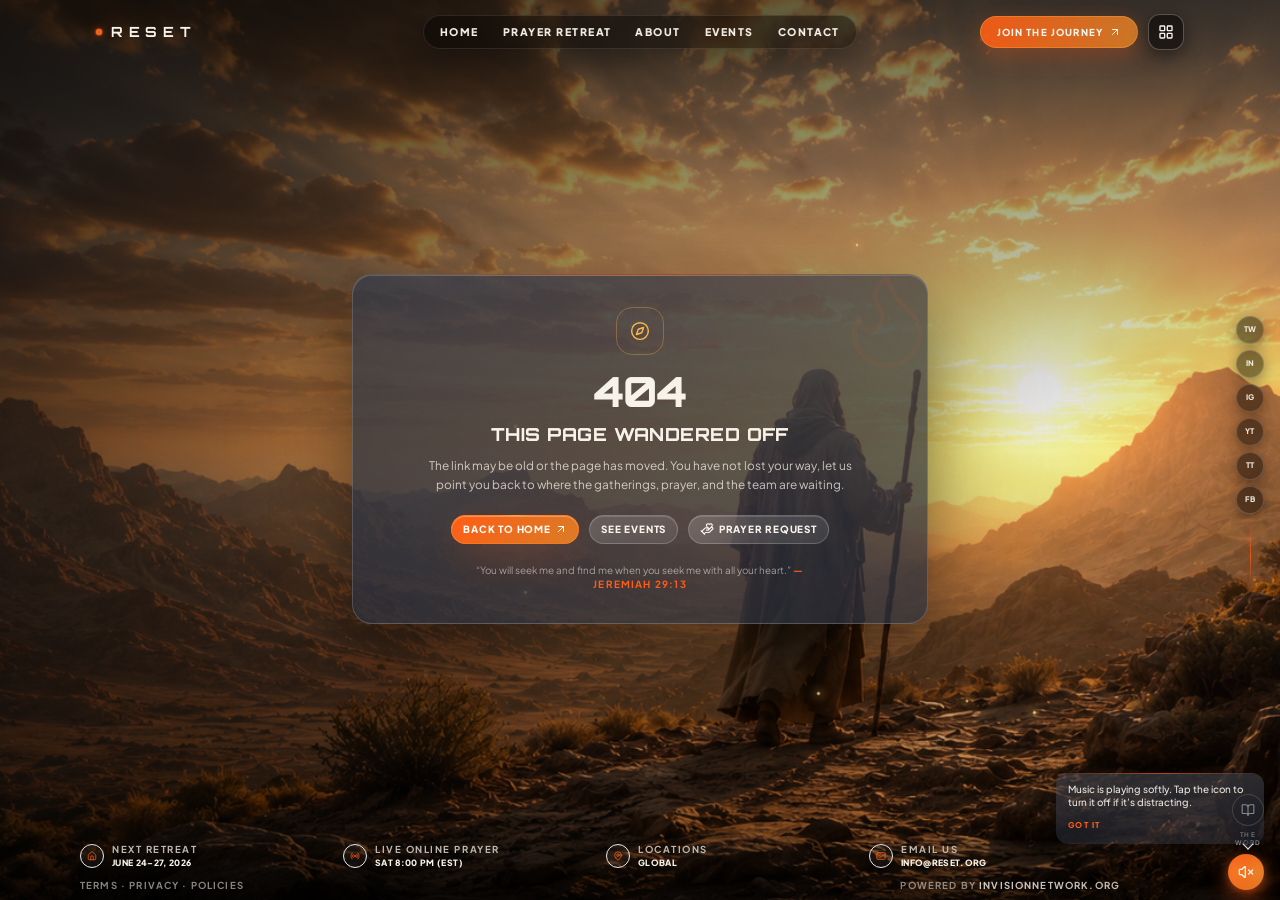
==== commit 65760ec3: "Deploy 2026-10-23 - hero accents + scripture card + logo mark" ====
--- a/index.html
+++ b/index.html
@@ -24,9 +24,9 @@
          title + announcement banner state. Avoids the brief flash of default
          title visitors saw before. Theme is locked to 'ember'. -->
     <script src="/bootstrap.js"></script>
-    <script type="module" crossorigin src="/assets/index-CjiS-9Nx.js"></script>
+    <script type="module" crossorigin src="/assets/index-Dtrtwrtr.js"></script>
     <link rel="modulepreload" crossorigin href="/assets/createLucideIcon-Bh9ebzgG.js">
-    <link rel="stylesheet" crossorigin href="/assets/index-DfLJLvuS.css">
+    <link rel="stylesheet" crossorigin href="/assets/index-B5mnDY3Y.css">
   </head>
   <body>
     <div id="root"></div>
--- a/assets/index-B5mnDY3Y.css
+++ b/assets/index-B5mnDY3Y.css
@@ -0,0 +1 @@
+@font-face{font-family:Orbitron Variable;font-style:normal;font-display:swap;font-weight:400 900;src:url(/assets/orbitron-latin-wght-normal-Du7j2Vp2.woff2)format("woff2-variations");unicode-range:U+??,U+131,U+152-153,U+2BB-2BC,U+2C6,U+2DA,U+2DC,U+304,U+308,U+329,U+2000-206F,U+20AC,U+2122,U+2191,U+2193,U+2212,U+2215,U+FEFF,U+FFFD}@font-face{font-family:Plus Jakarta Sans Variable;font-style:normal;font-display:swap;font-weight:200 800;src:url([data-uri])format("woff2-variations");unicode-range:U+460-52F,U+1C80-1C8A,U+20B4,U+2DE0-2DFF,U+A640-A69F,U+FE2E-FE2F}@font-face{font-family:Plus Jakarta Sans Variable;font-style:normal;font-display:swap;font-weight:200 800;src:url(/assets/plus-jakarta-sans-vietnamese-wght-normal-qRpaaN48.woff2)format("woff2-variations");unicode-range:U+102-103,U+110-111,U+128-129,U+168-169,U+1A0-1A1,U+1AF-1B0,U+300-301,U+303-304,U+308-309,U+323,U+329,U+1EA0-1EF9,U+20AB}@font-face{font-family:Plus Jakarta Sans Variable;font-style:normal;font-display:swap;font-weight:200 800;src:url(/assets/plus-jakarta-sans-latin-ext-wght-normal-DmpS2jIq.woff2)format("woff2-variations");unicode-range:U+100-2BA,U+2BD-2C5,U+2C7-2CC,U+2CE-2D7,U+2DD-2FF,U+304,U+308,U+329,U+1D00-1DBF,U+1E00-1E9F,U+1EF2-1EFF,U+2020,U+20A0-20AB,U+20AD-20C0,U+2113,U+2C60-2C7F,U+A720-A7FF}@font-face{font-family:Plus Jakarta Sans Variable;font-style:normal;font-display:swap;font-weight:200 800;src:url(/assets/plus-jakarta-sans-latin-wght-normal-eXO_dkmS.woff2)format("woff2-variations");unicode-range:U+??,U+131,U+152-153,U+2BB-2BC,U+2C6,U+2DA,U+2DC,U+304,U+308,U+329,U+2000-206F,U+20AC,U+2122,U+2191,U+2193,U+2212,U+2215,U+FEFF,U+FFFD}*,:before,:after,::backdrop{--tw-border-spacing-x:0;--tw-border-spacing-y:0;--tw-translate-x:0;--tw-translate-y:0;--tw-rotate:0;--tw-skew-x:0;--tw-skew-y:0;--tw-scale-x:1;--tw-scale-y:1;--tw-pan-x: ;--tw-pan-y: ;--tw-pinch-zoom: ;--tw-scroll-snap-strictness:proximity;--tw-gradient-from-position: ;--tw-gradient-via-position: ;--tw-gradient-to-position: ;--tw-ordinal: ;--tw-slashed-zero: ;--tw-numeric-figure: ;--tw-numeric-spacing: ;--tw-numeric-fraction: ;--tw-ring-inset: ;--tw-ring-offset-width:0px;--tw-ring-offset-color:#fff;--tw-ring-color:#3b82f680;--tw-ring-offset-shadow:0 0 #0000;--tw-ring-shadow:0 0 #0000;--tw-shadow:0 0 #0000;--tw-shadow-colored:0 0 #0000;--tw-blur: ;--tw-brightness: ;--tw-contrast: ;--tw-grayscale: ;--tw-hue-rotate: ;--tw-invert: ;--tw-saturate: ;--tw-sepia: ;--tw-drop-shadow: ;--tw-backdrop-blur: ;--tw-backdrop-brightness: ;--tw-backdrop-contrast: ;--tw-backdrop-grayscale: ;--tw-backdrop-hue-rotate: ;--tw-backdrop-invert: ;--tw-backdrop-opacity: ;--tw-backdrop-saturate: ;--tw-backdrop-sepia: ;--tw-contain-size: ;--tw-contain-layout: ;--tw-contain-paint: ;--tw-contain-style: }*,:before,:after{box-sizing:border-box;border:0 solid #e5e7eb}:before,:after{--tw-content:""}html,:host{-webkit-text-size-adjust:100%;tab-size:4;font-feature-settings:normal;font-variation-settings:normal;-webkit-tap-highlight-color:transparent;font-family:ui-sans-serif,system-ui,sans-serif,Apple Color Emoji,Segoe UI Emoji,Segoe UI Symbol,Noto Color Emoji;line-height:1.5}body{line-height:inherit;margin:0}hr{height:0;color:inherit;border-top-width:1px}abbr:where([title]){-webkit-text-decoration:underline dotted;text-decoration:underline dotted}h1,h2,h3,h4,h5,h6{font-size:inherit;font-weight:inherit}a{color:inherit;-webkit-text-decoration:inherit;text-decoration:inherit}b,strong{font-weight:bolder}code,kbd,samp,pre{font-feature-settings:normal;font-variation-settings:normal;font-family:ui-monospace,SFMono-Regular,Menlo,Monaco,Consolas,Liberation Mono,Courier New,monospace;font-size:1em}small{font-size:80%}sub,sup{vertical-align:baseline;font-size:75%;line-height:0;position:relative}sub{bottom:-.25em}sup{top:-.5em}table{text-indent:0;border-color:inherit;border-collapse:collapse}button,input,optgroup,select,textarea{font-feature-settings:inherit;font-variation-settings:inherit;font-family:inherit;font-size:100%;font-weight:inherit;line-height:inherit;letter-spacing:inherit;color:inherit;margin:0;padding:0}button,select{text-transform:none}button,input:where([type=button]),input:where([type=reset]),input:where([type=submit]){-webkit-appearance:button;background-color:#0000;background-image:none}:-moz-focusring{outline:auto}:-moz-ui-invalid{box-shadow:none}progress{vertical-align:baseline}::-webkit-inner-spin-button{height:auto}::-webkit-outer-spin-button{height:auto}[type=search]{-webkit-appearance:textfield;outline-offset:-2px}::-webkit-search-decoration{-webkit-appearance:none}::-webkit-file-upload-button{-webkit-appearance:button;font:inherit}summary{display:list-item}blockquote,dl,dd,h1,h2,h3,h4,h5,h6,hr,figure,p,pre{margin:0}fieldset{margin:0;padding:0}legend{padding:0}ol,ul,menu{margin:0;padding:0;list-style:none}dialog{padding:0}textarea{resize:vertical}input::-moz-placeholder{opacity:1;color:#9ca3af}textarea::-moz-placeholder{opacity:1;color:#9ca3af}input::placeholder,textarea::placeholder{opacity:1;color:#9ca3af}button,[role=button]{cursor:pointer}:disabled{cursor:default}img,svg,video,canvas,audio,iframe,embed,object{vertical-align:middle;display:block}img,video{max-width:100%;height:auto}[hidden]:where(:not([hidden=until-found])){display:none}.container{width:100%}@media (width>=640px){.container{max-width:640px}}@media (width>=768px){.container{max-width:768px}}@media (width>=1024px){.container{max-width:1024px}}@media (width>=1280px){.container{max-width:1280px}}@media (width>=1536px){.container{max-width:1536px}}.glass-panel{-webkit-backdrop-filter:blur(22px)saturate(1.15);background:linear-gradient(#ffffff12,#ffffff04);border:1px solid #ffffff1f;position:relative;box-shadow:inset 0 1px #ffffff17,0 18px 50px #0000004d}.glass-panel:before{pointer-events:none;content:"";border-radius:inherit;background:radial-gradient(circle at 100% 0,#ffb34712,#0000 42%);position:absolute;inset:0}form.glass-panel,.menu-surface{background:linear-gradient(to bottom, #ffffff14, #ffffff05), rgb(var(--c-bg) / .5);-webkit-backdrop-filter:blur(26px)saturate(1.2);border-color:#ffffff24;box-shadow:inset 0 1px #ffffff1f,0 24px 70px #0006}.menu-card{border:1px solid rgb(var(--c-gold) / .22);background:linear-gradient(145deg, rgb(var(--c-accent) / .1), rgb(var(--c-gold) / .03)), rgb(var(--c-bg) / .55);-webkit-backdrop-filter:blur(22px)saturate(1.2);box-shadow:inset 0 1px #ffffff14,0 16px 40px #0000004d}.reset-button{letter-spacing:.08em;text-transform:uppercase;min-height:1.85rem;transition:transform .16s var(--ease-out), border-color .18s var(--ease-out), background .18s var(--ease-out), color .18s var(--ease-out);border-radius:999px;justify-content:center;align-items:center;gap:.3rem;padding:.34rem .68rem;font-weight:800;display:inline-flex}.reset-button:focus-visible,.icon-button:focus-visible,.form-field:focus-visible{outline-offset:3px;outline:2px solid #ffb347}@media (hover:hover) and (pointer:fine){.reset-button:hover{transform:translateY(-1px)}}.reset-button:active,.icon-button:active{transform:scale(.97)}.reset-button-primary{border:1px solid rgb(var(--c-gold) / .45);background:linear-gradient(135deg, rgb(var(--c-accent)), rgb(var(--c-amber)));color:#fffdf8;box-shadow:inset 0 1px 0 #ffffff47, 0 14px 40px -8px rgb(var(--c-accent) / .45)}@media (hover:hover) and (pointer:fine){.reset-button-primary:hover{border-color:rgb(var(--c-gold) / .6);box-shadow:inset 0 1px 0 #ffffff52, 0 18px 52px -8px rgb(var(--c-accent) / .6)}}.reset-button-secondary{-webkit-backdrop-filter:blur(16px);backdrop-filter:blur(16px);color:#f8f3ea;background:linear-gradient(145deg,#ffffff1f,#ffffff0a),#ffffff0d;border:1px solid #ffffff2e;box-shadow:inset 0 1px #ffffff24}@media (hover:hover) and (pointer:fine){.reset-button-secondary:hover{background:#ff5a141a;border-color:#ffb34785}}.icon-button{-webkit-backdrop-filter:blur(16px);backdrop-filter:blur(16px);color:#f8f3ea;width:2.25rem;height:2.25rem;transition:transform .16s var(--ease-out), border-color .18s var(--ease-out), background .18s var(--ease-out);background:linear-gradient(145deg,#ffffff1a,#ffffff08),#ffffff0a;border:1px solid #ffffff2e;border-radius:999px;justify-content:center;align-items:center;display:inline-flex;box-shadow:inset 0 1px #ffffff1f}@media (hover:hover) and (pointer:fine){.icon-button:hover{background:#ff5a1421;border-color:#ff5a14b8;transform:translateY(-1px)}}.form-label{color:#f8f3eac7;letter-spacing:.1em;text-transform:uppercase;margin-bottom:.18rem;font-size:.5rem;font-weight:800;display:block}.form-field{-webkit-backdrop-filter:blur(18px)saturate(1.2);color:#f8f3ea;width:100%;transition:border-color .18s var(--ease-out), background .18s var(--ease-out), box-shadow .18s var(--ease-out);background:linear-gradient(145deg,#ffffff1f,#ffffff09),#ffffff0e;border:1px solid #fff3;border-radius:.65rem;padding:.42rem .62rem;font-size:.72rem;box-shadow:inset 0 1px #ffffff24,0 8px 18px #0000002e}.form-field:hover,.form-field:focus{background:linear-gradient(145deg,#ffffff29,#ffffff0d),#ffffff14;border-color:#ffb34780}.form-field:focus{border-color:rgb(var(--c-accent) / .6);box-shadow:inset 0 1px 0 #ffffff29, 0 0 0 3px rgb(var(--c-accent) / .15), 0 10px 26px -6px rgb(var(--c-accent) / .28)}.form-field::placeholder{color:#b9b4ad8c}.accent-rule{background:linear-gradient(90deg, rgb(var(--c-accent)), rgb(var(--c-gold)));width:2.25rem;height:2px;box-shadow:0 0 14px rgb(var(--c-accent) / .5);border-radius:999px}.form-field option,.form-field optgroup{color:#f8f3ea;background-color:#1b1f29}.form-error{color:#ffb347;margin-top:.22rem;font-size:.62rem}.wizard-card{background:linear-gradient(to bottom, #ffffff0f, #ffffff04), rgb(var(--c-bg) / .74);-webkit-backdrop-filter:blur(26px)saturate(1.2);border:1px solid #ffffff29;position:relative;box-shadow:inset 0 1px #ffffff24,0 28px 70px #00000080}.wizard-card:before{pointer-events:none;content:"";border-radius:inherit;background:radial-gradient(circle at 100% 0%, rgb(var(--c-gold) / .08), transparent 45%);position:absolute;inset:0}.section-shell{isolation:isolate;height:100svh;padding:4.25rem 1rem calc(var(--site-footer-height,5rem) + 1rem);position:relative;overflow:clip}@media (width>=768px){.section-shell{padding:4.5rem 1.5rem calc(var(--site-footer-height,4rem) + 1rem)}}@media (height<=700px) and (width<=767px){.section-shell,.home-shell,.policy-shell{min-height:44rem}}.dash-glass{background:linear-gradient(155deg, #ffffff16 0%, #ffffff06 48%, #ffffff03 100%), rgb(var(--c-bg) / .55);box-shadow:inset 0 1px 0 #ffffff1f, inset 0 0 0 1px #ffffff05, 0 22px 60px -18px #0000008c, 0 6px 22px -8px rgb(var(--c-accent) / .12);-webkit-backdrop-filter:blur(24px)saturate(1.25);border:1px solid #ffffff1f;border-radius:1.25rem;position:relative}.dash-glass:before{pointer-events:none;content:"";border-radius:inherit;background:radial-gradient(80% 60% at 100% 0%, rgb(var(--c-gold) / .12), transparent 55%), radial-gradient(60% 60% at 0% 100%, rgb(var(--c-accent) / .08), transparent 60%);position:absolute;inset:0}.dash-sidebar{background:linear-gradient(180deg, #ffffff13 0%, #ffffff05 100%), rgb(var(--c-bg) / .62);-webkit-backdrop-filter:blur(28px)saturate(1.3);border:1px solid #ffffff21;border-radius:1.5rem;position:relative;box-shadow:inset 0 1px #ffffff1f,0 28px 70px -22px #0009}.dash-sidebar:before{pointer-events:none;content:"";border-radius:inherit;background:radial-gradient(75% 35% at 50% 0%, rgb(var(--c-accent) / .1), transparent 65%);position:absolute;inset:0}.dash-card{background:linear-gradient(155deg,#ffffff0d,#ffffff03);border:1px solid #ffffff16;border-radius:1rem;box-shadow:inset 0 1px #ffffff0f}.dash-tabs{-webkit-backdrop-filter:blur(12px);background:#00000040;border:1px solid #ffffff1a;border-radius:999px;gap:.18rem;padding:.22rem;display:inline-flex}.dash-tab{appearance:none;color:rgb(var(--c-muted));letter-spacing:.12em;text-transform:uppercase;cursor:pointer;transition:background .18s var(--ease-out), color .18s var(--ease-out), transform .16s var(--ease-out);background:0 0;border:0;border-radius:999px;padding:.3rem .7rem;font-size:.58rem;font-weight:800}.dash-tab:active{transform:scale(.97)}.dash-tab[data-active=true]{background:linear-gradient(135deg, rgb(var(--c-accent) / .85), rgb(var(--c-amber) / .75));color:rgb(var(--c-cream));box-shadow:inset 0 1px 0 #fff3, 0 8px 22px -6px rgb(var(--c-accent) / .4)}@media (hover:hover) and (pointer:fine){.dash-tab:not([data-active=true]):hover{color:rgb(var(--c-cream));background:#ffffff0f}}.dash-nav-item{width:100%;color:rgb(var(--c-muted));letter-spacing:.02em;text-align:left;cursor:pointer;transition:background .2s var(--ease-out), border-color .2s var(--ease-out), color .2s var(--ease-out), transform .16s var(--ease-out);background:0 0;border:1px solid #0000;border-radius:.85rem;align-items:center;gap:.65rem;padding:.55rem .75rem;font-size:.7rem;font-weight:700;display:flex}.dash-nav-item:active{transform:scale(.98)}@media (hover:hover) and (pointer:fine){.dash-nav-item:not([data-active=true]):hover{color:rgb(var(--c-cream));background:#ffffff0b}}.dash-nav-item[data-active=true]{color:rgb(var(--c-cream));border-color:rgb(var(--c-gold) / .22);background:linear-gradient(135deg, rgb(var(--c-accent) / .18), rgb(var(--c-gold) / .06)), #ffffff06;box-shadow:inset 0 1px #ffffff1f}.dash-nav-icon{width:1.65rem;height:1.65rem;color:rgb(var(--c-muted));transition:background .2s var(--ease-out), color .2s var(--ease-out);background:#ffffff0a;border:1px solid #ffffff0f;border-radius:.55rem;justify-content:center;align-items:center;display:inline-flex}.dash-nav-item[data-active=true] .dash-nav-icon{background:rgb(var(--c-accent) / .18);border-color:rgb(var(--c-gold) / .32);color:rgb(var(--c-gold))}@keyframes dash-pop{0%{opacity:0;transform:translateY(-6px)scale(.96)}to{opacity:1;transform:translateY(0)scale(1)}}.sr-only{clip:rect(0, 0, 0, 0);white-space:nowrap;border-width:0;width:1px;height:1px;margin:-1px;padding:0;position:absolute;overflow:hidden}.pointer-events-none{pointer-events:none}.pointer-events-auto{pointer-events:auto}.visible{visibility:visible}.invisible{visibility:hidden}.static{position:static}.fixed{position:fixed}.absolute{position:absolute}.relative{position:relative}.sticky{position:sticky}.-inset-\[6\%\]{inset:-6%}.inset-0{inset:0}.inset-x-0{left:0;right:0}.inset-x-1{left:.25rem;right:.25rem}.inset-y-0{top:0;bottom:0}.-bottom-1{bottom:-.25rem}.-right-3{right:-.75rem}.-right-4{right:-1rem}.-top-2{top:-.5rem}.-top-3{top:-.75rem}.-top-4{top:-1rem}.bottom-0{bottom:0}.bottom-1{bottom:.25rem}.bottom-1\.5{bottom:.375rem}.bottom-12{bottom:3rem}.bottom-2{bottom:.5rem}.bottom-3{bottom:.75rem}.bottom-\[10\%\]{bottom:10%}.bottom-full{bottom:100%}.left-0{left:0}.left-1\.5{left:.375rem}.left-1\/2{left:50%}.left-2{left:.5rem}.left-3{left:.75rem}.left-4{left:1rem}.right-0{right:0}.right-1{right:.25rem}.right-2{right:.5rem}.right-2\.5{right:.625rem}.right-3{right:.75rem}.right-\[18\%\]{right:18%}.top-0{top:0}.top-0\.5{top:.125rem}.top-1{top:.25rem}.top-1\/2{top:50%}.top-2{top:.5rem}.top-3{top:.75rem}.top-4{top:1rem}.top-5{top:1.25rem}.top-\[calc\(100\%\+0\.55rem\)\]{top:calc(100% + .55rem)}.isolate{isolation:isolate}.-z-10{z-index:-10}.-z-20{z-index:-20}.-z-30{z-index:-30}.z-10{z-index:10}.z-30{z-index:30}.z-40{z-index:40}.z-50{z-index:50}.z-\[60\]{z-index:60}.z-\[70\]{z-index:70}.col-span-2{grid-column:span 2/span 2}.row-span-2{grid-row:span 2/span 2}.m-auto{margin:auto}.-mx-2{margin-left:-.5rem;margin-right:-.5rem}.mx-auto{margin-left:auto;margin-right:auto}.-mt-0\.5{margin-top:-.125rem}.mb-0\.5{margin-bottom:.125rem}.mb-1{margin-bottom:.25rem}.mb-1\.5{margin-bottom:.375rem}.mb-2{margin-bottom:.5rem}.mb-2\.5{margin-bottom:.625rem}.mb-3{margin-bottom:.75rem}.mb-3\.5{margin-bottom:.875rem}.mb-4{margin-bottom:1rem}.mb-5{margin-bottom:1.25rem}.ml-0\.5{margin-left:.125rem}.ml-1{margin-left:.25rem}.ml-2{margin-left:.5rem}.ml-auto{margin-left:auto}.mr-1{margin-right:.25rem}.mt-0\.5{margin-top:.125rem}.mt-1{margin-top:.25rem}.mt-1\.5{margin-top:.375rem}.mt-2{margin-top:.5rem}.mt-2\.5{margin-top:.625rem}.mt-3{margin-top:.75rem}.mt-3\.5{margin-top:.875rem}.mt-4{margin-top:1rem}.mt-5{margin-top:1.25rem}.mt-6{margin-top:1.5rem}.mt-7{margin-top:1.75rem}.mt-auto{margin-top:auto}.line-clamp-1{-webkit-line-clamp:1;-webkit-box-orient:vertical;display:-webkit-box;overflow:hidden}.line-clamp-2{-webkit-line-clamp:2;-webkit-box-orient:vertical;display:-webkit-box;overflow:hidden}.line-clamp-3{-webkit-line-clamp:3;-webkit-box-orient:vertical;display:-webkit-box;overflow:hidden}.block{display:block}.inline-block{display:inline-block}.inline{display:inline}.flex{display:flex}.inline-flex{display:inline-flex}.table{display:table}.grid{display:grid}.contents{display:contents}.\!hidden{display:none!important}.hidden{display:none}.aspect-\[4\/5\]{aspect-ratio:4/5}.aspect-square{aspect-ratio:1}.aspect-video{aspect-ratio:16/9}.h-1{height:.25rem}.h-1\.5{height:.375rem}.h-1\/3{height:33.3333%}.h-10{height:2.5rem}.h-11{height:2.75rem}.h-12{height:3rem}.h-14{height:3.5rem}.h-2{height:.5rem}.h-2\.5{height:.625rem}.h-2\/5{height:40%}.h-24{height:6rem}.h-28{height:7rem}.h-3{height:.75rem}.h-3\.5{height:.875rem}.h-32{height:8rem}.h-36{height:9rem}.h-4{height:1rem}.h-5{height:1.25rem}.h-6{height:1.5rem}.h-7{height:1.75rem}.h-8{height:2rem}.h-9{height:2.25rem}.h-\[100svh\]{height:100svh}.h-\[12\.5rem\]{height:12.5rem}.h-\[32rem\]{height:32rem}.h-\[calc\(100svh-2\.5rem\)\]{height:calc(100svh - 2.5rem)}.h-fit{height:fit-content}.h-full{height:100%}.h-px{height:1px}.max-h-72{max-height:18rem}.max-h-\[82svh\]{max-height:82svh}.max-h-\[90svh\]{max-height:90svh}.max-h-\[90vh\]{max-height:90vh}.max-h-full{max-height:100%}.min-h-0{min-height:0}.min-h-20{min-height:5rem}.min-h-24{min-height:6rem}.min-h-64{min-height:16rem}.min-h-\[100svh\]{min-height:100svh}.min-h-\[5\.25rem\]{min-height:5.25rem}.min-h-\[5\.5rem\]{min-height:5.5rem}.min-h-\[6\.25rem\]{min-height:6.25rem}.min-h-full{min-height:100%}.min-h-screen{min-height:100vh}.w-1{width:.25rem}.w-1\.5{width:.375rem}.w-1\/2{width:50%}.w-10{width:2.5rem}.w-11{width:2.75rem}.w-12{width:3rem}.w-14{width:3.5rem}.w-2{width:.5rem}.w-2\.5{width:.625rem}.w-24{width:6rem}.w-28{width:7rem}.w-3{width:.75rem}.w-3\.5{width:.875rem}.w-3\/4{width:75%}.w-32{width:8rem}.w-36{width:9rem}.w-4{width:1rem}.w-44{width:11rem}.w-48{width:12rem}.w-5{width:1.25rem}.w-5\/6{width:83.3333%}.w-52{width:13rem}.w-6{width:1.5rem}.w-64{width:16rem}.w-7{width:1.75rem}.w-8{width:2rem}.w-9{width:2.25rem}.w-\[32rem\]{width:32rem}.w-\[78\%\]{width:78%}.w-\[min\(92vw\,27rem\)\]{width:min(92vw,27rem)}.w-full{width:100%}.w-px{width:1px}.min-w-0{min-width:0}.min-w-full{min-width:100%}.max-w-2xl{max-width:42rem}.max-w-3xl{max-width:48rem}.max-w-5xl{max-width:64rem}.max-w-6xl{max-width:72rem}.max-w-\[112rem\]{max-width:112rem}.max-w-\[120rem\]{max-width:120rem}.max-w-\[14rem\]{max-width:14rem}.max-w-\[16rem\]{max-width:16rem}.max-w-\[18rem\]{max-width:18rem}.max-w-\[20rem\]{max-width:20rem}.max-w-\[68ch\]{max-width:68ch}.max-w-\[78\%\]{max-width:78%}.max-w-full{max-width:100%}.max-w-lg{max-width:32rem}.max-w-md{max-width:28rem}.max-w-sm{max-width:24rem}.max-w-xl{max-width:36rem}.max-w-xs{max-width:20rem}.flex-1{flex:1}.shrink{flex-shrink:1}.shrink-0{flex-shrink:0}.origin-left{transform-origin:0}.origin-top-right{transform-origin:100% 0}.-translate-x-1{--tw-translate-x:-.25rem;transform:translate(var(--tw-translate-x), var(--tw-translate-y)) rotate(var(--tw-rotate)) skewX(var(--tw-skew-x)) skewY(var(--tw-skew-y)) scaleX(var(--tw-scale-x)) scaleY(var(--tw-scale-y))}.-translate-x-1\/2{--tw-translate-x:-50%;transform:translate(var(--tw-translate-x), var(--tw-translate-y)) rotate(var(--tw-rotate)) skewX(var(--tw-skew-x)) skewY(var(--tw-skew-y)) scaleX(var(--tw-scale-x)) scaleY(var(--tw-scale-y))}.-translate-x-2{--tw-translate-x:-.5rem;transform:translate(var(--tw-translate-x), var(--tw-translate-y)) rotate(var(--tw-rotate)) skewX(var(--tw-skew-x)) skewY(var(--tw-skew-y)) scaleX(var(--tw-scale-x)) scaleY(var(--tw-scale-y))}.-translate-x-full{--tw-translate-x:-100%;transform:translate(var(--tw-translate-x), var(--tw-translate-y)) rotate(var(--tw-rotate)) skewX(var(--tw-skew-x)) skewY(var(--tw-skew-y)) scaleX(var(--tw-scale-x)) scaleY(var(--tw-scale-y))}.-translate-y-1\/2{--tw-translate-y:-50%;transform:translate(var(--tw-translate-x), var(--tw-translate-y)) rotate(var(--tw-rotate)) skewX(var(--tw-skew-x)) skewY(var(--tw-skew-y)) scaleX(var(--tw-scale-x)) scaleY(var(--tw-scale-y))}.translate-x-px{--tw-translate-x:1px;transform:translate(var(--tw-translate-x), var(--tw-translate-y)) rotate(var(--tw-rotate)) skewX(var(--tw-skew-x)) skewY(var(--tw-skew-y)) scaleX(var(--tw-scale-x)) scaleY(var(--tw-scale-y))}.rotate-0{--tw-rotate:0deg;transform:translate(var(--tw-translate-x), var(--tw-translate-y)) rotate(var(--tw-rotate)) skewX(var(--tw-skew-x)) skewY(var(--tw-skew-y)) scaleX(var(--tw-scale-x)) scaleY(var(--tw-scale-y))}.rotate-180{--tw-rotate:180deg;transform:translate(var(--tw-translate-x), var(--tw-translate-y)) rotate(var(--tw-rotate)) skewX(var(--tw-skew-x)) skewY(var(--tw-skew-y)) scaleX(var(--tw-scale-x)) scaleY(var(--tw-scale-y))}.rotate-45{--tw-rotate:45deg;transform:translate(var(--tw-translate-x), var(--tw-translate-y)) rotate(var(--tw-rotate)) skewX(var(--tw-skew-x)) skewY(var(--tw-skew-y)) scaleX(var(--tw-scale-x)) scaleY(var(--tw-scale-y))}.rotate-90{--tw-rotate:90deg;transform:translate(var(--tw-translate-x), var(--tw-translate-y)) rotate(var(--tw-rotate)) skewX(var(--tw-skew-x)) skewY(var(--tw-skew-y)) scaleX(var(--tw-scale-x)) scaleY(var(--tw-scale-y))}.scale-x-0{--tw-scale-x:0;transform:translate(var(--tw-translate-x), var(--tw-translate-y)) rotate(var(--tw-rotate)) skewX(var(--tw-skew-x)) skewY(var(--tw-skew-y)) scaleX(var(--tw-scale-x)) scaleY(var(--tw-scale-y))}.transform{transform:translate(var(--tw-translate-x), var(--tw-translate-y)) rotate(var(--tw-rotate)) skewX(var(--tw-skew-x)) skewY(var(--tw-skew-y)) scaleX(var(--tw-scale-x)) scaleY(var(--tw-scale-y))}@keyframes bounce{0%,to{animation-timing-function:cubic-bezier(.8,0,1,1);transform:translateY(-25%)}50%{animation-timing-function:cubic-bezier(0,0,.2,1);transform:none}}.animate-bounce{animation:1s infinite bounce}@keyframes ping{75%,to{opacity:0;transform:scale(2)}}.animate-ping{animation:1s cubic-bezier(0,0,.2,1) infinite ping}@keyframes pulse{50%{opacity:.5}}.animate-pulse{animation:2s cubic-bezier(.4,0,.6,1) infinite pulse}.cursor-default{cursor:default}.cursor-pointer{cursor:pointer}.resize-y{resize:vertical}.resize{resize:both}.list-disc{list-style-type:disc}.appearance-none{appearance:none}.auto-rows-\[1fr\]{grid-auto-rows:1fr}.grid-cols-2{grid-template-columns:repeat(2,minmax(0,1fr))}.grid-cols-3{grid-template-columns:repeat(3,minmax(0,1fr))}.grid-cols-4{grid-template-columns:repeat(4,minmax(0,1fr))}.grid-rows-\[auto_minmax\(0\,1fr\)\]{grid-template-rows:auto minmax(0,1fr)}.flex-row{flex-direction:row}.flex-col{flex-direction:column}.flex-wrap{flex-wrap:wrap}.content-center{align-content:center}.content-start{align-content:flex-start}.items-start{align-items:flex-start}.items-end{align-items:flex-end}.items-center{align-items:center}.items-baseline{align-items:baseline}.justify-start{justify-content:flex-start}.justify-end{justify-content:flex-end}.justify-center{justify-content:center}.justify-between{justify-content:space-between}.gap-0{gap:0}.gap-0\.5{gap:.125rem}.gap-1{gap:.25rem}.gap-1\.5{gap:.375rem}.gap-2{gap:.5rem}.gap-2\.5{gap:.625rem}.gap-3{gap:.75rem}.gap-3\.5{gap:.875rem}.gap-4{gap:1rem}.gap-\[2px\]{gap:2px}.gap-x-2{-moz-column-gap:.5rem;column-gap:.5rem}.gap-x-3{-moz-column-gap:.75rem;column-gap:.75rem}.gap-x-5{-moz-column-gap:1.25rem;column-gap:1.25rem}.gap-y-0\.5{row-gap:.125rem}.gap-y-1{row-gap:.25rem}.gap-y-1\.5{row-gap:.375rem}.gap-y-2{row-gap:.5rem}.space-y-3>:not([hidden])~:not([hidden]){--tw-space-y-reverse:0;margin-top:calc(.75rem * calc(1 - var(--tw-space-y-reverse)));margin-bottom:calc(.75rem * var(--tw-space-y-reverse))}.self-start{align-self:flex-start}.overflow-hidden{overflow:hidden}.overflow-clip{overflow:clip}.overflow-visible{overflow:visible}.overflow-x-auto{overflow-x:auto}.overflow-y-auto{overflow-y:auto}.overflow-x-clip{overflow-x:clip}.truncate{text-overflow:ellipsis;white-space:nowrap;overflow:hidden}.whitespace-nowrap{white-space:nowrap}.whitespace-pre-line{white-space:pre-line}.whitespace-pre-wrap{white-space:pre-wrap}.break-words{overflow-wrap:break-word}.break-all{word-break:break-all}.rounded{border-radius:.25rem}.rounded-2xl{border-radius:1rem}.rounded-\[0\.6rem\]{border-radius:.6rem}.rounded-\[0\.7rem\]{border-radius:.7rem}.rounded-\[0\.9rem\]{border-radius:.9rem}.rounded-\[1\.1rem\]{border-radius:1.1rem}.rounded-\[1\.25rem\]{border-radius:1.25rem}.rounded-\[1rem\]{border-radius:1rem}.rounded-full{border-radius:9999px}.rounded-lg{border-radius:.5rem}.rounded-md{border-radius:.375rem}.rounded-xl{border-radius:.75rem}.rounded-l-\[1\.5rem\]{border-top-left-radius:1.5rem;border-bottom-left-radius:1.5rem}.rounded-r-md{border-top-right-radius:.375rem;border-bottom-right-radius:.375rem}.border{border-width:1px}.border-b{border-bottom-width:1px}.border-l-2{border-left-width:2px}.border-r{border-right-width:1px}.border-r-0{border-right-width:0}.border-t{border-top-width:1px}.border-dashed{border-style:dashed}.border-amber-300\/25{border-color:#fcd34d40}.border-amber-300\/30{border-color:#fcd34d4d}.border-emerald-300\/25{border-color:#6ee7b740}.border-emerald-300\/30{border-color:#6ee7b74d}.border-emerald-400\/45{border-color:#34d39973}.border-red-400\/35{border-color:#f8717159}.border-red-400\/40{border-color:#f8717166}.border-red-400\/45{border-color:#f8717173}.border-red-400\/55{border-color:#f871718c}.border-reset-gold\/25{border-color:rgb(var(--c-gold) / .25)}.border-reset-gold\/30{border-color:rgb(var(--c-gold) / .3)}.border-reset-gold\/35{border-color:rgb(var(--c-gold) / .35)}.border-reset-gold\/40{border-color:rgb(var(--c-gold) / .4)}.border-reset-gold\/45{border-color:rgb(var(--c-gold) / .45)}.border-reset-orange{--tw-border-opacity:1;border-color:rgb(var(--c-accent) / var(--tw-border-opacity,1))}.border-reset-orange\/30{border-color:rgb(var(--c-accent) / .3)}.border-reset-orange\/35{border-color:rgb(var(--c-accent) / .35)}.border-reset-orange\/40{border-color:rgb(var(--c-accent) / .4)}.border-reset-orange\/45{border-color:rgb(var(--c-accent) / .45)}.border-reset-orange\/50{border-color:rgb(var(--c-accent) / .5)}.border-reset-orange\/55{border-color:rgb(var(--c-accent) / .55)}.border-white\/10{border-color:#ffffff1a}.border-white\/15{border-color:#ffffff26}.border-white\/20{border-color:#fff3}.border-white\/25{border-color:#ffffff40}.border-white\/30{border-color:#ffffff4d}.border-white\/\[0\.04\]{border-color:#ffffff0a}.border-white\/\[0\.06\]{border-color:#ffffff0f}.bg-amber-300\/10{background-color:#fcd34d1a}.bg-amber-300\/\[0\.04\]{background-color:#fcd34d0a}.bg-black{--tw-bg-opacity:1;background-color:rgb(0 0 0/var(--tw-bg-opacity,1))}.bg-black\/20{background-color:#0003}.bg-black\/30{background-color:#0000004d}.bg-black\/35{background-color:#00000059}.bg-black\/40{background-color:#0006}.bg-black\/45{background-color:#00000073}.bg-black\/55{background-color:#0000008c}.bg-black\/60{background-color:#0009}.bg-black\/85{background-color:#000000d9}.bg-emerald-300{--tw-bg-opacity:1;background-color:rgb(110 231 183/var(--tw-bg-opacity,1))}.bg-emerald-300\/10{background-color:#6ee7b71a}.bg-emerald-300\/70{background-color:#6ee7b7b3}.bg-emerald-500\/20{background-color:#10b98133}.bg-red-500\/10{background-color:#ef44441a}.bg-red-500\/15{background-color:#ef444426}.bg-red-500\/20{background-color:#ef444433}.bg-red-500\/\[0\.06\]{background-color:#ef44440f}.bg-reset-bg{--tw-bg-opacity:1;background-color:rgb(var(--c-bg) / var(--tw-bg-opacity,1))}.bg-reset-bg\/60{background-color:rgb(var(--c-bg) / .6)}.bg-reset-bg\/95{background-color:rgb(var(--c-bg) / .95)}.bg-reset-black\/70{background-color:rgb(var(--c-black) / .7)}.bg-reset-gold{--tw-bg-opacity:1;background-color:rgb(var(--c-gold) / var(--tw-bg-opacity,1))}.bg-reset-gold\/10{background-color:rgb(var(--c-gold) / .1)}.bg-reset-gold\/15{background-color:rgb(var(--c-gold) / .15)}.bg-reset-orange{--tw-bg-opacity:1;background-color:rgb(var(--c-accent) / var(--tw-bg-opacity,1))}.bg-reset-orange\/10{background-color:rgb(var(--c-accent) / .1)}.bg-reset-orange\/15{background-color:rgb(var(--c-accent) / .15)}.bg-reset-orange\/20{background-color:rgb(var(--c-accent) / .2)}.bg-reset-orange\/5{background-color:rgb(var(--c-accent) / .05)}.bg-reset-orange\/70{background-color:rgb(var(--c-accent) / .7)}.bg-reset-orange\/80{background-color:rgb(var(--c-accent) / .8)}.bg-reset-orange\/\[0\.06\]{background-color:rgb(var(--c-accent) / .06)}.bg-reset-orange\/\[0\.08\]{background-color:rgb(var(--c-accent) / .08)}.bg-reset-orange\/\[0\.10\]{background-color:rgb(var(--c-accent) / .1)}.bg-reset-orange\/\[0\.12\]{background-color:rgb(var(--c-accent) / .12)}.bg-reset-orange\/\[0\.16\]{background-color:rgb(var(--c-accent) / .16)}.bg-reset-orange\/\[0\.18\]{background-color:rgb(var(--c-accent) / .18)}.bg-reset-orange\/\[0\.1\]{background-color:rgb(var(--c-accent) / .1)}.bg-white\/10{background-color:#ffffff1a}.bg-white\/15{background-color:#ffffff26}.bg-white\/20{background-color:#fff3}.bg-white\/25{background-color:#ffffff40}.bg-white\/5{background-color:#ffffff0d}.bg-white\/\[0\.025\]{background-color:#ffffff06}.bg-white\/\[0\.02\]{background-color:#ffffff05}.bg-white\/\[0\.035\]{background-color:#ffffff09}.bg-white\/\[0\.03\]{background-color:#ffffff08}.bg-white\/\[0\.04\]{background-color:#ffffff0a}.bg-white\/\[0\.05\]{background-color:#ffffff0d}.bg-white\/\[0\.06\]{background-color:#ffffff0f}.bg-white\/\[0\.07\]{background-color:#ffffff12}.bg-\[radial-gradient\(closest-side\,rgb\(var\(--c-accent\)\/0\.26\)\,transparent_72\%\)\]{background-image:radial-gradient(closest-side,rgb(var(--c-accent)/.26),transparent 72%)}.bg-gradient-to-b{background-image:linear-gradient(to bottom, var(--tw-gradient-stops))}.bg-gradient-to-br{background-image:linear-gradient(to bottom right, var(--tw-gradient-stops))}.bg-gradient-to-r{background-image:linear-gradient(to right, var(--tw-gradient-stops))}.bg-gradient-to-t{background-image:linear-gradient(to top, var(--tw-gradient-stops))}.bg-heroOverlay{background-image:linear-gradient(90deg,#00000094,#0000002e,#0000)}.from-black\/45{--tw-gradient-from:#00000073 var(--tw-gradient-from-position);--tw-gradient-to:#0000 var(--tw-gradient-to-position);--tw-gradient-stops:var(--tw-gradient-from), var(--tw-gradient-to)}.from-black\/55{--tw-gradient-from:#0000008c var(--tw-gradient-from-position);--tw-gradient-to:#0000 var(--tw-gradient-to-position);--tw-gradient-stops:var(--tw-gradient-from), var(--tw-gradient-to)}.from-black\/65{--tw-gradient-from:#000000a6 var(--tw-gradient-from-position);--tw-gradient-to:#0000 var(--tw-gradient-to-position);--tw-gradient-stops:var(--tw-gradient-from), var(--tw-gradient-to)}.from-black\/70{--tw-gradient-from:#000000b3 var(--tw-gradient-from-position);--tw-gradient-to:#0000 var(--tw-gradient-to-position);--tw-gradient-stops:var(--tw-gradient-from), var(--tw-gradient-to)}.from-reset-bg\/90{--tw-gradient-from:rgb(var(--c-bg) / .9) var(--tw-gradient-from-position);--tw-gradient-to:rgb(var(--c-bg) / 0) var(--tw-gradient-to-position);--tw-gradient-stops:var(--tw-gradient-from), var(--tw-gradient-to)}.from-reset-gold{--tw-gradient-from:rgb(var(--c-gold) / 1) var(--tw-gradient-from-position);--tw-gradient-to:rgb(var(--c-gold) / 0) var(--tw-gradient-to-position);--tw-gradient-stops:var(--tw-gradient-from), var(--tw-gradient-to)}.from-reset-orange{--tw-gradient-from:rgb(var(--c-accent) / 1) var(--tw-gradient-from-position);--tw-gradient-to:rgb(var(--c-accent) / 0) var(--tw-gradient-to-position);--tw-gradient-stops:var(--tw-gradient-from), var(--tw-gradient-to)}.from-reset-orange\/15{--tw-gradient-from:rgb(var(--c-accent) / .15) var(--tw-gradient-from-position);--tw-gradient-to:rgb(var(--c-accent) / 0) var(--tw-gradient-to-position);--tw-gradient-stops:var(--tw-gradient-from), var(--tw-gradient-to)}.from-reset-orange\/30{--tw-gradient-from:rgb(var(--c-accent) / .3) var(--tw-gradient-from-position);--tw-gradient-to:rgb(var(--c-accent) / 0) var(--tw-gradient-to-position);--tw-gradient-stops:var(--tw-gradient-from), var(--tw-gradient-to)}.from-reset-orange\/40{--tw-gradient-from:rgb(var(--c-accent) / .4) var(--tw-gradient-from-position);--tw-gradient-to:rgb(var(--c-accent) / 0) var(--tw-gradient-to-position);--tw-gradient-stops:var(--tw-gradient-from), var(--tw-gradient-to)}.from-reset-orange\/90{--tw-gradient-from:rgb(var(--c-accent) / .9) var(--tw-gradient-from-position);--tw-gradient-to:rgb(var(--c-accent) / 0) var(--tw-gradient-to-position);--tw-gradient-stops:var(--tw-gradient-from), var(--tw-gradient-to)}.from-reset-orange\/95{--tw-gradient-from:rgb(var(--c-accent) / .95) var(--tw-gradient-from-position);--tw-gradient-to:rgb(var(--c-accent) / 0) var(--tw-gradient-to-position);--tw-gradient-stops:var(--tw-gradient-from), var(--tw-gradient-to)}.from-transparent{--tw-gradient-from:transparent var(--tw-gradient-from-position);--tw-gradient-to:#0000 var(--tw-gradient-to-position);--tw-gradient-stops:var(--tw-gradient-from), var(--tw-gradient-to)}.from-white\/\[0\.07\]{--tw-gradient-from:#ffffff12 var(--tw-gradient-from-position);--tw-gradient-to:#fff0 var(--tw-gradient-to-position);--tw-gradient-stops:var(--tw-gradient-from), var(--tw-gradient-to)}.via-black\/30{--tw-gradient-to:#0000 var(--tw-gradient-to-position);--tw-gradient-stops:var(--tw-gradient-from), #0000004d var(--tw-gradient-via-position), var(--tw-gradient-to)}.via-reset-amber\/10{--tw-gradient-to:rgb(var(--c-amber) / 0) var(--tw-gradient-to-position);--tw-gradient-stops:var(--tw-gradient-from), rgb(var(--c-amber) / .1) var(--tw-gradient-via-position), var(--tw-gradient-to)}.via-reset-amber\/90{--tw-gradient-to:rgb(var(--c-amber) / 0) var(--tw-gradient-to-position);--tw-gradient-stops:var(--tw-gradient-from), rgb(var(--c-amber) / .9) var(--tw-gradient-via-position), var(--tw-gradient-to)}.via-reset-gold{--tw-gradient-to:rgb(var(--c-gold) / 0) var(--tw-gradient-to-position);--tw-gradient-stops:var(--tw-gradient-from), rgb(var(--c-gold) / 1) var(--tw-gradient-via-position), var(--tw-gradient-to)}.via-reset-orange{--tw-gradient-to:rgb(var(--c-accent) / 0) var(--tw-gradient-to-position);--tw-gradient-stops:var(--tw-gradient-from), rgb(var(--c-accent) / 1) var(--tw-gradient-via-position), var(--tw-gradient-to)}.via-reset-orange\/60{--tw-gradient-to:rgb(var(--c-accent) / 0) var(--tw-gradient-to-position);--tw-gradient-stops:var(--tw-gradient-from), rgb(var(--c-accent) / .6) var(--tw-gradient-via-position), var(--tw-gradient-to)}.via-reset-orange\/70{--tw-gradient-to:rgb(var(--c-accent) / 0) var(--tw-gradient-to-position);--tw-gradient-stops:var(--tw-gradient-from), rgb(var(--c-accent) / .7) var(--tw-gradient-via-position), var(--tw-gradient-to)}.via-reset-orange\/80{--tw-gradient-to:rgb(var(--c-accent) / 0) var(--tw-gradient-to-position);--tw-gradient-stops:var(--tw-gradient-from), rgb(var(--c-accent) / .8) var(--tw-gradient-via-position), var(--tw-gradient-to)}.via-transparent{--tw-gradient-to:#0000 var(--tw-gradient-to-position);--tw-gradient-stops:var(--tw-gradient-from), transparent var(--tw-gradient-via-position), var(--tw-gradient-to)}.via-white\/25{--tw-gradient-to:#fff0 var(--tw-gradient-to-position);--tw-gradient-stops:var(--tw-gradient-from), #ffffff40 var(--tw-gradient-via-position), var(--tw-gradient-to)}.to-black\/15{--tw-gradient-to:#00000026 var(--tw-gradient-to-position)}.to-black\/30{--tw-gradient-to:#0000004d var(--tw-gradient-to-position)}.to-black\/40{--tw-gradient-to:#0006 var(--tw-gradient-to-position)}.to-black\/80{--tw-gradient-to:#000c var(--tw-gradient-to-position)}.to-reset-amber{--tw-gradient-to:rgb(var(--c-amber) / 1) var(--tw-gradient-to-position)}.to-reset-amber\/15{--tw-gradient-to:rgb(var(--c-amber) / .15) var(--tw-gradient-to-position)}.to-reset-amber\/30{--tw-gradient-to:rgb(var(--c-amber) / .3) var(--tw-gradient-to-position)}.to-reset-amber\/80{--tw-gradient-to:rgb(var(--c-amber) / .8) var(--tw-gradient-to-position)}.to-reset-amber\/90{--tw-gradient-to:rgb(var(--c-amber) / .9) var(--tw-gradient-to-position)}.to-reset-gold{--tw-gradient-to:rgb(var(--c-gold) / 1) var(--tw-gradient-to-position)}.to-reset-orange{--tw-gradient-to:rgb(var(--c-accent) / 1) var(--tw-gradient-to-position)}.to-reset-orange\/95{--tw-gradient-to:rgb(var(--c-accent) / .95) var(--tw-gradient-to-position)}.to-transparent{--tw-gradient-to:transparent var(--tw-gradient-to-position)}.to-white\/\[0\.015\]{--tw-gradient-to:#ffffff04 var(--tw-gradient-to-position)}.bg-clip-text{-webkit-background-clip:text;background-clip:text}.fill-reset-muted{fill:rgb(var(--c-muted) / 1)}.object-contain{-o-object-fit:contain;object-fit:contain}.object-cover{-o-object-fit:cover;object-fit:cover}.p-0{padding:0}.p-1{padding:.25rem}.p-2{padding:.5rem}.p-2\.5{padding:.625rem}.p-3{padding:.75rem}.p-3\.5{padding:.875rem}.p-4{padding:1rem}.p-5{padding:1.25rem}.p-6{padding:1.5rem}.px-0\.5{padding-left:.125rem;padding-right:.125rem}.px-1{padding-left:.25rem;padding-right:.25rem}.px-1\.5{padding-left:.375rem;padding-right:.375rem}.px-2{padding-left:.5rem;padding-right:.5rem}.px-2\.5{padding-left:.625rem;padding-right:.625rem}.px-3{padding-left:.75rem;padding-right:.75rem}.px-3\.5{padding-left:.875rem;padding-right:.875rem}.px-4{padding-left:1rem;padding-right:1rem}.px-5{padding-left:1.25rem;padding-right:1.25rem}.px-6{padding-left:1.5rem;padding-right:1.5rem}.py-0\.5{padding-top:.125rem;padding-bottom:.125rem}.py-1{padding-top:.25rem;padding-bottom:.25rem}.py-1\.5{padding-top:.375rem;padding-bottom:.375rem}.py-12{padding-top:3rem;padding-bottom:3rem}.py-2{padding-top:.5rem;padding-bottom:.5rem}.py-2\.5{padding-top:.625rem;padding-bottom:.625rem}.py-20{padding-top:5rem;padding-bottom:5rem}.py-3{padding-top:.75rem;padding-bottom:.75rem}.py-3\.5{padding-top:.875rem;padding-bottom:.875rem}.py-4{padding-top:1rem;padding-bottom:1rem}.py-5{padding-top:1.25rem;padding-bottom:1.25rem}.py-6{padding-top:1.5rem;padding-bottom:1.5rem}.py-8{padding-top:2rem;padding-bottom:2rem}.py-px{padding-top:1px;padding-bottom:1px}.pb-1{padding-bottom:.25rem}.pb-1\.5{padding-bottom:.375rem}.pb-10{padding-bottom:2.5rem}.pb-2{padding-bottom:.5rem}.pb-2\.5{padding-bottom:.625rem}.pb-3{padding-bottom:.75rem}.pb-3\.5{padding-bottom:.875rem}.pb-4{padding-bottom:1rem}.pb-\[calc\(var\(--site-footer-height\,5rem\)\+1rem\)\]{padding-bottom:calc(var(--site-footer-height,5rem) + 1rem)}.pb-\[calc\(var\(--site-footer-height\,6\.5rem\)\+1rem\)\]{padding-bottom:calc(var(--site-footer-height,6.5rem) + 1rem)}.pl-2\.5{padding-left:.625rem}.pl-4{padding-left:1rem}.pl-9{padding-left:2.25rem}.pr-1{padding-right:.25rem}.pr-1\.5{padding-right:.375rem}.pr-7{padding-right:1.75rem}.pr-8{padding-right:2rem}.pt-0\.5{padding-top:.125rem}.pt-1{padding-top:.25rem}.pt-16{padding-top:4rem}.pt-2\.5{padding-top:.625rem}.pt-20{padding-top:5rem}.pt-3{padding-top:.75rem}.pt-4{padding-top:1rem}.pt-6{padding-top:1.5rem}.text-left{text-align:left}.text-center{text-align:center}.text-right{text-align:right}.align-top{vertical-align:top}.font-body{font-family:Plus Jakarta Sans Variable,Plus Jakarta Sans,Inter,system-ui,sans-serif}.font-display{font-family:Orbitron Variable,Orbitron,Michroma,Eurostile,system-ui,sans-serif}.font-mono{font-family:ui-monospace,SFMono-Regular,Menlo,Monaco,Consolas,Liberation Mono,Courier New,monospace}.text-2xl{font-size:1.5rem;line-height:2rem}.text-3xl{font-size:1.875rem;line-height:2.25rem}.text-4xl{font-size:2.25rem;line-height:2.5rem}.text-5xl{font-size:3rem;line-height:1}.text-\[0\.46rem\]{font-size:.46rem}.text-\[0\.48rem\]{font-size:.48rem}.text-\[0\.4rem\]{font-size:.4rem}.text-\[0\.52rem\]{font-size:.52rem}.text-\[0\.54rem\]{font-size:.54rem}.text-\[0\.55rem\]{font-size:.55rem}.text-\[0\.56rem\]{font-size:.56rem}.text-\[0\.58rem\]{font-size:.58rem}.text-\[0\.5rem\]{font-size:.5rem}.text-\[0\.62rem\]{font-size:.62rem}.text-\[0\.64rem\]{font-size:.64rem}.text-\[0\.65rem\]{font-size:.65rem}.text-\[0\.66rem\]{font-size:.66rem}.text-\[0\.68rem\]{font-size:.68rem}.text-\[0\.6rem\]{font-size:.6rem}.text-\[0\.72rem\]{font-size:.72rem}.text-\[0\.74rem\]{font-size:.74rem}.text-\[0\.76rem\]{font-size:.76rem}.text-\[0\.78rem\]{font-size:.78rem}.text-\[0\.7rem\]{font-size:.7rem}.text-\[0\.82rem\]{font-size:.82rem}.text-\[0\.84rem\]{font-size:.84rem}.text-\[0\.85rem\]{font-size:.85rem}.text-\[0\.95rem\]{font-size:.95rem}.text-\[1\.02rem\]{font-size:1.02rem}.text-\[1\.08rem\]{font-size:1.08rem}.text-\[2\.6rem\]{font-size:2.6rem}.text-\[9\.5px\]{font-size:9.5px}.text-\[clamp\(1\.15rem\,2\.2vw\,1\.75rem\)\]{font-size:clamp(1.15rem,2.2vw,1.75rem)}.text-\[clamp\(1\.1rem\,2vw\,1\.6rem\)\]{font-size:clamp(1.1rem,2vw,1.6rem)}.text-\[clamp\(1\.35rem\,2\.7vw\,2\.2rem\)\]{font-size:clamp(1.35rem,2.7vw,2.2rem)}.text-\[clamp\(1\.45rem\,3vw\,2\.55rem\)\]{font-size:clamp(1.45rem,3vw,2.55rem)}.text-\[clamp\(1\.5rem\,3\.4vw\,2\.4rem\)\]{font-size:clamp(1.5rem,3.4vw,2.4rem)}.text-\[clamp\(2\.2rem\,3\.6vw\,3rem\)\]{font-size:clamp(2.2rem,3.6vw,3rem)}.text-\[clamp\(2rem\,4\.6vw\,5rem\)\]{font-size:clamp(2rem,4.6vw,5rem)}.text-base{font-size:1rem;line-height:1.5rem}.text-lg{font-size:1.125rem;line-height:1.75rem}.text-sm{font-size:.875rem;line-height:1.25rem}.text-xl{font-size:1.25rem;line-height:1.75rem}.text-xs{font-size:.75rem;line-height:1rem}.font-black{font-weight:900}.font-bold{font-weight:700}.font-extrabold{font-weight:800}.font-medium{font-weight:500}.font-normal{font-weight:400}.font-semibold{font-weight:600}.uppercase{text-transform:uppercase}.lowercase{text-transform:lowercase}.italic{font-style:italic}.not-italic{font-style:normal}.tabular-nums{--tw-numeric-spacing:tabular-nums;font-variant-numeric:var(--tw-ordinal) var(--tw-slashed-zero) var(--tw-numeric-figure) var(--tw-numeric-spacing) var(--tw-numeric-fraction)}.leading-5{line-height:1.25rem}.leading-6{line-height:1.5rem}.leading-\[0\.85\]{line-height:.85}.leading-\[1\.02\]{line-height:1.02}.leading-\[1\.03\]{line-height:1.03}.leading-\[1\.04\]{line-height:1.04}.leading-\[1\.05\]{line-height:1.05}.leading-\[1\.5\]{line-height:1.5}.leading-\[1\],.leading-none{line-height:1}.leading-relaxed{line-height:1.625}.leading-snug{line-height:1.375}.leading-tight{line-height:1.25}.tracking-\[0\.02em\]{letter-spacing:.02em}.tracking-\[0\.03em\]{letter-spacing:.03em}.tracking-\[0\.04em\]{letter-spacing:.04em}.tracking-\[0\.08em\]{letter-spacing:.08em}.tracking-\[0\.12em\]{letter-spacing:.12em}.tracking-\[0\.14em\]{letter-spacing:.14em}.tracking-\[0\.16em\]{letter-spacing:.16em}.tracking-\[0\.18em\]{letter-spacing:.18em}.tracking-\[0\.1em\]{letter-spacing:.1em}.tracking-\[0\.22em\]{letter-spacing:.22em}.tracking-\[0\.24em\]{letter-spacing:.24em}.tracking-\[0\.26em\]{letter-spacing:.26em}.tracking-\[0\.28em\]{letter-spacing:.28em}.tracking-\[0\.2em\]{letter-spacing:.2em}.tracking-\[0\.32em\]{letter-spacing:.32em}.tracking-\[0\.3em\]{letter-spacing:.3em}.tracking-\[0\.42em\]{letter-spacing:.42em}.tracking-\[0\.4em\]{letter-spacing:.4em}.tracking-tight{letter-spacing:-.025em}.tracking-wide{letter-spacing:.025em}.text-amber-200\/80{color:#fde68acc}.text-emerald-100{--tw-text-opacity:1;color:rgb(209 250 229/var(--tw-text-opacity,1))}.text-emerald-100\/90{color:#d1fae5e6}.text-red-100{--tw-text-opacity:1;color:rgb(254 226 226/var(--tw-text-opacity,1))}.text-red-200{--tw-text-opacity:1;color:rgb(254 202 202/var(--tw-text-opacity,1))}.text-red-200\/85{color:#fecacad9}.text-reset-black{--tw-text-opacity:1;color:rgb(var(--c-black) / var(--tw-text-opacity,1))}.text-reset-cream{--tw-text-opacity:1;color:rgb(var(--c-cream) / var(--tw-text-opacity,1))}.text-reset-cream\/50{color:rgb(var(--c-cream) / .5)}.text-reset-cream\/55{color:rgb(var(--c-cream) / .55)}.text-reset-cream\/60{color:rgb(var(--c-cream) / .6)}.text-reset-cream\/65{color:rgb(var(--c-cream) / .65)}.text-reset-cream\/70{color:rgb(var(--c-cream) / .7)}.text-reset-cream\/75{color:rgb(var(--c-cream) / .75)}.text-reset-cream\/80{color:rgb(var(--c-cream) / .8)}.text-reset-cream\/85{color:rgb(var(--c-cream) / .85)}.text-reset-cream\/90{color:rgb(var(--c-cream) / .9)}.text-reset-gold{--tw-text-opacity:1;color:rgb(var(--c-gold) / var(--tw-text-opacity,1))}.text-reset-gold\/80{color:rgb(var(--c-gold) / .8)}.text-reset-muted{--tw-text-opacity:1;color:rgb(var(--c-muted) / var(--tw-text-opacity,1))}.text-reset-muted\/70{color:rgb(var(--c-muted) / .7)}.text-reset-orange{--tw-text-opacity:1;color:rgb(var(--c-accent) / var(--tw-text-opacity,1))}.text-reset-orange\/70{color:rgb(var(--c-accent) / .7)}.text-reset-orange\/\[0\.04\]{color:rgb(var(--c-accent) / .04)}.text-reset-orange\/\[0\.05\]{color:rgb(var(--c-accent) / .05)}.text-reset-orange\/\[0\.06\]{color:rgb(var(--c-accent) / .06)}.text-reset-orange\/\[0\.08\]{color:rgb(var(--c-accent) / .08)}.text-transparent{color:#0000}.text-white{--tw-text-opacity:1;color:rgb(255 255 255/var(--tw-text-opacity,1))}.text-white\/20{color:#fff3}.text-white\/70{color:#ffffffb3}.text-white\/\[0\.06\]{color:#ffffff0f}.underline{text-decoration-line:underline}.underline-offset-2{text-underline-offset:2px}.accent-reset-orange{accent-color:rgb(var(--c-accent) / 1)}.opacity-0{opacity:0}.opacity-100{opacity:1}.opacity-40{opacity:.4}.opacity-60{opacity:.6}.opacity-70{opacity:.7}.opacity-80{opacity:.8}.opacity-90{opacity:.9}.opacity-\[0\.4\]{opacity:.4}.shadow-\[0_0_10px_rgb\(var\(--c-accent\)\)\]{--tw-shadow:0 0 10px rgb(var(--c-accent));--tw-shadow-colored:0 0 10px var(--tw-shadow-color);box-shadow:var(--tw-ring-offset-shadow,0 0 #0000), var(--tw-ring-shadow,0 0 #0000), var(--tw-shadow)}.shadow-\[0_0_8px_rgb\(var\(--c-accent\)\)\]{--tw-shadow:0 0 8px rgb(var(--c-accent));--tw-shadow-colored:0 0 8px var(--tw-shadow-color);box-shadow:var(--tw-ring-offset-shadow,0 0 #0000), var(--tw-ring-shadow,0 0 #0000), var(--tw-shadow)}.shadow-\[0_0_8px_rgb\(var\(--c-accent\)\/0\.55\)\]{--tw-shadow:0 0 8px rgb(var(--c-accent)/.55);--tw-shadow-colored:0 0 8px var(--tw-shadow-color);box-shadow:var(--tw-ring-offset-shadow,0 0 #0000), var(--tw-ring-shadow,0 0 #0000), var(--tw-shadow)}.shadow-\[0_0_8px_rgb\(var\(--c-gold\)\)\]{--tw-shadow:0 0 8px rgb(var(--c-gold));--tw-shadow-colored:0 0 8px var(--tw-shadow-color);box-shadow:var(--tw-ring-offset-shadow,0 0 #0000), var(--tw-ring-shadow,0 0 #0000), var(--tw-shadow)}.shadow-\[0_10px_28px_-8px_rgb\(var\(--c-accent\)\/0\.6\)\]{--tw-shadow:0 10px 28px -8px rgb(var(--c-accent)/.6);--tw-shadow-colored:0 10px 28px -8px var(--tw-shadow-color);box-shadow:var(--tw-ring-offset-shadow,0 0 #0000), var(--tw-ring-shadow,0 0 #0000), var(--tw-shadow)}.shadow-\[0_10px_30px_rgba\(0\,0\,0\,0\.35\)\]{--tw-shadow:0 10px 30px #00000059;--tw-shadow-colored:0 10px 30px var(--tw-shadow-color);box-shadow:var(--tw-ring-offset-shadow,0 0 #0000), var(--tw-ring-shadow,0 0 #0000), var(--tw-shadow)}.shadow-\[0_14px_38px_-8px_rgb\(var\(--c-accent\)\/0\.6\)\]{--tw-shadow:0 14px 38px -8px rgb(var(--c-accent)/.6);--tw-shadow-colored:0 14px 38px -8px var(--tw-shadow-color);box-shadow:var(--tw-ring-offset-shadow,0 0 #0000), var(--tw-ring-shadow,0 0 #0000), var(--tw-shadow)}.shadow-\[0_18px_40px_rgba\(0\,0\,0\,0\.45\)\]{--tw-shadow:0 18px 40px #00000073;--tw-shadow-colored:0 18px 40px var(--tw-shadow-color);box-shadow:var(--tw-ring-offset-shadow,0 0 #0000), var(--tw-ring-shadow,0 0 #0000), var(--tw-shadow)}.shadow-\[0_18px_50px_rgba\(0\,0\,0\,0\.4\)\]{--tw-shadow:0 18px 50px #0006;--tw-shadow-colored:0 18px 50px var(--tw-shadow-color);box-shadow:var(--tw-ring-offset-shadow,0 0 #0000), var(--tw-ring-shadow,0 0 #0000), var(--tw-shadow)}.shadow-\[0_22px_60px_rgba\(0\,0\,0\,0\.5\)\]{--tw-shadow:0 22px 60px #00000080;--tw-shadow-colored:0 22px 60px var(--tw-shadow-color);box-shadow:var(--tw-ring-offset-shadow,0 0 #0000), var(--tw-ring-shadow,0 0 #0000), var(--tw-shadow)}.shadow-\[0_24px_70px_rgba\(0\,0\,0\,0\.45\)\]{--tw-shadow:0 24px 70px #00000073;--tw-shadow-colored:0 24px 70px var(--tw-shadow-color);box-shadow:var(--tw-ring-offset-shadow,0 0 #0000), var(--tw-ring-shadow,0 0 #0000), var(--tw-shadow)}.shadow-\[0_30px_90px_rgba\(0\,0\,0\,0\.6\)\]{--tw-shadow:0 30px 90px #0009;--tw-shadow-colored:0 30px 90px var(--tw-shadow-color);box-shadow:var(--tw-ring-offset-shadow,0 0 #0000), var(--tw-ring-shadow,0 0 #0000), var(--tw-shadow)}.shadow-\[0_4px_14px_rgba\(0\,0\,0\,0\.4\)\]{--tw-shadow:0 4px 14px #0006;--tw-shadow-colored:0 4px 14px var(--tw-shadow-color);box-shadow:var(--tw-ring-offset-shadow,0 0 #0000), var(--tw-ring-shadow,0 0 #0000), var(--tw-shadow)}.shadow-\[0_4px_16px_rgba\(0\,0\,0\,0\.45\)\]{--tw-shadow:0 4px 16px #00000073;--tw-shadow-colored:0 4px 16px var(--tw-shadow-color);box-shadow:var(--tw-ring-offset-shadow,0 0 #0000), var(--tw-ring-shadow,0 0 #0000), var(--tw-shadow)}.shadow-\[0_6px_18px_rgba\(0\,0\,0\,0\.45\)\]{--tw-shadow:0 6px 18px #00000073;--tw-shadow-colored:0 6px 18px var(--tw-shadow-color);box-shadow:var(--tw-ring-offset-shadow,0 0 #0000), var(--tw-ring-shadow,0 0 #0000), var(--tw-shadow)}.shadow-\[0_6px_18px_rgba\(255\,90\,20\,0\.25\)\]{--tw-shadow:0 6px 18px #ff5a1440;--tw-shadow-colored:0 6px 18px var(--tw-shadow-color);box-shadow:var(--tw-ring-offset-shadow,0 0 #0000), var(--tw-ring-shadow,0 0 #0000), var(--tw-shadow)}.shadow-\[0_6px_22px_-2px_rgb\(var\(--c-accent\)\/0\.7\)\]{--tw-shadow:0 6px 22px -2px rgb(var(--c-accent)/.7);--tw-shadow-colored:0 6px 22px -2px var(--tw-shadow-color);box-shadow:var(--tw-ring-offset-shadow,0 0 #0000), var(--tw-ring-shadow,0 0 #0000), var(--tw-shadow)}.shadow-\[0_8px_22px_-6px_rgb\(var\(--c-accent\)\/0\.4\)\]{--tw-shadow:0 8px 22px -6px rgb(var(--c-accent)/.4);--tw-shadow-colored:0 8px 22px -6px var(--tw-shadow-color);box-shadow:var(--tw-ring-offset-shadow,0 0 #0000), var(--tw-ring-shadow,0 0 #0000), var(--tw-shadow)}.shadow-\[0_8px_22px_-6px_rgb\(var\(--c-accent\)\/0\.55\)\]{--tw-shadow:0 8px 22px -6px rgb(var(--c-accent)/.55);--tw-shadow-colored:0 8px 22px -6px var(--tw-shadow-color);box-shadow:var(--tw-ring-offset-shadow,0 0 #0000), var(--tw-ring-shadow,0 0 #0000), var(--tw-shadow)}.shadow-\[0_8px_22px_rgba\(0\,0\,0\,0\.45\)\]{--tw-shadow:0 8px 22px #00000073;--tw-shadow-colored:0 8px 22px var(--tw-shadow-color);box-shadow:var(--tw-ring-offset-shadow,0 0 #0000), var(--tw-ring-shadow,0 0 #0000), var(--tw-shadow)}.shadow-\[0_8px_22px_rgba\(255\,90\,20\,0\.28\)\]{--tw-shadow:0 8px 22px #ff5a1447;--tw-shadow-colored:0 8px 22px var(--tw-shadow-color);box-shadow:var(--tw-ring-offset-shadow,0 0 #0000), var(--tw-ring-shadow,0 0 #0000), var(--tw-shadow)}.shadow-\[0_8px_24px_rgba\(255\,90\,20\,0\.32\)\]{--tw-shadow:0 8px 24px #ff5a1452;--tw-shadow-colored:0 8px 24px var(--tw-shadow-color);box-shadow:var(--tw-ring-offset-shadow,0 0 #0000), var(--tw-ring-shadow,0 0 #0000), var(--tw-shadow)}.shadow-\[inset_0_0_0_1px_rgb\(var\(--c-accent\)\/0\.45\)\]{--tw-shadow:inset 0 0 0 1px rgb(var(--c-accent)/.45);--tw-shadow-colored:inset 0 0 0 1px var(--tw-shadow-color);box-shadow:var(--tw-ring-offset-shadow,0 0 #0000), var(--tw-ring-shadow,0 0 #0000), var(--tw-shadow)}.shadow-glass{--tw-shadow:0 24px 80px #0000005c;--tw-shadow-colored:0 24px 80px var(--tw-shadow-color);box-shadow:var(--tw-ring-offset-shadow,0 0 #0000), var(--tw-ring-shadow,0 0 #0000), var(--tw-shadow)}.outline-none{outline-offset:2px;outline:2px solid #0000}.ring{--tw-ring-offset-shadow:var(--tw-ring-inset) 0 0 0 var(--tw-ring-offset-width) var(--tw-ring-offset-color);--tw-ring-shadow:var(--tw-ring-inset) 0 0 0 calc(3px + var(--tw-ring-offset-width)) var(--tw-ring-color);box-shadow:var(--tw-ring-offset-shadow), var(--tw-ring-shadow), var(--tw-shadow,0 0 #0000)}.ring-1{--tw-ring-offset-shadow:var(--tw-ring-inset) 0 0 0 var(--tw-ring-offset-width) var(--tw-ring-offset-color);--tw-ring-shadow:var(--tw-ring-inset) 0 0 0 calc(1px + var(--tw-ring-offset-width)) var(--tw-ring-color);box-shadow:var(--tw-ring-offset-shadow), var(--tw-ring-shadow), var(--tw-shadow,0 0 #0000)}.ring-reset-gold\/20{--tw-ring-color:rgb(var(--c-gold) / .2)}.ring-reset-orange\/30{--tw-ring-color:rgb(var(--c-accent) / .3)}.blur{--tw-blur:blur(8px);filter:var(--tw-blur) var(--tw-brightness) var(--tw-contrast) var(--tw-grayscale) var(--tw-hue-rotate) var(--tw-invert) var(--tw-saturate) var(--tw-sepia) var(--tw-drop-shadow)}.blur-\[120px\]{--tw-blur:blur(120px);filter:var(--tw-blur) var(--tw-brightness) var(--tw-contrast) var(--tw-grayscale) var(--tw-hue-rotate) var(--tw-invert) var(--tw-saturate) var(--tw-sepia) var(--tw-drop-shadow)}.brightness-110{--tw-brightness:brightness(1.1);filter:var(--tw-blur) var(--tw-brightness) var(--tw-contrast) var(--tw-grayscale) var(--tw-hue-rotate) var(--tw-invert) var(--tw-saturate) var(--tw-sepia) var(--tw-drop-shadow)}.brightness-\[0\.6\]{--tw-brightness:brightness(.6);filter:var(--tw-blur) var(--tw-brightness) var(--tw-contrast) var(--tw-grayscale) var(--tw-hue-rotate) var(--tw-invert) var(--tw-saturate) var(--tw-sepia) var(--tw-drop-shadow)}.drop-shadow-\[0_2px_12px_rgba\(0\,0\,0\,0\.65\)\]{--tw-drop-shadow:drop-shadow(0 2px 12px #000000a6);filter:var(--tw-blur) var(--tw-brightness) var(--tw-contrast) var(--tw-grayscale) var(--tw-hue-rotate) var(--tw-invert) var(--tw-saturate) var(--tw-sepia) var(--tw-drop-shadow)}.grayscale{--tw-grayscale:grayscale(100%);filter:var(--tw-blur) var(--tw-brightness) var(--tw-contrast) var(--tw-grayscale) var(--tw-hue-rotate) var(--tw-invert) var(--tw-saturate) var(--tw-sepia) var(--tw-drop-shadow)}.saturate-\[1\.05\]{--tw-saturate:saturate(1.05);filter:var(--tw-blur) var(--tw-brightness) var(--tw-contrast) var(--tw-grayscale) var(--tw-hue-rotate) var(--tw-invert) var(--tw-saturate) var(--tw-sepia) var(--tw-drop-shadow)}.saturate-\[1\.12\]{--tw-saturate:saturate(1.12);filter:var(--tw-blur) var(--tw-brightness) var(--tw-contrast) var(--tw-grayscale) var(--tw-hue-rotate) var(--tw-invert) var(--tw-saturate) var(--tw-sepia) var(--tw-drop-shadow)}.filter{filter:var(--tw-blur) var(--tw-brightness) var(--tw-contrast) var(--tw-grayscale) var(--tw-hue-rotate) var(--tw-invert) var(--tw-saturate) var(--tw-sepia) var(--tw-drop-shadow)}.backdrop-blur{--tw-backdrop-blur:blur(8px);-webkit-backdrop-filter:var(--tw-backdrop-blur) var(--tw-backdrop-brightness) var(--tw-backdrop-contrast) var(--tw-backdrop-grayscale) var(--tw-backdrop-hue-rotate) var(--tw-backdrop-invert) var(--tw-backdrop-opacity) var(--tw-backdrop-saturate) var(--tw-backdrop-sepia);backdrop-filter:var(--tw-backdrop-blur) var(--tw-backdrop-brightness) var(--tw-backdrop-contrast) var(--tw-backdrop-grayscale) var(--tw-backdrop-hue-rotate) var(--tw-backdrop-invert) var(--tw-backdrop-opacity) var(--tw-backdrop-saturate) var(--tw-backdrop-sepia)}.backdrop-blur-md{--tw-backdrop-blur:blur(12px);-webkit-backdrop-filter:var(--tw-backdrop-blur) var(--tw-backdrop-brightness) var(--tw-backdrop-contrast) var(--tw-backdrop-grayscale) var(--tw-backdrop-hue-rotate) var(--tw-backdrop-invert) var(--tw-backdrop-opacity) var(--tw-backdrop-saturate) var(--tw-backdrop-sepia);backdrop-filter:var(--tw-backdrop-blur) var(--tw-backdrop-brightness) var(--tw-backdrop-contrast) var(--tw-backdrop-grayscale) var(--tw-backdrop-hue-rotate) var(--tw-backdrop-invert) var(--tw-backdrop-opacity) var(--tw-backdrop-saturate) var(--tw-backdrop-sepia)}.backdrop-blur-sm{--tw-backdrop-blur:blur(4px);-webkit-backdrop-filter:var(--tw-backdrop-blur) var(--tw-backdrop-brightness) var(--tw-backdrop-contrast) var(--tw-backdrop-grayscale) var(--tw-backdrop-hue-rotate) var(--tw-backdrop-invert) var(--tw-backdrop-opacity) var(--tw-backdrop-saturate) var(--tw-backdrop-sepia);backdrop-filter:var(--tw-backdrop-blur) var(--tw-backdrop-brightness) var(--tw-backdrop-contrast) var(--tw-backdrop-grayscale) var(--tw-backdrop-hue-rotate) var(--tw-backdrop-invert) var(--tw-backdrop-opacity) var(--tw-backdrop-saturate) var(--tw-backdrop-sepia)}.backdrop-blur-xl{--tw-backdrop-blur:blur(24px);-webkit-backdrop-filter:var(--tw-backdrop-blur) var(--tw-backdrop-brightness) var(--tw-backdrop-contrast) var(--tw-backdrop-grayscale) var(--tw-backdrop-hue-rotate) var(--tw-backdrop-invert) var(--tw-backdrop-opacity) var(--tw-backdrop-saturate) var(--tw-backdrop-sepia);backdrop-filter:var(--tw-backdrop-blur) var(--tw-backdrop-brightness) var(--tw-backdrop-contrast) var(--tw-backdrop-grayscale) var(--tw-backdrop-hue-rotate) var(--tw-backdrop-invert) var(--tw-backdrop-opacity) var(--tw-backdrop-saturate) var(--tw-backdrop-sepia)}.transition{transition-property:color,background-color,border-color,text-decoration-color,fill,stroke,opacity,box-shadow,transform,filter,-webkit-backdrop-filter,backdrop-filter;transition-duration:.15s;transition-timing-function:cubic-bezier(.4,0,.2,1)}.transition-\[border-color\,box-shadow\]{transition-property:border-color,box-shadow;transition-duration:.15s;transition-timing-function:cubic-bezier(.4,0,.2,1)}.transition-\[width\]{transition-property:width;transition-duration:.15s;transition-timing-function:cubic-bezier(.4,0,.2,1)}.transition-all{transition-property:all;transition-duration:.15s;transition-timing-function:cubic-bezier(.4,0,.2,1)}.transition-colors{transition-property:color,background-color,border-color,text-decoration-color,fill,stroke;transition-duration:.15s;transition-timing-function:cubic-bezier(.4,0,.2,1)}.transition-opacity{transition-property:opacity;transition-duration:.15s;transition-timing-function:cubic-bezier(.4,0,.2,1)}.transition-transform{transition-property:transform;transition-duration:.15s;transition-timing-function:cubic-bezier(.4,0,.2,1)}.duration-150{transition-duration:.15s}.duration-200{transition-duration:.2s}.duration-250{transition-duration:.25s}.duration-300{transition-duration:.3s}.duration-500{transition-duration:.5s}.duration-700{transition-duration:.7s}.ease-emil{transition-timing-function:cubic-bezier(.23,1,.32,1)}.ease-in{transition-timing-function:cubic-bezier(.4,0,1,1)}.ease-out{transition-timing-function:cubic-bezier(0,0,.2,1)}.\[grid-area\:1\/1\]{grid-area:1/1}.\[scroll-behavior\:smooth\]{scroll-behavior:smooth}html.lenis,html.lenis body{height:auto}html[data-banner=on] header.fixed,html[data-banner=on] header.absolute{top:1.65rem}.lenis.lenis-smooth{scroll-behavior:auto!important}.lenis.lenis-smooth [data-lenis-prevent]{overscroll-behavior:contain}.lenis.lenis-stopped{overflow:hidden}:root{--lightningcss-light: ;--lightningcss-dark:initial;color-scheme:dark;--c-accent:255 90 20;--c-gold:255 179 71;--c-amber:217 121 37;--c-cream:248 243 234;--c-muted:185 180 173;--c-black:5 5 5;--c-bg:34 41 54;--hero-img:url(/assets/reset-site-background.png);color:rgb(var(--c-cream));background:rgb(var(--c-bg));font-synthesis:none;text-rendering:optimizelegibility;-webkit-font-smoothing:antialiased;-moz-osx-font-smoothing:grayscale;--ease-out:cubic-bezier(.23, 1, .32, 1);--ease-in-out:cubic-bezier(.77, 0, .175, 1);font-family:Plus Jakarta Sans Variable,Plus Jakarta Sans,Inter,system-ui,sans-serif}*{box-sizing:border-box}#root{width:100%;overflow-x:clip}html{scroll-behavior:smooth;overflow-x:clip}body{background:radial-gradient(circle at 76% 16%, rgb(var(--c-accent) / .18), transparent 30rem), radial-gradient(circle at 14% 6%, rgb(var(--c-gold) / .1), transparent 26rem), radial-gradient(circle at 50% 120%, rgb(var(--c-accent) / .08), transparent 40rem), rgb(var(--c-bg));min-height:100svh;margin:0;overflow-x:clip}button,input,textarea,select{font:inherit}button,a{-webkit-tap-highlight-color:transparent}::selection{color:#050505;background:#ffb347}@media (prefers-reduced-transparency:reduce){.glass-panel,.dash-glass,.dash-sidebar,.menu-surface,.menu-card{background:rgb(var(--c-bg))!important;-webkit-backdrop-filter:none!important}}.music-range{appearance:none;background:linear-gradient(to right, rgb(var(--c-accent)) 0%, rgb(var(--c-accent)) var(--range-fill,20%), #ffffff29 var(--range-fill,20%), #ffffff29 100%);cursor:pointer;border-radius:999px;outline:none;height:3px}.music-range::-webkit-slider-thumb{appearance:none;background:rgb(var(--c-cream));border:1px solid rgb(var(--c-accent) / .7);width:11px;height:11px;box-shadow:0 0 8px rgb(var(--c-accent) / .5);-webkit-transition:transform .16s var(--ease-out);transition:transform .16s var(--ease-out);border-radius:999px}.music-range:hover::-webkit-slider-thumb{transform:scale(1.15)}.music-range:focus-visible::-webkit-slider-thumb{transform:scale(1.15)}.music-range::-moz-range-thumb{background:rgb(var(--c-cream));border:1px solid rgb(var(--c-accent) / .7);width:11px;height:11px;box-shadow:0 0 8px rgb(var(--c-accent) / .5);border-radius:999px}.music-range::-moz-range-track{background:#ffffff29;border-radius:999px;height:3px}.music-range::-moz-range-progress{background:rgb(var(--c-accent));border-radius:999px;height:3px}.music-range:focus-visible{outline-offset:4px;outline:2px solid #ffb347}.music-ring{border:1px solid rgb(var(--c-gold) / .55);opacity:0;animation:2.8s ease-out infinite music-ring-pulse}.music-ring--a{animation-delay:0s}.music-ring--b{animation-delay:.8s}.music-ring--c{animation-delay:1.6s}.music-toggle[data-playing] .music-ring{border-color:rgb(var(--c-accent) / .7);animation-duration:2s}.music-toggle[data-playing] .music-ring--a{animation-delay:0s}.music-toggle[data-playing] .music-ring--b{animation-delay:.6s}.music-toggle[data-playing] .music-ring--c{animation-delay:1.2s}@keyframes music-ring-pulse{0%{opacity:.85;transform:scale(1)}90%,to{opacity:0;transform:scale(2.1)}}.music-sheen{background:conic-gradient(from 0deg, rgb(var(--c-gold) / 0) 0deg, rgb(var(--c-gold) / .35) 90deg, rgb(var(--c-accent) / .55) 180deg, rgb(var(--c-gold) / .35) 270deg, rgb(var(--c-gold) / 0) 360deg);filter:blur(4px);opacity:.7;animation:6s linear infinite music-sheen-rotate}@keyframes music-sheen-rotate{to{transform:rotate(360deg)}}.music-bar{background:rgb(var(--c-cream));border-radius:2px;width:2px;height:7px;animation:.9s ease-in-out infinite music-bar-jump;display:inline-block}@keyframes music-bar-jump{0%,to{transform:scaleY(.4)}50%{transform:scaleY(1.3)}}.bible-toggle[data-hidden]{filter:drop-shadow(0 0 8px rgb(var(--c-gold) / .35))}.scrollbar-hide{-ms-overflow-style:none;scrollbar-width:none}.scrollbar-hide::-webkit-scrollbar{display:none}.about-scroll{scrollbar-width:thin;scrollbar-color:rgb(var(--c-accent) / .55) transparent}.about-scroll::-webkit-scrollbar{width:6px}.about-scroll::-webkit-scrollbar-track{background:0 0}.about-scroll::-webkit-scrollbar-thumb{background:rgb(var(--c-accent) / .5);border-radius:999px}.about-scroll::-webkit-scrollbar-thumb:hover{background:rgb(var(--c-accent) / .75)}.dash-scroll{scrollbar-width:thin;scrollbar-color:rgb(var(--c-accent) / .6) #ffffff0f}.dash-scroll::-webkit-scrollbar{width:10px;height:10px}.dash-scroll::-webkit-scrollbar-track{background:#ffffff0a;border-radius:999px}.dash-scroll::-webkit-scrollbar-thumb{background:linear-gradient(rgb(var(--c-accent) / .7), rgb(var(--c-amber) / .6));background-clip:padding-box;border:2px solid #0000;border-radius:999px}.dash-scroll::-webkit-scrollbar-thumb:hover{background:linear-gradient(rgb(var(--c-accent) / .95), rgb(var(--c-amber) / .8));background-clip:padding-box}.hero-bg{transform-origin:64% 46%;will-change:transform}.card-spotlight{background:radial-gradient(16rem 16rem at var(--spot-x,50%) var(--spot-y,-10%), rgb(var(--c-gold) / .14), transparent 60%)}.site-breath{background:radial-gradient(46% 46% at var(--bx,50%) var(--by,38%), rgb(var(--c-accent) / .16), rgb(var(--c-gold) / .05) 45%, transparent 72%);will-change:opacity, transform;animation:8s ease-in-out infinite site-breathe}@keyframes site-breathe{0%,to{opacity:.5;transform:scale(1)}50%{opacity:.95;transform:scale(1.06)}}@media (width<=767.98px){html,body{overscroll-behavior:none;height:100%;overflow:hidden}.site-breath{opacity:.62;animation:none}.music-ring{opacity:0;animation:none}}.hero-photo{background-image:var(--hero-img);animation:hero-fade 1.1s var(--ease-out) backwards, hero-drift 38s ease-in-out 1.1s infinite alternate;transform-origin:62% 45%;background-position:60%;background-repeat:no-repeat;background-size:cover}@keyframes hero-fade{0%{opacity:0;transform:scale(1.04)}to{opacity:1;transform:scale(1.015)}}@keyframes hero-drift{0%{transform:scale(1.015)translate(0,0)}to{transform:scale(1.06)translate(-1.2%,-.8%)}}@keyframes hero-rise{0%{opacity:0;transform:translateY(var(--rise,22px))}to{opacity:1;transform:translateY(0)}}@keyframes hero-rise-blur{0%{opacity:0;transform:translateY(var(--rise,42px));filter:blur(14px)}60%{filter:blur(2px)}to{opacity:1;filter:blur();transform:translateY(0)}}@keyframes hero-slide-x{0%{opacity:0;transform:translate(-14px)}to{opacity:1;transform:translate(0)}}@media (prefers-reduced-motion:no-preference){.hero-eyebrow{animation:hero-slide-x .6s var(--ease-out) both}.hero-headline{--rise:48px;animation:hero-rise-blur 1.15s var(--ease-out) .22s both}.hero-copy{animation:hero-rise .7s var(--ease-out) .72s both}.hero-cta{animation:hero-rise .55s var(--ease-out) .95s both}.hero-cta:nth-child(2){animation-delay:1.03s}.hero-feature{animation:hero-rise .6s var(--ease-out) 1.15s both}.hero-feature:nth-child(2){animation-delay:1.25s}}.site-grain{z-index:60;pointer-events:none;opacity:.055;mix-blend-mode:overlay;background-image:url("data:image/svg+xml;utf8,<svg xmlns='http://www.w3.org/2000/svg' width='180' height='180'><filter id='n'><feTurbulence type='fractalNoise' baseFrequency='0.9' numOctaves='2' stitchTiles='stitch'/><feColorMatrix values='0 0 0 0 1  0 0 0 0 1  0 0 0 0 1  0 0 0 1 0'/></filter><rect width='100%' height='100%' filter='url(%23n)'/></svg>");position:fixed;inset:0}@media (hover:hover) and (width>=768px){.site-grain{animation:1.3s steps(6,end) infinite grain-shift}}@keyframes grain-shift{0%{transform:translate(0)}10%{transform:translate(-5%,-3%)}20%{transform:translate(-9%,2%)}30%{transform:translate(4%,-4%)}40%{transform:translate(-3%,6%)}50%{transform:translate(6%,1%)}60%{transform:translate(-6%,-3%)}70%{transform:translate(2%,5%)}80%{transform:translate(-7%,-2%)}90%{transform:translate(5%,4%)}to{transform:translate(0)}}.hero-vignette{z-index:-15;pointer-events:none;background:radial-gradient(130% 85% at 50% 55%,#0000 40%,#00000059 72%,#0009 100%),linear-gradient(#00000026 0%,#0000 20% 80%,#00000040 100%);position:absolute;inset:0}.hero-spotlight{z-index:-14;pointer-events:none;background:radial-gradient(28rem 28rem at var(--spot-x,50%) var(--spot-y,48%), rgb(var(--c-accent) / .22), rgb(var(--c-gold) / .08) 42%, transparent 72%);mix-blend-mode:screen;opacity:0;transition:background .3s linear;position:absolute;inset:0}@media (hover:hover) and (pointer:fine){.hero-spotlight{opacity:1}}@media (hover:hover) and (pointer:fine) and (prefers-reduced-motion:no-preference){.flame-text:hover{animation-duration:2.8s}}.hero-accent-line{z-index:0;pointer-events:none;background:linear-gradient(90deg, transparent 0%, rgb(var(--c-accent) / 0) 15%, rgb(var(--c-accent) / .75) 50%, rgb(var(--c-gold) / 0) 85%, transparent 100%);transform-origin:50%;height:1px;position:absolute;left:0;right:0;transform:scaleX(0)}.hero-accent-line.top{top:3.75rem}.hero-accent-line.bottom{bottom:7rem}@media (prefers-reduced-motion:no-preference){.hero-accent-line.top{animation:accent-sweep 1.3s var(--ease-out) .1s both, accent-breathe 7s ease-in-out 1.4s infinite}.hero-accent-line.bottom{animation:accent-sweep 1.3s var(--ease-out) .35s both, accent-breathe 7s ease-in-out 1.65s infinite}}@media (prefers-reduced-motion:reduce){.hero-accent-line{transform:scaleX(1)}}@keyframes accent-sweep{0%{opacity:0;transform:scaleX(0)}to{opacity:1;transform:scaleX(1)}}@keyframes accent-breathe{0%,to{opacity:1}50%{opacity:.5}}.scripture-card{background:linear-gradient(135deg, rgb(var(--c-accent) / .045) 0%, rgb(var(--c-gold) / .025) 50%, transparent 100%), linear-gradient(to bottom, #ffffff14, #ffffff05), rgb(var(--c-bg) / .78);-webkit-backdrop-filter:blur(32px)saturate(1.3);box-shadow:inset 0 1px 0 #ffffff38, inset 0 0 24px rgb(var(--c-accent) / .06), 0 2px 6px #0003, 0 18px 42px -10px #0000008c, 0 32px 90px -16px rgb(var(--c-accent) / .22);border:1px solid #fff3}.scripture-card:after{content:"";pointer-events:none;border-radius:inherit;background:radial-gradient(circle at 100% 0%, rgb(var(--c-gold) / .12), transparent 55%), radial-gradient(circle at 0% 100%, rgb(var(--c-accent) / .08), transparent 50%);mix-blend-mode:screen;position:absolute;inset:0}.logo-mark{align-items:center;display:inline-flex;position:relative}.logo-mark:before{content:"";background:rgb(var(--c-accent));width:.4rem;height:.4rem;box-shadow:0 0 8px rgb(var(--c-accent) / .75), 0 0 2px rgb(var(--c-gold));border-radius:999px;flex-shrink:0;margin-right:.55rem}@media (prefers-reduced-motion:no-preference){.logo-mark{animation:logo-fade-in .9s var(--ease-out) .15s both}.logo-mark:before{animation:2.6s ease-in-out infinite logo-dot-pulse}}@keyframes logo-fade-in{0%{opacity:0;letter-spacing:.6em;transform:translateY(-6px)}to{opacity:1;letter-spacing:.4em;transform:translateY(0)}}@keyframes logo-dot-pulse{0%,to{opacity:1;transform:scale(1)}50%{opacity:.55;transform:scale(.78)}}.reset-button-primary{isolation:isolate;position:relative}.reset-button-primary:before{content:"";z-index:-1;border-radius:inherit;background:conic-gradient(from 0deg, rgb(var(--c-gold)), rgb(var(--c-accent)), rgb(var(--c-amber)), rgb(var(--c-accent)), rgb(var(--c-gold)));-webkit-mask-composite:xor;opacity:.55;transition:opacity .3s var(--ease-out);padding:1px;position:absolute;inset:-1px;-webkit-mask-image:linear-gradient(#000 0 0),linear-gradient(#000 0 0);mask-image:linear-gradient(#000 0 0),linear-gradient(#000 0 0);-webkit-mask-position:0 0,0 0;mask-position:0 0,0 0;-webkit-mask-size:auto,auto;mask-size:auto,auto;-webkit-mask-repeat:repeat,repeat;mask-repeat:repeat,repeat;-webkit-mask-clip:content-box,border-box;mask-clip:content-box,border-box;-webkit-mask-origin:content-box,border-box;mask-origin:content-box,border-box;-webkit-mask-composite:xor;mask-composite:exclude;-webkit-mask-source-type:auto,auto;mask-mode:match-source,match-source}@media (hover:hover) and (pointer:fine) and (prefers-reduced-motion:no-preference){.reset-button-primary:before{animation:7s linear infinite cta-conic}.reset-button-primary:hover:before{opacity:1}}@keyframes cta-conic{to{transform:rotate(360deg)}}.flame-pulse{will-change:opacity, transform;animation:5.6s ease-in-out infinite flame-breathe}@keyframes flame-breathe{0%,to{opacity:1;transform:scale(1)}50%{opacity:.86;transform:scale(1.08)}}.flame-text{background:linear-gradient(110deg, rgb(var(--c-accent)) 0%, rgb(var(--c-amber)) 22%, rgb(var(--c-gold)) 42%, rgb(var(--c-cream)) 50%, rgb(var(--c-gold)) 58%, rgb(var(--c-amber)) 78%, rgb(var(--c-accent)) 100%);color:#0000;-webkit-text-fill-color:transparent;will-change:background-position;filter:drop-shadow(0 0 36px rgb(var(--c-accent) / .45)) drop-shadow(0 0 12px rgb(var(--c-gold) / .25));background-position:0%;background-size:220% 100%;-webkit-background-clip:text;background-clip:text;animation:6.5s cubic-bezier(.45,0,.55,1) infinite flame-shimmer}@keyframes flame-shimmer{0%{background-position:0%}to{background-position:200%}}@keyframes menu-surface-in{0%{opacity:0;transform:translate(12%)}to{opacity:1;transform:translate(0)}}@keyframes menu-accent-in{0%{transform:scaleX(0)}to{transform:scaleX(1)}}@keyframes menu-item-in{0%{opacity:0;transform:translate(18px)}to{opacity:1;transform:translate(0)}}@media (prefers-reduced-motion:no-preference){.menu-surface{animation:menu-surface-in .5s var(--ease-out) both}.menu-accent{transform-origin:0;animation:menu-accent-in .6s var(--ease-out) .16s both}.menu-item{animation:menu-item-in .45s var(--ease-out) .22s both}.menu-surface nav .menu-item:nth-child(2){animation-delay:.27s}.menu-surface nav .menu-item:nth-child(3){animation-delay:.32s}.menu-surface nav .menu-item:nth-child(4){animation-delay:.37s}.menu-surface nav .menu-item:nth-child(5){animation-delay:.42s}.menu-surface nav .menu-item:nth-child(6){animation-delay:.47s}.menu-surface nav .menu-item:nth-child(n+7){animation-delay:.52s}}.star-field{background-image:radial-gradient(circle at 18% 22%,#ffffff94 0 1px,#0000 1.5px),radial-gradient(circle at 48% 12%,#ffb3477a 0 1px,#0000 1.5px),radial-gradient(circle at 76% 36%,#ffffff6b 0 1px,#0000 1.5px),radial-gradient(circle at 30% 66%,#ffffff52 0 1px,#0000 1.5px);background-size:180px 180px,260px 260px,340px 340px,420px 420px;animation:18s linear infinite drift-stars}@keyframes drift-stars{0%{transform:translate(0,0)}to{transform:translate(-80px,46px)}}.ember{opacity:0;will-change:transform, opacity;background:radial-gradient(circle,#fff8e8f2 0%,#ffa540b3 40%,#ff5a1400 72%);border-radius:999px;animation-name:ember-rise;animation-timing-function:ease-out;animation-iteration-count:infinite;position:absolute;box-shadow:0 0 6px 1px #ffaa5066}.firefly{animation:firefly-float var(--ff-dur,14s) ease-in-out infinite, firefly-glow var(--ff-gdur,3.4s) ease-in-out infinite;will-change:transform, opacity;background:radial-gradient(circle,#fff5d2d9 0%,#ffbc5880 46%,#ffb34700 74%);border-radius:999px;position:absolute;box-shadow:0 0 10px 2px #ffc46859}.smoke-puff{opacity:0;filter:blur(7px);will-change:transform, opacity;background:radial-gradient(#e4d6c480 0%,#b4a69638 42%,#968c8000 72%);border-radius:50%;animation-name:smoke-rise;animation-timing-function:ease-out;animation-iteration-count:infinite;position:absolute;bottom:-8%}@keyframes smoke-rise{0%{opacity:0;transform:translate(0,0)scale(.85)}18%{opacity:var(--smoke-peak,.08)}55%{opacity:calc(var(--smoke-peak,.08) * .45)}to{transform:translate3d(var(--smoke-dx,24px), -44vh, 0) scale(1.7);opacity:0}}@keyframes ember-rise{0%{opacity:0;transform:translate(0,0)scale(.7)}12%{opacity:var(--ember-peak,.9)}68%{opacity:var(--ember-peak,.9)}to{transform:translate3d(var(--ember-dx,8px), var(--ember-dy,-180px), 0) scale(1.05);opacity:0}}@keyframes firefly-float{0%{transform:translate(0,0)}33%{transform:translate(16px,-20px)}66%{transform:translate(-14px,12px)}to{transform:translate(0,0)}}@keyframes firefly-glow{0%,to{opacity:.08}50%{opacity:.5}}@media (prefers-reduced-motion:reduce){*,:before,:after{scroll-behavior:auto!important;transition-duration:.01ms!important;animation-duration:.01ms!important;animation-iteration-count:1!important}}.gallery-plate{background:linear-gradient(to bottom, #ffffff0a, #ffffff03), rgb(var(--c-black) / .82);-webkit-backdrop-filter:blur(8px);border:1px solid #ffffff1f;position:relative;box-shadow:inset 0 1px #ffffff1a,0 28px 70px #0000008c}.gallery-thumb{transition:border-color .22s var(--ease-out), box-shadow .22s var(--ease-out), transform .22s var(--ease-out);background-color:#000;border:1px solid #ffffff24;box-shadow:inset 0 0 0 1px #0006,0 8px 22px #00000073}.gallery-thumb:active{transform:scale(.985)}@media (hover:hover) and (pointer:fine){.gallery-thumb:hover{border-color:rgb(var(--c-gold) / .65);box-shadow:0 0 0 1px rgb(var(--c-gold) / .35), 0 14px 34px #0000008c;transform:translateY(-2px)}}.gallery-thumb:focus-visible{outline-offset:2px;outline:2px solid #ffb347}.about-card{background:linear-gradient(to bottom, #ffffff0f, #ffffff04), rgb(var(--c-bg) / .52);border:1px solid #ffffff24;position:relative;box-shadow:inset 0 1px #ffffff1f,0 16px 40px #00000057}.about-card:before{pointer-events:none;content:"";border-radius:inherit;background:radial-gradient(circle at 100% 0%, rgb(var(--c-gold) / .07), transparent 44%);position:absolute;inset:0}.about-card-accent{border-color:rgb(var(--c-gold) / .28);background:linear-gradient(145deg, rgb(var(--c-accent) / .13), rgb(var(--c-gold) / .04)), rgb(var(--c-bg) / .54);box-shadow:inset 0 1px #ffffff1a,0 16px 40px #00000057}.marker\:text-reset-orange\/60 ::marker{color:rgb(var(--c-accent) / .6)}.marker\:text-reset-orange\/60::marker{color:rgb(var(--c-accent) / .6)}.hover\:-translate-y-0\.5:hover{--tw-translate-y:-.125rem;transform:translate(var(--tw-translate-x), var(--tw-translate-y)) rotate(var(--tw-rotate)) skewX(var(--tw-skew-x)) skewY(var(--tw-skew-y)) scaleX(var(--tw-scale-x)) scaleY(var(--tw-scale-y))}.hover\:-translate-y-1:hover{--tw-translate-y:-.25rem;transform:translate(var(--tw-translate-x), var(--tw-translate-y)) rotate(var(--tw-rotate)) skewX(var(--tw-skew-x)) skewY(var(--tw-skew-y)) scaleX(var(--tw-scale-x)) scaleY(var(--tw-scale-y))}.hover\:-translate-y-px:hover{--tw-translate-y:-1px;transform:translate(var(--tw-translate-x), var(--tw-translate-y)) rotate(var(--tw-rotate)) skewX(var(--tw-skew-x)) skewY(var(--tw-skew-y)) scaleX(var(--tw-scale-x)) scaleY(var(--tw-scale-y))}.hover\:scale-110:hover{--tw-scale-x:1.1;--tw-scale-y:1.1;transform:translate(var(--tw-translate-x), var(--tw-translate-y)) rotate(var(--tw-rotate)) skewX(var(--tw-skew-x)) skewY(var(--tw-skew-y)) scaleX(var(--tw-scale-x)) scaleY(var(--tw-scale-y))}.hover\:border-red-400\/50:hover{border-color:#f8717180}.hover\:border-red-400\/85:hover{border-color:#f87171d9}.hover\:border-reset-gold\/30:hover{border-color:rgb(var(--c-gold) / .3)}.hover\:border-reset-gold\/40:hover{border-color:rgb(var(--c-gold) / .4)}.hover\:border-reset-gold\/60:hover{border-color:rgb(var(--c-gold) / .6)}.hover\:border-reset-orange:hover{--tw-border-opacity:1;border-color:rgb(var(--c-accent) / var(--tw-border-opacity,1))}.hover\:border-reset-orange\/30:hover{border-color:rgb(var(--c-accent) / .3)}.hover\:border-reset-orange\/35:hover{border-color:rgb(var(--c-accent) / .35)}.hover\:border-reset-orange\/40:hover{border-color:rgb(var(--c-accent) / .4)}.hover\:border-reset-orange\/45:hover{border-color:rgb(var(--c-accent) / .45)}.hover\:border-reset-orange\/50:hover{border-color:rgb(var(--c-accent) / .5)}.hover\:border-reset-orange\/55:hover{border-color:rgb(var(--c-accent) / .55)}.hover\:border-reset-orange\/60:hover{border-color:rgb(var(--c-accent) / .6)}.hover\:border-reset-orange\/65:hover{border-color:rgb(var(--c-accent) / .65)}.hover\:border-reset-orange\/70:hover{border-color:rgb(var(--c-accent) / .7)}.hover\:border-white\/25:hover{border-color:#ffffff40}.hover\:bg-black\/55:hover{background-color:#0000008c}.hover\:bg-black\/65:hover{background-color:#000000a6}.hover\:bg-red-500\/15:hover{background-color:#ef444426}.hover\:bg-red-500\/25:hover{background-color:#ef444440}.hover\:bg-red-500\/30:hover{background-color:#ef44444d}.hover\:bg-reset-gold\/25:hover{background-color:rgb(var(--c-gold) / .25)}.hover\:bg-reset-orange\/10:hover{background-color:rgb(var(--c-accent) / .1)}.hover\:bg-reset-orange\/20:hover{background-color:rgb(var(--c-accent) / .2)}.hover\:bg-reset-orange\/\[0\.06\]:hover{background-color:rgb(var(--c-accent) / .06)}.hover\:bg-reset-orange\/\[0\.14\]:hover{background-color:rgb(var(--c-accent) / .14)}.hover\:bg-reset-orange\/\[0\.18\]:hover{background-color:rgb(var(--c-accent) / .18)}.hover\:bg-white\/40:hover{background-color:#fff6}.hover\:bg-white\/\[0\.035\]:hover{background-color:#ffffff09}.hover\:bg-white\/\[0\.03\]:hover{background-color:#ffffff08}.hover\:bg-white\/\[0\.05\]:hover{background-color:#ffffff0d}.hover\:bg-white\/\[0\.06\]:hover{background-color:#ffffff0f}.hover\:text-red-100:hover{--tw-text-opacity:1;color:rgb(254 226 226/var(--tw-text-opacity,1))}.hover\:text-red-200:hover{--tw-text-opacity:1;color:rgb(254 202 202/var(--tw-text-opacity,1))}.hover\:text-reset-cream:hover{--tw-text-opacity:1;color:rgb(var(--c-cream) / var(--tw-text-opacity,1))}.hover\:text-reset-gold:hover{--tw-text-opacity:1;color:rgb(var(--c-gold) / var(--tw-text-opacity,1))}.hover\:text-reset-orange:hover{--tw-text-opacity:1;color:rgb(var(--c-accent) / var(--tw-text-opacity,1))}.hover\:underline:hover{text-decoration-line:underline}.hover\:opacity-100:hover{opacity:1}.hover\:opacity-80:hover{opacity:.8}.hover\:shadow-\[0_12px_28px_rgba\(255\,90\,20\,0\.45\)\]:hover{--tw-shadow:0 12px 28px #ff5a1473;--tw-shadow-colored:0 12px 28px var(--tw-shadow-color);box-shadow:var(--tw-ring-offset-shadow,0 0 #0000), var(--tw-ring-shadow,0 0 #0000), var(--tw-shadow)}.hover\:shadow-\[0_18px_44px_rgba\(255\,90\,20\,0\.16\)\]:hover{--tw-shadow:0 18px 44px #ff5a1429;--tw-shadow-colored:0 18px 44px var(--tw-shadow-color);box-shadow:var(--tw-ring-offset-shadow,0 0 #0000), var(--tw-ring-shadow,0 0 #0000), var(--tw-shadow)}.hover\:shadow-\[0_18px_44px_rgba\(255\,90\,20\,0\.22\)\]:hover{--tw-shadow:0 18px 44px #ff5a1438;--tw-shadow-colored:0 18px 44px var(--tw-shadow-color);box-shadow:var(--tw-ring-offset-shadow,0 0 #0000), var(--tw-ring-shadow,0 0 #0000), var(--tw-shadow)}.hover\:shadow-\[0_20px_50px_rgba\(255\,90\,20\,0\.12\)\]:hover{--tw-shadow:0 20px 50px #ff5a141f;--tw-shadow-colored:0 20px 50px var(--tw-shadow-color);box-shadow:var(--tw-ring-offset-shadow,0 0 #0000), var(--tw-ring-shadow,0 0 #0000), var(--tw-shadow)}.hover\:shadow-\[0_28px_64px_var\(--ev-glow\)\]:hover{--tw-shadow:0 28px 64px var(--ev-glow);--tw-shadow-colored:0 28px 64px var(--tw-shadow-color);box-shadow:var(--tw-ring-offset-shadow,0 0 #0000), var(--tw-ring-shadow,0 0 #0000), var(--tw-shadow)}.focus\:outline-none:focus{outline-offset:2px;outline:2px solid #0000}.focus\:ring-2:focus{--tw-ring-offset-shadow:var(--tw-ring-inset) 0 0 0 var(--tw-ring-offset-width) var(--tw-ring-offset-color);--tw-ring-shadow:var(--tw-ring-inset) 0 0 0 calc(2px + var(--tw-ring-offset-width)) var(--tw-ring-color);box-shadow:var(--tw-ring-offset-shadow), var(--tw-ring-shadow), var(--tw-shadow,0 0 #0000)}.focus\:ring-reset-gold\/40:focus{--tw-ring-color:rgb(var(--c-gold) / .4)}.focus-visible\:outline:focus-visible{outline-style:solid}.focus-visible\:outline-2:focus-visible{outline-width:2px}.focus-visible\:outline-reset-orange\/45:focus-visible{outline-color:rgb(var(--c-accent) / .45)}.focus-visible\:ring-2:focus-visible{--tw-ring-offset-shadow:var(--tw-ring-inset) 0 0 0 var(--tw-ring-offset-width) var(--tw-ring-offset-color);--tw-ring-shadow:var(--tw-ring-inset) 0 0 0 calc(2px + var(--tw-ring-offset-width)) var(--tw-ring-color);box-shadow:var(--tw-ring-offset-shadow), var(--tw-ring-shadow), var(--tw-shadow,0 0 #0000)}.focus-visible\:ring-reset-orange:focus-visible{--tw-ring-opacity:1;--tw-ring-color:rgb(var(--c-accent) / var(--tw-ring-opacity,1))}.focus-visible\:ring-offset-2:focus-visible{--tw-ring-offset-width:2px}.focus-visible\:ring-offset-reset-black:focus-visible{--tw-ring-offset-color:rgb(var(--c-black) / 1)}.active\:translate-y-0:active{--tw-translate-y:0px;transform:translate(var(--tw-translate-x), var(--tw-translate-y)) rotate(var(--tw-rotate)) skewX(var(--tw-skew-x)) skewY(var(--tw-skew-y)) scaleX(var(--tw-scale-x)) scaleY(var(--tw-scale-y))}.active\:scale-95:active{--tw-scale-x:.95;--tw-scale-y:.95;transform:translate(var(--tw-translate-x), var(--tw-translate-y)) rotate(var(--tw-rotate)) skewX(var(--tw-skew-x)) skewY(var(--tw-skew-y)) scaleX(var(--tw-scale-x)) scaleY(var(--tw-scale-y))}.active\:scale-\[0\.97\]:active{--tw-scale-x:.97;--tw-scale-y:.97;transform:translate(var(--tw-translate-x), var(--tw-translate-y)) rotate(var(--tw-rotate)) skewX(var(--tw-skew-x)) skewY(var(--tw-skew-y)) scaleX(var(--tw-scale-x)) scaleY(var(--tw-scale-y))}.active\:scale-\[0\.98\]:active{--tw-scale-x:.98;--tw-scale-y:.98;transform:translate(var(--tw-translate-x), var(--tw-translate-y)) rotate(var(--tw-rotate)) skewX(var(--tw-skew-x)) skewY(var(--tw-skew-y)) scaleX(var(--tw-scale-x)) scaleY(var(--tw-scale-y))}.enabled\:hover\:bg-white\/\[0\.045\]:hover:enabled{background-color:#ffffff0b}.enabled\:hover\:text-reset-cream:hover:enabled{--tw-text-opacity:1;color:rgb(var(--c-cream) / var(--tw-text-opacity,1))}.disabled\:pointer-events-none:disabled{pointer-events:none}.disabled\:cursor-default:disabled{cursor:default}.disabled\:text-reset-muted:disabled{--tw-text-opacity:1;color:rgb(var(--c-muted) / var(--tw-text-opacity,1))}.disabled\:opacity-30:disabled{opacity:.3}.disabled\:opacity-35:disabled{opacity:.35}.disabled\:opacity-40:disabled{opacity:.4}.disabled\:opacity-50:disabled{opacity:.5}.disabled\:opacity-60:disabled{opacity:.6}.disabled\:opacity-90:disabled{opacity:.9}.group:hover .group-hover\:-translate-y-0\.5{--tw-translate-y:-.125rem;transform:translate(var(--tw-translate-x), var(--tw-translate-y)) rotate(var(--tw-rotate)) skewX(var(--tw-skew-x)) skewY(var(--tw-skew-y)) scaleX(var(--tw-scale-x)) scaleY(var(--tw-scale-y))}.group:hover .group-hover\:translate-x-0{--tw-translate-x:0px;transform:translate(var(--tw-translate-x), var(--tw-translate-y)) rotate(var(--tw-rotate)) skewX(var(--tw-skew-x)) skewY(var(--tw-skew-y)) scaleX(var(--tw-scale-x)) scaleY(var(--tw-scale-y))}.group:hover .group-hover\:translate-x-0\.5{--tw-translate-x:.125rem;transform:translate(var(--tw-translate-x), var(--tw-translate-y)) rotate(var(--tw-rotate)) skewX(var(--tw-skew-x)) skewY(var(--tw-skew-y)) scaleX(var(--tw-scale-x)) scaleY(var(--tw-scale-y))}.group:hover .group-hover\:translate-x-1\.5{--tw-translate-x:.375rem;transform:translate(var(--tw-translate-x), var(--tw-translate-y)) rotate(var(--tw-rotate)) skewX(var(--tw-skew-x)) skewY(var(--tw-skew-y)) scaleX(var(--tw-scale-x)) scaleY(var(--tw-scale-y))}.group:hover .group-hover\:translate-x-\[2px\]{--tw-translate-x:2px;transform:translate(var(--tw-translate-x), var(--tw-translate-y)) rotate(var(--tw-rotate)) skewX(var(--tw-skew-x)) skewY(var(--tw-skew-y)) scaleX(var(--tw-scale-x)) scaleY(var(--tw-scale-y))}.group:hover .group-hover\:translate-x-full{--tw-translate-x:100%;transform:translate(var(--tw-translate-x), var(--tw-translate-y)) rotate(var(--tw-rotate)) skewX(var(--tw-skew-x)) skewY(var(--tw-skew-y)) scaleX(var(--tw-scale-x)) scaleY(var(--tw-scale-y))}.group:hover .group-hover\:scale-105{--tw-scale-x:1.05;--tw-scale-y:1.05;transform:translate(var(--tw-translate-x), var(--tw-translate-y)) rotate(var(--tw-rotate)) skewX(var(--tw-skew-x)) skewY(var(--tw-skew-y)) scaleX(var(--tw-scale-x)) scaleY(var(--tw-scale-y))}.group:hover .group-hover\:scale-110{--tw-scale-x:1.1;--tw-scale-y:1.1;transform:translate(var(--tw-translate-x), var(--tw-translate-y)) rotate(var(--tw-rotate)) skewX(var(--tw-skew-x)) skewY(var(--tw-skew-y)) scaleX(var(--tw-scale-x)) scaleY(var(--tw-scale-y))}.group:hover .group-hover\:scale-\[1\.05\]{--tw-scale-x:1.05;--tw-scale-y:1.05;transform:translate(var(--tw-translate-x), var(--tw-translate-y)) rotate(var(--tw-rotate)) skewX(var(--tw-skew-x)) skewY(var(--tw-skew-y)) scaleX(var(--tw-scale-x)) scaleY(var(--tw-scale-y))}.group:hover .group-hover\:scale-x-100{--tw-scale-x:1;transform:translate(var(--tw-translate-x), var(--tw-translate-y)) rotate(var(--tw-rotate)) skewX(var(--tw-skew-x)) skewY(var(--tw-skew-y)) scaleX(var(--tw-scale-x)) scaleY(var(--tw-scale-y))}.group:hover .group-hover\:border-reset-orange{--tw-border-opacity:1;border-color:rgb(var(--c-accent) / var(--tw-border-opacity,1))}.group:hover .group-hover\:border-reset-orange\/40{border-color:rgb(var(--c-accent) / .4)}.group:hover .group-hover\:border-reset-orange\/45{border-color:rgb(var(--c-accent) / .45)}.group:hover .group-hover\:bg-reset-orange\/10{background-color:rgb(var(--c-accent) / .1)}.group:hover .group-hover\:text-reset-cream{--tw-text-opacity:1;color:rgb(var(--c-cream) / var(--tw-text-opacity,1))}.group:hover .group-hover\:text-reset-gold{--tw-text-opacity:1;color:rgb(var(--c-gold) / var(--tw-text-opacity,1))}.group:hover .group-hover\:text-reset-orange{--tw-text-opacity:1;color:rgb(var(--c-accent) / var(--tw-text-opacity,1))}.group:hover .group-hover\:opacity-100{opacity:1}.group:hover .group-hover\:ring-reset-orange\/45{--tw-ring-color:rgb(var(--c-accent) / .45)}.group:active .group-active\:scale-95{--tw-scale-x:.95;--tw-scale-y:.95;transform:translate(var(--tw-translate-x), var(--tw-translate-y)) rotate(var(--tw-rotate)) skewX(var(--tw-skew-x)) skewY(var(--tw-skew-y)) scaleX(var(--tw-scale-x)) scaleY(var(--tw-scale-y))}.data-\[pastor\=true\]\:bg-reset-orange\/\[0\.08\][data-pastor=true]{background-color:rgb(var(--c-accent) / .08)}.data-\[pastor\=true\]\:shadow-\[inset_3px_0_0_rgb\(var\(--c-accent\)\)\][data-pastor=true]{--tw-shadow:inset 3px 0 0 rgb(var(--c-accent));--tw-shadow-colored:inset 3px 0 0 var(--tw-shadow-color);box-shadow:var(--tw-ring-offset-shadow,0 0 #0000), var(--tw-ring-shadow,0 0 #0000), var(--tw-shadow)}@media not all and (width>=1024px){.max-lg\:shrink-0{flex-shrink:0}.max-lg\:whitespace-nowrap{white-space:nowrap}}@media (width>=420px){.min-\[420px\]\:col-span-2{grid-column:span 2/span 2}.min-\[420px\]\:grid-cols-2{grid-template-columns:repeat(2,minmax(0,1fr))}}@media (width>=640px){.sm\:col-span-2{grid-column:span 2/span 2}.sm\:block{display:block}.sm\:w-auto{width:auto}.sm\:min-w-\[12rem\]{min-width:12rem}.sm\:grid-cols-2{grid-template-columns:repeat(2,minmax(0,1fr))}.sm\:grid-cols-3{grid-template-columns:repeat(3,minmax(0,1fr))}.sm\:grid-cols-4{grid-template-columns:repeat(4,minmax(0,1fr))}.sm\:grid-cols-\[1fr_10rem\]{grid-template-columns:1fr 10rem}.sm\:grid-cols-\[1fr_1fr_auto\]{grid-template-columns:1fr 1fr auto}.sm\:grid-cols-\[1fr_auto\]{grid-template-columns:1fr auto}.sm\:flex-row{flex-direction:row}.sm\:items-end{align-items:flex-end}.sm\:items-center{align-items:center}.sm\:justify-between{justify-content:space-between}.sm\:text-4xl{font-size:2.25rem;line-height:2.5rem}.sm\:text-lg{font-size:1.125rem;line-height:1.75rem}}@media (width>=768px){.md\:bottom-2\.5{bottom:.625rem}.md\:right-4{right:1rem}.md\:col-span-2{grid-column:span 2/span 2}.md\:row-span-2{grid-row:span 2/span 2}.md\:mb-5{margin-bottom:1.25rem}.md\:block{display:block}.md\:flex{display:flex}.md\:inline-flex{display:inline-flex}.md\:hidden{display:none}.md\:h-\[14rem\]{height:14rem}.md\:min-h-\[3rem\]{min-height:3rem}.md\:w-60{width:15rem}.md\:shrink-0{flex-shrink:0}.md\:grid-cols-2{grid-template-columns:repeat(2,minmax(0,1fr))}.md\:grid-cols-3{grid-template-columns:repeat(3,minmax(0,1fr))}.md\:grid-cols-4{grid-template-columns:repeat(4,minmax(0,1fr))}.md\:grid-cols-5{grid-template-columns:repeat(5,minmax(0,1fr))}.md\:grid-cols-\[1\.4fr_1fr\]{grid-template-columns:1.4fr 1fr}.md\:grid-cols-\[12rem_1fr\]{grid-template-columns:12rem 1fr}.md\:flex-row{flex-direction:row}.md\:flex-col{flex-direction:column}.md\:items-center{align-items:center}.md\:gap-0\.5{gap:.125rem}.md\:gap-5{gap:1.25rem}.md\:border-b-0{border-bottom-width:0}.md\:border-r{border-right-width:1px}.md\:p-3{padding:.75rem}.md\:p-4{padding:1rem}.md\:p-5{padding:1.25rem}.md\:p-7{padding:1.75rem}.md\:p-8{padding:2rem}.md\:px-10{padding-left:2.5rem;padding-right:2.5rem}.md\:px-12{padding-left:3rem;padding-right:3rem}.md\:px-5{padding-left:1.25rem;padding-right:1.25rem}.md\:py-3\.5{padding-top:.875rem;padding-bottom:.875rem}.md\:pr-16{padding-right:4rem}.md\:pt-24{padding-top:6rem}.md\:pt-5{padding-top:1.25rem}.md\:pt-\[4\.5rem\]{padding-top:4.5rem}.md\:text-2xl{font-size:1.5rem;line-height:2rem}.md\:text-3xl{font-size:1.875rem;line-height:2.25rem}.md\:text-5xl{font-size:3rem;line-height:1}.md\:text-6xl{font-size:3.75rem;line-height:1}.md\:text-\[0\.7rem\]{font-size:.7rem}.md\:text-\[0\.86rem\]{font-size:.86rem}.md\:text-\[0\.88rem\]{font-size:.88rem}.md\:text-\[0\.8rem\]{font-size:.8rem}.md\:text-\[0\.9rem\]{font-size:.9rem}.md\:text-base{font-size:1rem;line-height:1.5rem}.md\:text-lg{font-size:1.125rem;line-height:1.75rem}.md\:text-xl{font-size:1.25rem;line-height:1.75rem}.md\:opacity-90{opacity:.9}.md\:brightness-110{--tw-brightness:brightness(1.1);filter:var(--tw-blur) var(--tw-brightness) var(--tw-contrast) var(--tw-grayscale) var(--tw-hue-rotate) var(--tw-invert) var(--tw-saturate) var(--tw-sepia) var(--tw-drop-shadow)}.md\:saturate-\[1\.12\]{--tw-saturate:saturate(1.12);filter:var(--tw-blur) var(--tw-brightness) var(--tw-contrast) var(--tw-grayscale) var(--tw-hue-rotate) var(--tw-invert) var(--tw-saturate) var(--tw-sepia) var(--tw-drop-shadow)}.md\:last\:border-r-0:last-child{border-right-width:0}}@media (width>=1024px){.lg\:col-span-5{grid-column:span 5/span 5}.lg\:col-span-7{grid-column:span 7/span 7}.lg\:ml-auto{margin-left:auto}.lg\:block{display:block}.lg\:flex{display:flex}.lg\:grid{display:grid}.lg\:h-fit{height:fit-content}.lg\:w-64{width:16rem}.lg\:max-w-2xl{max-width:42rem}.lg\:grid-cols-12{grid-template-columns:repeat(12,minmax(0,1fr))}.lg\:grid-cols-2{grid-template-columns:repeat(2,minmax(0,1fr))}.lg\:grid-cols-3{grid-template-columns:repeat(3,minmax(0,1fr))}.lg\:grid-cols-6{grid-template-columns:repeat(6,minmax(0,1fr))}.lg\:grid-cols-\[0\.85fr_1\.15fr\]{grid-template-columns:.85fr 1.15fr}.lg\:grid-cols-\[0\.9fr_1\.1fr\]{grid-template-columns:.9fr 1.1fr}.lg\:grid-cols-\[1\.15fr_0\.85fr\]{grid-template-columns:1.15fr .85fr}.lg\:grid-cols-\[1\.2fr_1fr\]{grid-template-columns:1.2fr 1fr}.lg\:grid-cols-\[1\.45fr_1fr\]{grid-template-columns:1.45fr 1fr}.lg\:grid-cols-\[15rem_1fr\]{grid-template-columns:15rem 1fr}.lg\:grid-cols-\[1fr_1\.05fr\]{grid-template-columns:1fr 1.05fr}.lg\:grid-cols-\[1fr_1\.15fr\]{grid-template-columns:1fr 1.15fr}.lg\:grid-cols-\[1fr_1\.2fr\]{grid-template-columns:1fr 1.2fr}.lg\:grid-cols-\[1fr_1fr\]{grid-template-columns:1fr 1fr}.lg\:grid-rows-1{grid-template-rows:repeat(1,minmax(0,1fr))}.lg\:items-center{align-items:center}.lg\:gap-5{gap:1.25rem}.lg\:gap-6{gap:1.5rem}.lg\:gap-7{gap:1.75rem}.lg\:overflow-visible{overflow:visible}.lg\:px-14{padding-left:3.5rem;padding-right:3.5rem}.lg\:px-16{padding-left:4rem;padding-right:4rem}.lg\:px-6{padding-left:1.5rem;padding-right:1.5rem}.lg\:pr-20{padding-right:5rem}.lg\:text-\[10\.5px\]{font-size:10.5px}.lg\:text-xl{font-size:1.25rem;line-height:1.75rem}}@media (width>=1280px){.xl\:col-span-2{grid-column:span 2/span 2}.xl\:grid-cols-3{grid-template-columns:repeat(3,minmax(0,1fr))}.xl\:grid-cols-4{grid-template-columns:repeat(4,minmax(0,1fr))}.xl\:grid-cols-6{grid-template-columns:repeat(6,minmax(0,1fr))}.xl\:grid-cols-\[0\.95fr_1\.05fr\]{grid-template-columns:.95fr 1.05fr}.xl\:grid-cols-\[1\.15fr_0\.85fr\]{grid-template-columns:1.15fr .85fr}.xl\:gap-5{gap:1.25rem}.xl\:px-20{padding-left:5rem;padding-right:5rem}.xl\:px-24{padding-left:6rem;padding-right:6rem}}@media (width>=1536px){.\32 xl\:grid-cols-5{grid-template-columns:repeat(5,minmax(0,1fr))}}.\[\&\:nth-last-child\(-n\+2\)\]\:border-b-0:nth-last-child(-n+2){border-bottom-width:0}
